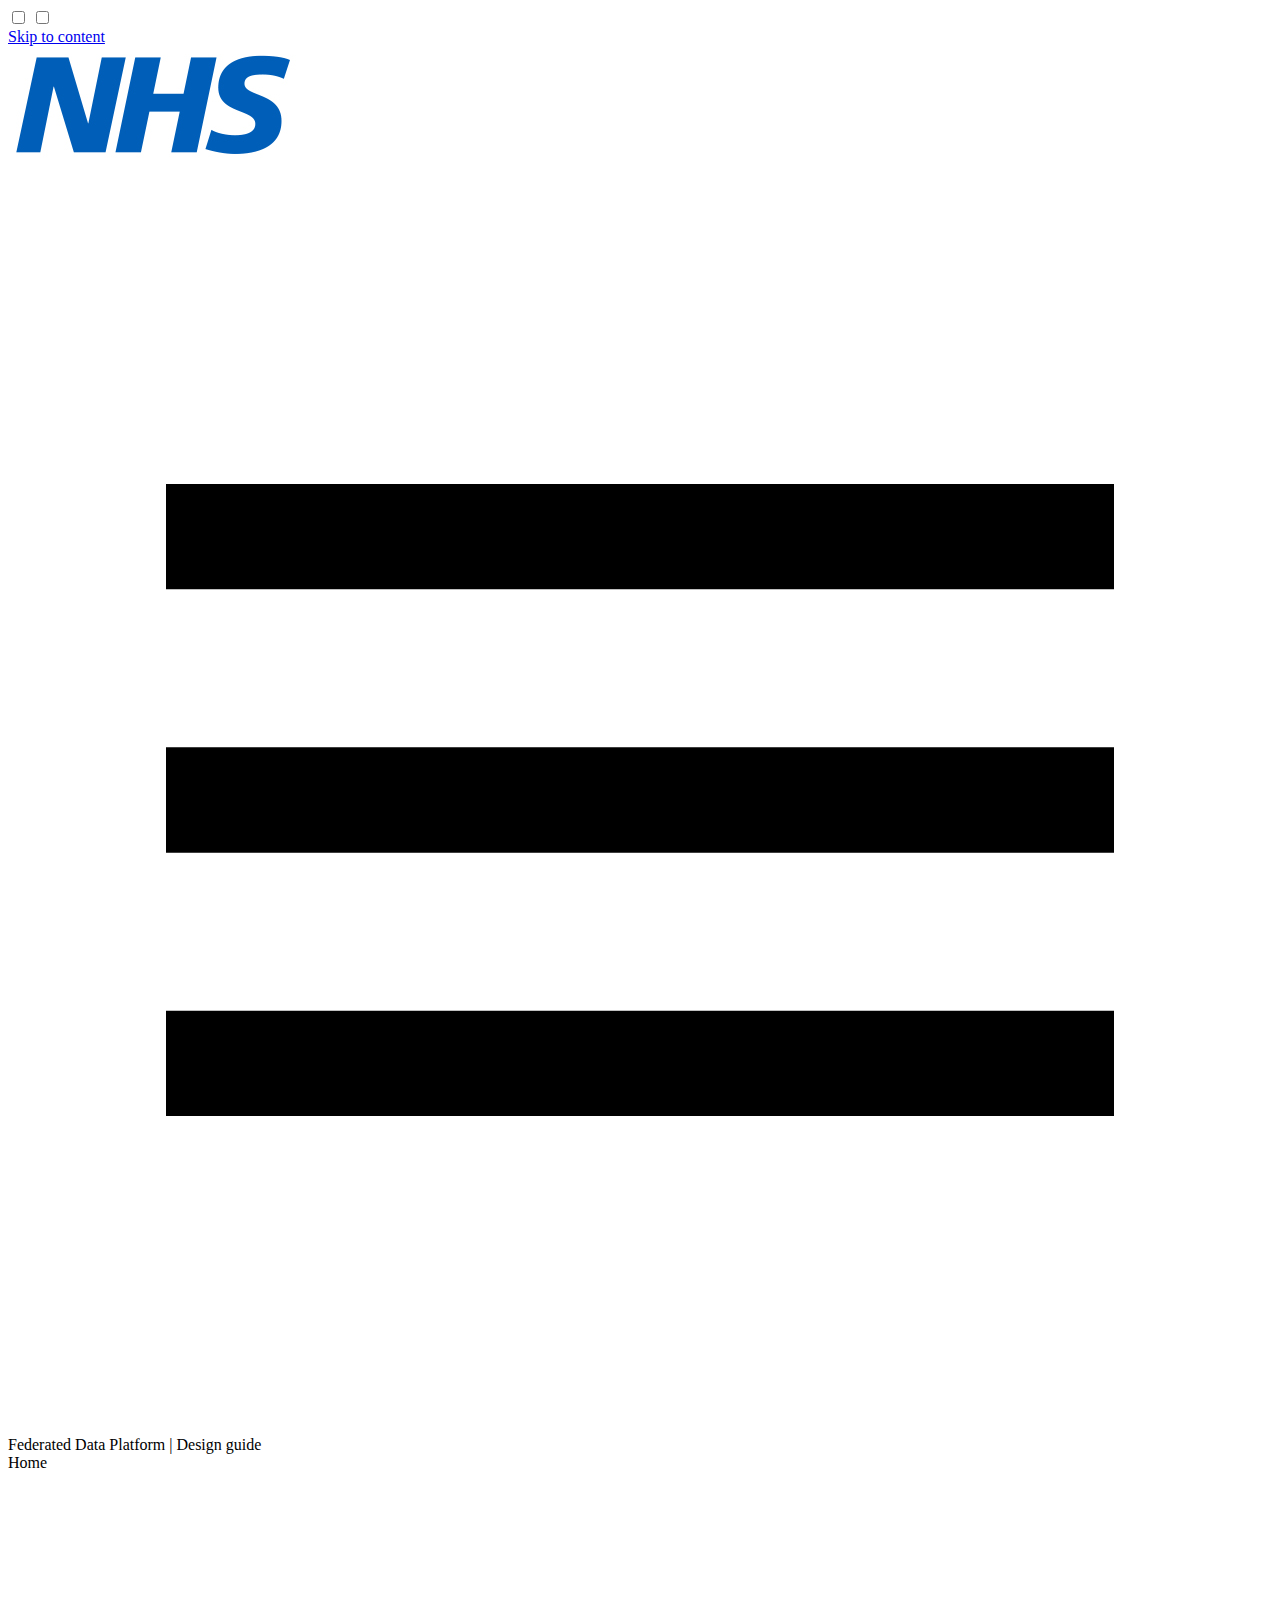
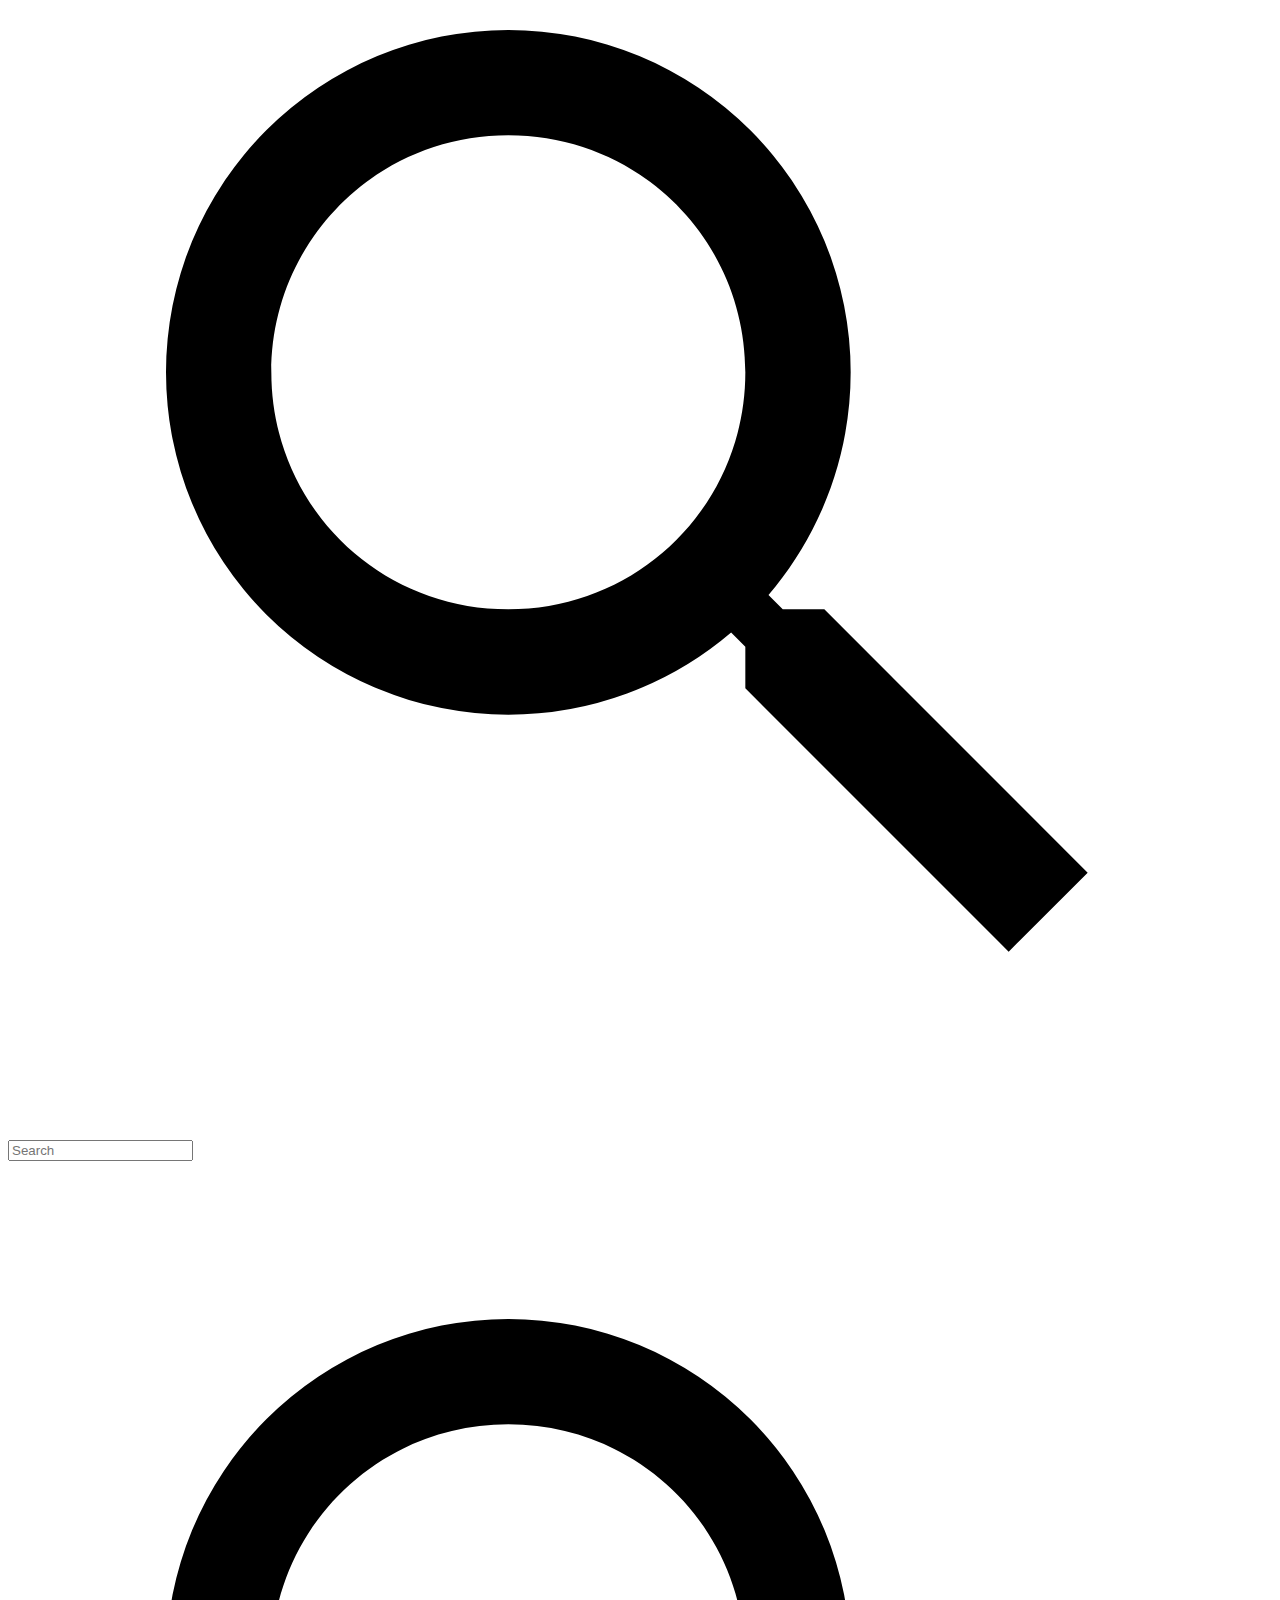
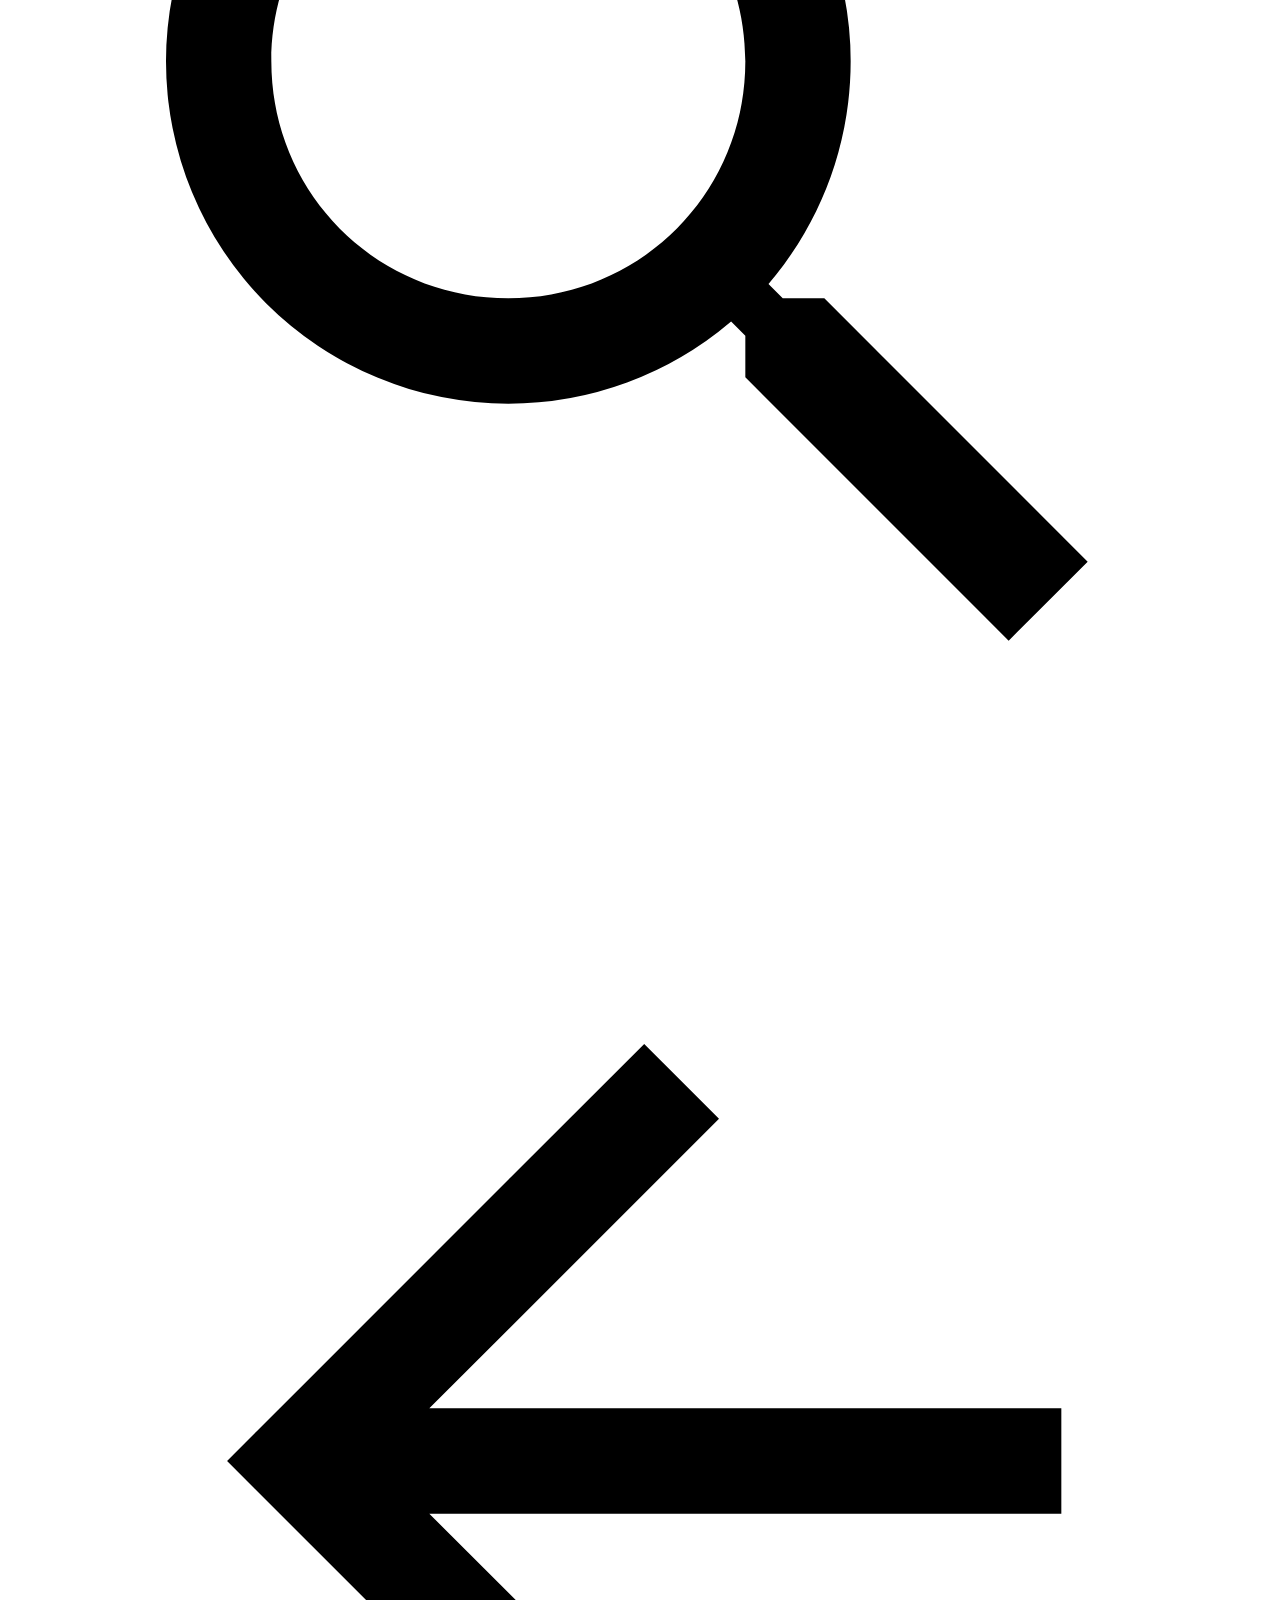
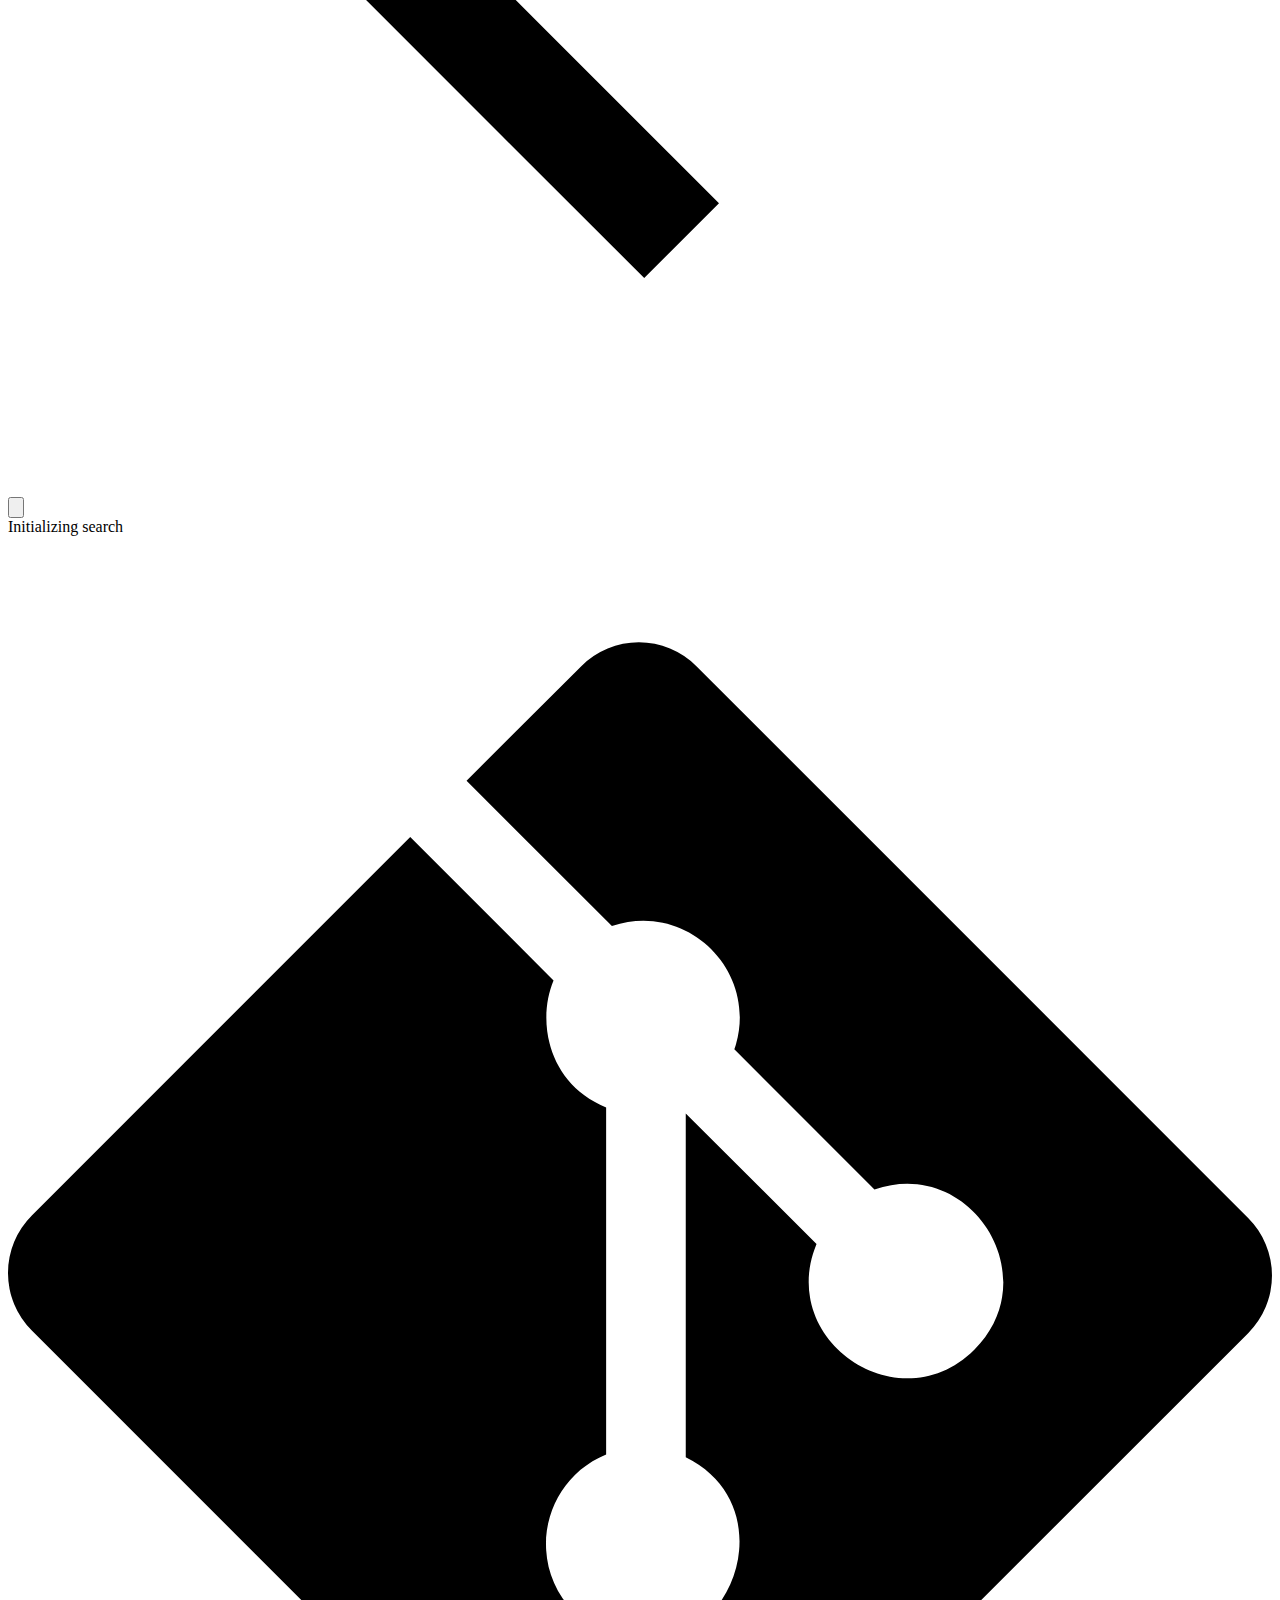
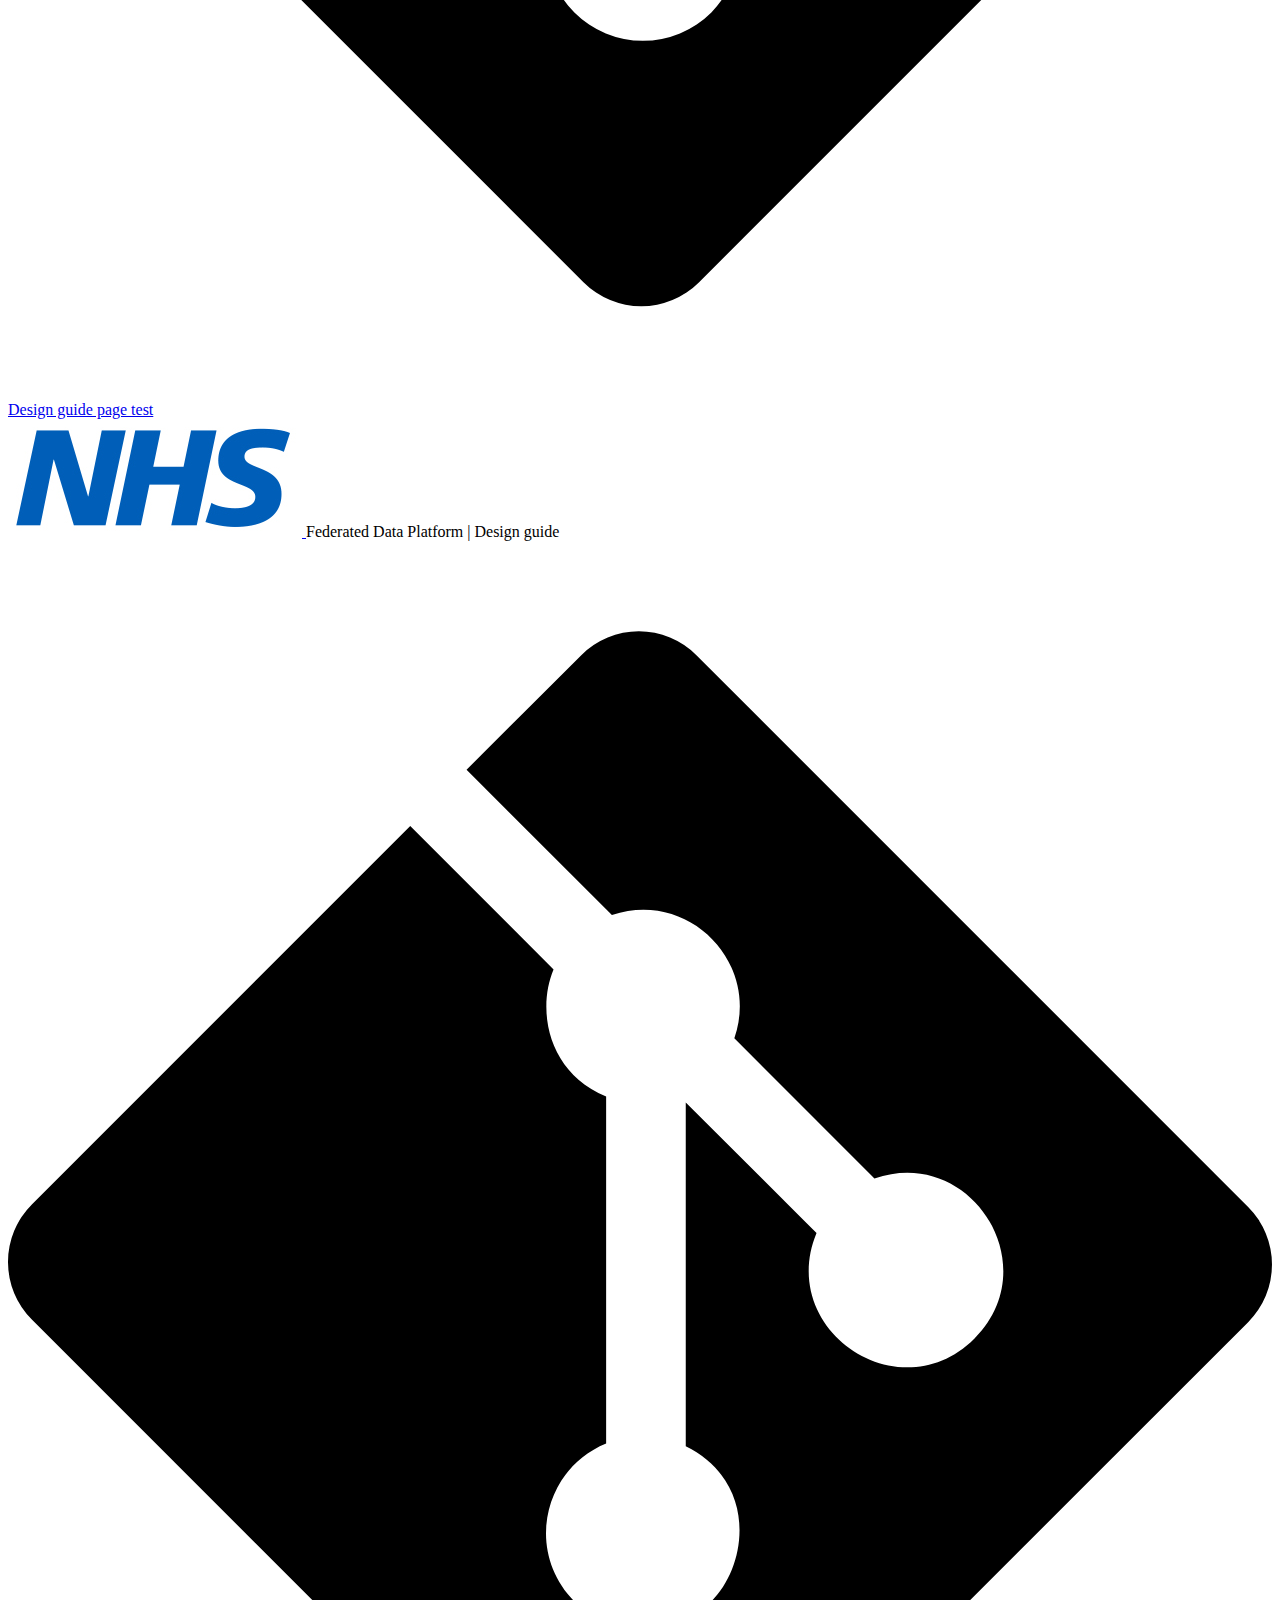
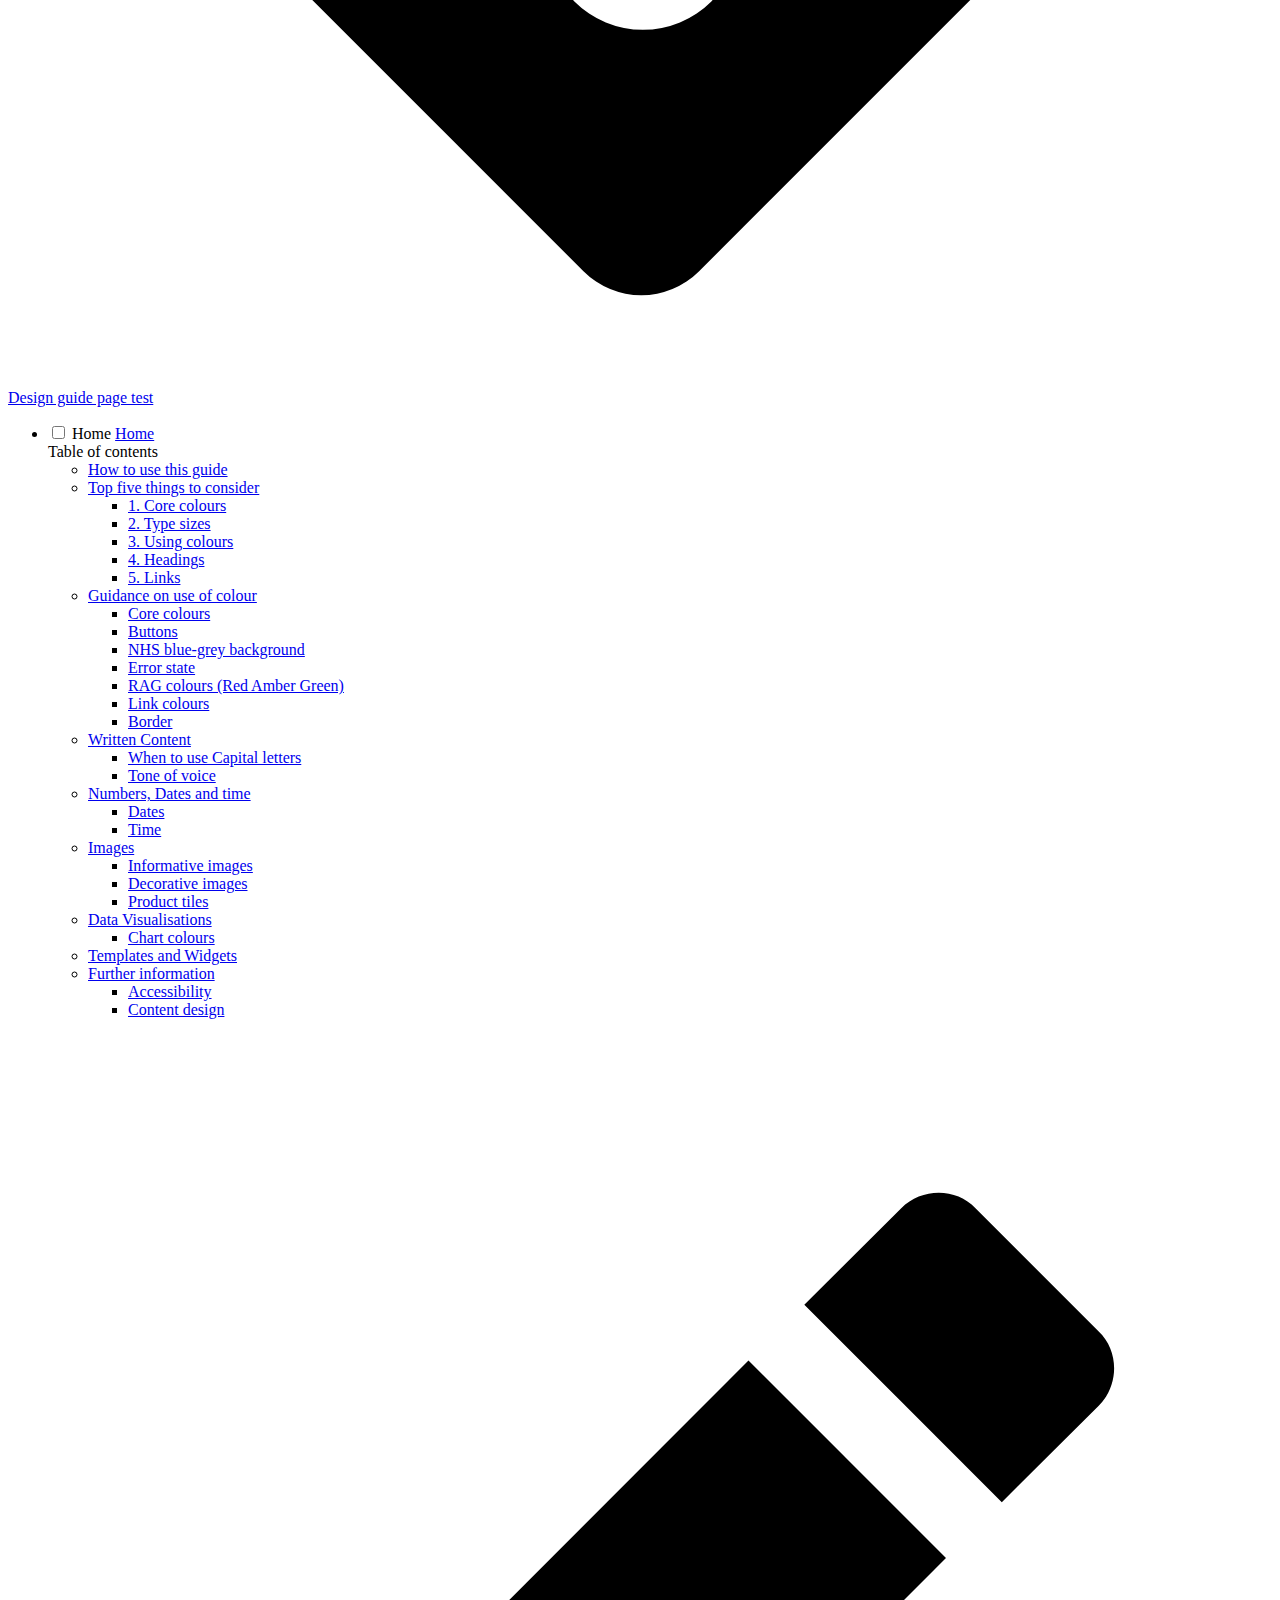
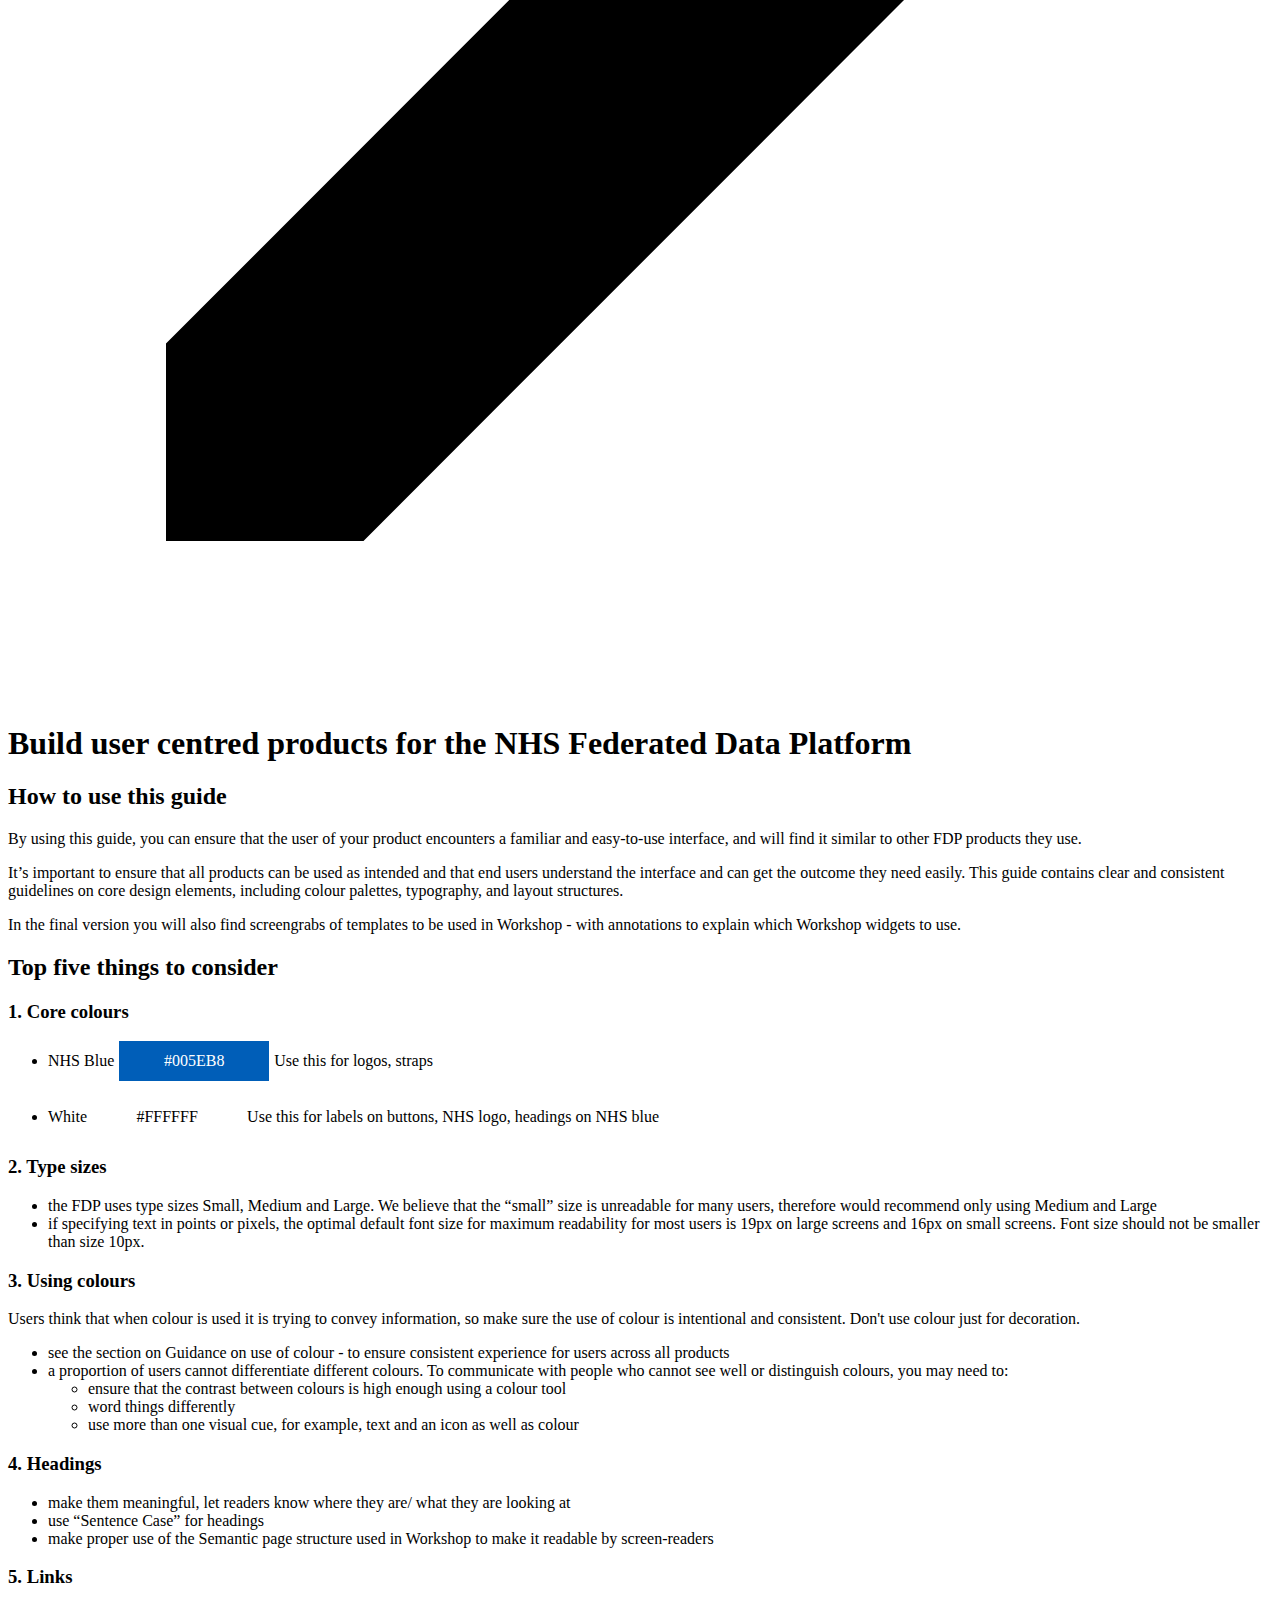
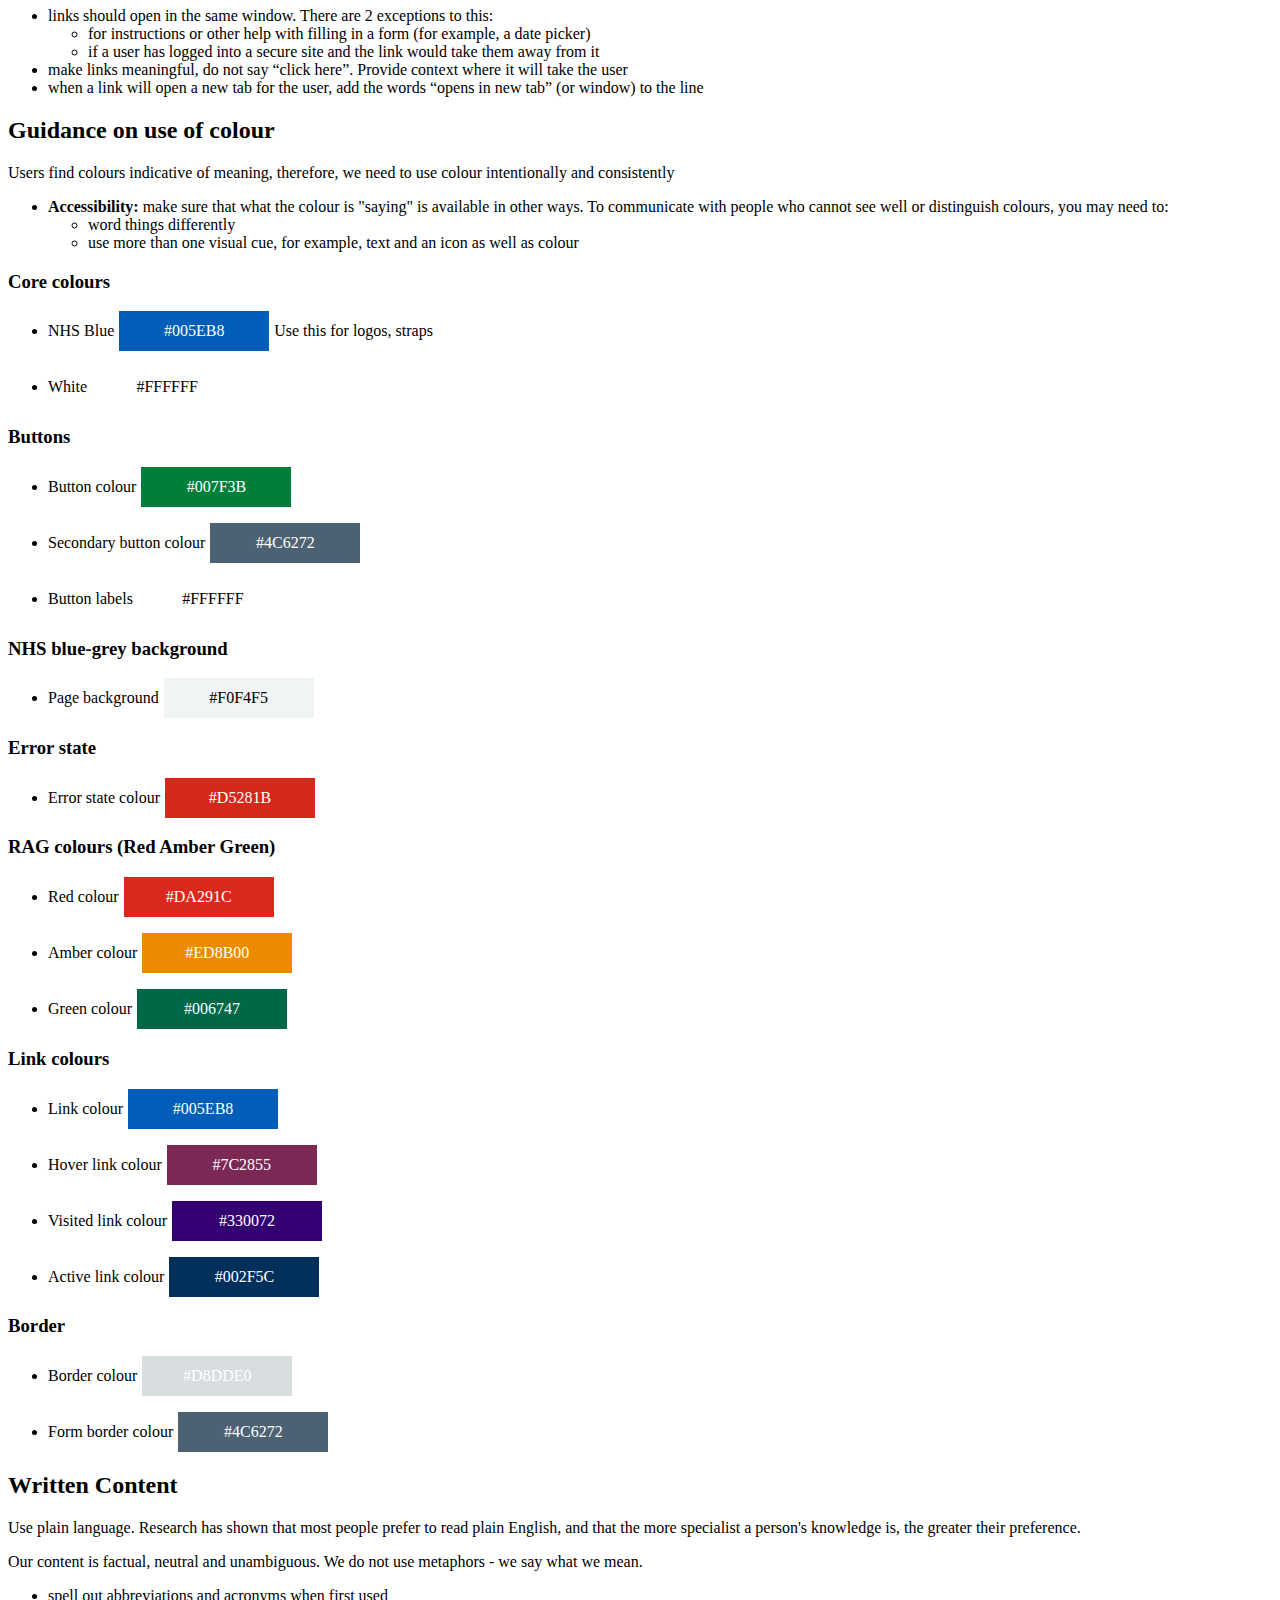
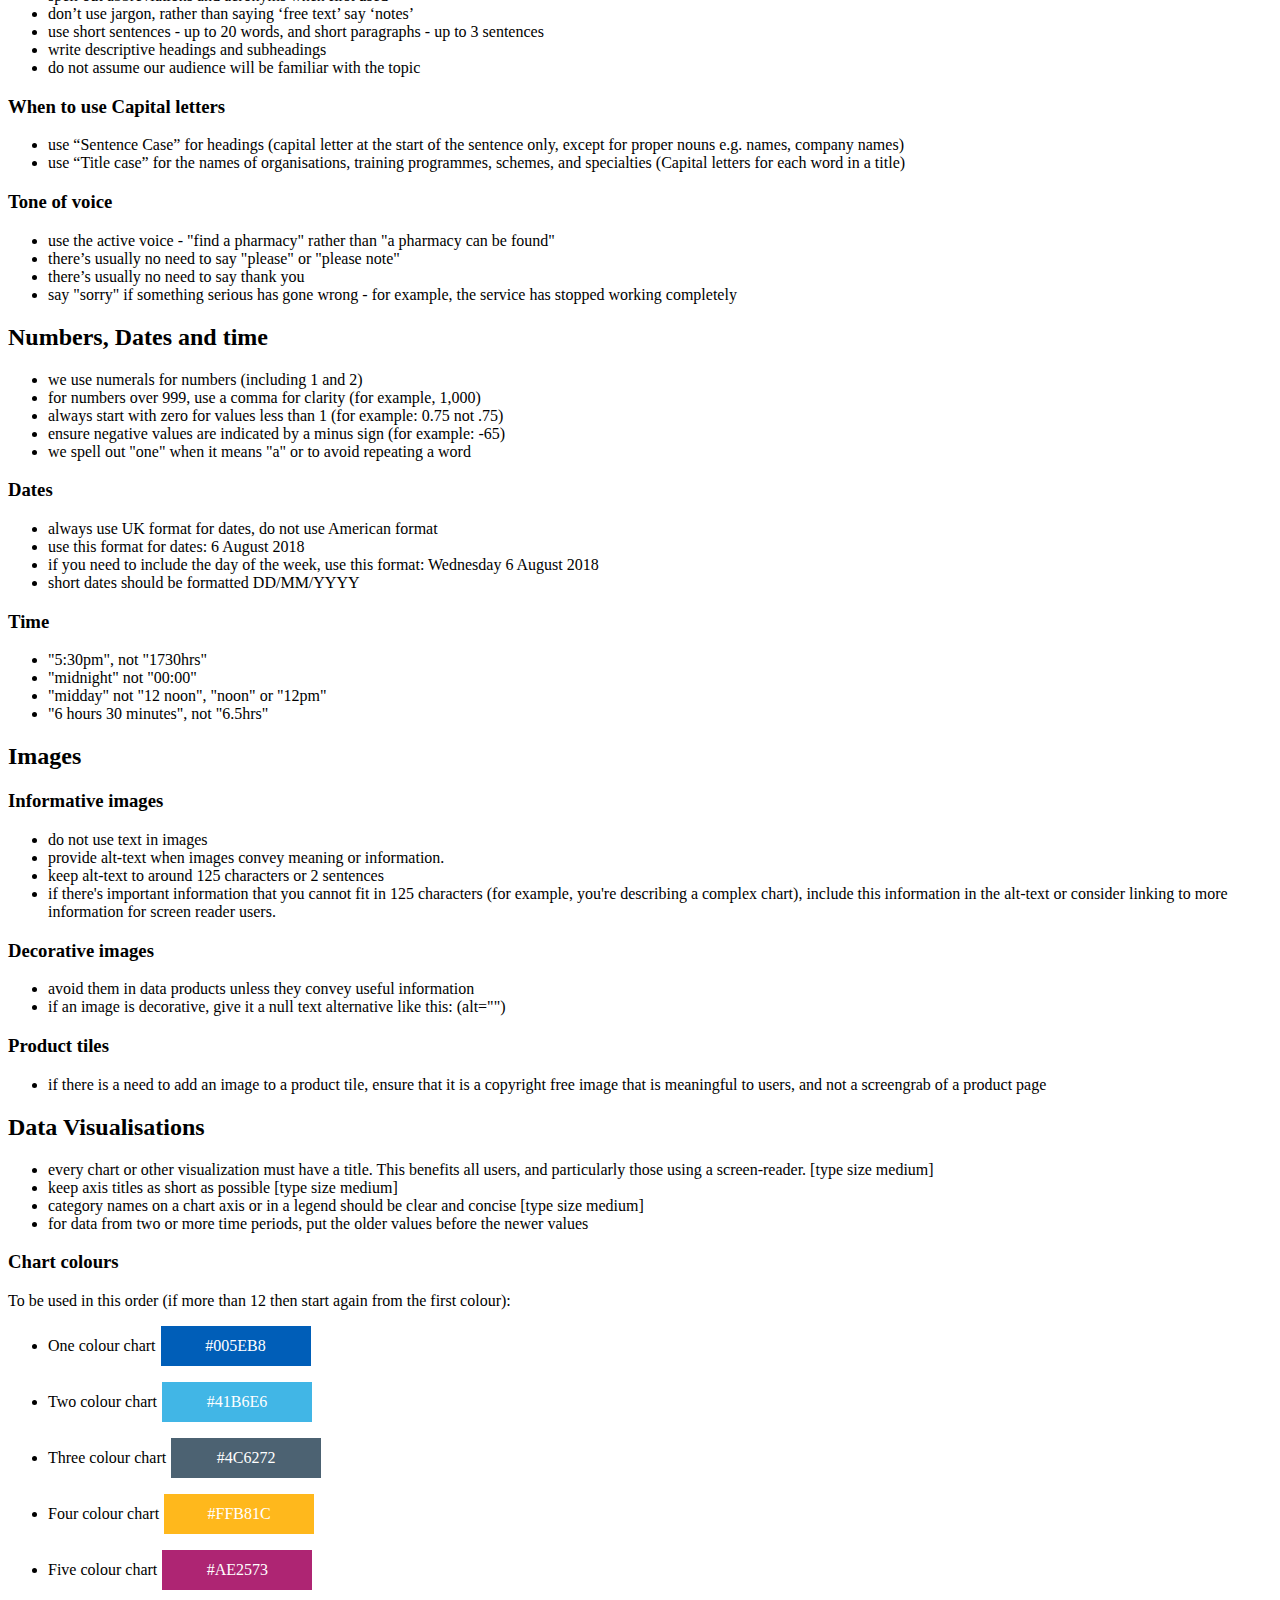
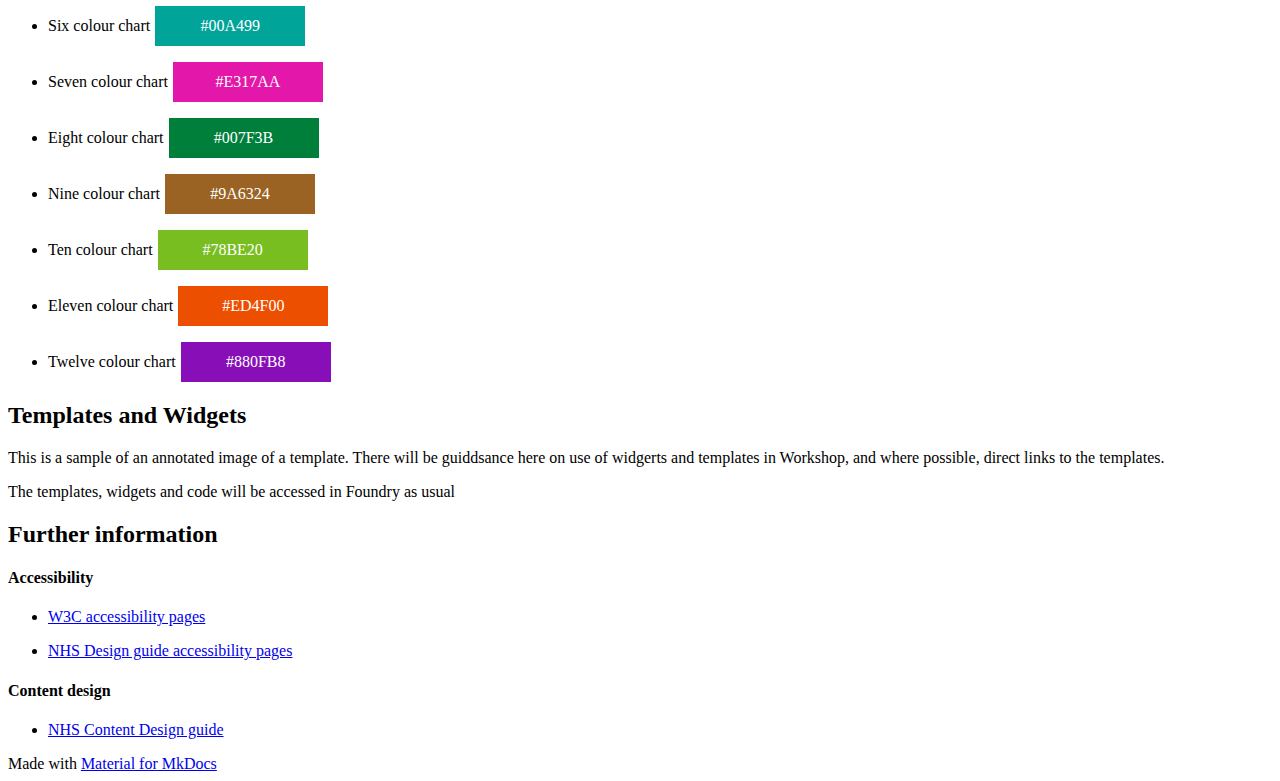
==== index.html @ 1df60845 "Deployed 93fd38f with MkDocs version: 1.4.2" ====
<!doctype html>
<html lang="en" class="no-js">
  <head>
    
      <meta charset="utf-8">
      <meta name="viewport" content="width=device-width,initial-scale=1">
      
      
      
      <link rel="icon" href="images/favicon/favicon.ico">
      <meta name="generator" content="mkdocs-1.4.2, mkdocs-material-8.5.10">
    
    
      
        <title>Federated Data Platform | Design guide</title>
      
    
    
      <link rel="stylesheet" href="assets/stylesheets/main.975780f9.min.css">
      
        
        <link rel="stylesheet" href="assets/stylesheets/palette.2505c338.min.css">
        
          
          
          <meta name="theme-color" content="#4051b5">
        
      
      

    
    
    
      
        
        
        <link rel="preconnect" href="https://fonts.gstatic.com" crossorigin>
        <link rel="stylesheet" href="https://fonts.googleapis.com/css?family=Arial:300,300i,400,400i,700,700i%7CRoboto+Mono:400,400i,700,700i&display=fallback">
        <style>:root{--md-text-font:"Arial";--md-code-font:"Roboto Mono"}</style>
      
    
    
      <link rel="stylesheet" href="extra.css">
    
    <script>__md_scope=new URL(".",location),__md_hash=e=>[...e].reduce((e,_)=>(e<<5)-e+_.charCodeAt(0),0),__md_get=(e,_=localStorage,t=__md_scope)=>JSON.parse(_.getItem(t.pathname+"."+e)),__md_set=(e,_,t=localStorage,a=__md_scope)=>{try{t.setItem(a.pathname+"."+e,JSON.stringify(_))}catch(e){}}</script>
    
      

    
    
    
  </head>
  
  
    
    
    
    
    
    <body dir="ltr" data-md-color-scheme="default" data-md-color-primary="indigo" data-md-color-accent="">
  
    
    
    <input class="md-toggle" data-md-toggle="drawer" type="checkbox" id="__drawer" autocomplete="off">
    <input class="md-toggle" data-md-toggle="search" type="checkbox" id="__search" autocomplete="off">
    <label class="md-overlay" for="__drawer"></label>
    <div data-md-component="skip">
      
        
        <a href="#build-user-centred-products-for-the-nhs-federated-data-platform" class="md-skip">
          Skip to content
        </a>
      
    </div>
    <div data-md-component="announce">
      
    </div>
    
    
      

<header class="md-header" data-md-component="header">
  <nav class="md-header__inner md-grid" aria-label="Header">
    <a href="." title="Federated Data Platform | Design guide" class="md-header__button md-logo" aria-label="Federated Data Platform | Design guide" data-md-component="logo">
      
  <img src="images/nhs-blue-on-white.jpg" alt="logo">

    </a>
    <label class="md-header__button md-icon" for="__drawer">
      <svg xmlns="http://www.w3.org/2000/svg" viewBox="0 0 24 24"><path d="M3 6h18v2H3V6m0 5h18v2H3v-2m0 5h18v2H3v-2Z"/></svg>
    </label>
    <div class="md-header__title" data-md-component="header-title">
      <div class="md-header__ellipsis">
        <div class="md-header__topic">
          <span class="md-ellipsis">
            Federated Data Platform | Design guide
          </span>
        </div>
        <div class="md-header__topic" data-md-component="header-topic">
          <span class="md-ellipsis">
            
              Home
            
          </span>
        </div>
      </div>
    </div>
    
    
    
      <label class="md-header__button md-icon" for="__search">
        <svg xmlns="http://www.w3.org/2000/svg" viewBox="0 0 24 24"><path d="M9.5 3A6.5 6.5 0 0 1 16 9.5c0 1.61-.59 3.09-1.56 4.23l.27.27h.79l5 5-1.5 1.5-5-5v-.79l-.27-.27A6.516 6.516 0 0 1 9.5 16 6.5 6.5 0 0 1 3 9.5 6.5 6.5 0 0 1 9.5 3m0 2C7 5 5 7 5 9.5S7 14 9.5 14 14 12 14 9.5 12 5 9.5 5Z"/></svg>
      </label>
      <div class="md-search" data-md-component="search" role="dialog">
  <label class="md-search__overlay" for="__search"></label>
  <div class="md-search__inner" role="search">
    <form class="md-search__form" name="search">
      <input type="text" class="md-search__input" name="query" aria-label="Search" placeholder="Search" autocapitalize="off" autocorrect="off" autocomplete="off" spellcheck="false" data-md-component="search-query" required>
      <label class="md-search__icon md-icon" for="__search">
        <svg xmlns="http://www.w3.org/2000/svg" viewBox="0 0 24 24"><path d="M9.5 3A6.5 6.5 0 0 1 16 9.5c0 1.61-.59 3.09-1.56 4.23l.27.27h.79l5 5-1.5 1.5-5-5v-.79l-.27-.27A6.516 6.516 0 0 1 9.5 16 6.5 6.5 0 0 1 3 9.5 6.5 6.5 0 0 1 9.5 3m0 2C7 5 5 7 5 9.5S7 14 9.5 14 14 12 14 9.5 12 5 9.5 5Z"/></svg>
        <svg xmlns="http://www.w3.org/2000/svg" viewBox="0 0 24 24"><path d="M20 11v2H8l5.5 5.5-1.42 1.42L4.16 12l7.92-7.92L13.5 5.5 8 11h12Z"/></svg>
      </label>
      <nav class="md-search__options" aria-label="Search">
        
        <button type="reset" class="md-search__icon md-icon" title="Clear" aria-label="Clear" tabindex="-1">
          <svg xmlns="http://www.w3.org/2000/svg" viewBox="0 0 24 24"><path d="M19 6.41 17.59 5 12 10.59 6.41 5 5 6.41 10.59 12 5 17.59 6.41 19 12 13.41 17.59 19 19 17.59 13.41 12 19 6.41Z"/></svg>
        </button>
      </nav>
      
    </form>
    <div class="md-search__output">
      <div class="md-search__scrollwrap" data-md-scrollfix>
        <div class="md-search-result" data-md-component="search-result">
          <div class="md-search-result__meta">
            Initializing search
          </div>
          <ol class="md-search-result__list"></ol>
        </div>
      </div>
    </div>
  </div>
</div>
    
    
      <div class="md-header__source">
        <a href="https://github.com/baracoffice/pagetest" title="Go to repository" class="md-source" data-md-component="source">
  <div class="md-source__icon md-icon">
    
    <svg xmlns="http://www.w3.org/2000/svg" viewBox="0 0 448 512"><!--! Font Awesome Free 6.2.1 by @fontawesome - https://fontawesome.com License - https://fontawesome.com/license/free (Icons: CC BY 4.0, Fonts: SIL OFL 1.1, Code: MIT License) Copyright 2022 Fonticons, Inc.--><path d="M439.55 236.05 244 40.45a28.87 28.87 0 0 0-40.81 0l-40.66 40.63 51.52 51.52c27.06-9.14 52.68 16.77 43.39 43.68l49.66 49.66c34.23-11.8 61.18 31 35.47 56.69-26.49 26.49-70.21-2.87-56-37.34L240.22 199v121.85c25.3 12.54 22.26 41.85 9.08 55a34.34 34.34 0 0 1-48.55 0c-17.57-17.6-11.07-46.91 11.25-56v-123c-20.8-8.51-24.6-30.74-18.64-45L142.57 101 8.45 235.14a28.86 28.86 0 0 0 0 40.81l195.61 195.6a28.86 28.86 0 0 0 40.8 0l194.69-194.69a28.86 28.86 0 0 0 0-40.81z"/></svg>
  </div>
  <div class="md-source__repository">
    Design guide page test
  </div>
</a>
      </div>
    
  </nav>
  
</header>
    
    <div class="md-container" data-md-component="container">
      
      
        
          
        
      
      <main class="md-main" data-md-component="main">
        <div class="md-main__inner md-grid">
          
            
              
              <div class="md-sidebar md-sidebar--primary" data-md-component="sidebar" data-md-type="navigation" >
                <div class="md-sidebar__scrollwrap">
                  <div class="md-sidebar__inner">
                    


  

<nav class="md-nav md-nav--primary md-nav--integrated" aria-label="Navigation" data-md-level="0">
  <label class="md-nav__title" for="__drawer">
    <a href="." title="Federated Data Platform | Design guide" class="md-nav__button md-logo" aria-label="Federated Data Platform | Design guide" data-md-component="logo">
      
  <img src="images/nhs-blue-on-white.jpg" alt="logo">

    </a>
    Federated Data Platform | Design guide
  </label>
  
    <div class="md-nav__source">
      <a href="https://github.com/baracoffice/pagetest" title="Go to repository" class="md-source" data-md-component="source">
  <div class="md-source__icon md-icon">
    
    <svg xmlns="http://www.w3.org/2000/svg" viewBox="0 0 448 512"><!--! Font Awesome Free 6.2.1 by @fontawesome - https://fontawesome.com License - https://fontawesome.com/license/free (Icons: CC BY 4.0, Fonts: SIL OFL 1.1, Code: MIT License) Copyright 2022 Fonticons, Inc.--><path d="M439.55 236.05 244 40.45a28.87 28.87 0 0 0-40.81 0l-40.66 40.63 51.52 51.52c27.06-9.14 52.68 16.77 43.39 43.68l49.66 49.66c34.23-11.8 61.18 31 35.47 56.69-26.49 26.49-70.21-2.87-56-37.34L240.22 199v121.85c25.3 12.54 22.26 41.85 9.08 55a34.34 34.34 0 0 1-48.55 0c-17.57-17.6-11.07-46.91 11.25-56v-123c-20.8-8.51-24.6-30.74-18.64-45L142.57 101 8.45 235.14a28.86 28.86 0 0 0 0 40.81l195.61 195.6a28.86 28.86 0 0 0 40.8 0l194.69-194.69a28.86 28.86 0 0 0 0-40.81z"/></svg>
  </div>
  <div class="md-source__repository">
    Design guide page test
  </div>
</a>
    </div>
  
  <ul class="md-nav__list" data-md-scrollfix>
    
      
      
      

  
  
    
  
  
    <li class="md-nav__item md-nav__item--active">
      
      <input class="md-nav__toggle md-toggle" data-md-toggle="toc" type="checkbox" id="__toc">
      
      
        
      
      
        <label class="md-nav__link md-nav__link--active" for="__toc">
          Home
          <span class="md-nav__icon md-icon"></span>
        </label>
      
      <a href="." class="md-nav__link md-nav__link--active">
        Home
      </a>
      
        

<nav class="md-nav md-nav--secondary" aria-label="Table of contents">
  
  
  
    
  
  
    <label class="md-nav__title" for="__toc">
      <span class="md-nav__icon md-icon"></span>
      Table of contents
    </label>
    <ul class="md-nav__list" data-md-component="toc" data-md-scrollfix>
      
        <li class="md-nav__item">
  <a href="#how-to-use-this-guide" class="md-nav__link">
    How to use this guide
  </a>
  
</li>
      
        <li class="md-nav__item">
  <a href="#top-five-things-to-consider" class="md-nav__link">
    Top five things to consider
  </a>
  
    <nav class="md-nav" aria-label="Top five things to consider">
      <ul class="md-nav__list">
        
          <li class="md-nav__item">
  <a href="#1-core-colours" class="md-nav__link">
    1. Core colours
  </a>
  
</li>
        
          <li class="md-nav__item">
  <a href="#2-type-sizes" class="md-nav__link">
    2.   Type sizes
  </a>
  
</li>
        
          <li class="md-nav__item">
  <a href="#3-using-colours" class="md-nav__link">
    3.   Using colours
  </a>
  
</li>
        
          <li class="md-nav__item">
  <a href="#4-headings" class="md-nav__link">
    4.   Headings
  </a>
  
</li>
        
          <li class="md-nav__item">
  <a href="#5-links" class="md-nav__link">
    5.   Links
  </a>
  
</li>
        
      </ul>
    </nav>
  
</li>
      
        <li class="md-nav__item">
  <a href="#guidance-on-use-of-colour" class="md-nav__link">
    Guidance on use of colour
  </a>
  
    <nav class="md-nav" aria-label="Guidance on use of colour">
      <ul class="md-nav__list">
        
          <li class="md-nav__item">
  <a href="#core-colours" class="md-nav__link">
    Core colours
  </a>
  
</li>
        
          <li class="md-nav__item">
  <a href="#buttons" class="md-nav__link">
    Buttons
  </a>
  
</li>
        
          <li class="md-nav__item">
  <a href="#nhs-blue-grey-background" class="md-nav__link">
    NHS blue-grey background
  </a>
  
</li>
        
          <li class="md-nav__item">
  <a href="#error-state" class="md-nav__link">
    Error state
  </a>
  
</li>
        
          <li class="md-nav__item">
  <a href="#rag-colours-red-amber-green" class="md-nav__link">
    RAG colours (Red Amber Green)
  </a>
  
</li>
        
          <li class="md-nav__item">
  <a href="#link-colours" class="md-nav__link">
    Link colours
  </a>
  
</li>
        
          <li class="md-nav__item">
  <a href="#border" class="md-nav__link">
    Border
  </a>
  
</li>
        
      </ul>
    </nav>
  
</li>
      
        <li class="md-nav__item">
  <a href="#written-content" class="md-nav__link">
    Written Content
  </a>
  
    <nav class="md-nav" aria-label="Written Content">
      <ul class="md-nav__list">
        
          <li class="md-nav__item">
  <a href="#when-to-use-capital-letters" class="md-nav__link">
    When to use Capital letters
  </a>
  
</li>
        
          <li class="md-nav__item">
  <a href="#tone-of-voice" class="md-nav__link">
    Tone of voice
  </a>
  
</li>
        
      </ul>
    </nav>
  
</li>
      
        <li class="md-nav__item">
  <a href="#numbers-dates-and-time" class="md-nav__link">
    Numbers, Dates and time
  </a>
  
    <nav class="md-nav" aria-label="Numbers, Dates and time">
      <ul class="md-nav__list">
        
          <li class="md-nav__item">
  <a href="#dates" class="md-nav__link">
    Dates
  </a>
  
</li>
        
          <li class="md-nav__item">
  <a href="#time" class="md-nav__link">
    Time
  </a>
  
</li>
        
      </ul>
    </nav>
  
</li>
      
        <li class="md-nav__item">
  <a href="#images" class="md-nav__link">
    Images
  </a>
  
    <nav class="md-nav" aria-label="Images">
      <ul class="md-nav__list">
        
          <li class="md-nav__item">
  <a href="#informative-images" class="md-nav__link">
    Informative images
  </a>
  
</li>
        
          <li class="md-nav__item">
  <a href="#decorative-images" class="md-nav__link">
    Decorative images
  </a>
  
</li>
        
          <li class="md-nav__item">
  <a href="#product-tiles" class="md-nav__link">
    Product tiles
  </a>
  
</li>
        
      </ul>
    </nav>
  
</li>
      
        <li class="md-nav__item">
  <a href="#data-visualisations" class="md-nav__link">
    Data Visualisations
  </a>
  
    <nav class="md-nav" aria-label="Data Visualisations">
      <ul class="md-nav__list">
        
          <li class="md-nav__item">
  <a href="#chart-colours" class="md-nav__link">
    Chart colours
  </a>
  
</li>
        
      </ul>
    </nav>
  
</li>
      
        <li class="md-nav__item">
  <a href="#templates-and-widgets" class="md-nav__link">
    Templates and Widgets
  </a>
  
</li>
      
        <li class="md-nav__item">
  <a href="#further-information" class="md-nav__link">
    Further information
  </a>
  
    <nav class="md-nav" aria-label="Further information">
      <ul class="md-nav__list">
        
          <li class="md-nav__item">
  <a href="#accessibility" class="md-nav__link">
    Accessibility
  </a>
  
</li>
        
          <li class="md-nav__item">
  <a href="#content-design" class="md-nav__link">
    Content design
  </a>
  
</li>
        
      </ul>
    </nav>
  
</li>
      
    </ul>
  
</nav>
      
    </li>
  

    
  </ul>
</nav>
                  </div>
                </div>
              </div>
            
            
          
          
            <div class="md-content" data-md-component="content">
              <article class="md-content__inner md-typeset">
                
                  

  <a href="https://github.com/baracoffice/pagetest/edit/main/docs/index.md" title="Edit this page" class="md-content__button md-icon">
    
    <svg xmlns="http://www.w3.org/2000/svg" viewBox="0 0 24 24"><path d="M20.71 7.04c.39-.39.39-1.04 0-1.41l-2.34-2.34c-.37-.39-1.02-.39-1.41 0l-1.84 1.83 3.75 3.75M3 17.25V21h3.75L17.81 9.93l-3.75-3.75L3 17.25Z"/></svg>
  </a>


<h1 id="build-user-centred-products-for-the-nhs-federated-data-platform">Build user centred products for the NHS Federated Data Platform</h1>
<h2 id="how-to-use-this-guide">How to use this guide</h2>
<p>By using this guide, you can ensure that the user of your product encounters a familiar and easy-to-use interface, and will find it similar to other FDP products they use.</p>
<p>It’s important to ensure that all products can be used as intended and that end users understand the interface and can get the outcome they need easily. This guide contains clear and consistent guidelines on core design elements, including colour palettes, typography, and layout structures.</p>
<p>In the final version you will also find screengrabs of templates to be used in Workshop - with annotations to explain which Workshop widgets to use.</p>
<h2 id="top-five-things-to-consider">Top five things to consider</h2>
<h3 id="1-core-colours">1. Core colours</h3>
<ul>
<li>
<p><p class="inline-container">NHS Blue<span class="colour-rect" style="--colour: #005EB8; --txt_clr: white">#005EB8</span> Use this for logos, straps</p></p>
</li>
<li>
<p><p class="inline-container">White<span class="colour-rect" style="--colour: #FFFFFF; --txt_clr: black">#FFFFFF</span> Use this for labels on buttons, NHS logo, headings on NHS blue</p></p>
</li>
</ul>
<h3 id="2-type-sizes">2.   Type sizes</h3>
<ul>
<li>the FDP uses type sizes Small, Medium and Large. We believe that the “small” size is unreadable for many users, therefore would recommend only using Medium and Large</li>
<li>if specifying text in points or pixels, the optimal default font size for maximum readability for most users is 19px on large screens and 16px on small screens. Font size should not be smaller than size 10px.</li>
</ul>
<h3 id="3-using-colours">3.   Using colours</h3>
<p>Users think that when colour is used it is trying to convey information, so make sure the use of colour is intentional and consistent. Don't use colour just for decoration.</p>
<ul>
<li>see the section on Guidance on use of colour - to ensure consistent experience for users across all products </li>
<li>a proportion of users cannot differentiate different colours. To communicate with people who cannot see well or distinguish colours, you may need to: <ul>
<li>ensure that the contrast between colours is high enough using a colour tool</li>
<li>word things differently</li>
<li>use more than one visual cue, for example, text and an icon as well as colour </li>
</ul>
</li>
</ul>
<h3 id="4-headings">4.   Headings</h3>
<ul>
<li>make them meaningful, let readers know where they are/ what they are looking at </li>
<li>use “Sentence Case” for headings  </li>
<li>make proper use of the Semantic page structure used in Workshop to make it readable by screen-readers</li>
</ul>
<h3 id="5-links">5.   Links</h3>
<ul>
<li>links should open in the same window. There are 2 exceptions to this:<ul>
<li>for instructions or other help with filling in a form (for example, a date picker)</li>
<li>if a user has logged into a secure site and the link would take them away from it</li>
</ul>
</li>
<li>make links meaningful, do not say “click here”. Provide context where it will take the user</li>
<li>when a link will open a new tab for the user, add the words “opens in new tab” (or window) to the line</li>
</ul>
<h2 id="guidance-on-use-of-colour">Guidance on use of colour</h2>
<p>Users find colours indicative of meaning, therefore, we need to use colour intentionally and consistently</p>
<ul>
<li><strong>Accessibility:</strong> make sure that what the colour is "saying" is available in other ways. To communicate with people who cannot see well or distinguish colours, you may need to:<ul>
<li>word things differently </li>
<li>use more than one visual cue, for example, text and an icon as well as colour </li>
</ul>
</li>
</ul>
<h3 id="core-colours">Core colours</h3>
<ul>
<li><p class="inline-container">NHS Blue<span class="colour-rect" style="--colour: #005EB8; --txt_clr: white">#005EB8</span> Use this for logos, straps</p>   </li>
<li><p class="inline-container">White<span class="colour-rect" style="--colour: #FFFFFF; --txt_clr: black">#FFFFFF</span></p></li>
</ul>
<h3 id="buttons">Buttons</h3>
<ul>
<li><p class="inline-container">Button colour<span class="colour-rect" style="--colour: #007F3B; --txt_clr: white">#007F3B</span></p></li>
<li><p class="inline-container">Secondary button colour<span class="colour-rect" style="--colour: #4C6272; --txt_clr: white">#4C6272</span></p>  </li>
<li><p class="inline-container">Button labels <span class="colour-rect" style="--colour: #FFFFFF; --txt_clr: black">#FFFFFF</span></p></li>
</ul>
<h3 id="nhs-blue-grey-background">NHS blue-grey background</h3>
<ul>
<li><p class="inline-container">Page background<span class="colour-rect" style="--colour: #F0F4F5; --txt_clr: black">#F0F4F5</span></p></li>
</ul>
<h3 id="error-state">Error state</h3>
<ul>
<li><p class="inline-container">Error state colour<span class="colour-rect" style="--colour: #D5281B; --txt_clr: white">#D5281B</span></p></li>
</ul>
<h3 id="rag-colours-red-amber-green">RAG colours (Red Amber Green)</h3>
<ul>
<li><p class="inline-container">Red colour<span class="colour-rect" style="--colour: #DA291C; --txt_clr: white">#DA291C</span></p>    </li>
<li><p class="inline-container">Amber colour<span class="colour-rect" style="--colour: #ED8B00; --txt_clr: white">#ED8B00</span></p> </li>
<li><p class="inline-container">Green colour<span class="colour-rect" style="--colour: #006747; --txt_clr: white">#006747</span></p></li>
</ul>
<h3 id="link-colours">Link colours</h3>
<ul>
<li><p class="inline-container">Link colour<span class="colour-rect" style="--colour: #005EB8; --txt_clr: white">#005EB8</span></p>   </li>
<li><p class="inline-container">Hover link colour<span class="colour-rect" style="--colour: #7C2855; --txt_clr: white">#7C2855</span></p> </li>
<li><p class="inline-container">Visited link colour<span class="colour-rect" style="--colour: #330072; --txt_clr: white">#330072</span></p> </li>
<li><p class="inline-container">Active link colour<span class="colour-rect" style="--colour: #002F5C; --txt_clr: white">#002F5C</span></p>     </li>
</ul>
<h3 id="border">Border</h3>
<ul>
<li><p class="inline-container">Border colour<span class="colour-rect" style="--colour: #D8DDE0; --txt_clr: white">#D8DDE0</span></p>    </li>
<li><p class="inline-container">Form border colour<span class="colour-rect" style="--colour: #4C6272; --txt_clr: white">#4C6272</span></p>  </li>
</ul>
<h2 id="written-content">Written Content</h2>
<p>Use plain language. Research has shown that most people prefer to read plain English, and that the more specialist a person's knowledge is, the greater their preference. </p>
<p>Our content is factual, neutral and unambiguous. We do not use metaphors - we say what we mean.</p>
<ul>
<li>spell out abbreviations and acronyms when first used</li>
<li>don’t use jargon, rather than saying ‘free text’ say ‘notes’</li>
<li>use short sentences - up to 20 words, and short paragraphs - up to 3 sentences</li>
<li>write descriptive headings and subheadings </li>
<li>do not assume our audience will be familiar with the topic </li>
</ul>
<h3 id="when-to-use-capital-letters">When to use Capital letters</h3>
<ul>
<li>use “Sentence Case” for headings (capital letter at the start of the sentence only, except for proper nouns e.g. names, company names)</li>
<li>use “Title case” for the names of organisations, training programmes, schemes, and specialties (Capital letters for each word in a title)</li>
</ul>
<h3 id="tone-of-voice">Tone of voice</h3>
<ul>
<li>use the active voice - "find a pharmacy" rather than "a pharmacy can be found" </li>
<li>there’s usually no need to say "please" or "please note"</li>
<li>there’s usually no need to say thank you</li>
<li>say "sorry" if something serious has gone wrong - for example, the service has stopped working completely</li>
</ul>
<h2 id="numbers-dates-and-time">Numbers, Dates and time</h2>
<ul>
<li>we use numerals for numbers (including 1 and 2)</li>
<li>for numbers over 999, use a comma for clarity (for example, 1,000)</li>
<li>always start with zero for values less than 1 (for example: 0.75 not .75)</li>
<li>ensure negative values are indicated by a minus sign (for example: -65)</li>
<li>we spell out "one" when it means "a" or to avoid repeating a word</li>
</ul>
<h3 id="dates">Dates</h3>
<ul>
<li>always use UK format for dates, do not use American format</li>
<li>use this format for dates: 6 August 2018</li>
<li>if you need to include the day of the week, use this format: Wednesday 6 August 2018</li>
<li>short dates should be formatted DD/MM/YYYY </li>
</ul>
<h3 id="time">Time</h3>
<ul>
<li>"5:30pm", not "1730hrs"</li>
<li>"midnight" not "00:00"</li>
<li>"midday" not "12 noon", "noon" or "12pm"</li>
<li>"6 hours 30 minutes", not "6.5hrs" </li>
</ul>
<h2 id="images">Images</h2>
<h3 id="informative-images">Informative images</h3>
<ul>
<li>do not use text in images </li>
<li>provide alt-text when images convey meaning or information.</li>
<li>keep alt-text to around 125 characters or 2 sentences </li>
<li>if there's important information that you cannot fit in 125 characters (for example, you're describing a complex chart), include this information in the alt-text or consider linking to more information for screen reader users. </li>
</ul>
<h3 id="decorative-images">Decorative images</h3>
<ul>
<li>avoid them in data products unless they convey useful information</li>
<li>if an image is decorative, give it a null text alternative like this: (alt="") </li>
</ul>
<h3 id="product-tiles">Product tiles</h3>
<ul>
<li>if there is a need to add an image to a product tile, ensure that it is a copyright free image that is meaningful to users, and not a screengrab of a product page</li>
</ul>
<h2 id="data-visualisations">Data Visualisations</h2>
<ul>
<li>every chart or other visualization must have a title. This benefits all users, and particularly those using a screen-reader. [type size medium]</li>
<li>keep axis titles as short as possible [type size medium]</li>
<li>category names on a chart axis or in a legend should be clear and concise [type size medium]</li>
<li>for data from two or more time periods, put the older values before the newer values </li>
</ul>
<h3 id="chart-colours">Chart colours</h3>
<p>To be used in this order (if more than 12 then start again from the first colour):</p>
<ul>
<li><p class="inline-container">One colour chart<span class="colour-rect" style="--colour: #005EB8; --txt_clr: white">#005EB8</span></p>  </li>
<li><p class="inline-container">Two colour chart<span class="colour-rect" style="--colour: #41B6E6; --txt_clr: white">#41B6E6</span></p> </li>
<li><p class="inline-container">Three colour chart<span class="colour-rect" style="--colour: #4C6272; --txt_clr: white">#4C6272</span></p></li>
<li><p class="inline-container">Four colour chart<span class="colour-rect" style="--colour: #FFB81C; --txt_clr: white">#FFB81C</span></p>     </li>
<li><p class="inline-container">Five colour chart<span class="colour-rect" style="--colour: #AE2573; --txt_clr: white">#AE2573</span></p> </li>
<li><p class="inline-container">Six colour chart<span class="colour-rect" style="--colour: #00A499; --txt_clr: white">#00A499</span></p></li>
<li><p class="inline-container">Seven colour chart<span class="colour-rect" style="--colour: #E317AA; --txt_clr: white">#E317AA</span></p>    </li>
<li><p class="inline-container">Eight colour chart<span class="colour-rect" style="--colour: #007F3B; --txt_clr: white">#007F3B</span></p> </li>
<li><p class="inline-container">Nine colour chart<span class="colour-rect" style="--colour: #9A6324; --txt_clr: white">#9A6324</span></p></li>
<li><p class="inline-container">Ten colour chart<span class="colour-rect" style="--colour: #78BE20; --txt_clr: white">#78BE20</span></p>  </li>
<li><p class="inline-container">Eleven colour chart<span class="colour-rect" style="--colour: #ED4F00; --txt_clr: white">#ED4F00</span></p> </li>
<li><p class="inline-container">Twelve colour chart<span class="colour-rect" style="--colour: #880FB8; --txt_clr: white">#880FB8</span></p> </li>
</ul>
<h2 id="templates-and-widgets">Templates and Widgets</h2>
<p>This is a sample of an annotated image of a template. There will be guiddsance here on use of widgerts and templates in Workshop, and where possible, direct links to the templates. </p>
<p>The templates, widgets and code will be accessed in Foundry as usual</p>
<h2 id="further-information">Further information</h2>
<h4 id="accessibility">Accessibility</h4>
<ul>
<li>
<p><a href="https://www.w3.org/mission/accessibility/">W3C accessibility pages</a></p>
</li>
<li>
<p><a href="https://service-manual.nhs.uk/accessibility">NHS Design guide accessibility pages</a></p>
</li>
</ul>
<h4 id="content-design">Content design</h4>
<ul>
<li><a href="https://service-manual.nhs.uk/content">NHS Content Design guide</a></li>
</ul>





                
              </article>
            </div>
          
          
        </div>
        
      </main>
      
        <footer class="md-footer">
  
  <div class="md-footer-meta md-typeset">
    <div class="md-footer-meta__inner md-grid">
      <div class="md-copyright">
  
  
    Made with
    <a href="https://squidfunk.github.io/mkdocs-material/" target="_blank" rel="noopener">
      Material for MkDocs
    </a>
  
</div>
      
    </div>
  </div>
</footer>
      
    </div>
    <div class="md-dialog" data-md-component="dialog">
      <div class="md-dialog__inner md-typeset"></div>
    </div>
    
    <script id="__config" type="application/json">{"base": ".", "features": ["toc.integrate"], "search": "assets/javascripts/workers/search.16e2a7d4.min.js", "translations": {"clipboard.copied": "Copied to clipboard", "clipboard.copy": "Copy to clipboard", "search.config.lang": "en", "search.config.pipeline": "trimmer, stopWordFilter", "search.config.separator": "[\\s\\-]+", "search.placeholder": "Search", "search.result.more.one": "1 more on this page", "search.result.more.other": "# more on this page", "search.result.none": "No matching documents", "search.result.one": "1 matching document", "search.result.other": "# matching documents", "search.result.placeholder": "Type to start searching", "search.result.term.missing": "Missing", "select.version.title": "Select version"}}</script>
    
    
      <script src="assets/javascripts/bundle.5a2dcb6a.min.js"></script>
      
    
    
  </body>
</html>
---- extra.css ----
/* next 3 are for colour pills */
.inline-container {
    display: flex;
    gap: 0.3125rem;
    align-items: center;
  }
 
  .inline-container-pill {
    display: flex;
    gap: 0.3125rem;
    align-items: center;
    border: solid;
    border-color: var(--colour);
    border-radius: 30px;
    padding-left: 9px;
    padding-right: 9px;
  }
 
  .inline-colour-square {
    display: flex;
    color: white;
    background: var(--colour);
    width: 18px;
    height: 18px;
    align-items: center;
    justify-content: center;
  }
 
  /* square text vesion*/
  .colour-rect {
    display: flex;
    color: var(--txt_clr);
    background-color: var(--colour);
    width: 150px;
    height: 40px;
    align-items: center;
    justify-content: center;
  }
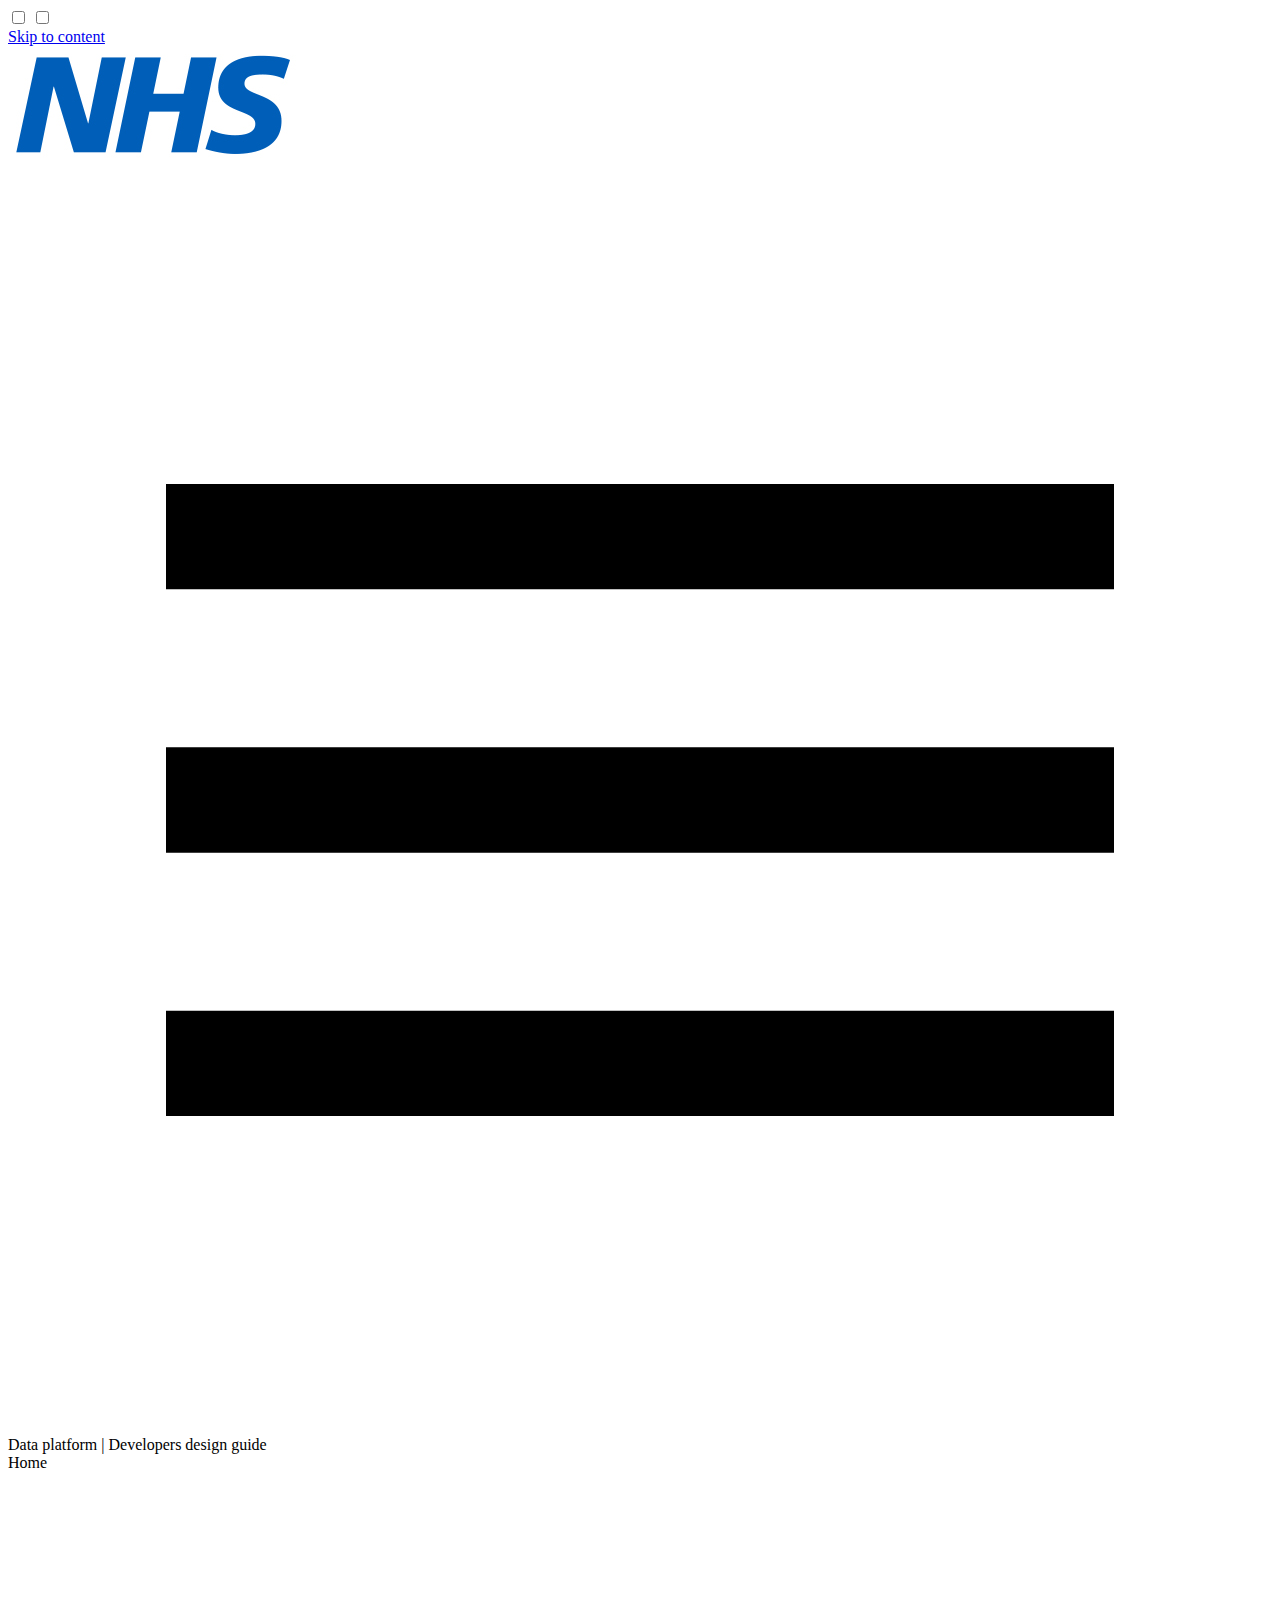
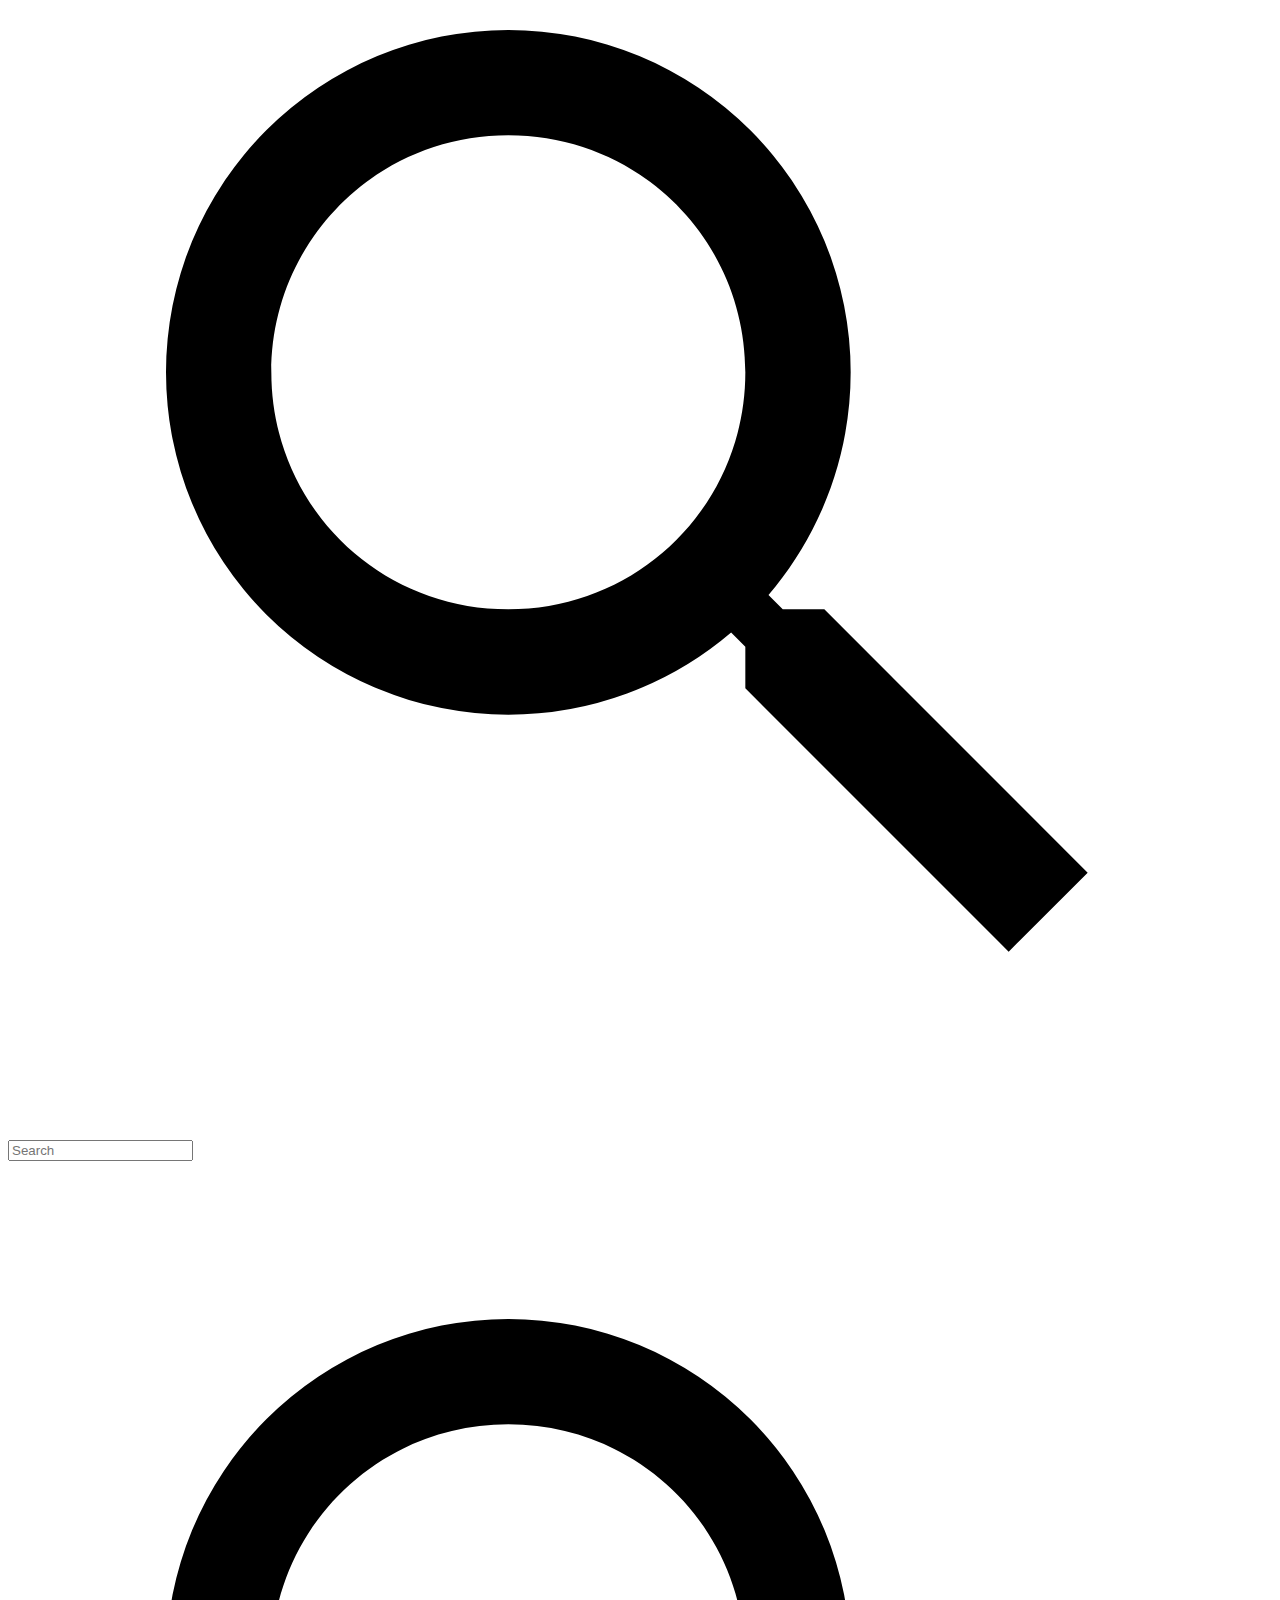
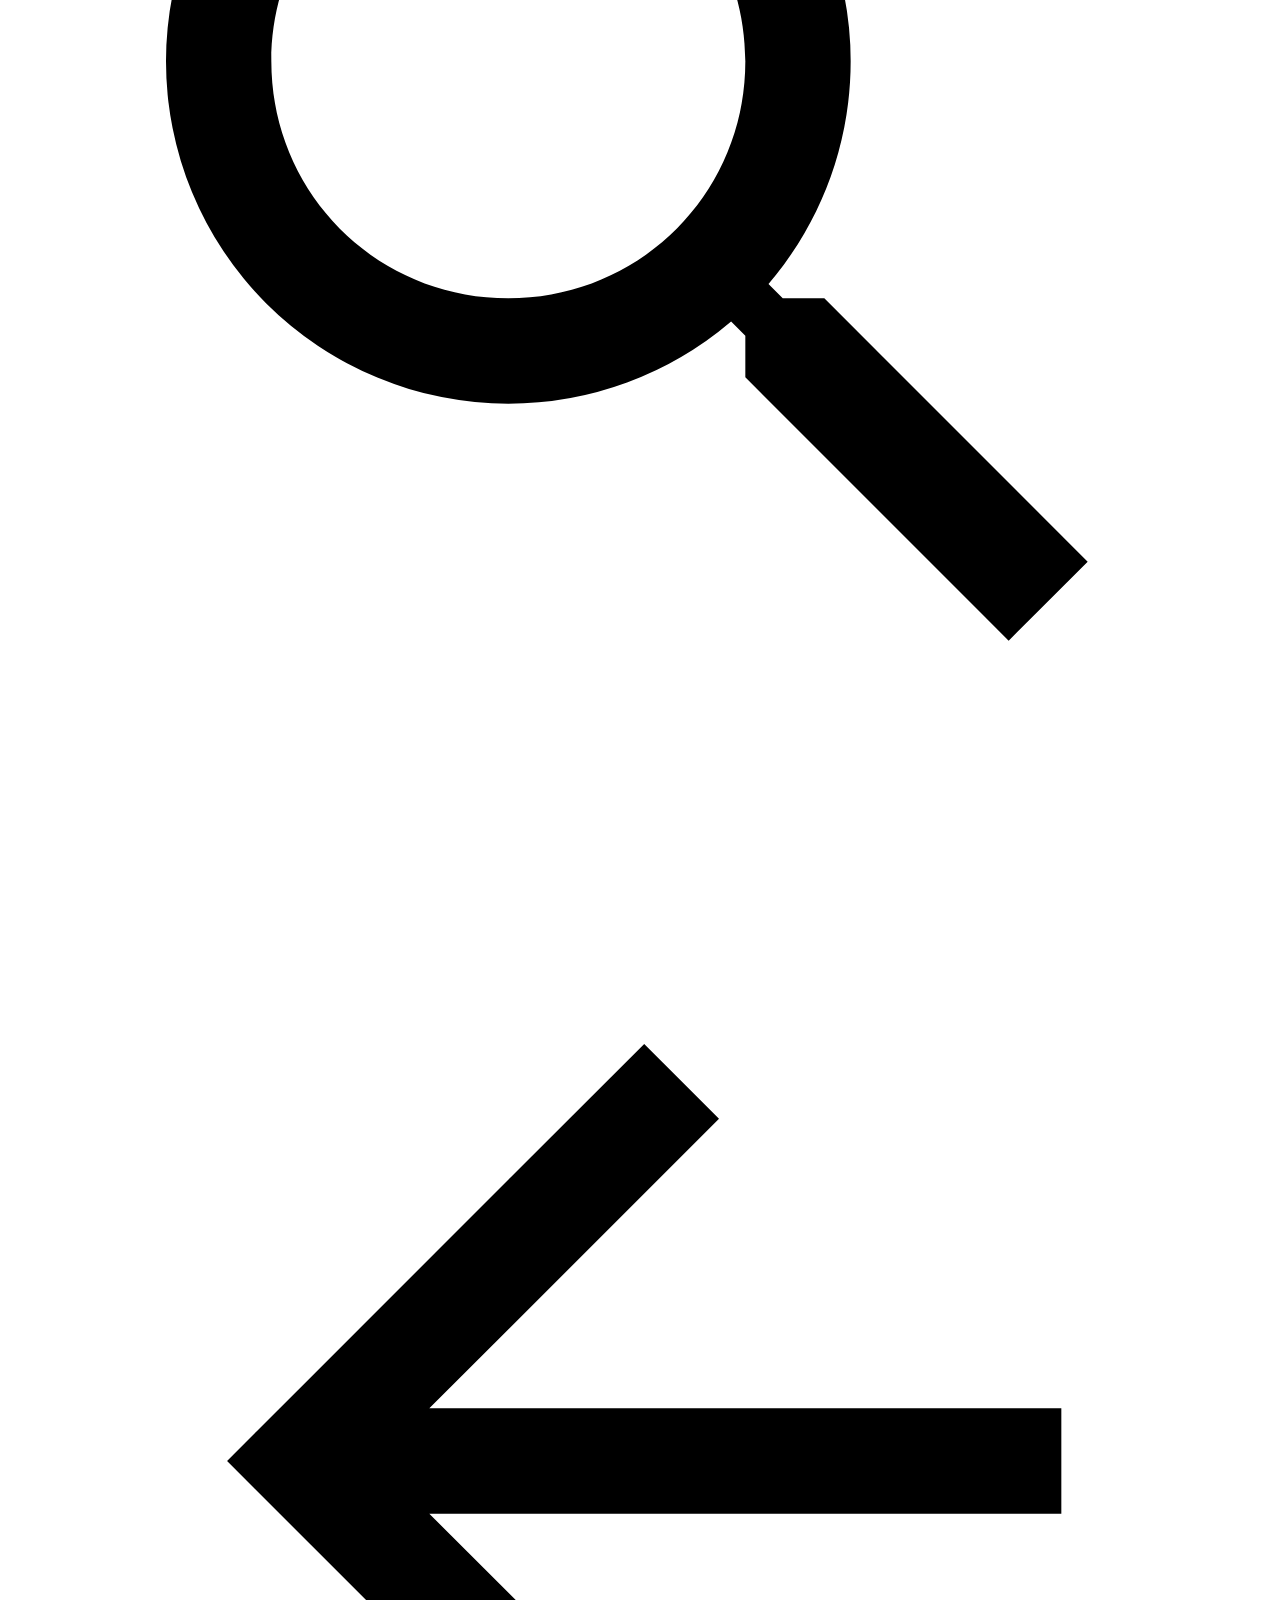
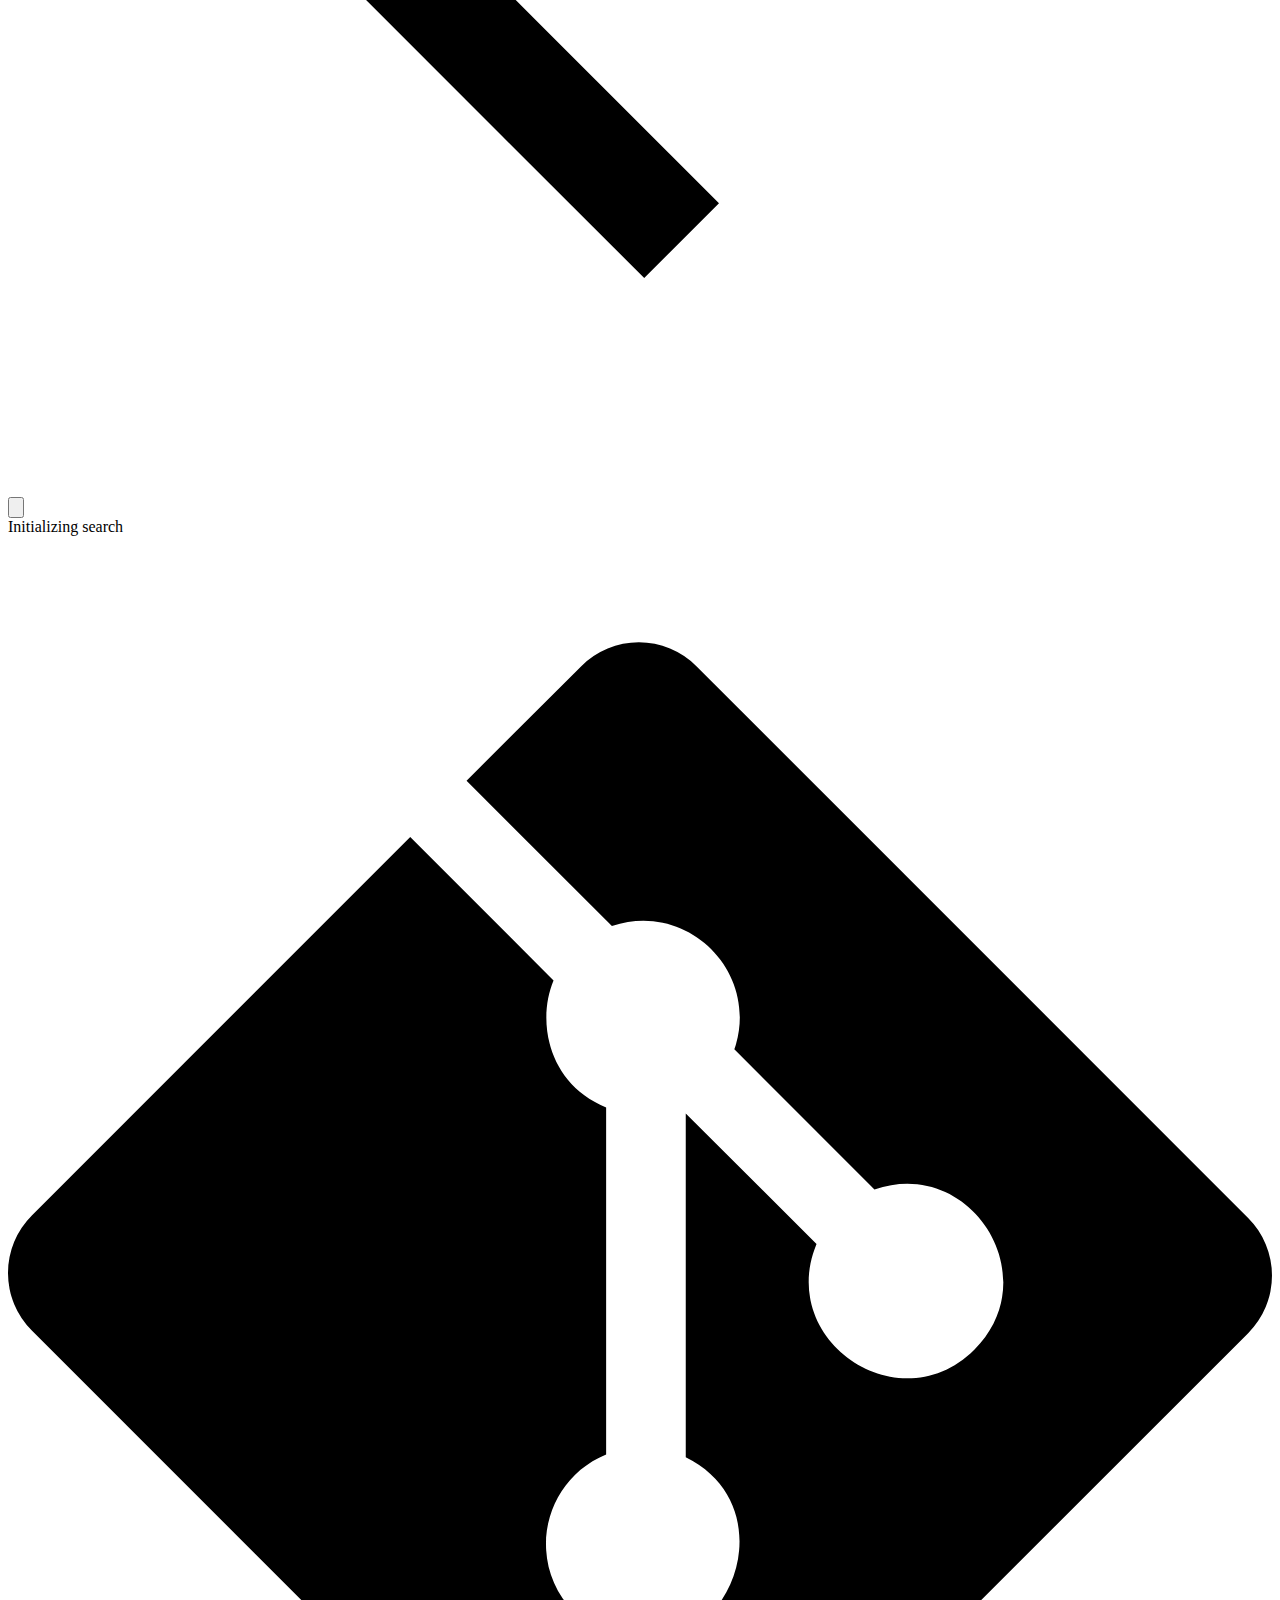
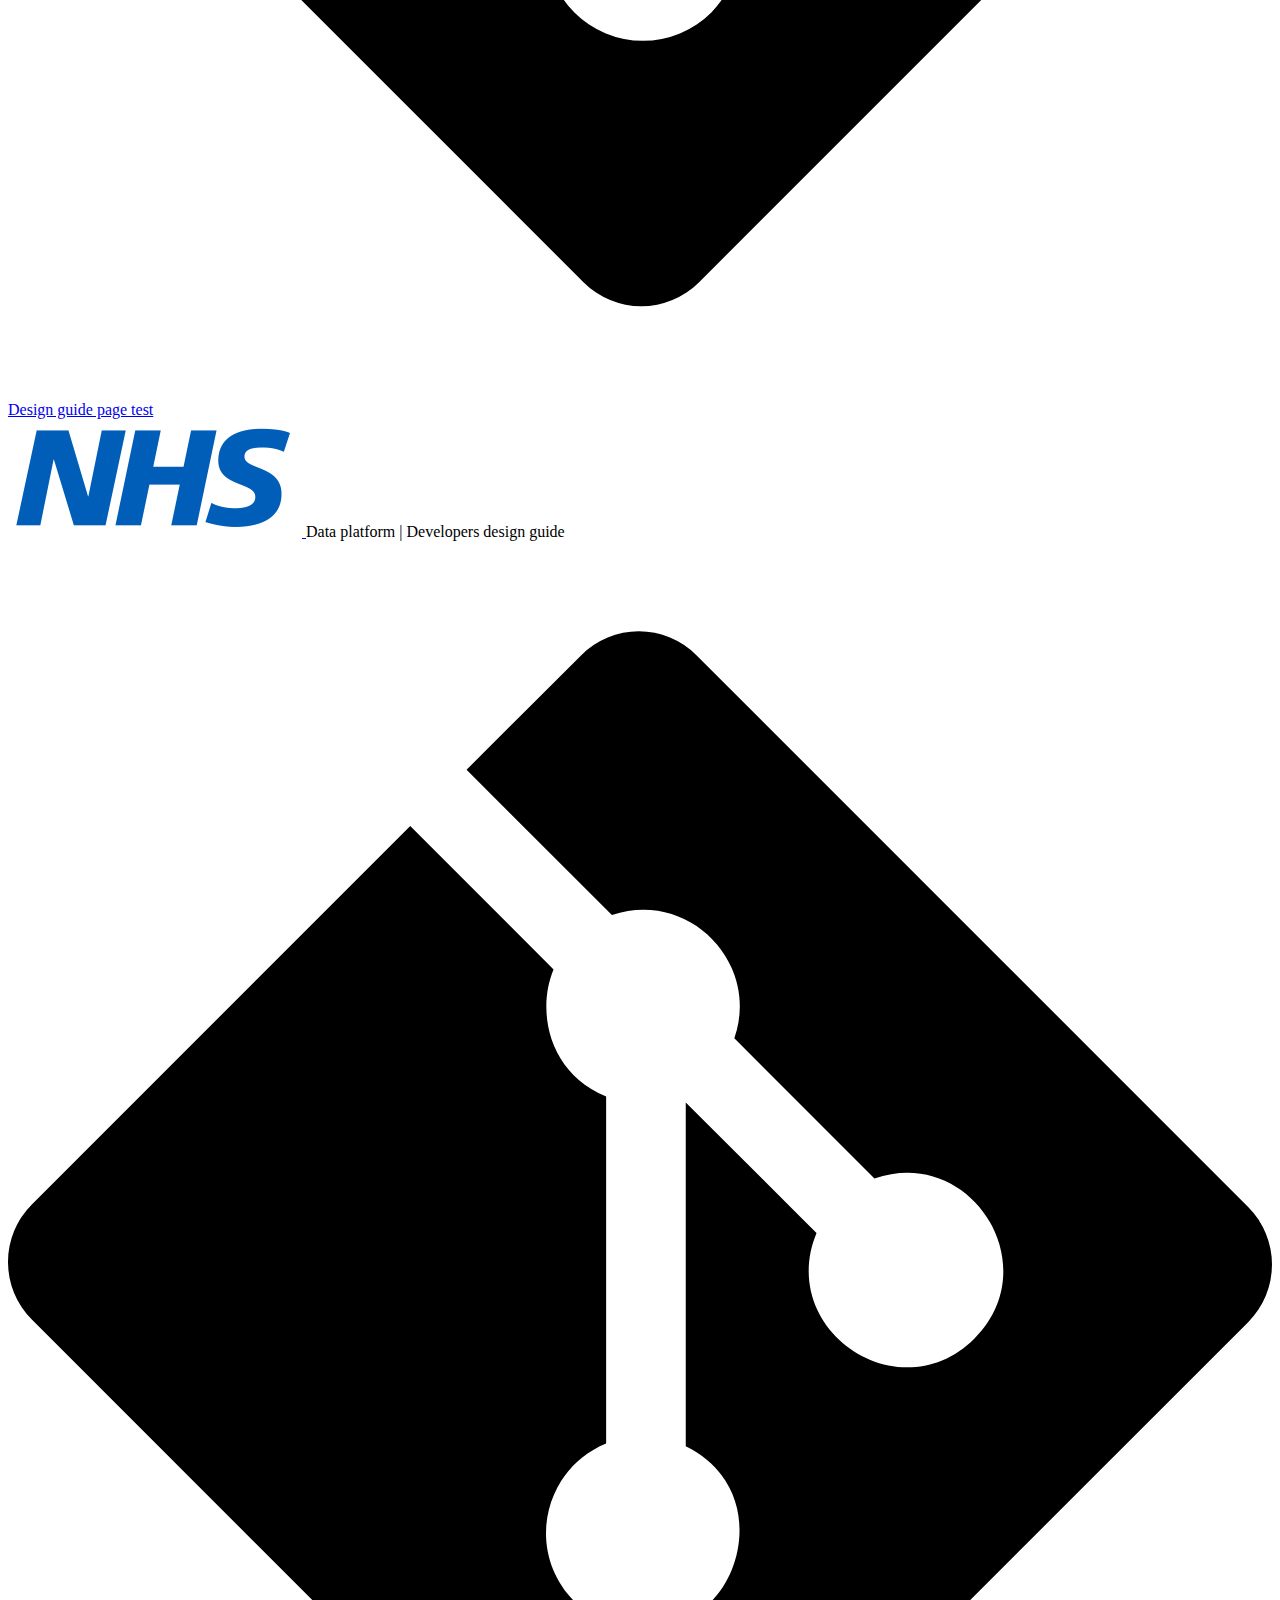
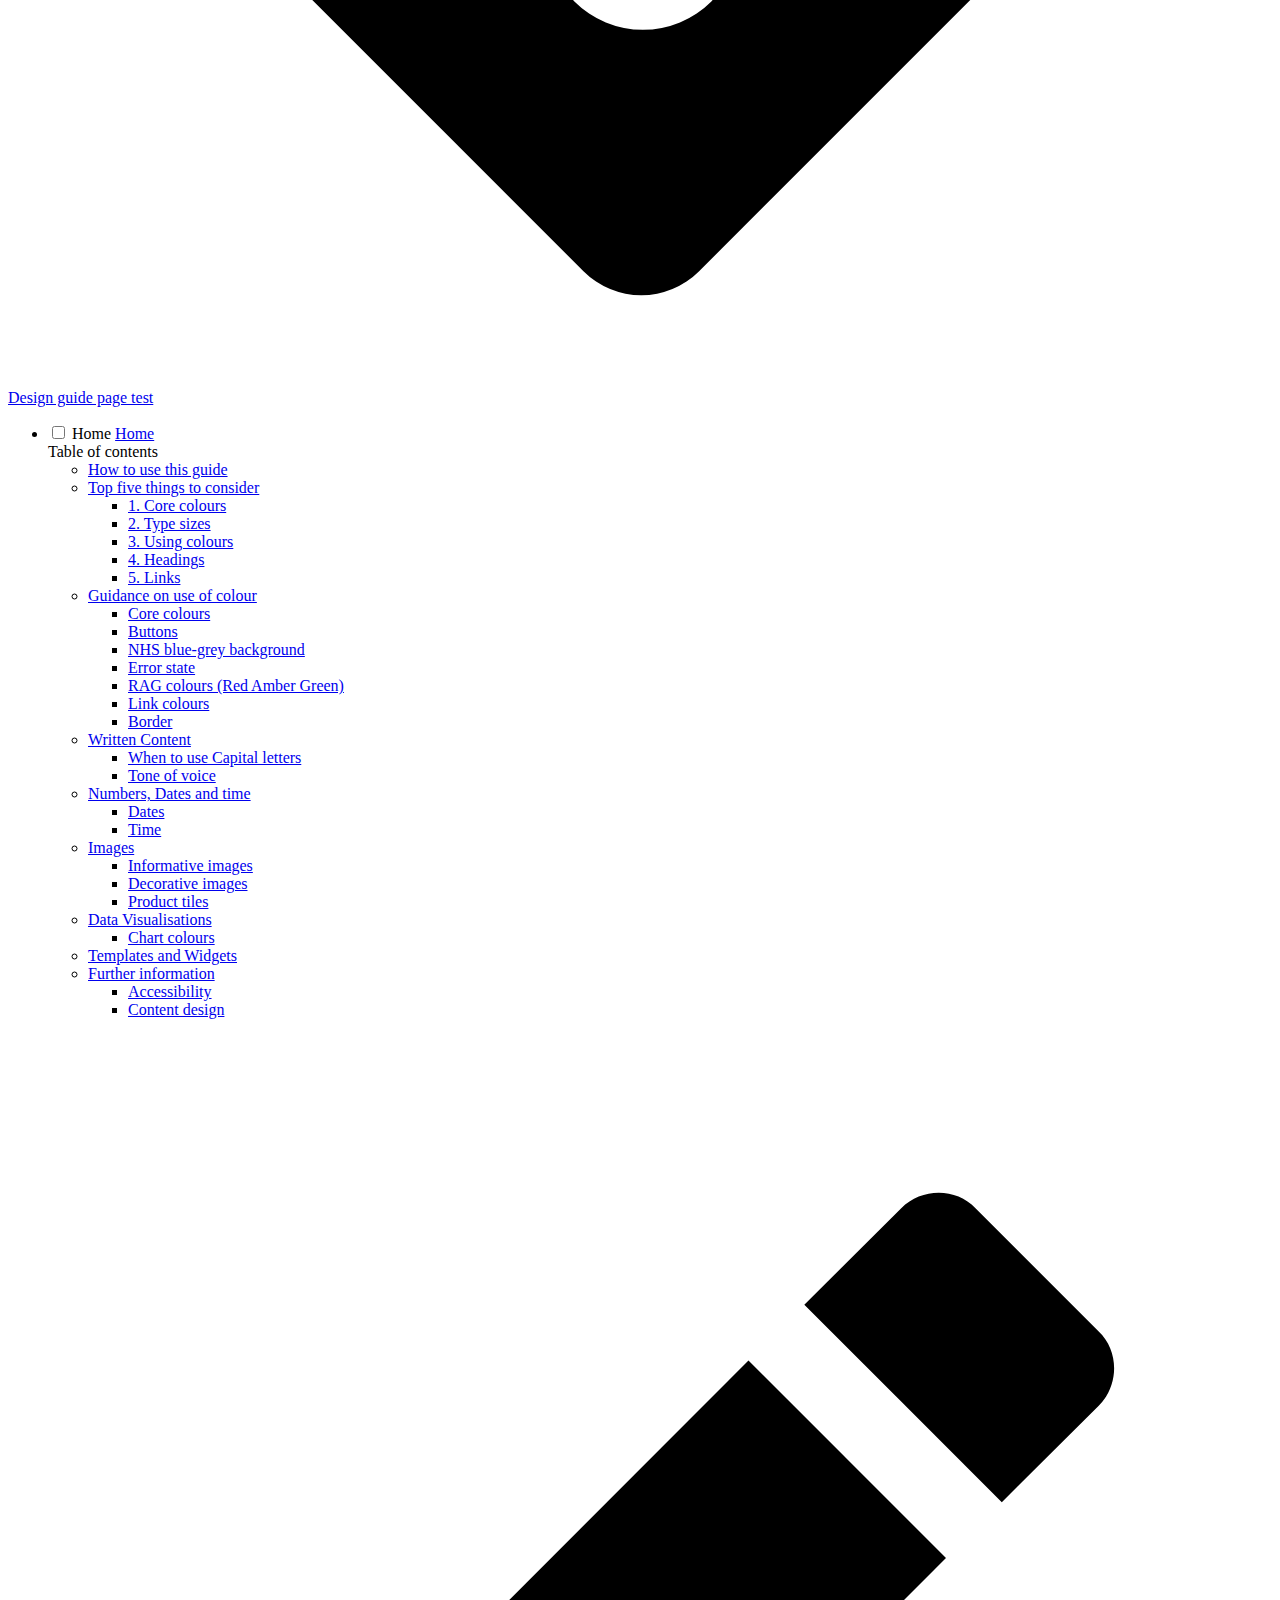
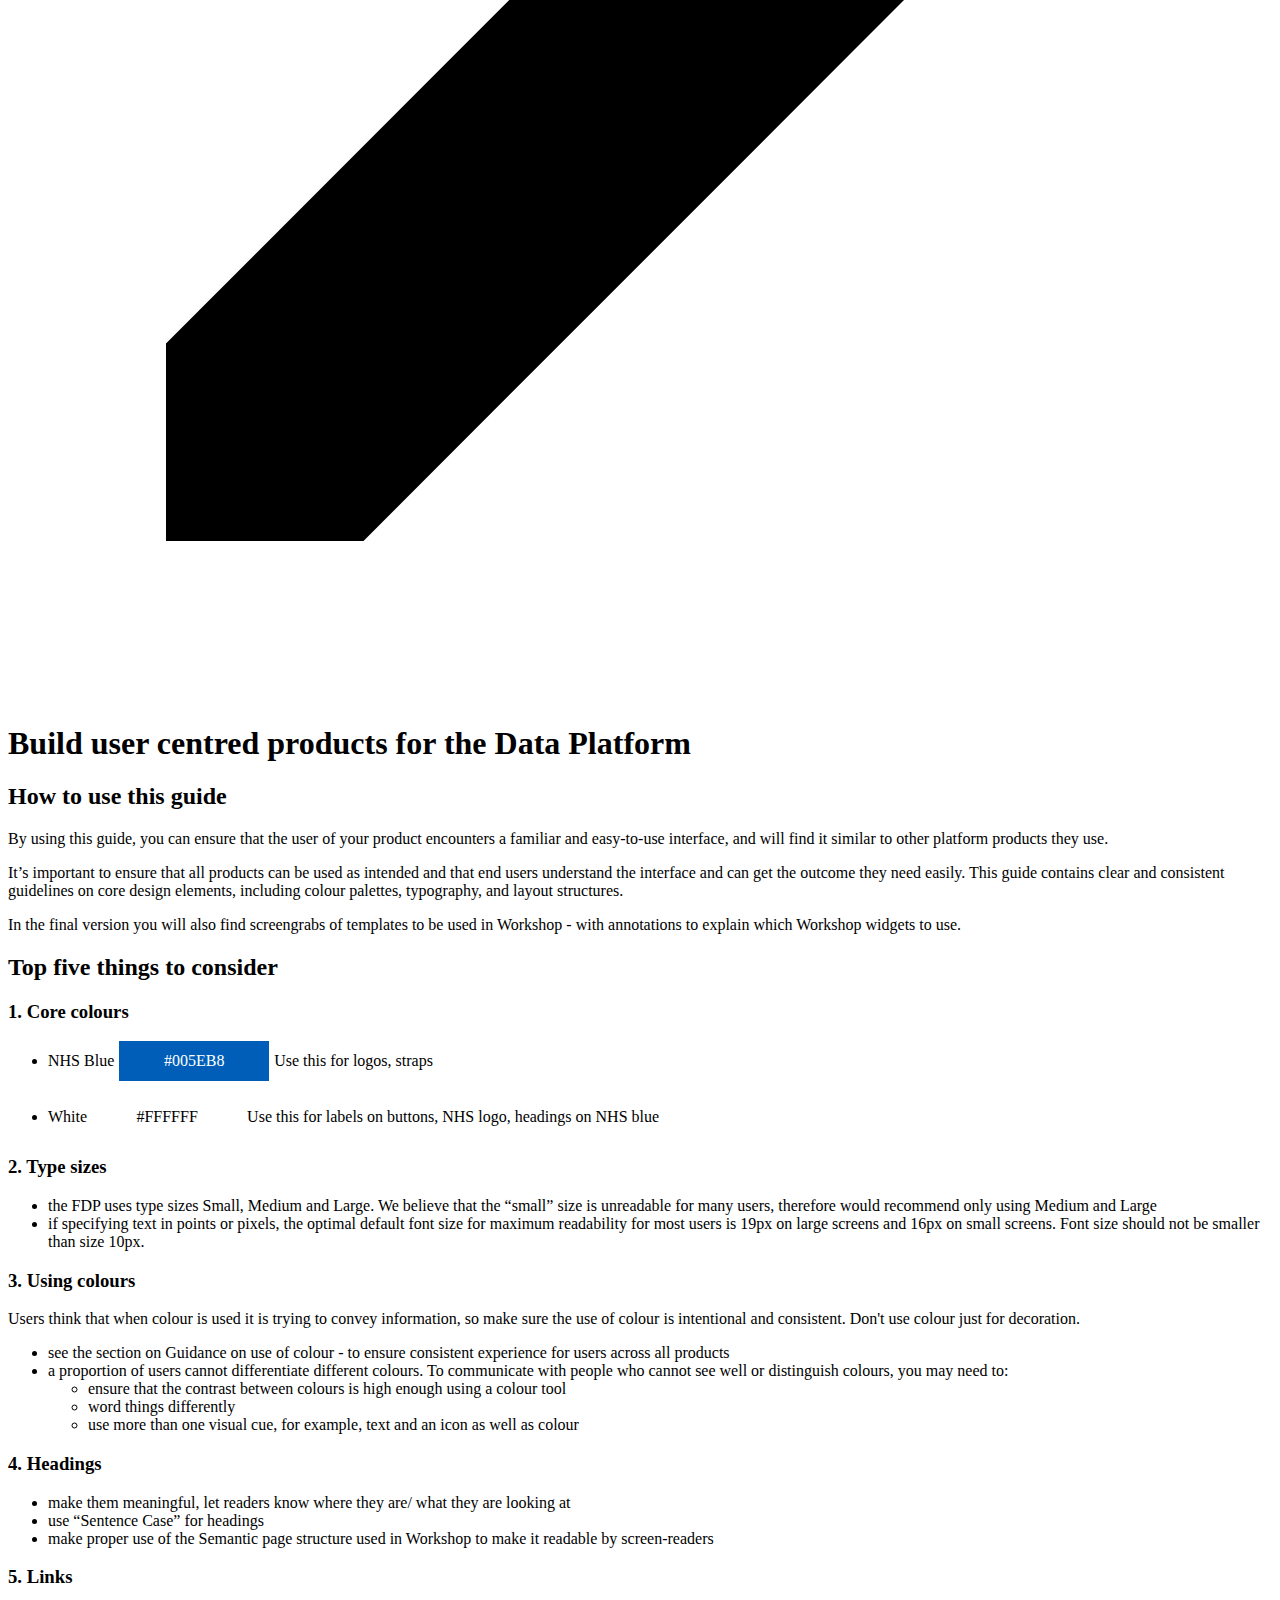
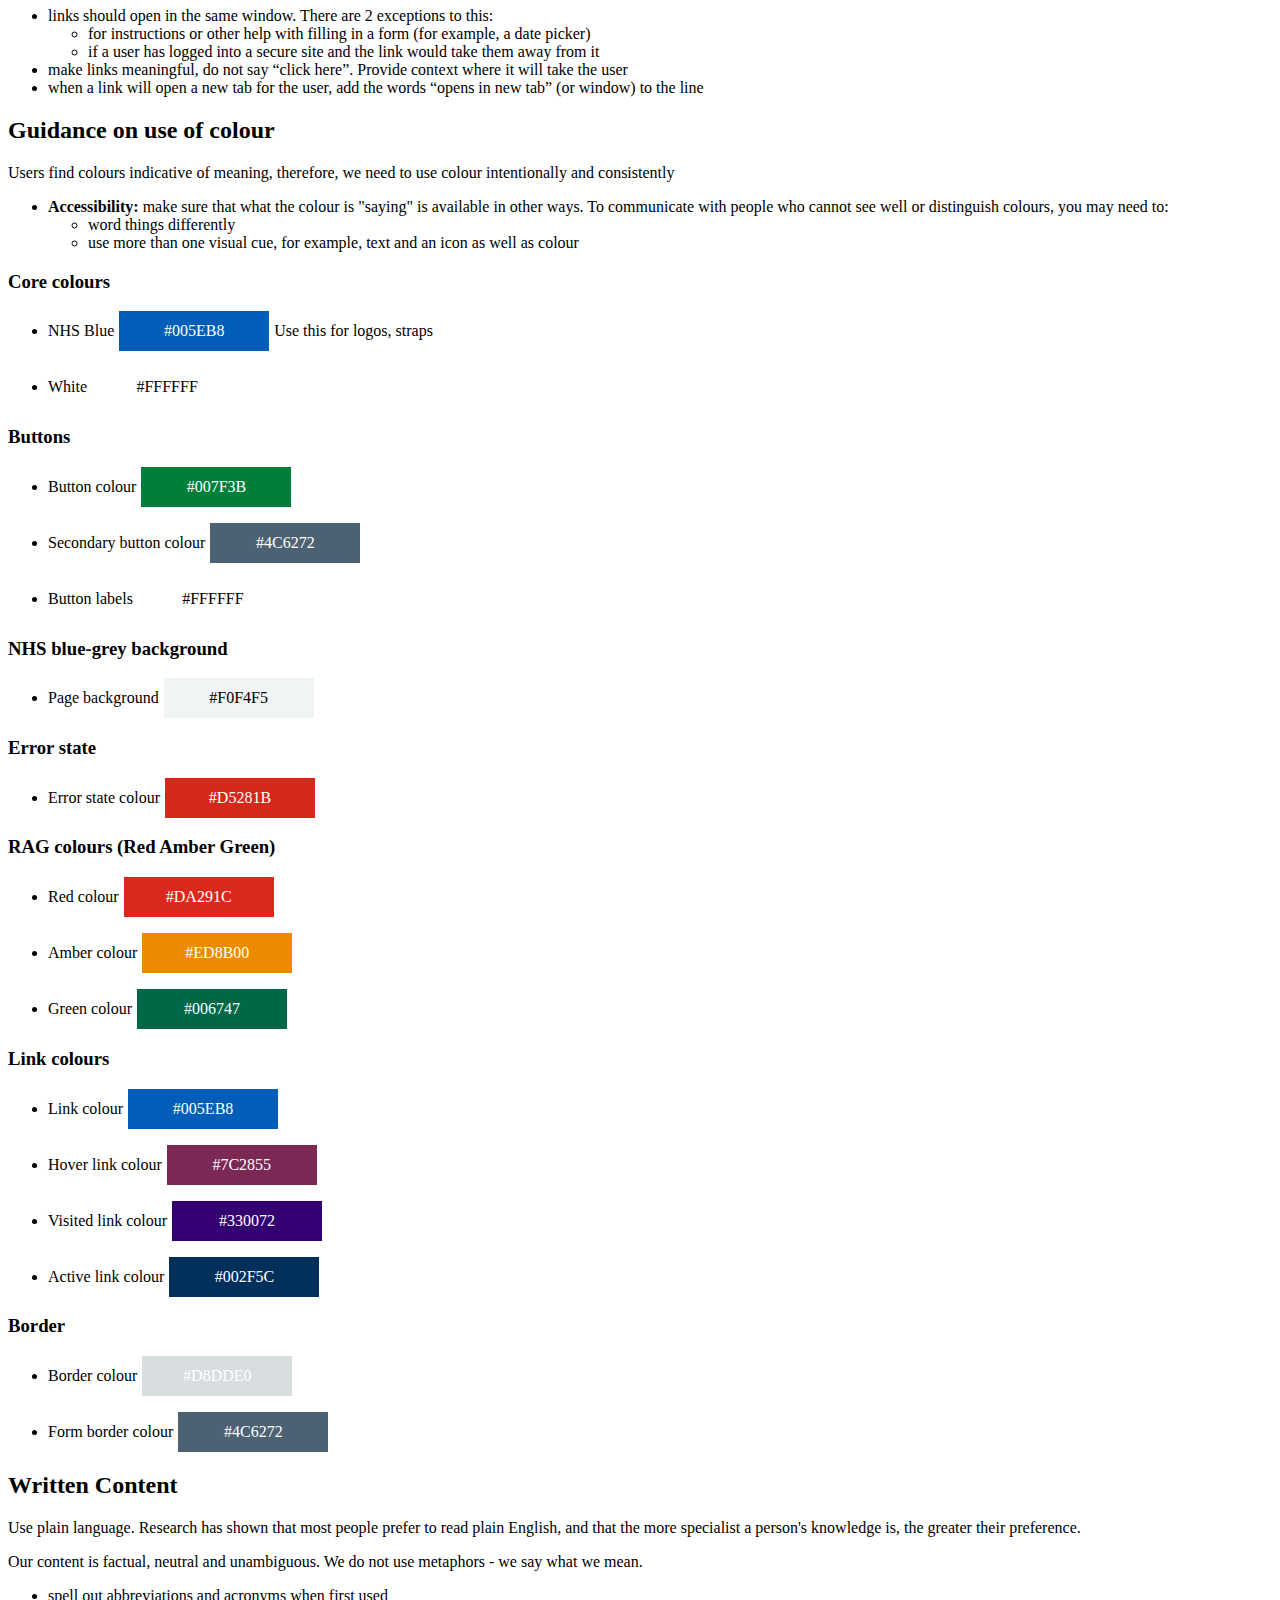
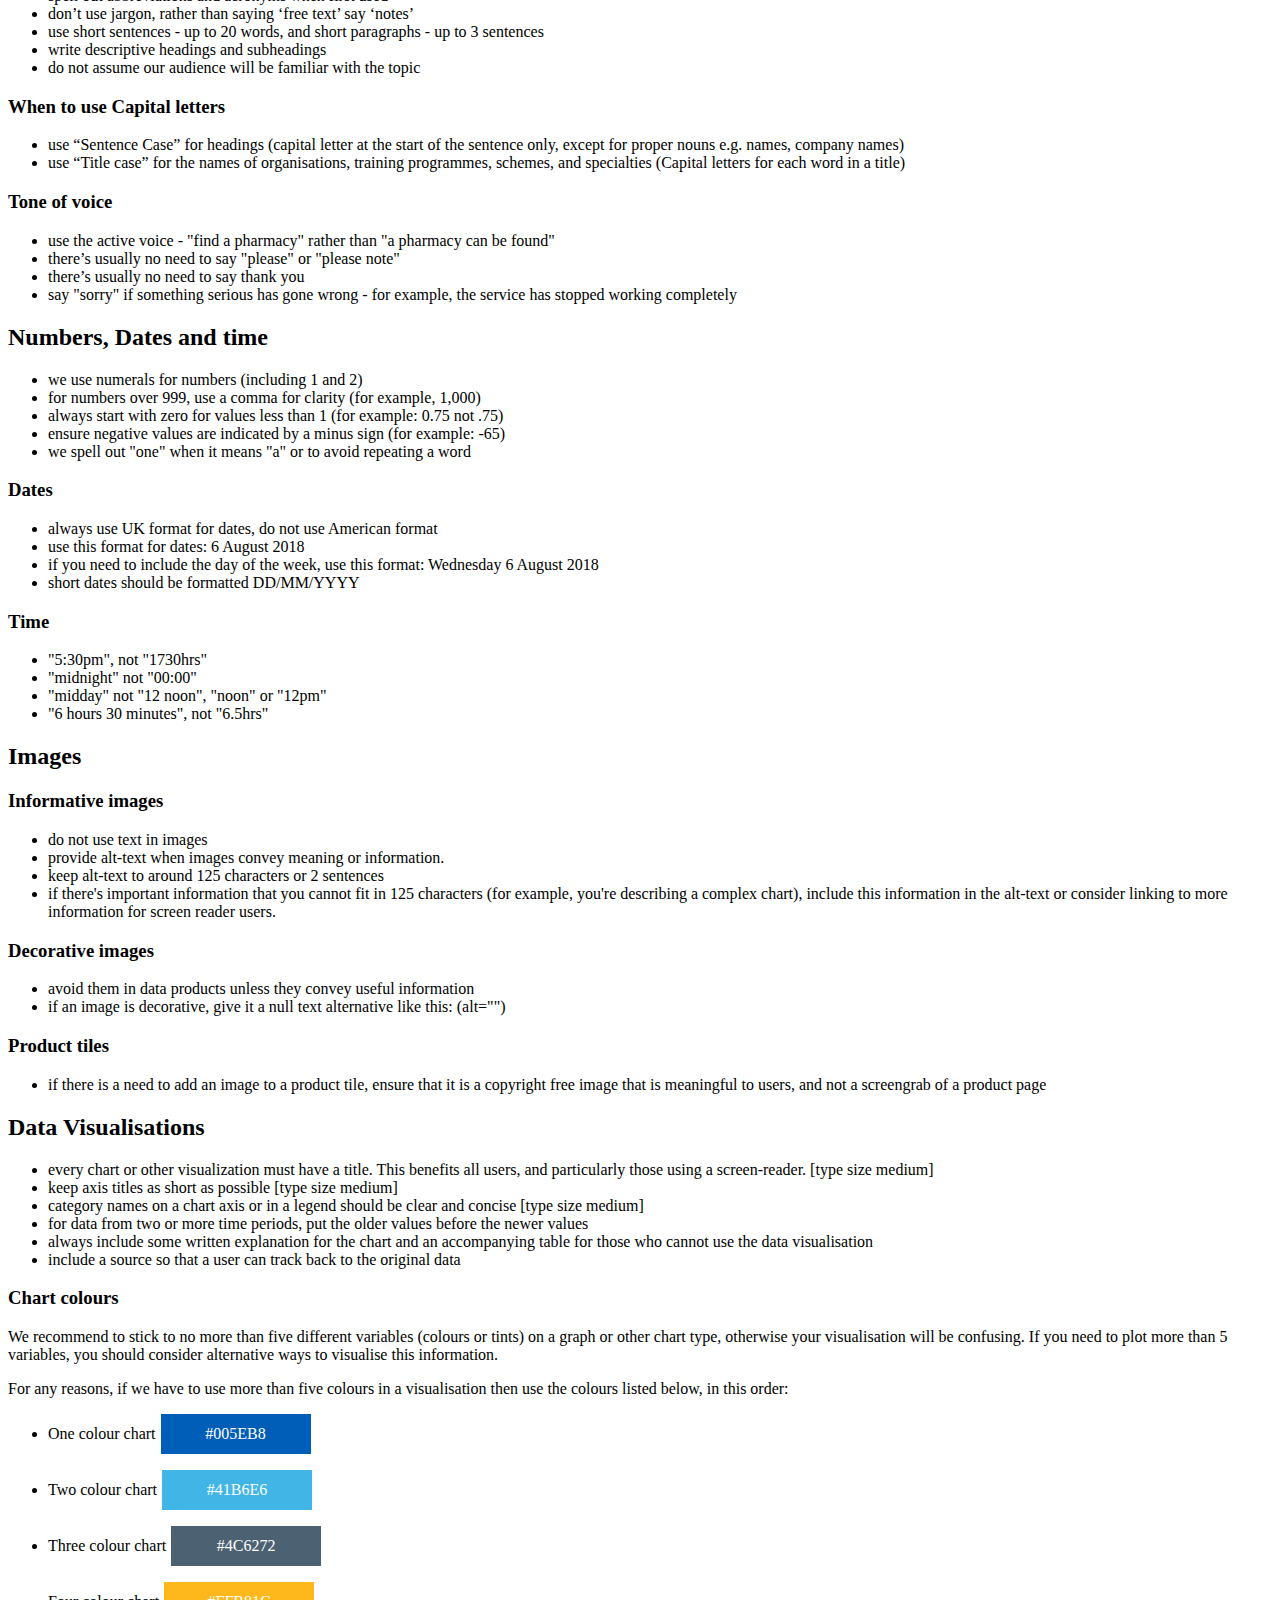
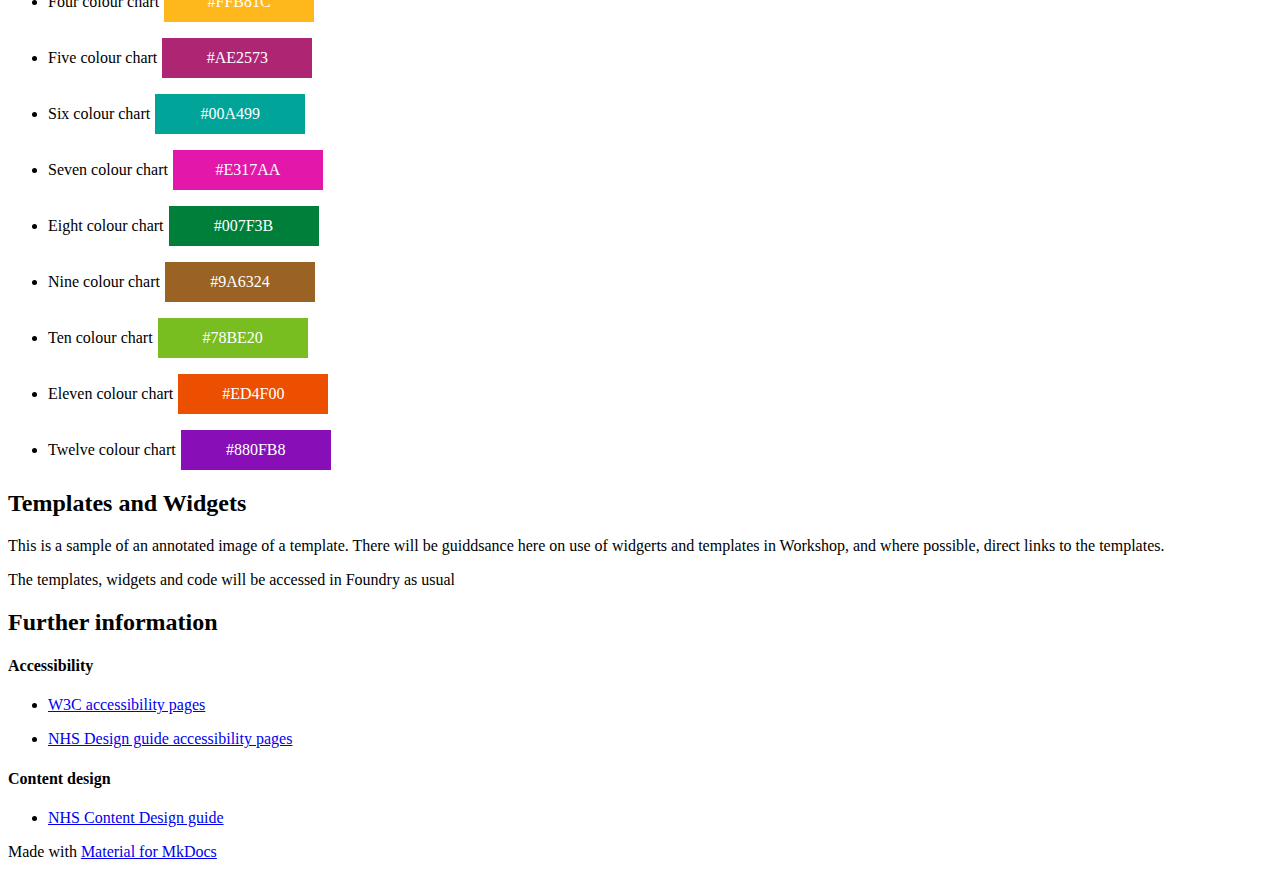
==== commit 590dc981: "Deployed 1456ec9 with MkDocs version: 1.4.2" ====
--- a/index.html
+++ b/index.html
@@ -13,7 +13,7 @@
     
     
       
-        <title>Federated Data Platform | Design guide</title>
+        <title>Data platform | Developers design guide</title>
       
     
     
@@ -68,7 +68,7 @@
     <div data-md-component="skip">
       
         
-        <a href="#build-user-centred-products-for-the-nhs-federated-data-platform" class="md-skip">
+        <a href="#build-user-centred-products-for-the-data-platform" class="md-skip">
           Skip to content
         </a>
       
@@ -82,7 +82,7 @@
 
 <header class="md-header" data-md-component="header">
   <nav class="md-header__inner md-grid" aria-label="Header">
-    <a href="." title="Federated Data Platform | Design guide" class="md-header__button md-logo" aria-label="Federated Data Platform | Design guide" data-md-component="logo">
+    <a href="." title="Data platform | Developers design guide" class="md-header__button md-logo" aria-label="Data platform | Developers design guide" data-md-component="logo">
       
   <img src="images/nhs-blue-on-white.jpg" alt="logo">
 
@@ -94,7 +94,7 @@
       <div class="md-header__ellipsis">
         <div class="md-header__topic">
           <span class="md-ellipsis">
-            Federated Data Platform | Design guide
+            Data platform | Developers design guide
           </span>
         </div>
         <div class="md-header__topic" data-md-component="header-topic">
@@ -181,12 +181,12 @@
 
 <nav class="md-nav md-nav--primary md-nav--integrated" aria-label="Navigation" data-md-level="0">
   <label class="md-nav__title" for="__drawer">
-    <a href="." title="Federated Data Platform | Design guide" class="md-nav__button md-logo" aria-label="Federated Data Platform | Design guide" data-md-component="logo">
+    <a href="." title="Data platform | Developers design guide" class="md-nav__button md-logo" aria-label="Data platform | Developers design guide" data-md-component="logo">
       
   <img src="images/nhs-blue-on-white.jpg" alt="logo">
 
     </a>
-    Federated Data Platform | Design guide
+    Data platform | Developers design guide
   </label>
   
     <div class="md-nav__source">
@@ -531,9 +531,9 @@
   </a>
 
 
-<h1 id="build-user-centred-products-for-the-nhs-federated-data-platform">Build user centred products for the NHS Federated Data Platform</h1>
+<h1 id="build-user-centred-products-for-the-data-platform">Build user centred products for the Data Platform</h1>
 <h2 id="how-to-use-this-guide">How to use this guide</h2>
-<p>By using this guide, you can ensure that the user of your product encounters a familiar and easy-to-use interface, and will find it similar to other FDP products they use.</p>
+<p>By using this guide, you can ensure that the user of your product encounters a familiar and easy-to-use interface, and will find it similar to other platform products they use.</p>
 <p>It’s important to ensure that all products can be used as intended and that end users understand the interface and can get the outcome they need easily. This guide contains clear and consistent guidelines on core design elements, including colour palettes, typography, and layout structures.</p>
 <p>In the final version you will also find screengrabs of templates to be used in Workshop - with annotations to explain which Workshop widgets to use.</p>
 <h2 id="top-five-things-to-consider">Top five things to consider</h2>
@@ -690,10 +690,13 @@
 <li>every chart or other visualization must have a title. This benefits all users, and particularly those using a screen-reader. [type size medium]</li>
 <li>keep axis titles as short as possible [type size medium]</li>
 <li>category names on a chart axis or in a legend should be clear and concise [type size medium]</li>
-<li>for data from two or more time periods, put the older values before the newer values </li>
+<li>for data from two or more time periods, put the older values before the newer values</li>
+<li>always include some written explanation for the chart and an accompanying table for those who cannot use the data visualisation</li>
+<li>include a source so that a user can track back to the original data</li>
 </ul>
 <h3 id="chart-colours">Chart colours</h3>
-<p>To be used in this order (if more than 12 then start again from the first colour):</p>
+<p>We recommend to stick to no more than five different variables (colours or tints) on a graph or other chart type, otherwise your visualisation will be confusing. If you need to plot more than 5 variables, you should consider alternative ways to visualise this information.</p>
+<p>For any reasons, if we have to use more than five colours in a visualisation then use the colours listed below, in this order:</p>
 <ul>
 <li><p class="inline-container">One colour chart<span class="colour-rect" style="--colour: #005EB8; --txt_clr: white">#005EB8</span></p>  </li>
 <li><p class="inline-container">Two colour chart<span class="colour-rect" style="--colour: #41B6E6; --txt_clr: white">#41B6E6</span></p> </li>
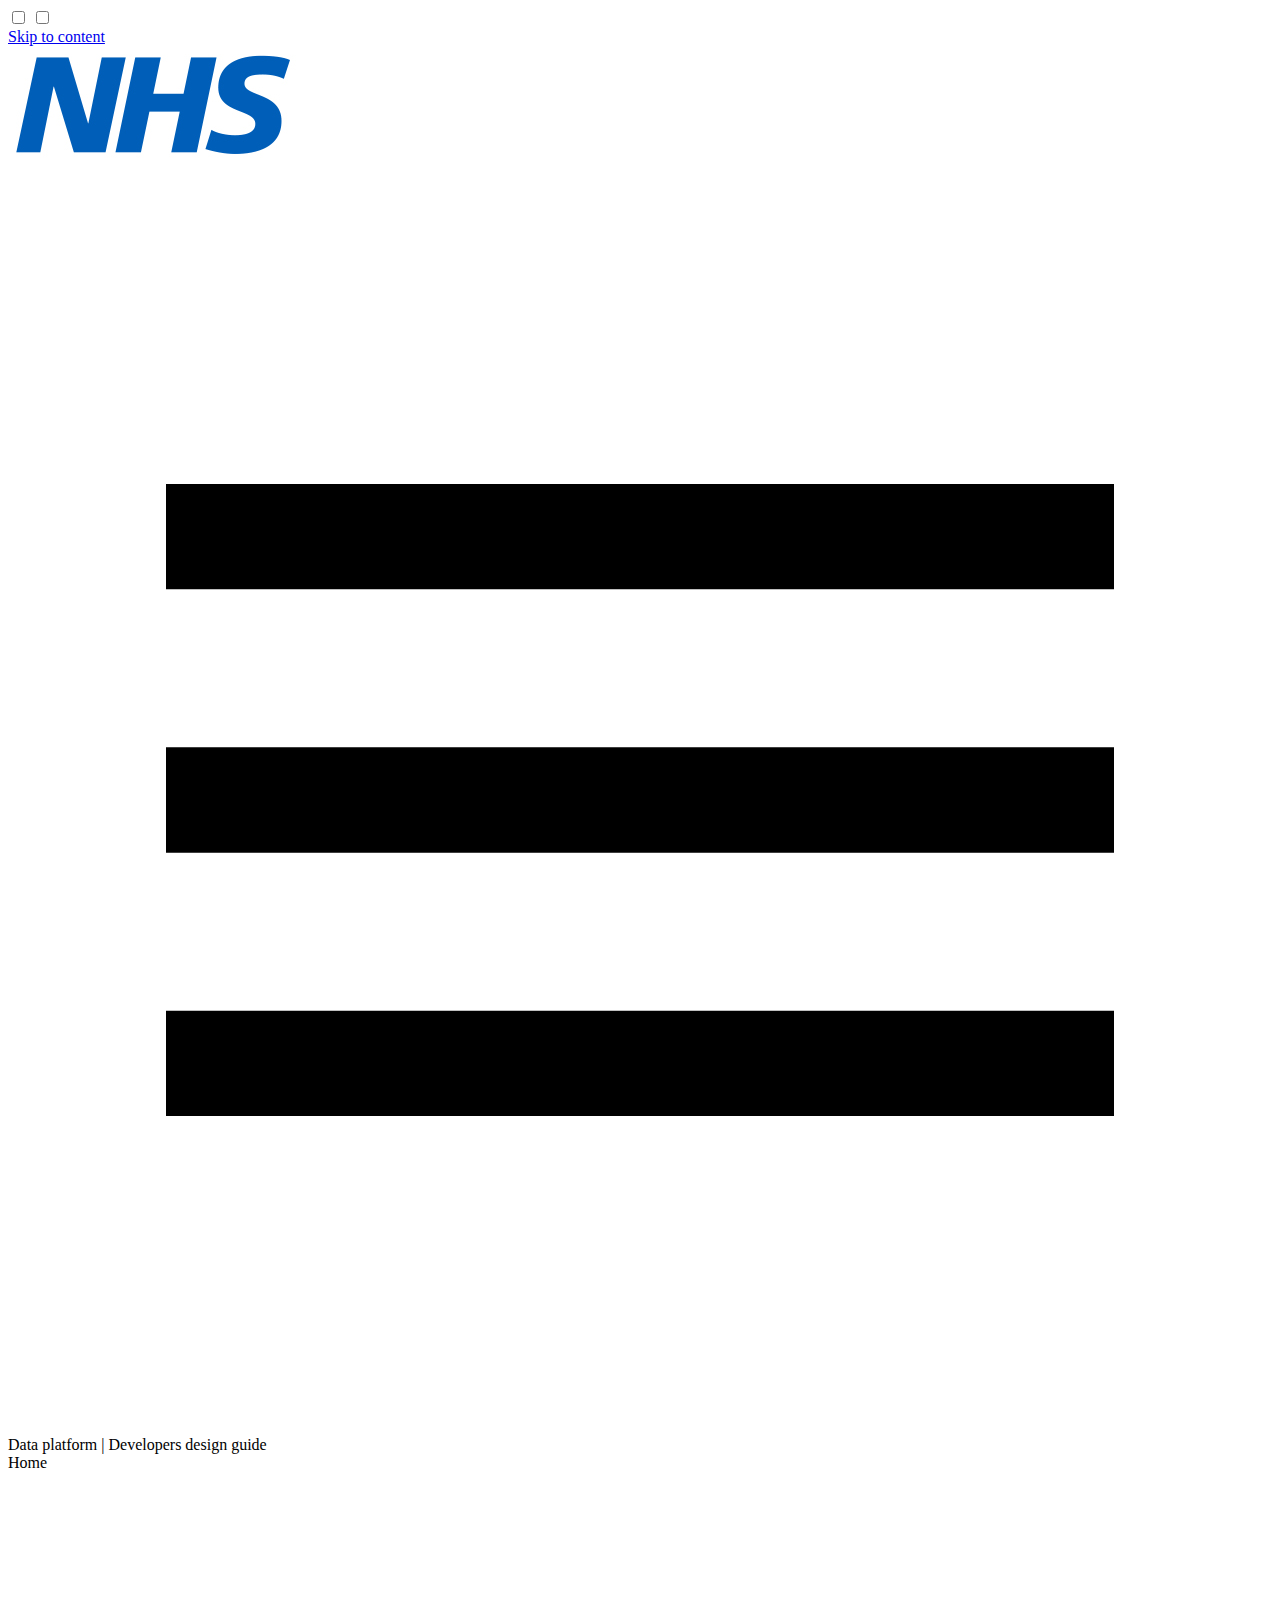
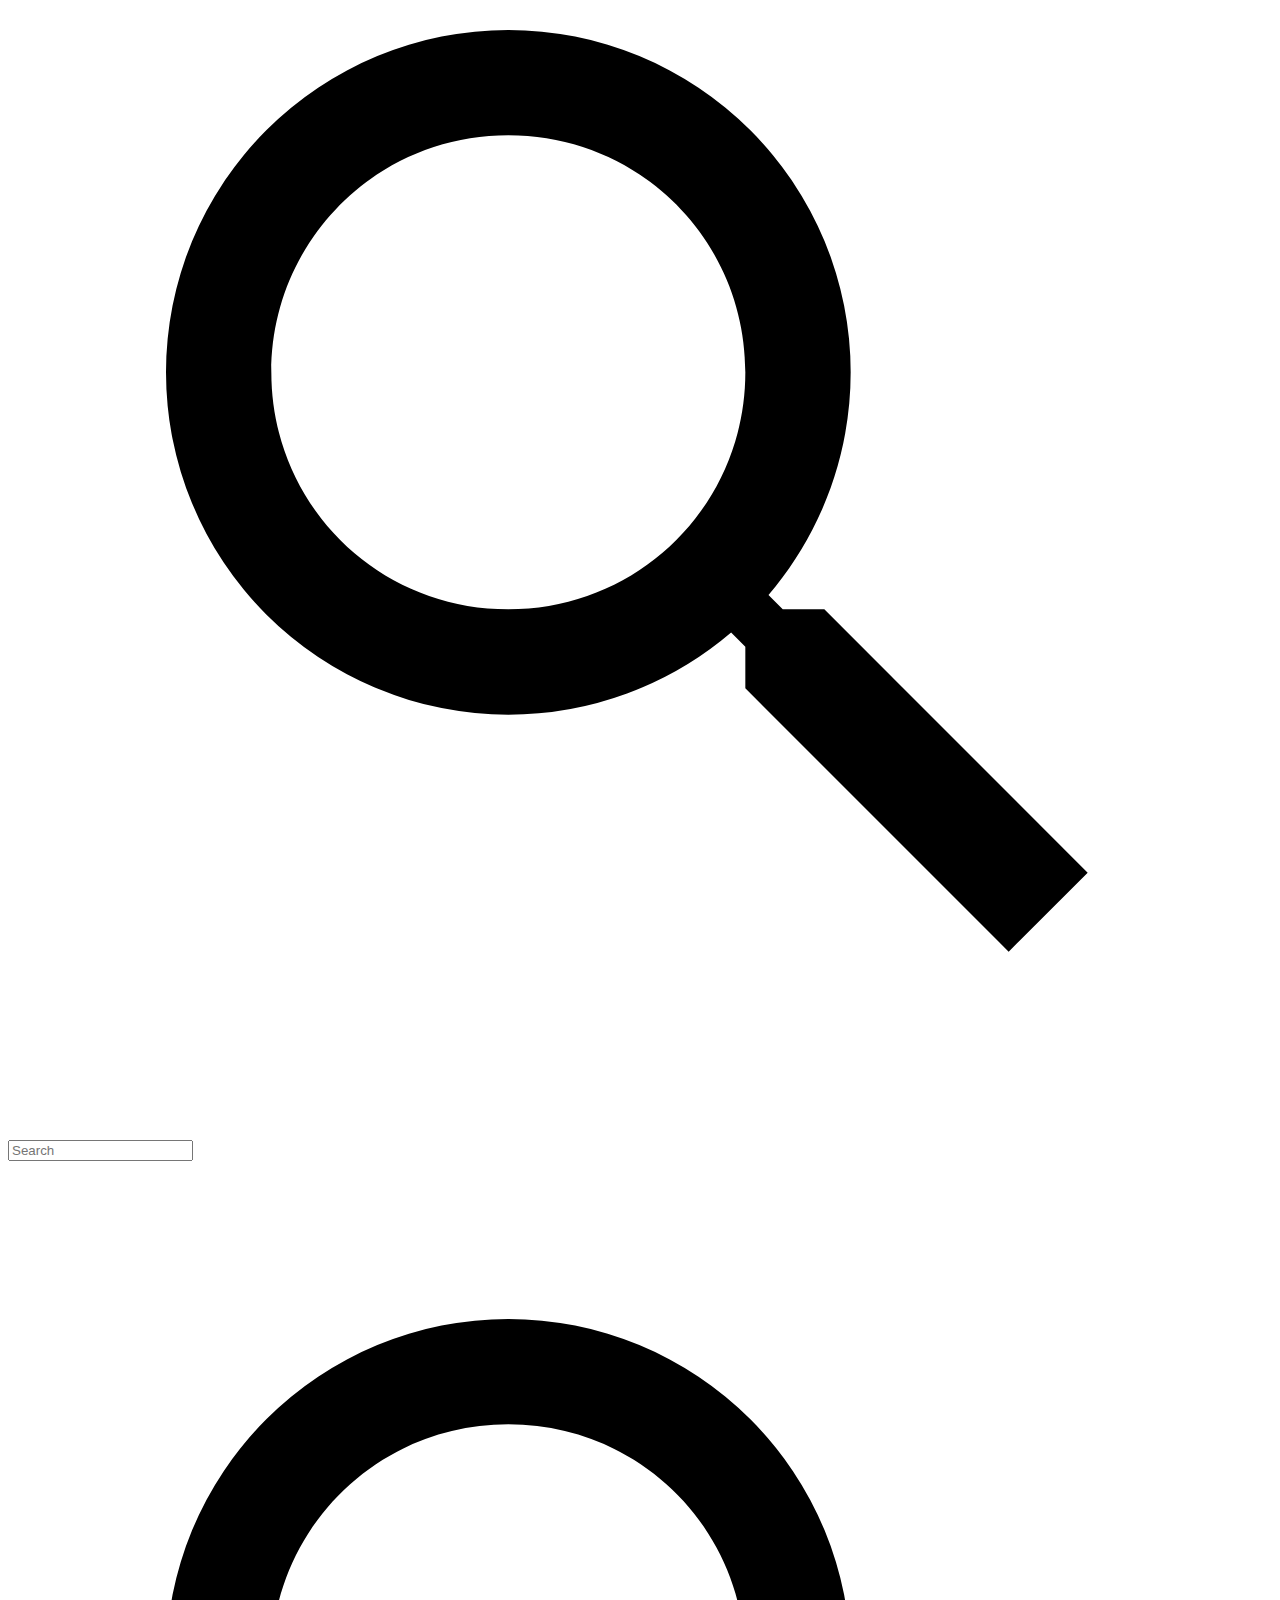
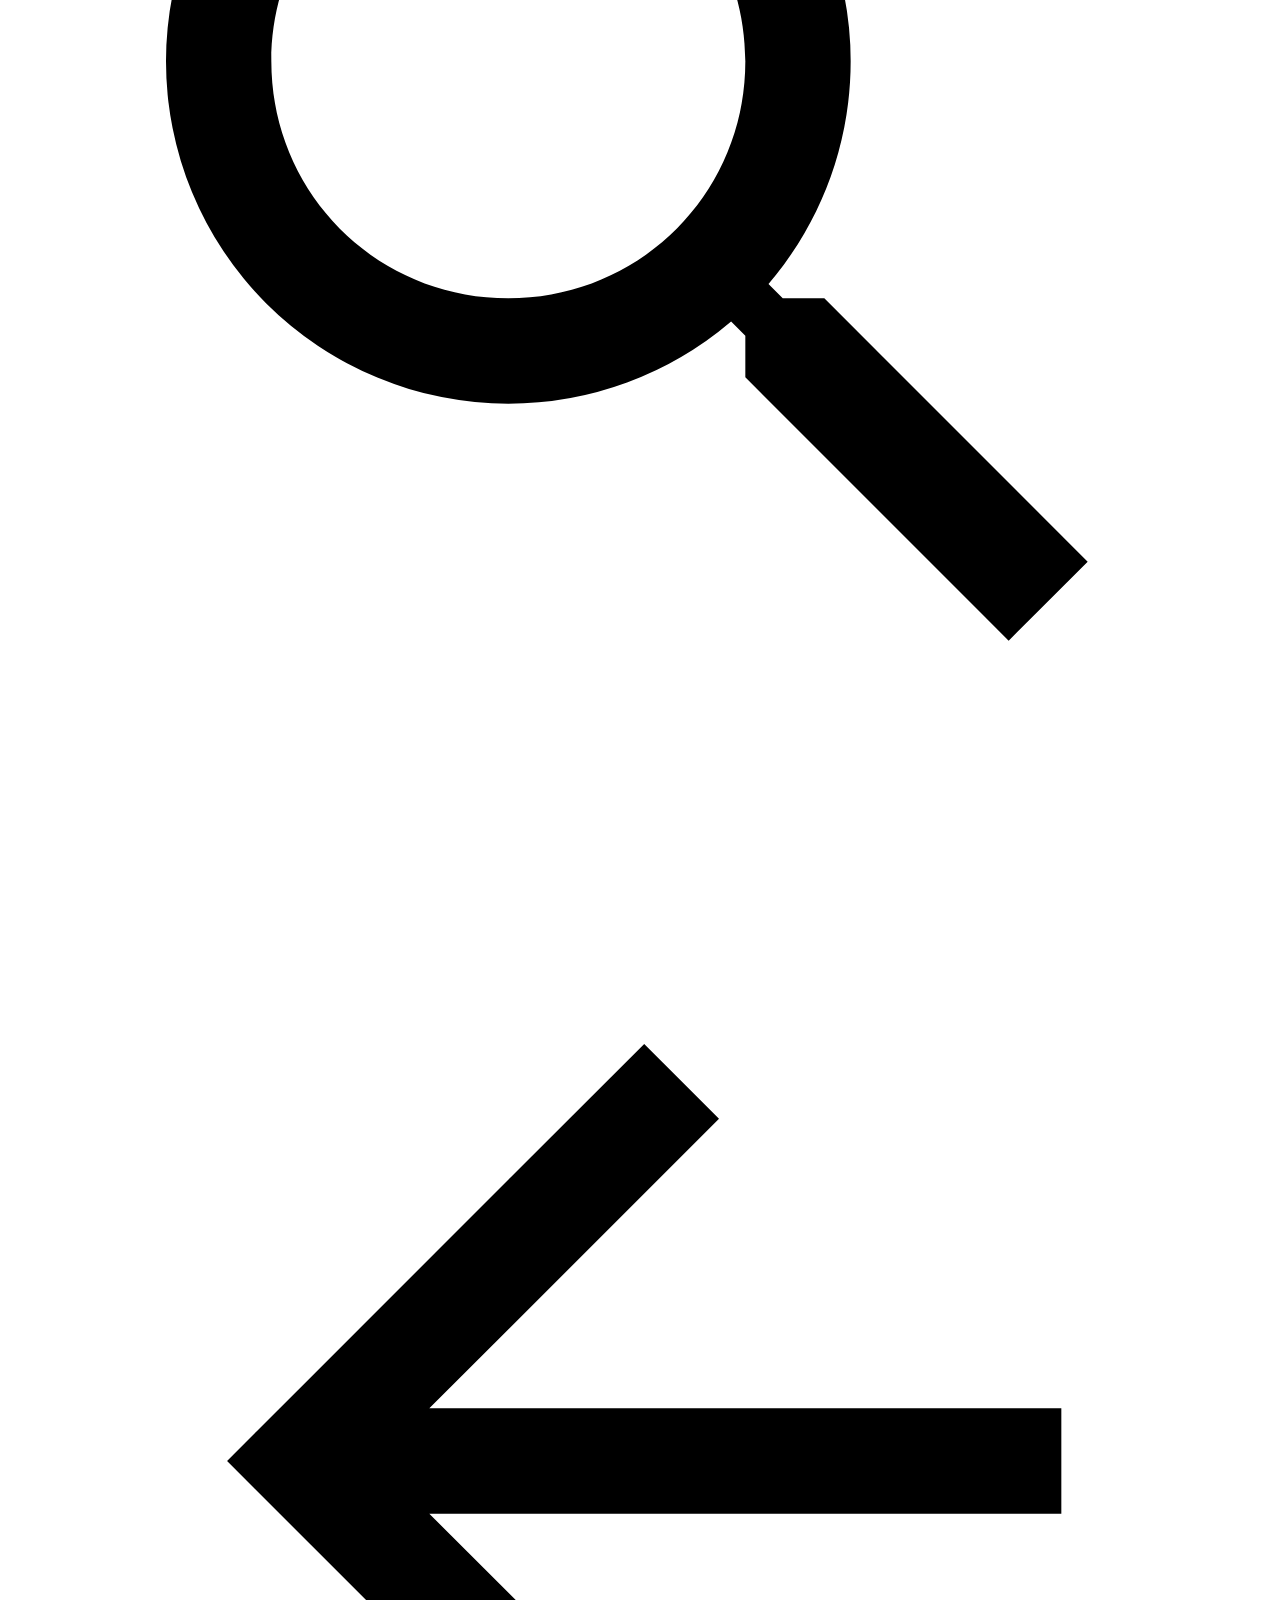
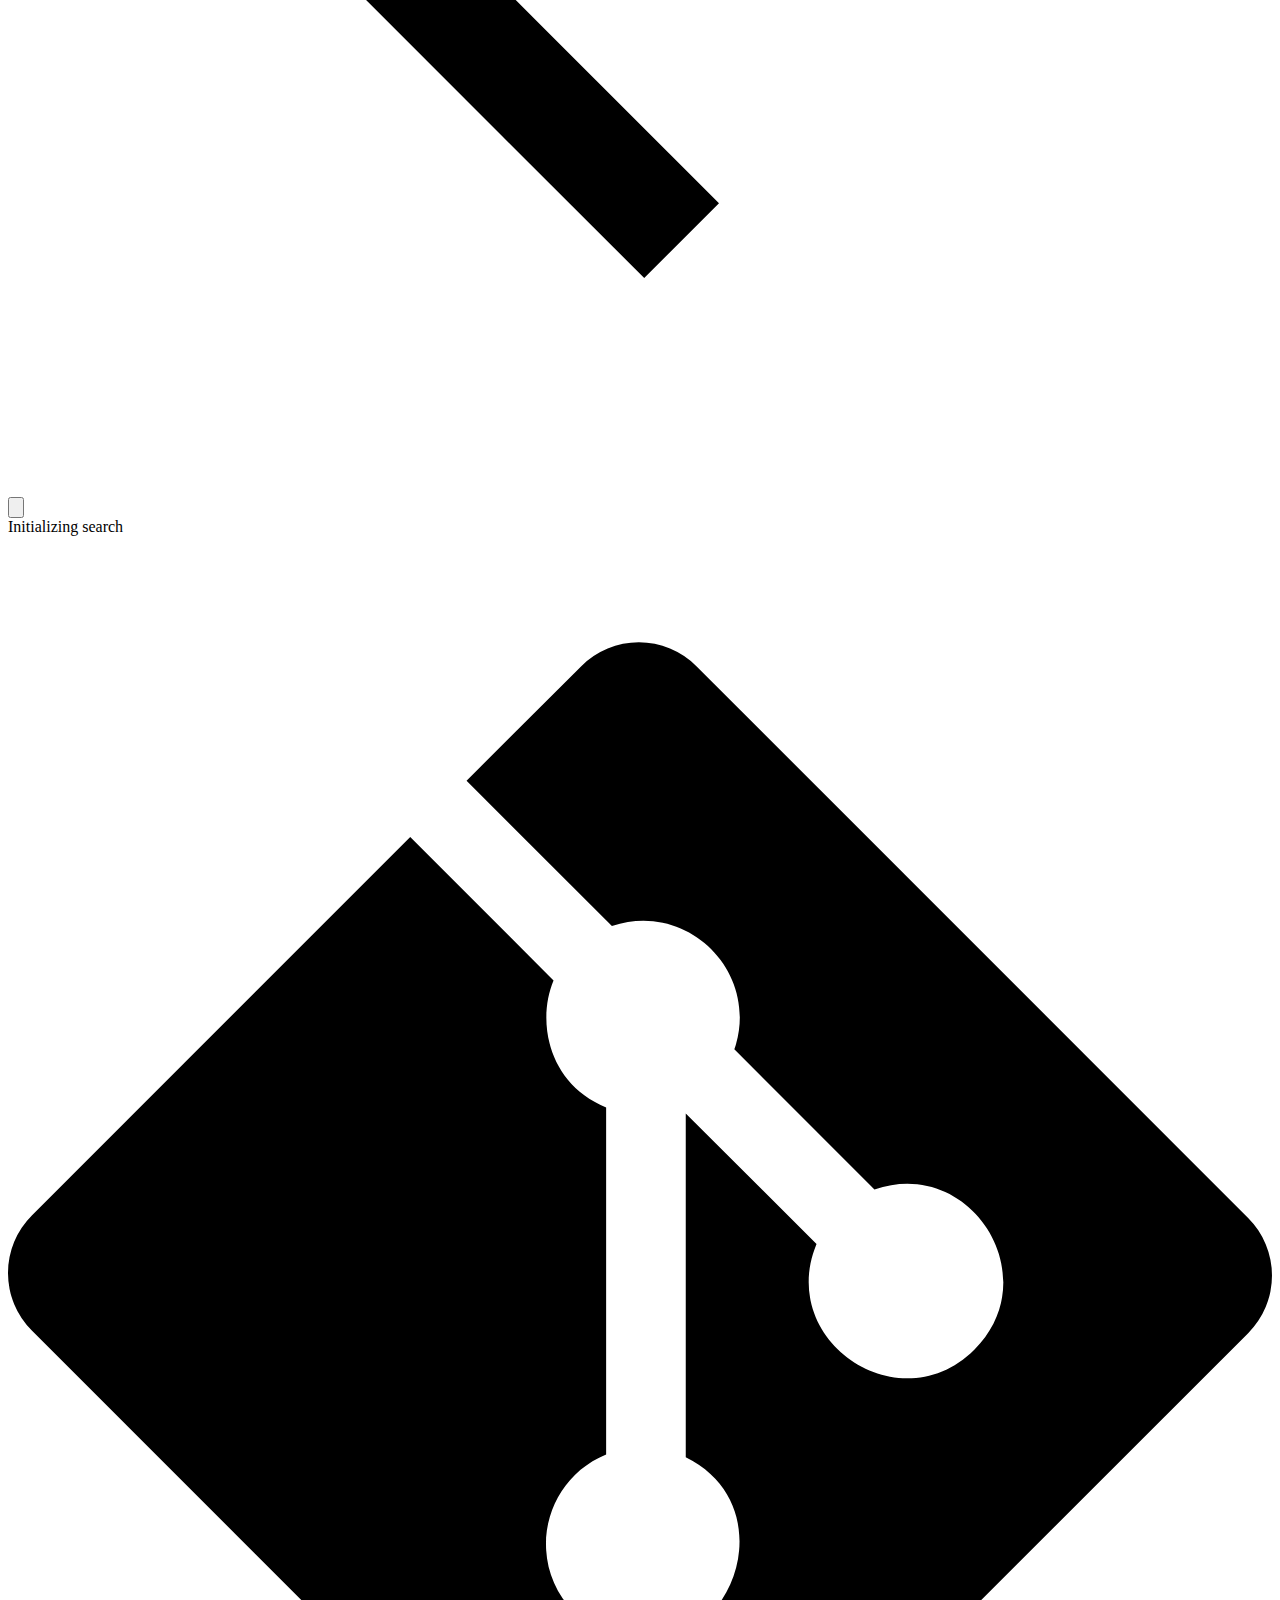
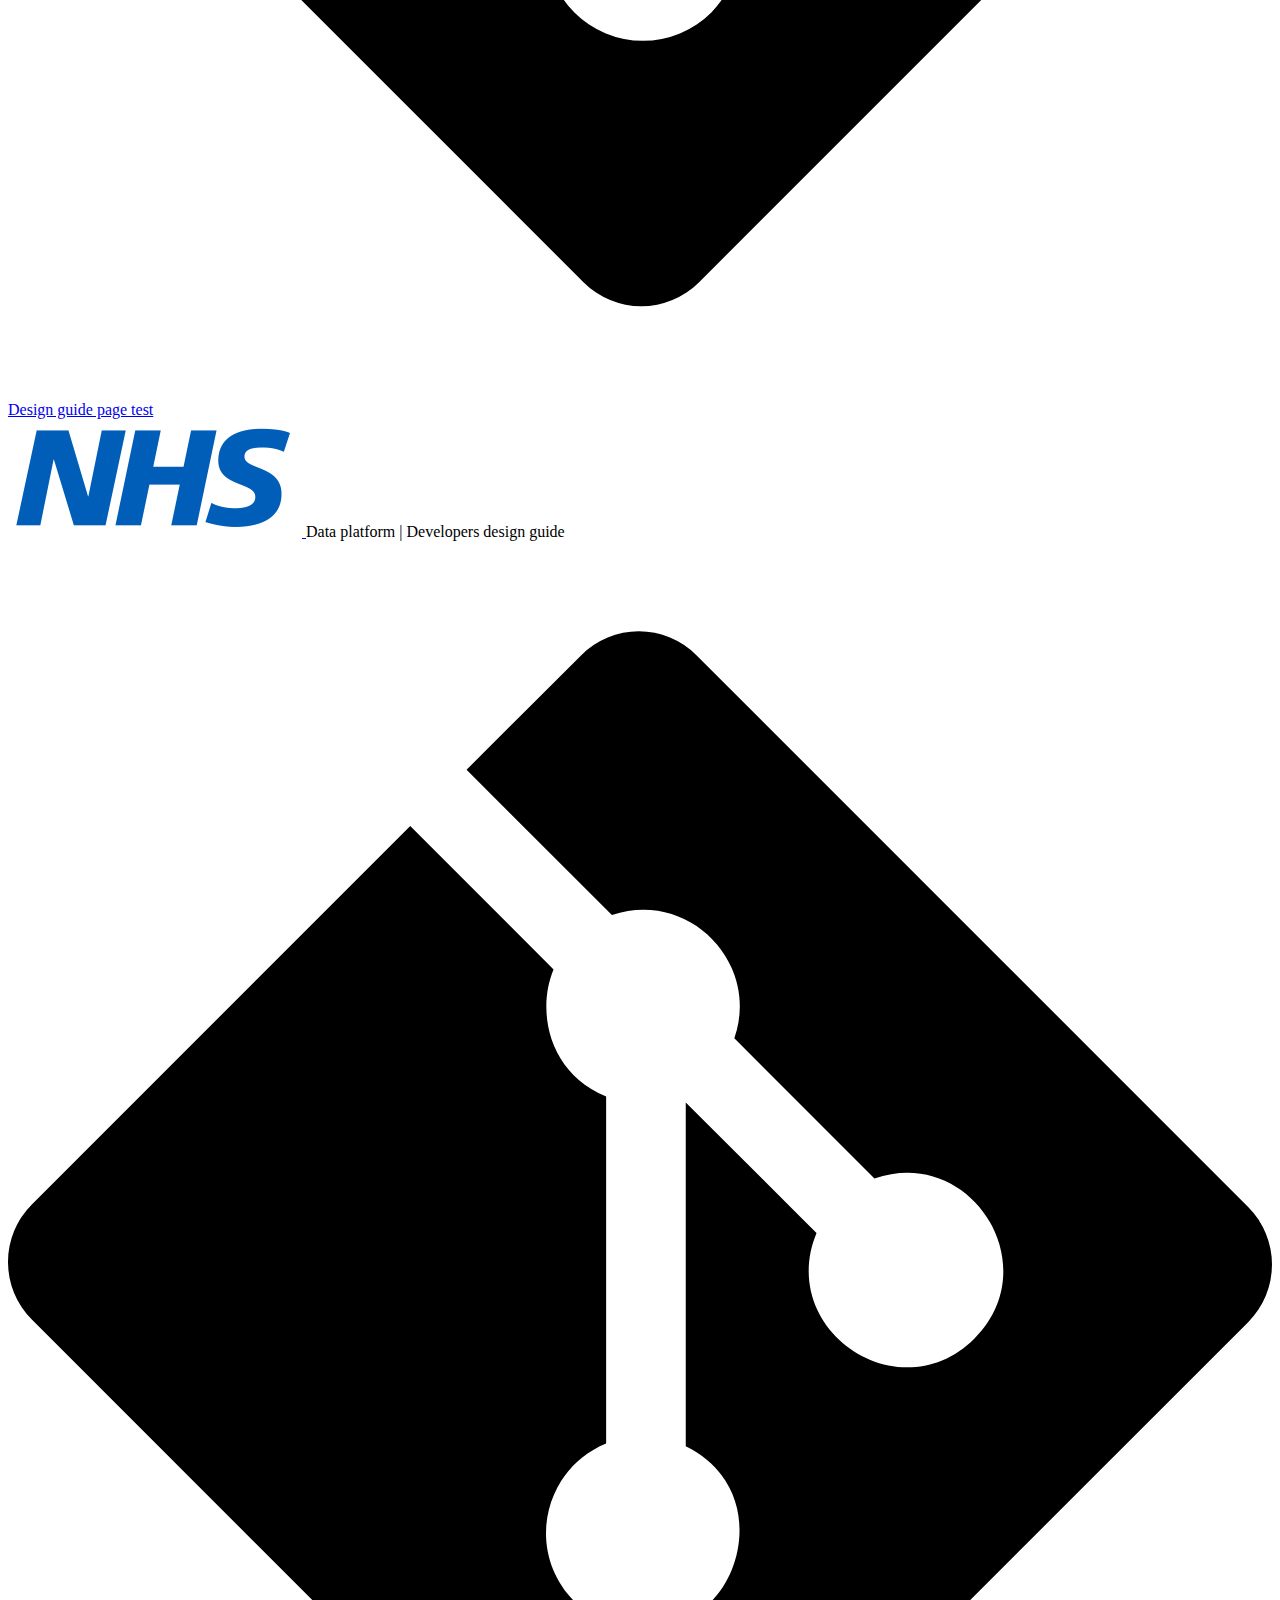
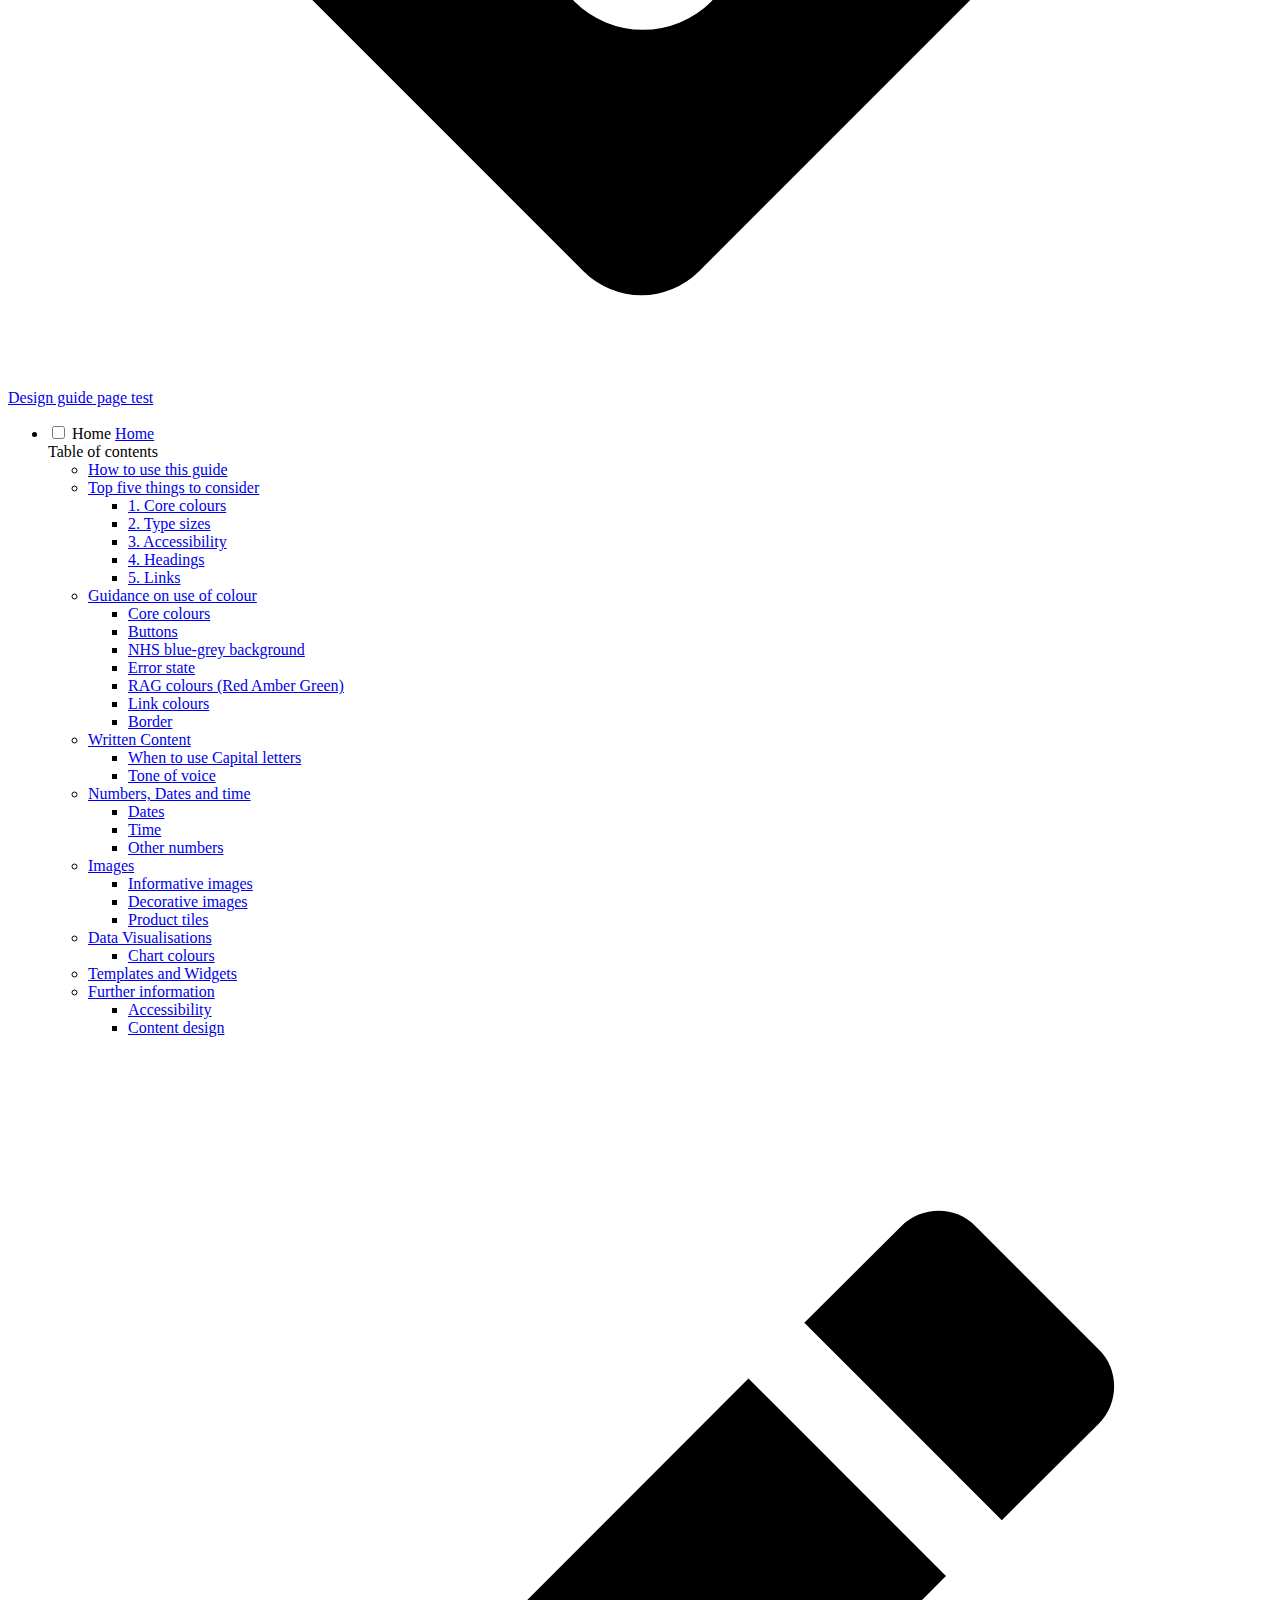
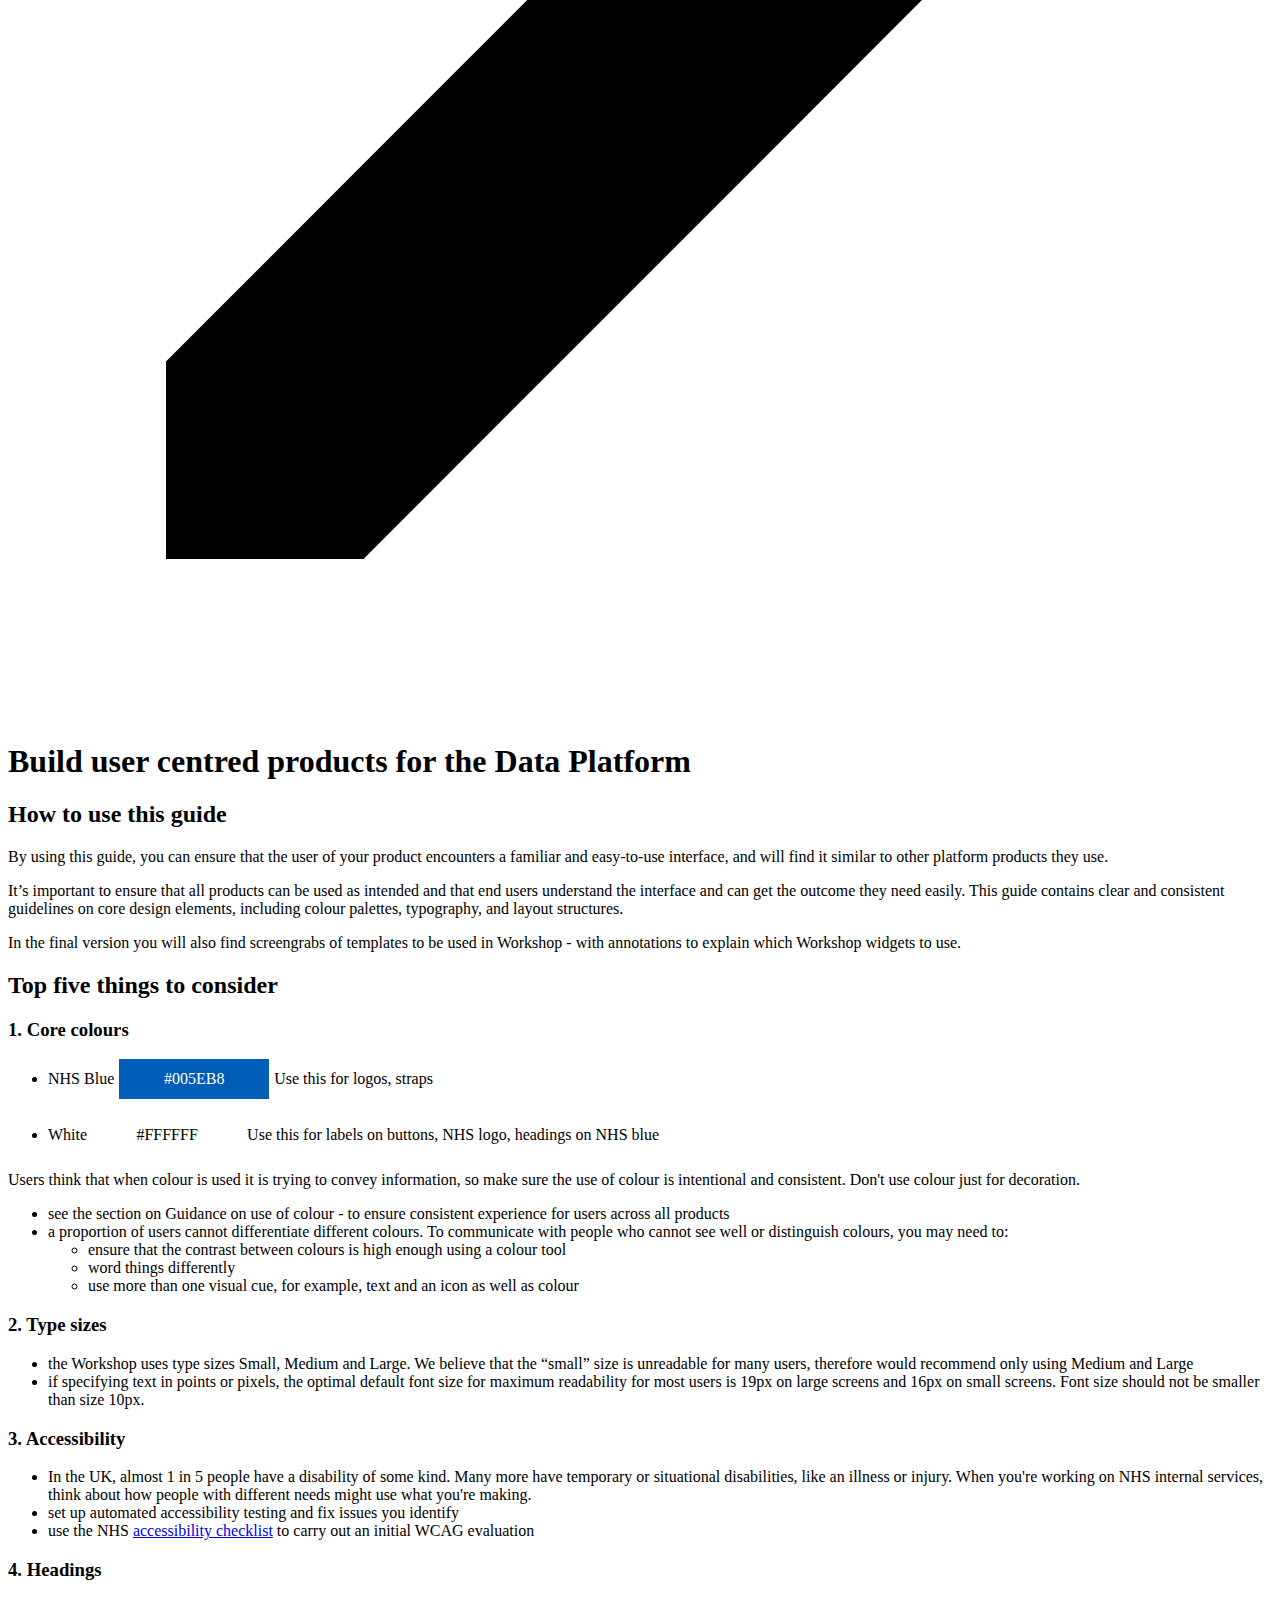
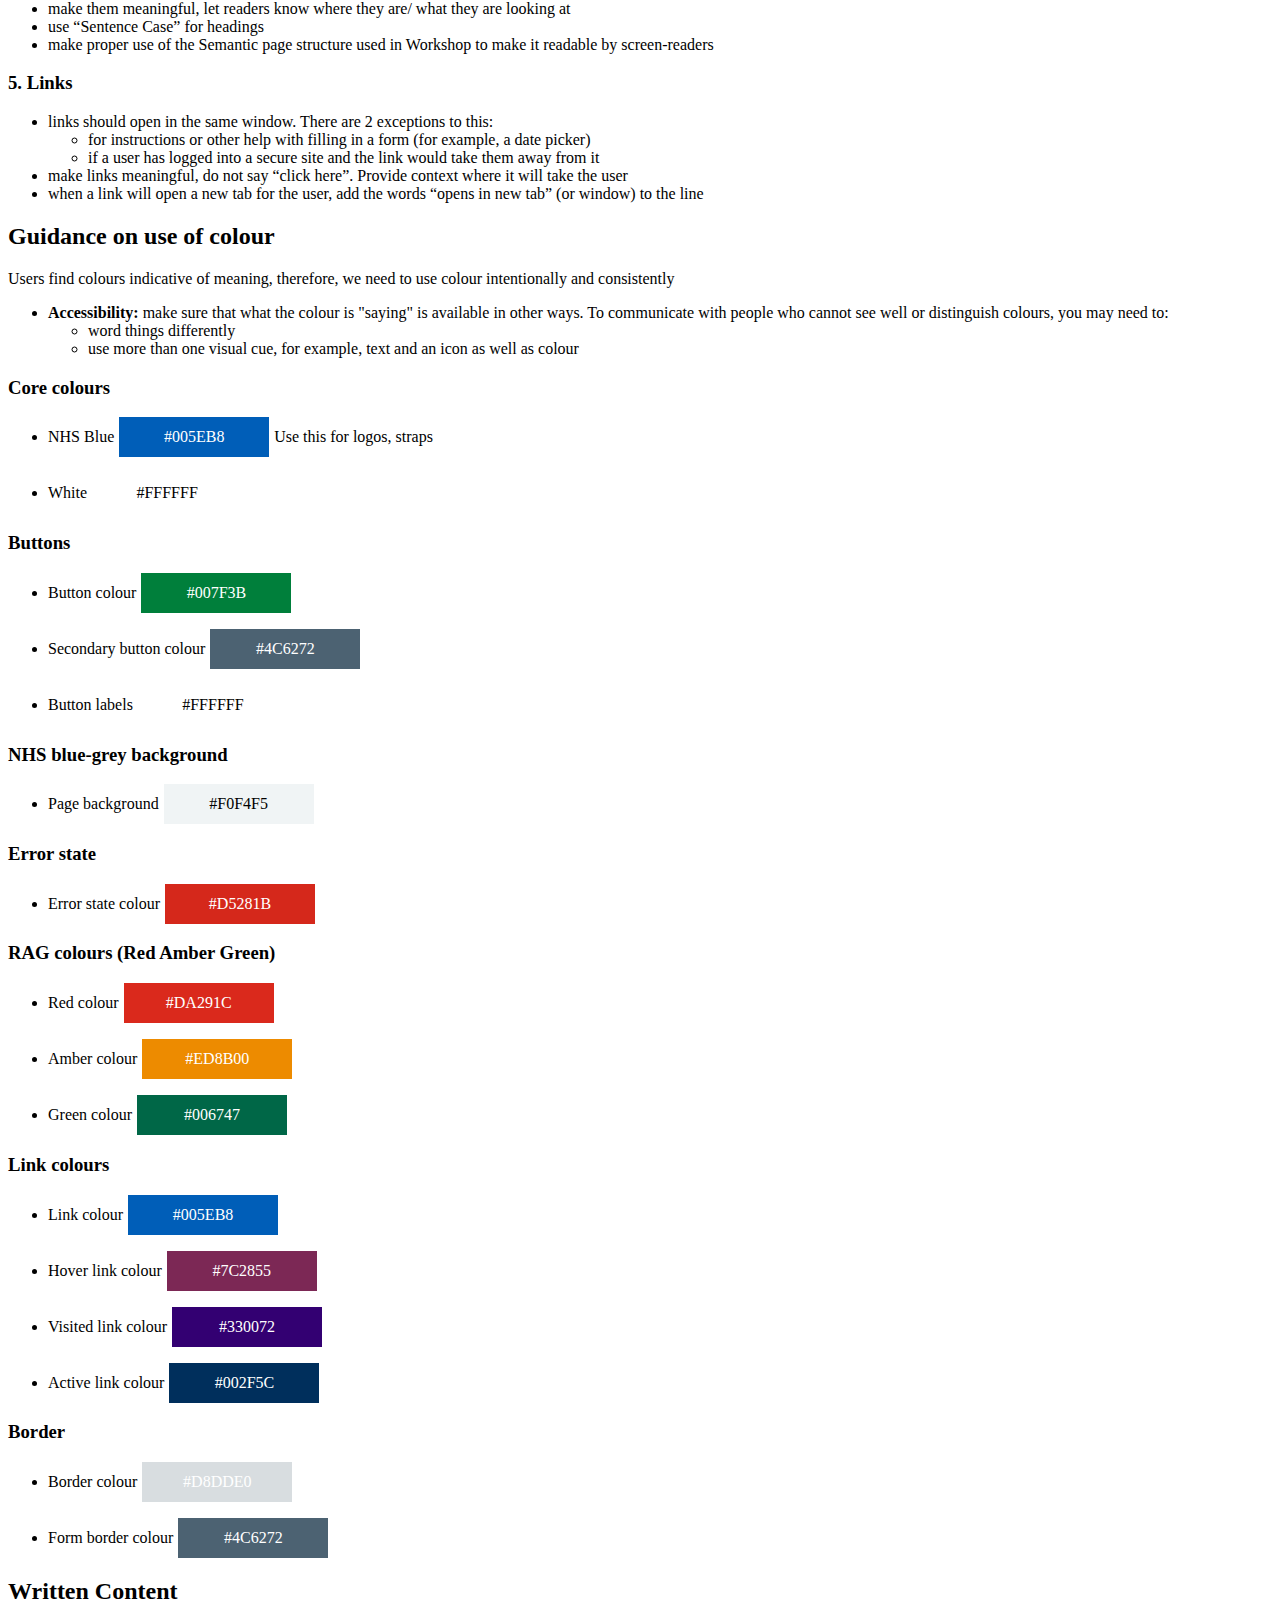
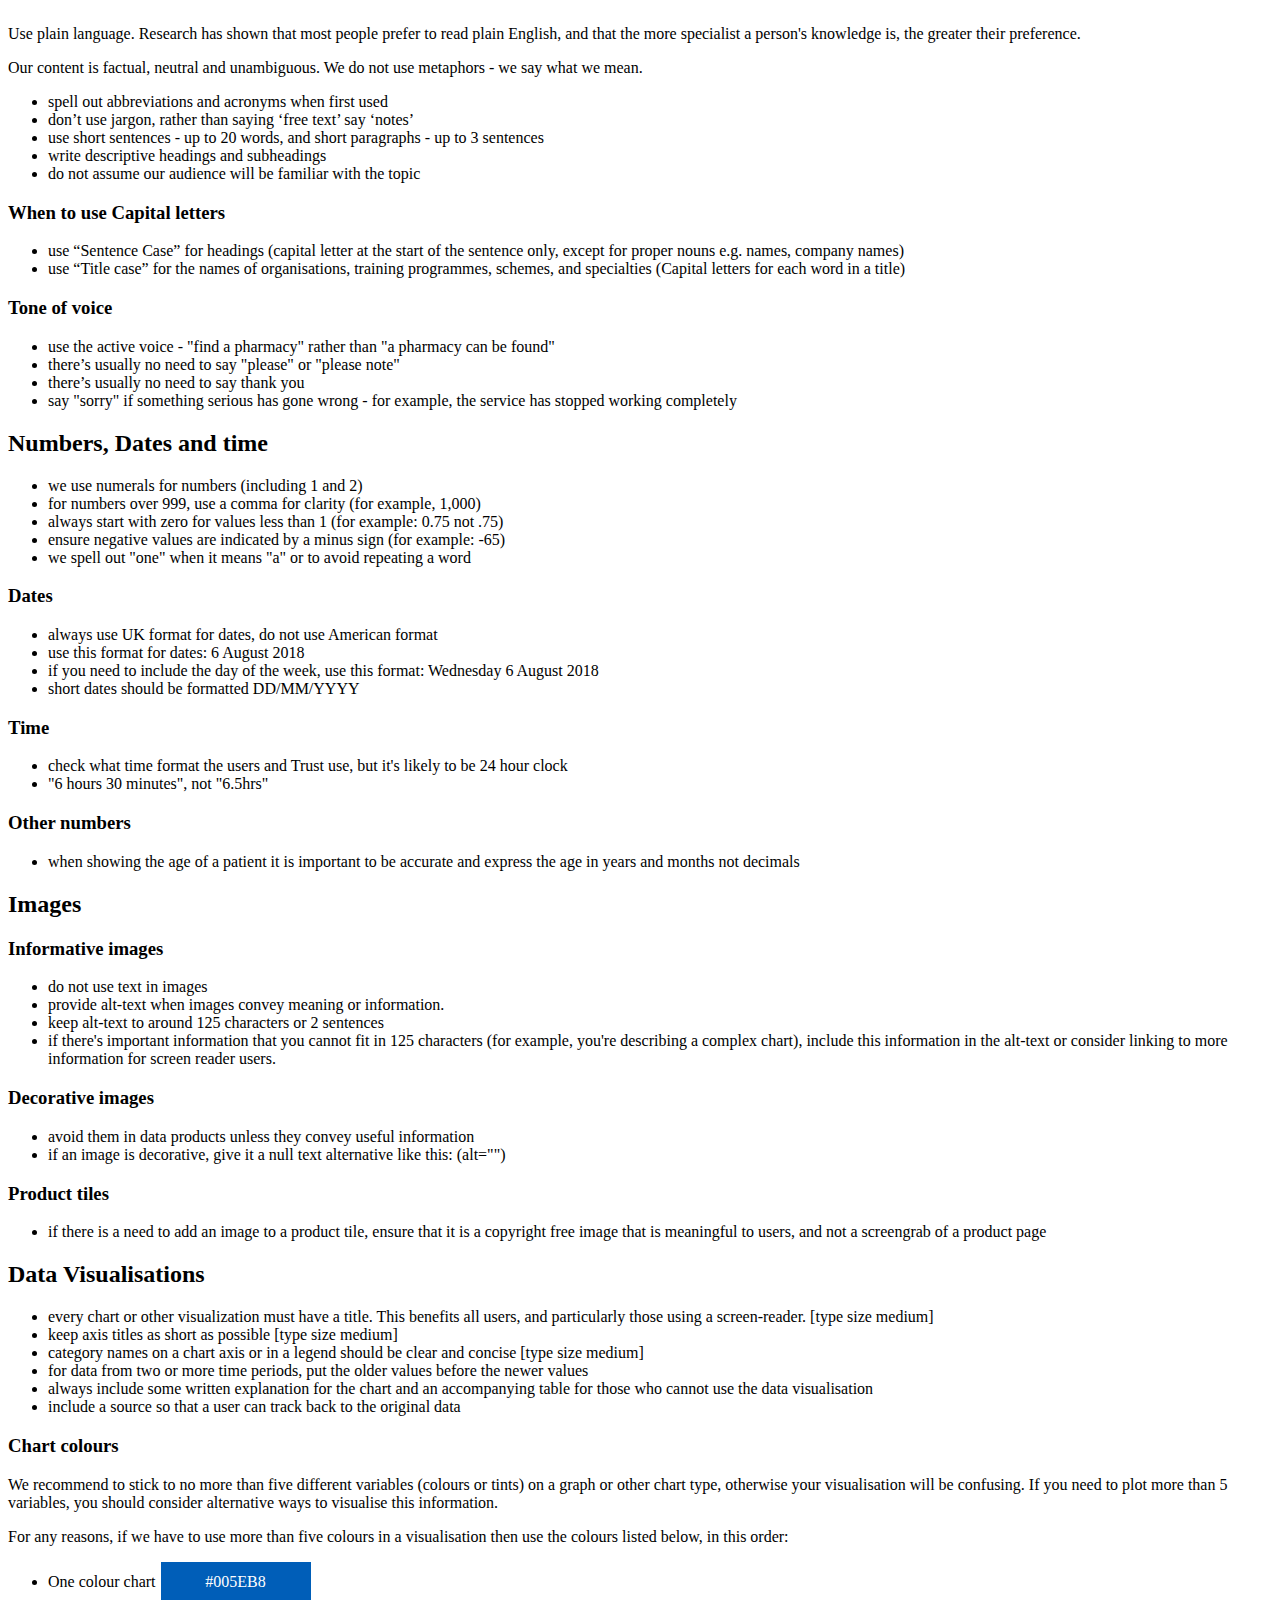
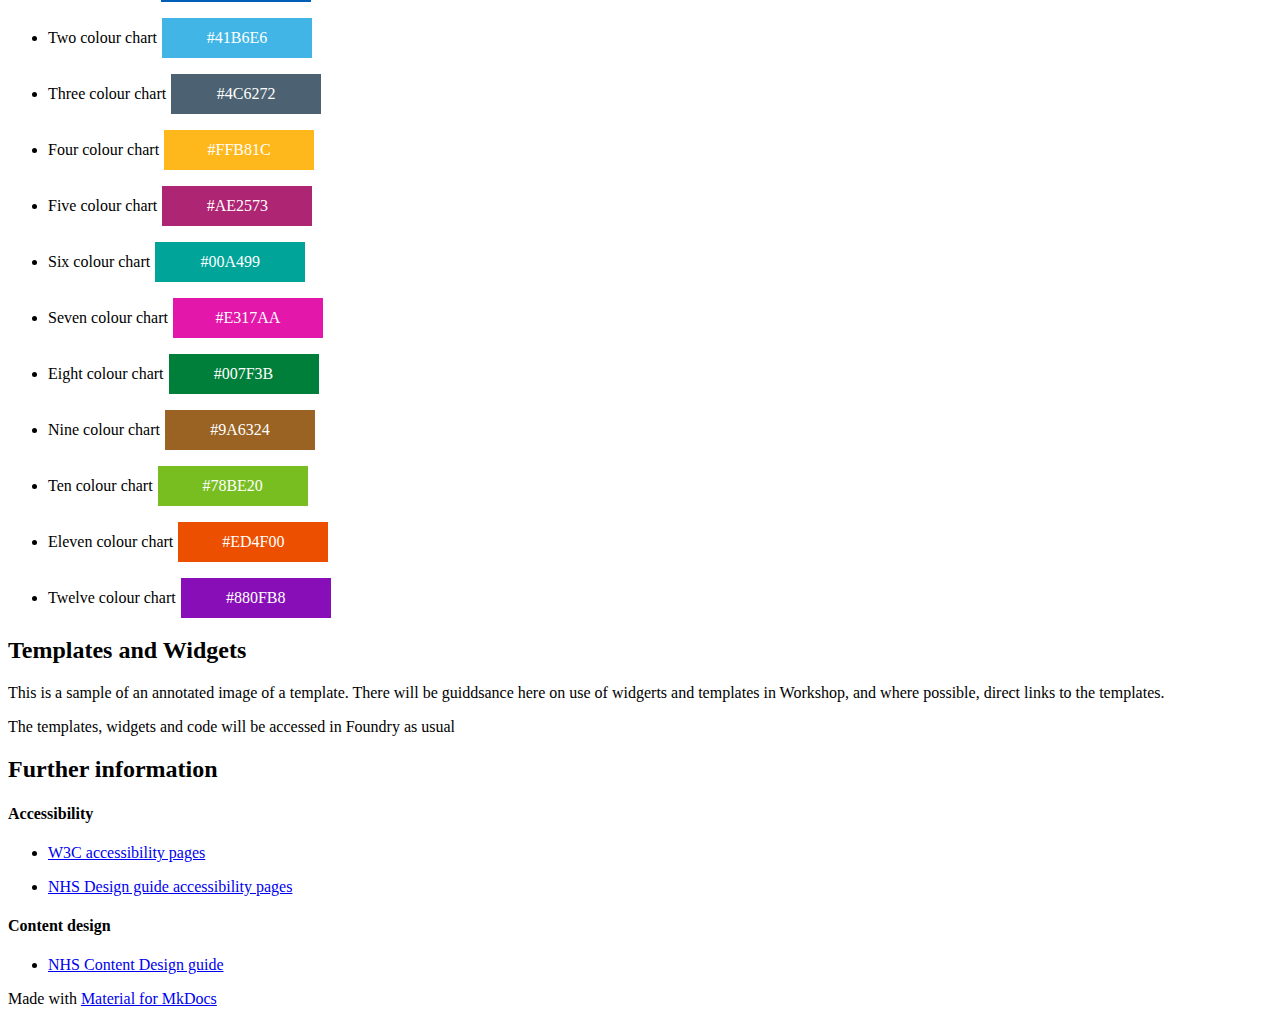
==== commit 64f87bde: "Deployed 0e9fa43 with MkDocs version: 1.4.2" ====
--- a/index.html
+++ b/index.html
@@ -274,8 +274,8 @@
 </li>
         
           <li class="md-nav__item">
-  <a href="#3-using-colours" class="md-nav__link">
-    3.   Using colours
+  <a href="#3-accessibility" class="md-nav__link">
+    3.   Accessibility
   </a>
   
 </li>
@@ -406,6 +406,13 @@
           <li class="md-nav__item">
   <a href="#time" class="md-nav__link">
     Time
+  </a>
+  
+</li>
+        
+          <li class="md-nav__item">
+  <a href="#other-numbers" class="md-nav__link">
+    Other numbers
   </a>
   
 </li>
@@ -546,21 +553,26 @@
 <p><p class="inline-container">White<span class="colour-rect" style="--colour: #FFFFFF; --txt_clr: black">#FFFFFF</span> Use this for labels on buttons, NHS logo, headings on NHS blue</p></p>
 </li>
 </ul>
-<h3 id="2-type-sizes">2.   Type sizes</h3>
-<ul>
-<li>the FDP uses type sizes Small, Medium and Large. We believe that the “small” size is unreadable for many users, therefore would recommend only using Medium and Large</li>
-<li>if specifying text in points or pixels, the optimal default font size for maximum readability for most users is 19px on large screens and 16px on small screens. Font size should not be smaller than size 10px.</li>
-</ul>
-<h3 id="3-using-colours">3.   Using colours</h3>
 <p>Users think that when colour is used it is trying to convey information, so make sure the use of colour is intentional and consistent. Don't use colour just for decoration.</p>
 <ul>
 <li>see the section on Guidance on use of colour - to ensure consistent experience for users across all products </li>
 <li>a proportion of users cannot differentiate different colours. To communicate with people who cannot see well or distinguish colours, you may need to: <ul>
 <li>ensure that the contrast between colours is high enough using a colour tool</li>
 <li>word things differently</li>
-<li>use more than one visual cue, for example, text and an icon as well as colour </li>
-</ul>
-</li>
+<li>use more than one visual cue, for example, text and an icon as well as colour</li>
+</ul>
+</li>
+</ul>
+<h3 id="2-type-sizes">2.   Type sizes</h3>
+<ul>
+<li>the Workshop uses type sizes Small, Medium and Large. We believe that the “small” size is unreadable for many users, therefore would recommend only using Medium and Large</li>
+<li>if specifying text in points or pixels, the optimal default font size for maximum readability for most users is 19px on large screens and 16px on small screens. Font size should not be smaller than size 10px.</li>
+</ul>
+<h3 id="3-accessibility">3.   Accessibility</h3>
+<ul>
+<li>In the UK, almost 1 in 5 people have a disability of some kind. Many more have temporary or situational disabilities, like an illness or injury. When you're working on NHS internal services, think about how people with different needs might use what you're making.  </li>
+<li>set up automated accessibility testing and fix issues you identify</li>
+<li>use the NHS <a href="https://nhsdigital.github.io/accessibility-checklist/">accessibility checklist</a> to carry out an initial WCAG evaluation</li>
 </ul>
 <h3 id="4-headings">4.   Headings</h3>
 <ul>
@@ -663,10 +675,12 @@
 </ul>
 <h3 id="time">Time</h3>
 <ul>
-<li>"5:30pm", not "1730hrs"</li>
-<li>"midnight" not "00:00"</li>
-<li>"midday" not "12 noon", "noon" or "12pm"</li>
+<li>check what time format the users and Trust use, but it's likely to be 24 hour clock</li>
 <li>"6 hours 30 minutes", not "6.5hrs" </li>
+</ul>
+<h3 id="other-numbers">Other numbers</h3>
+<ul>
+<li>when showing the age of a patient it is important to be accurate and express the age in years and months not decimals</li>
 </ul>
 <h2 id="images">Images</h2>
 <h3 id="informative-images">Informative images</h3>
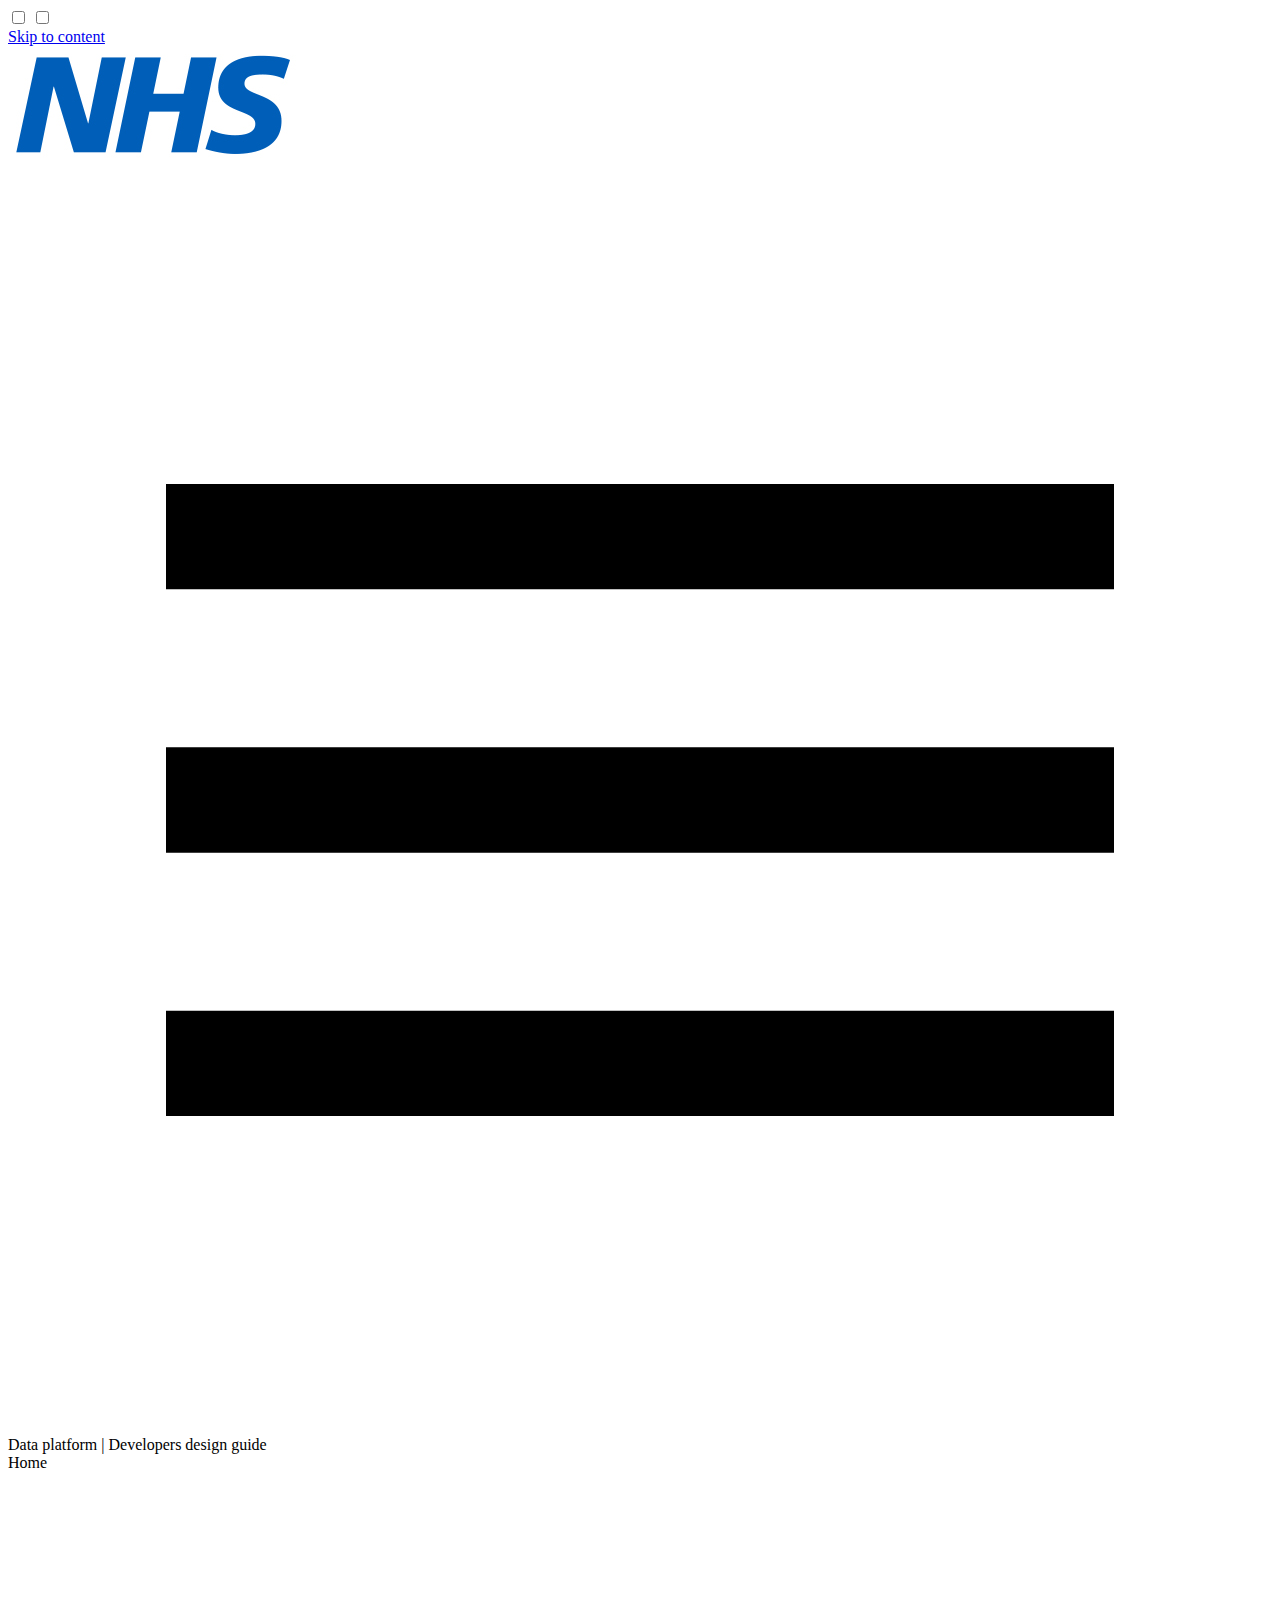
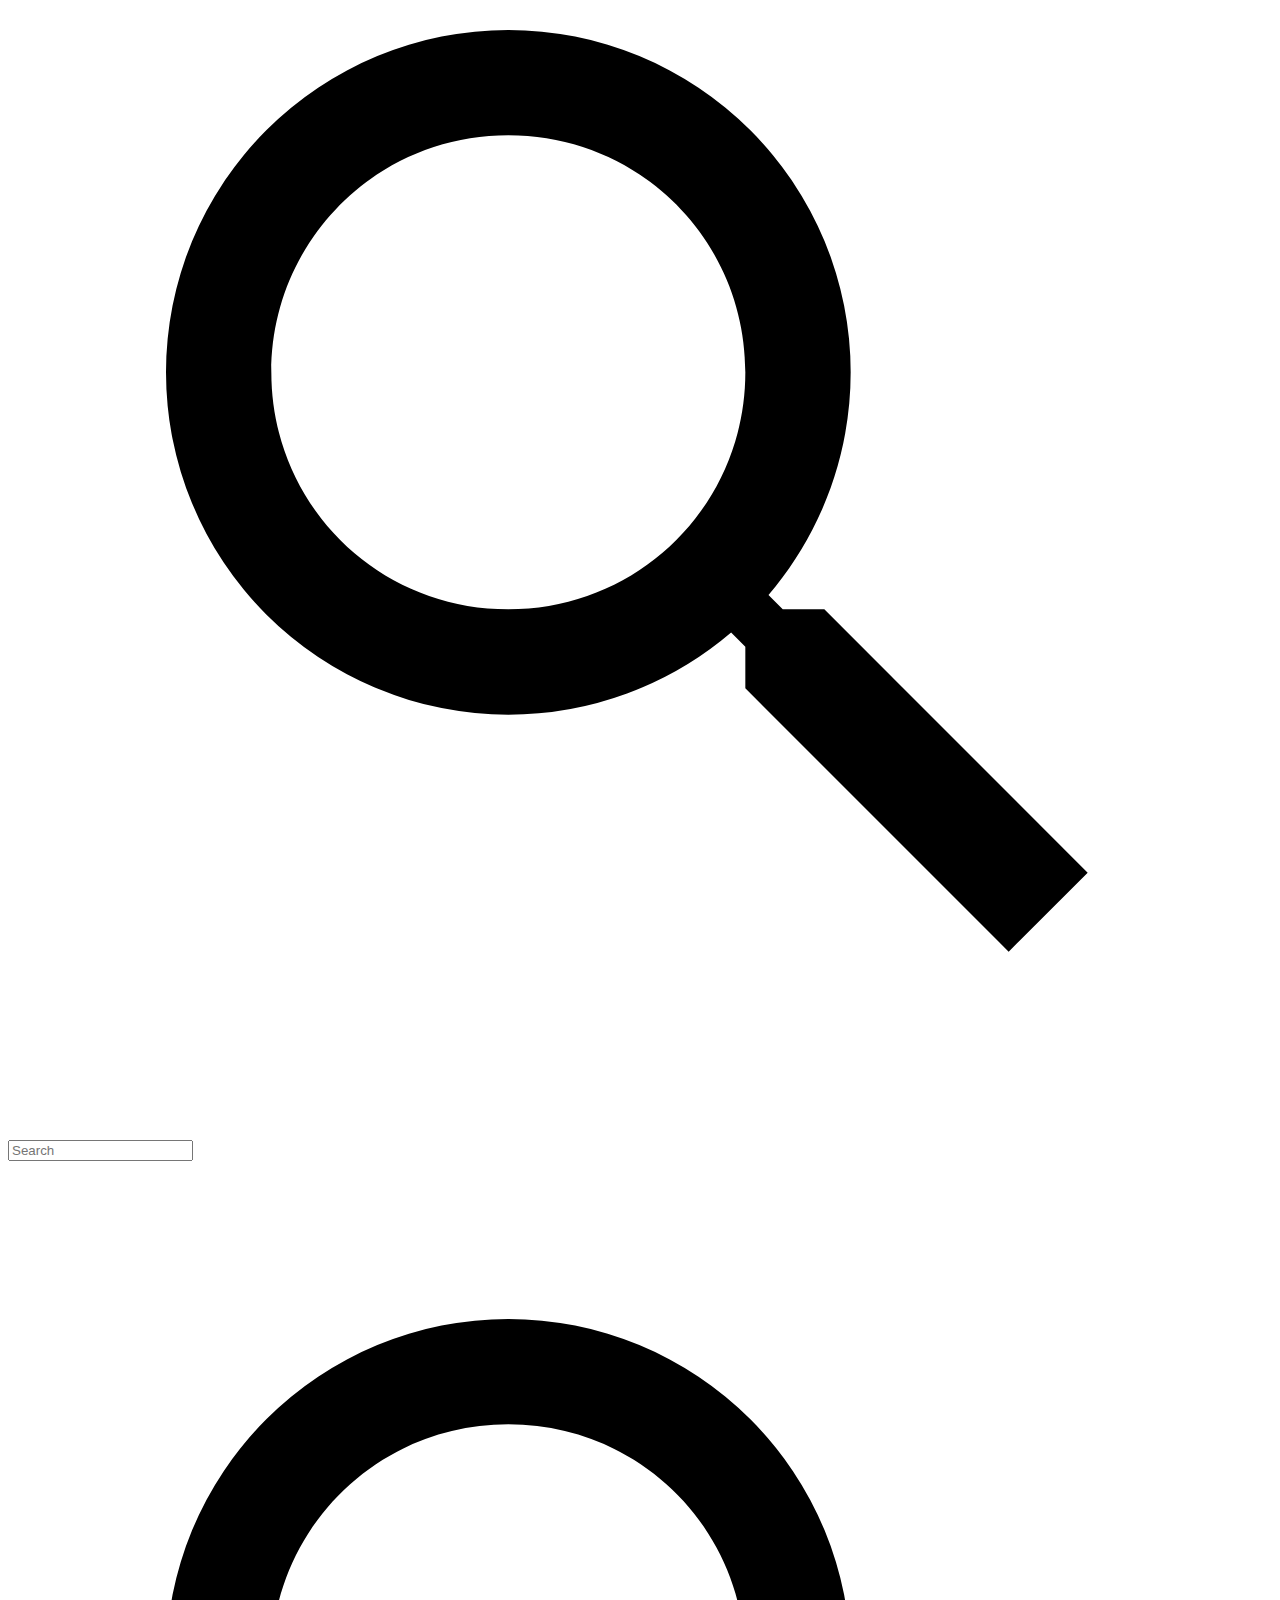
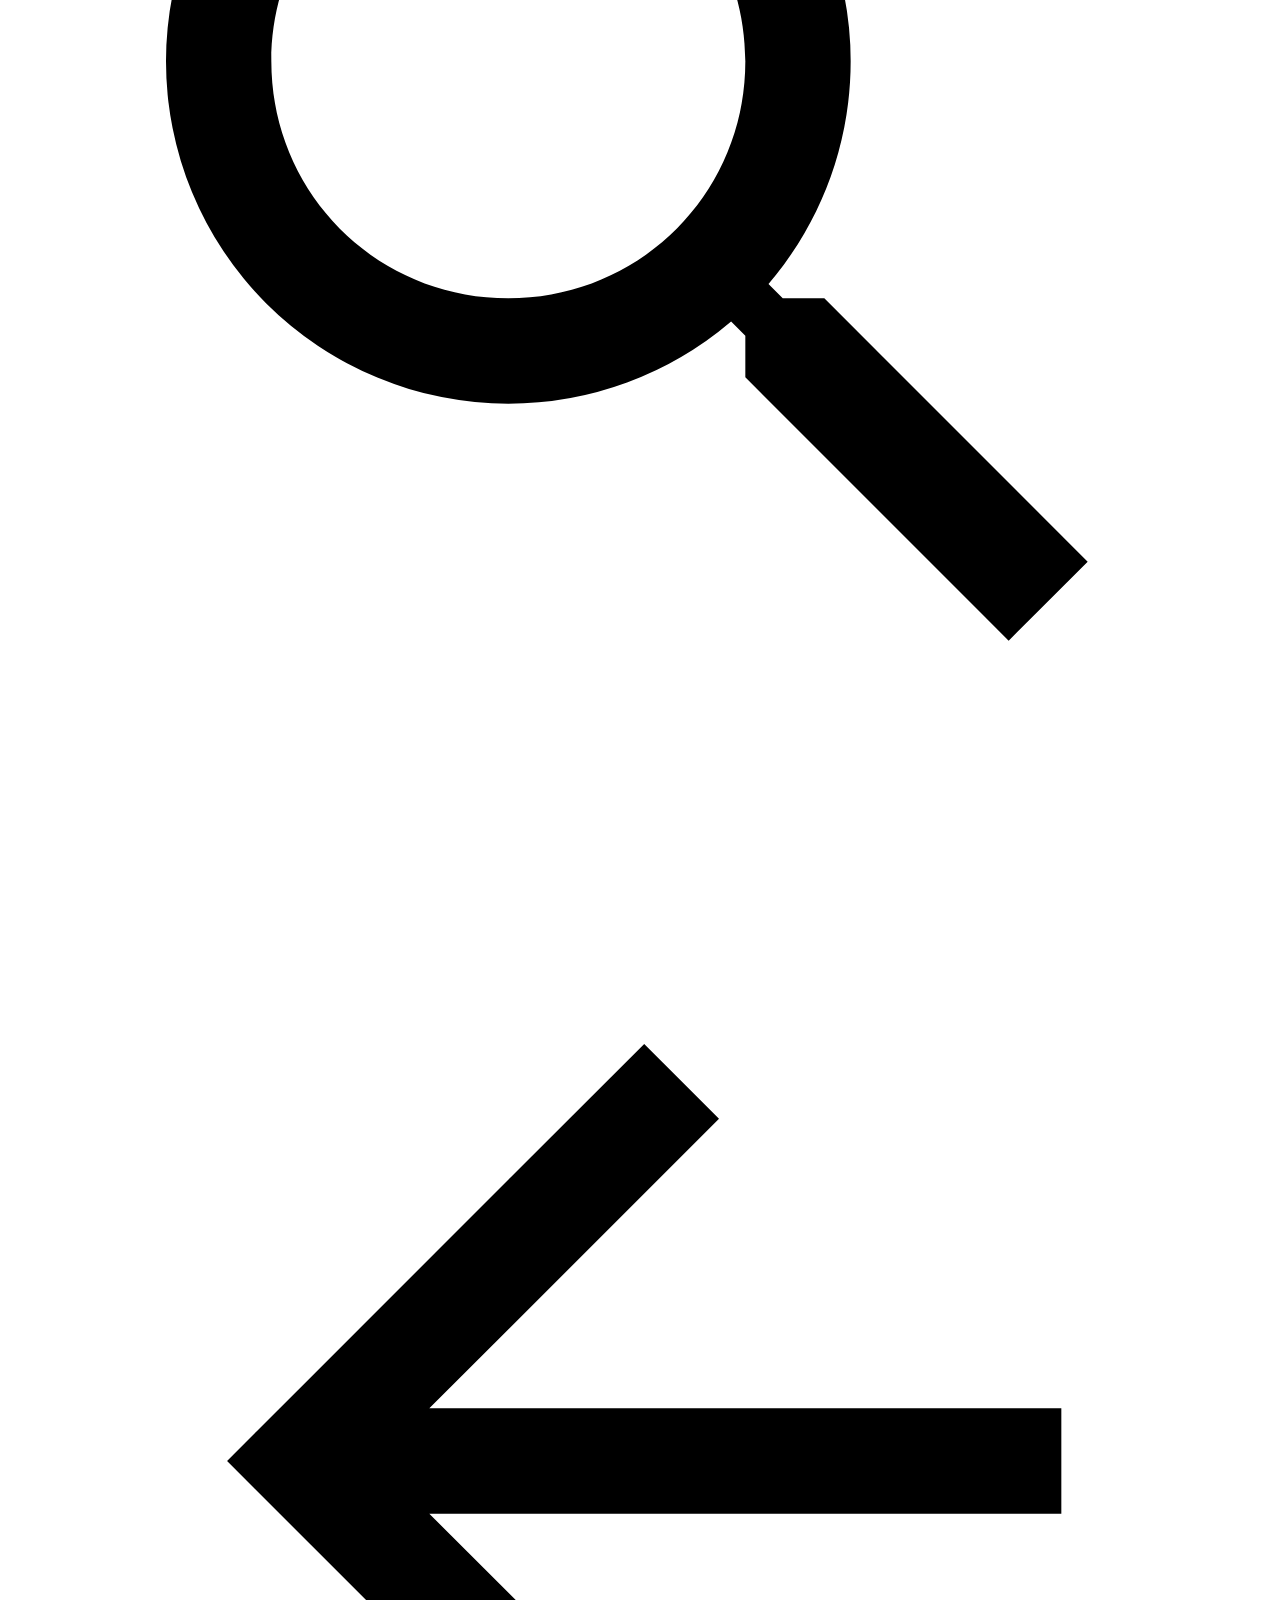
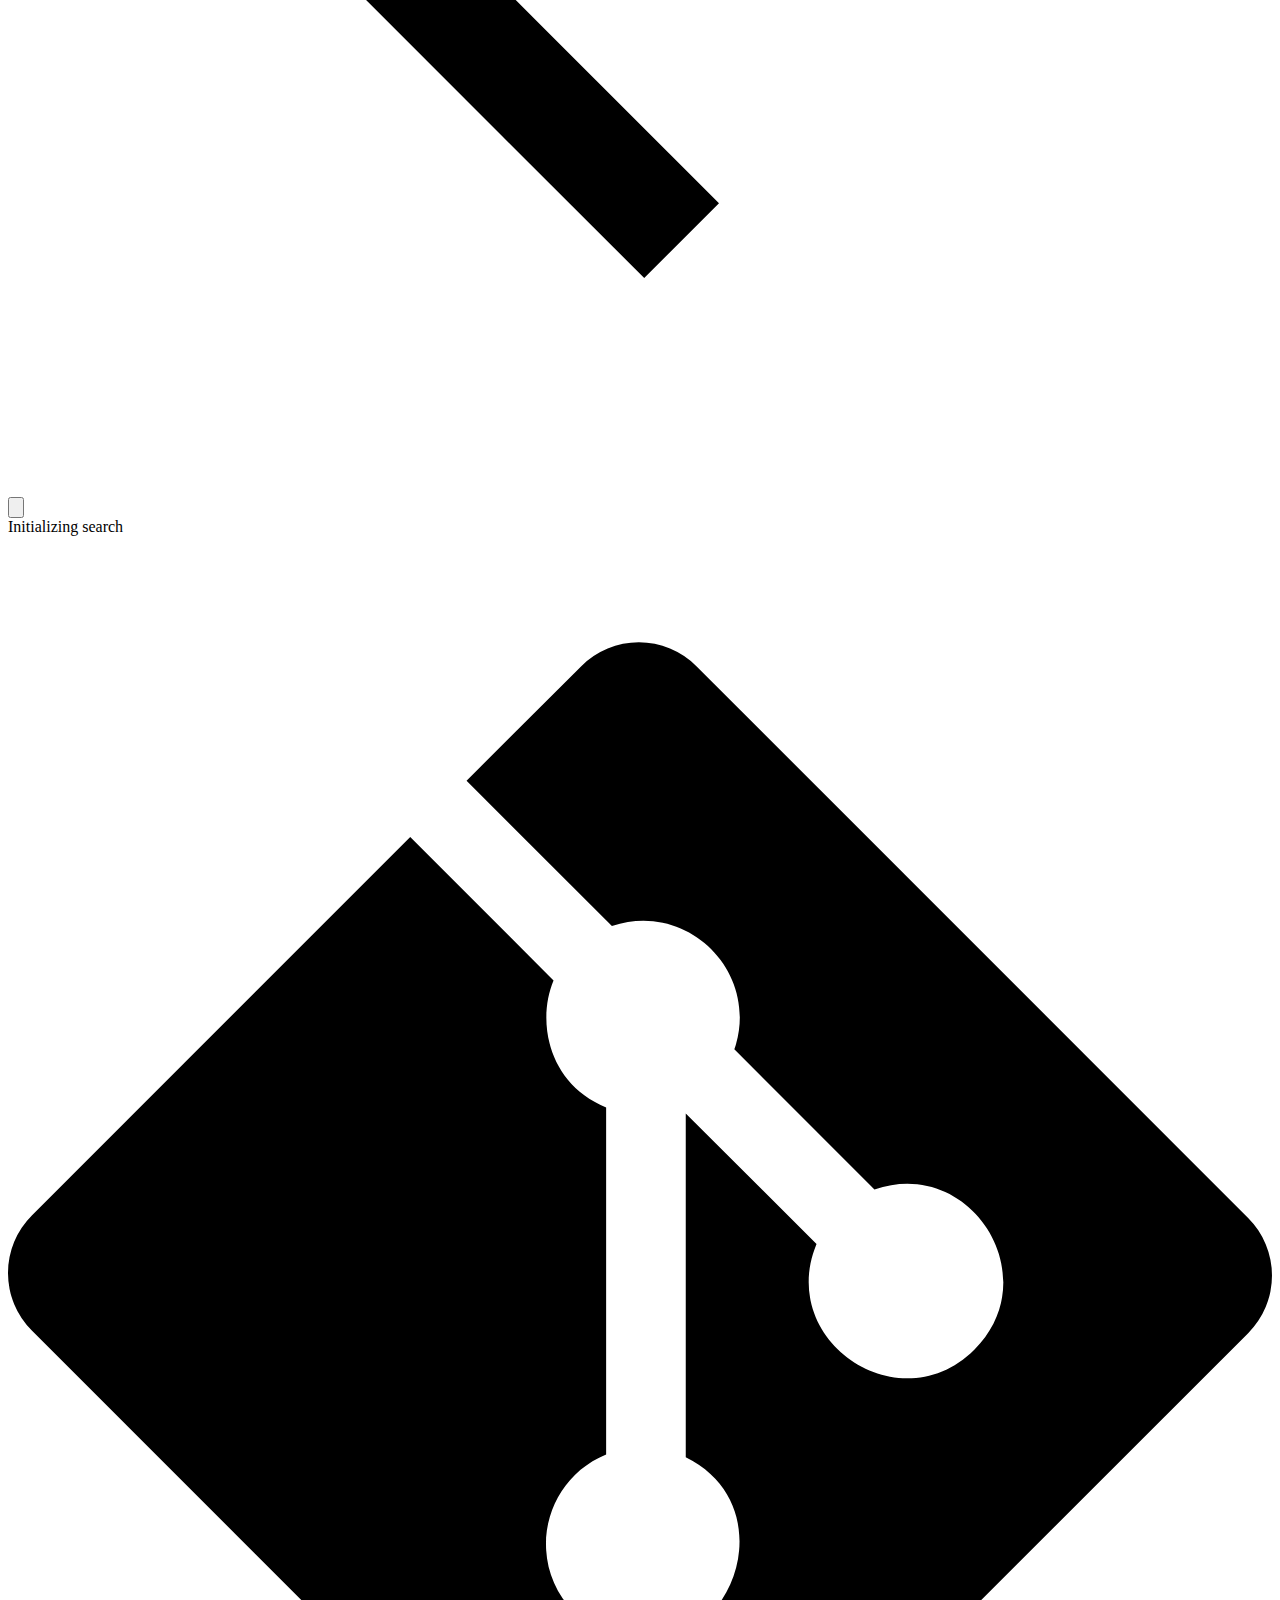
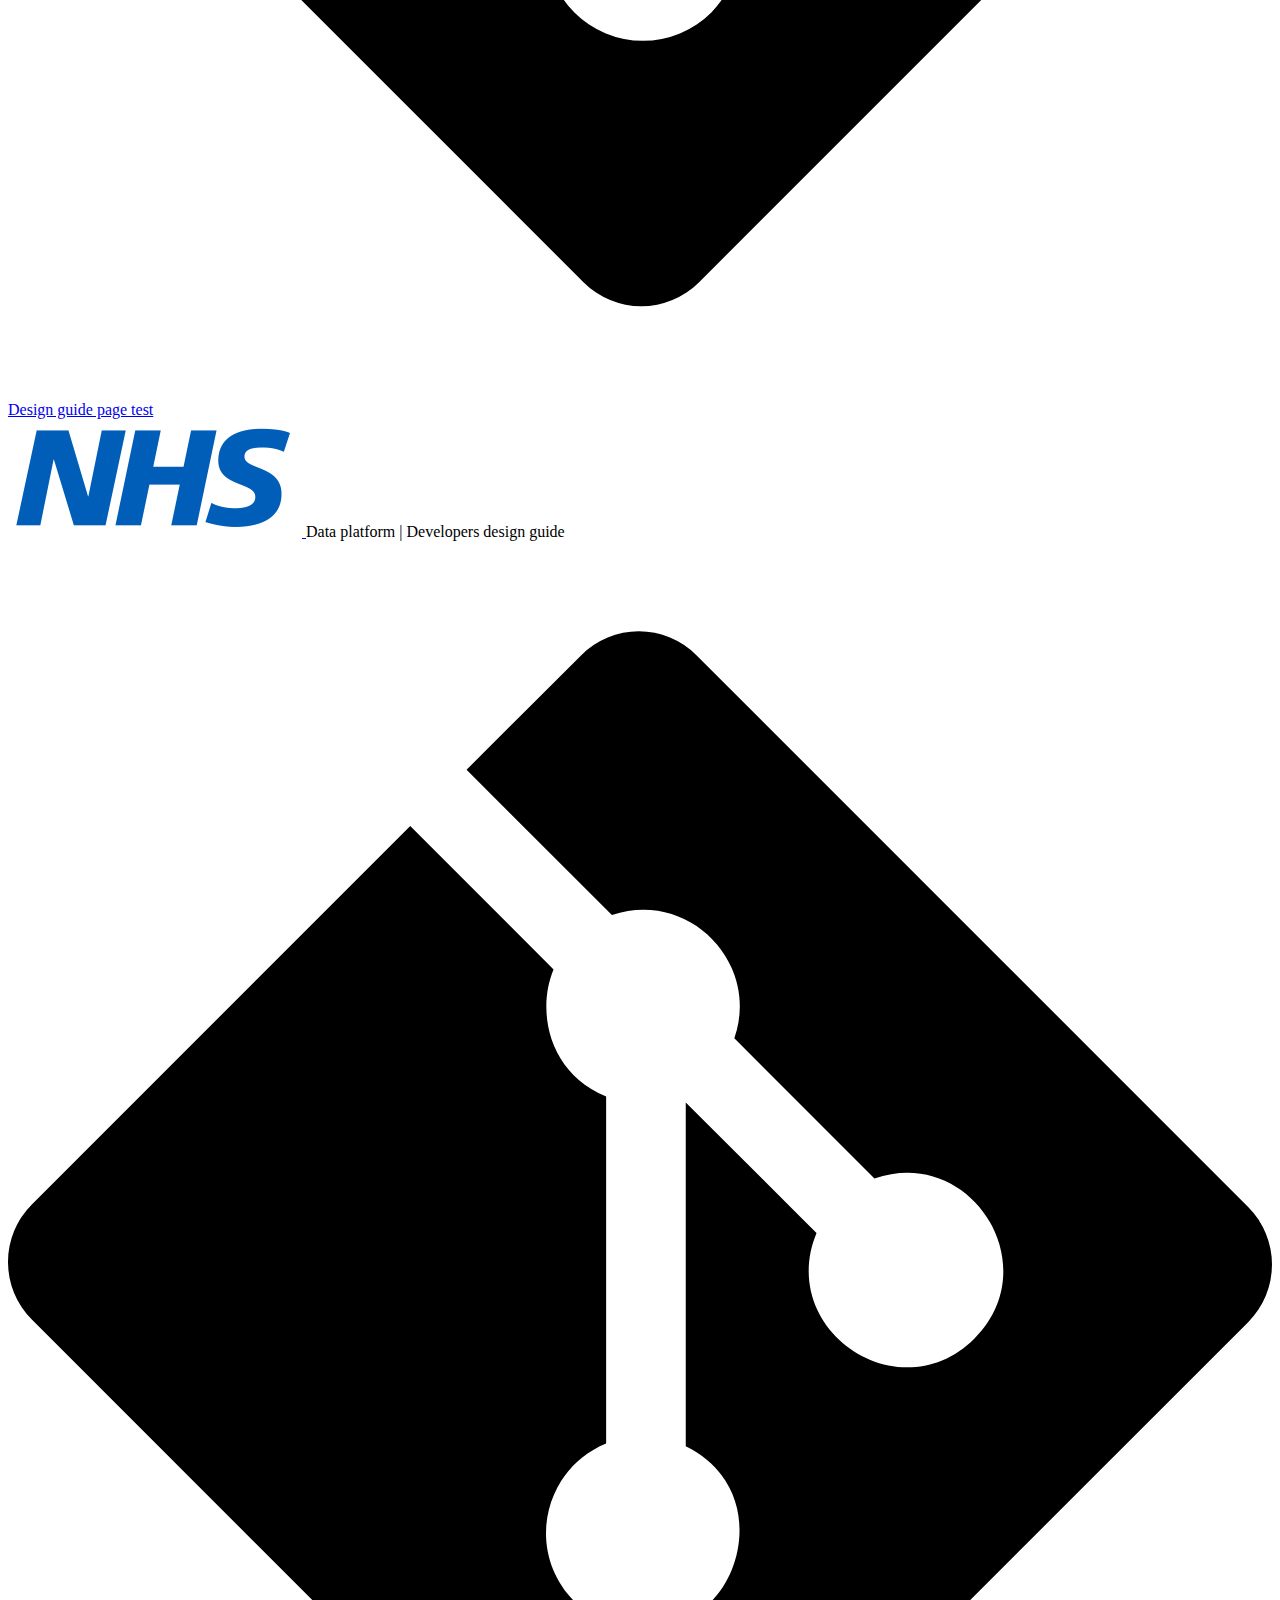
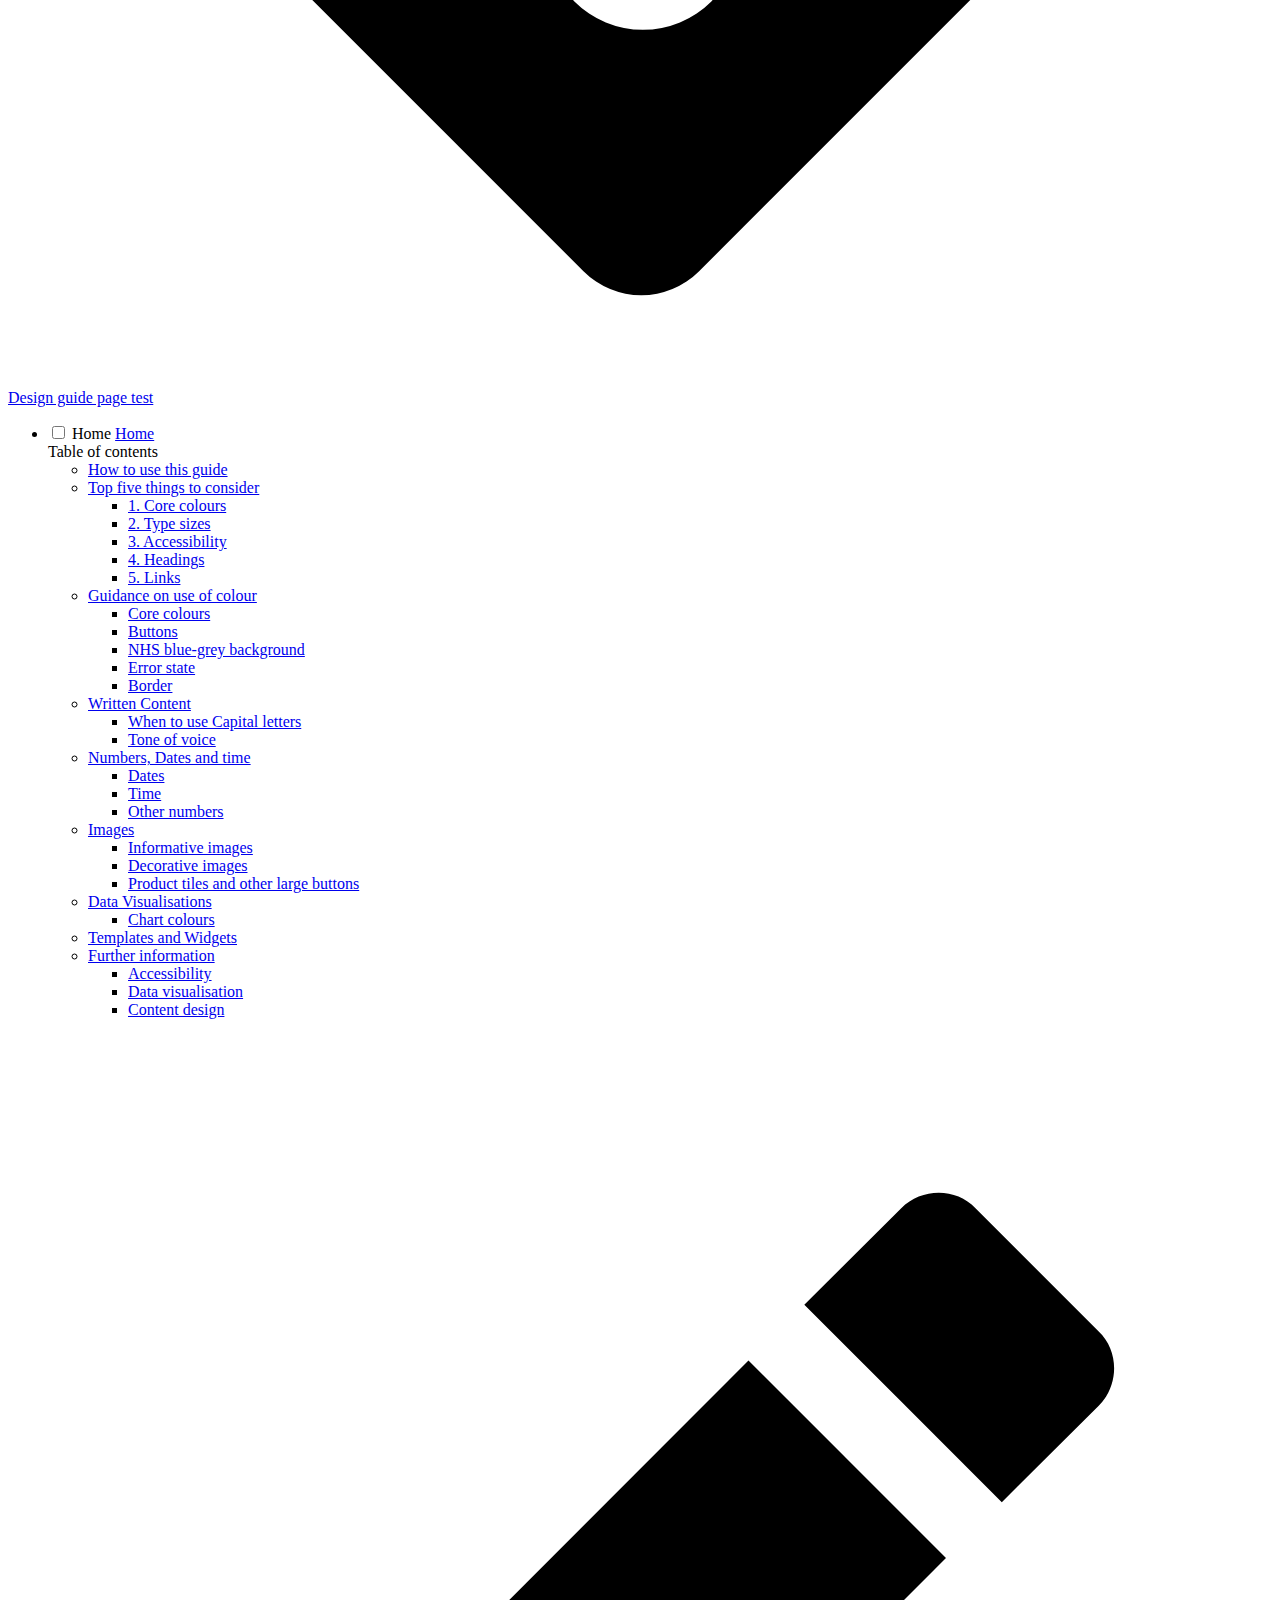
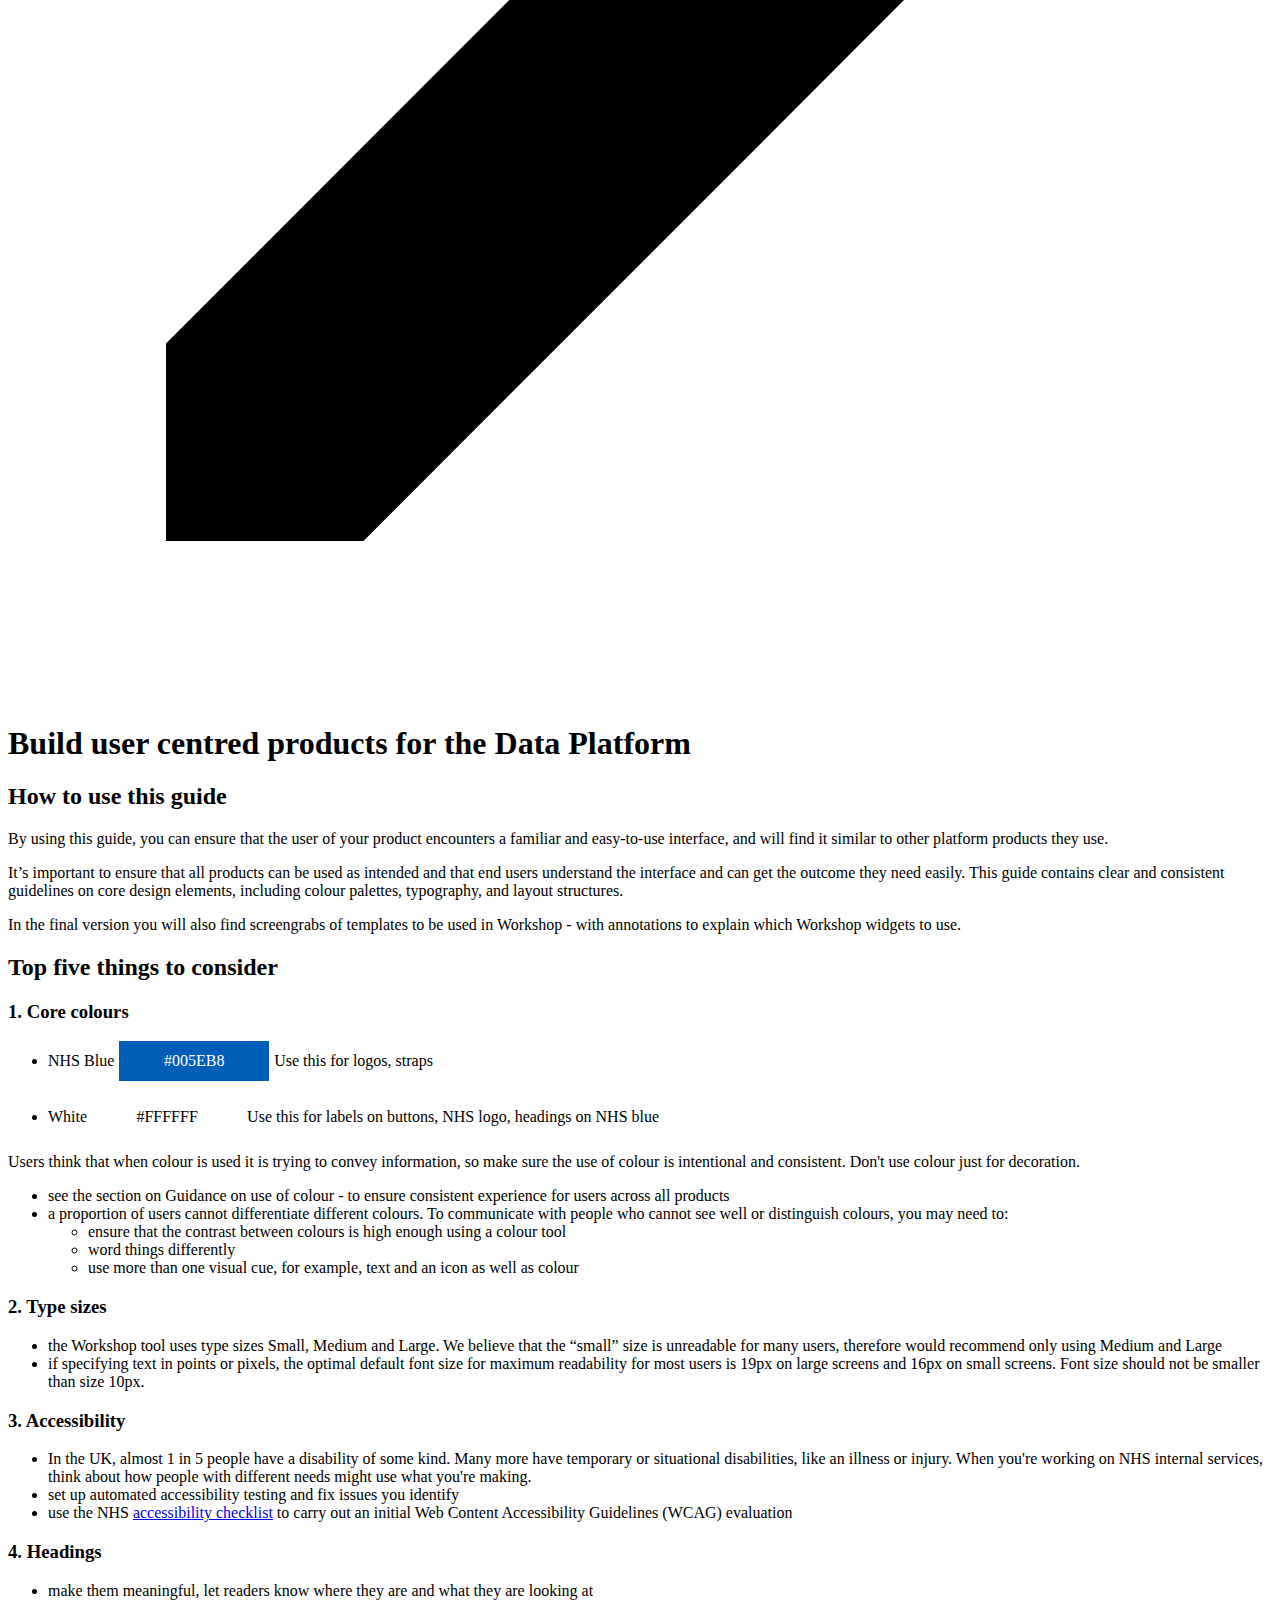
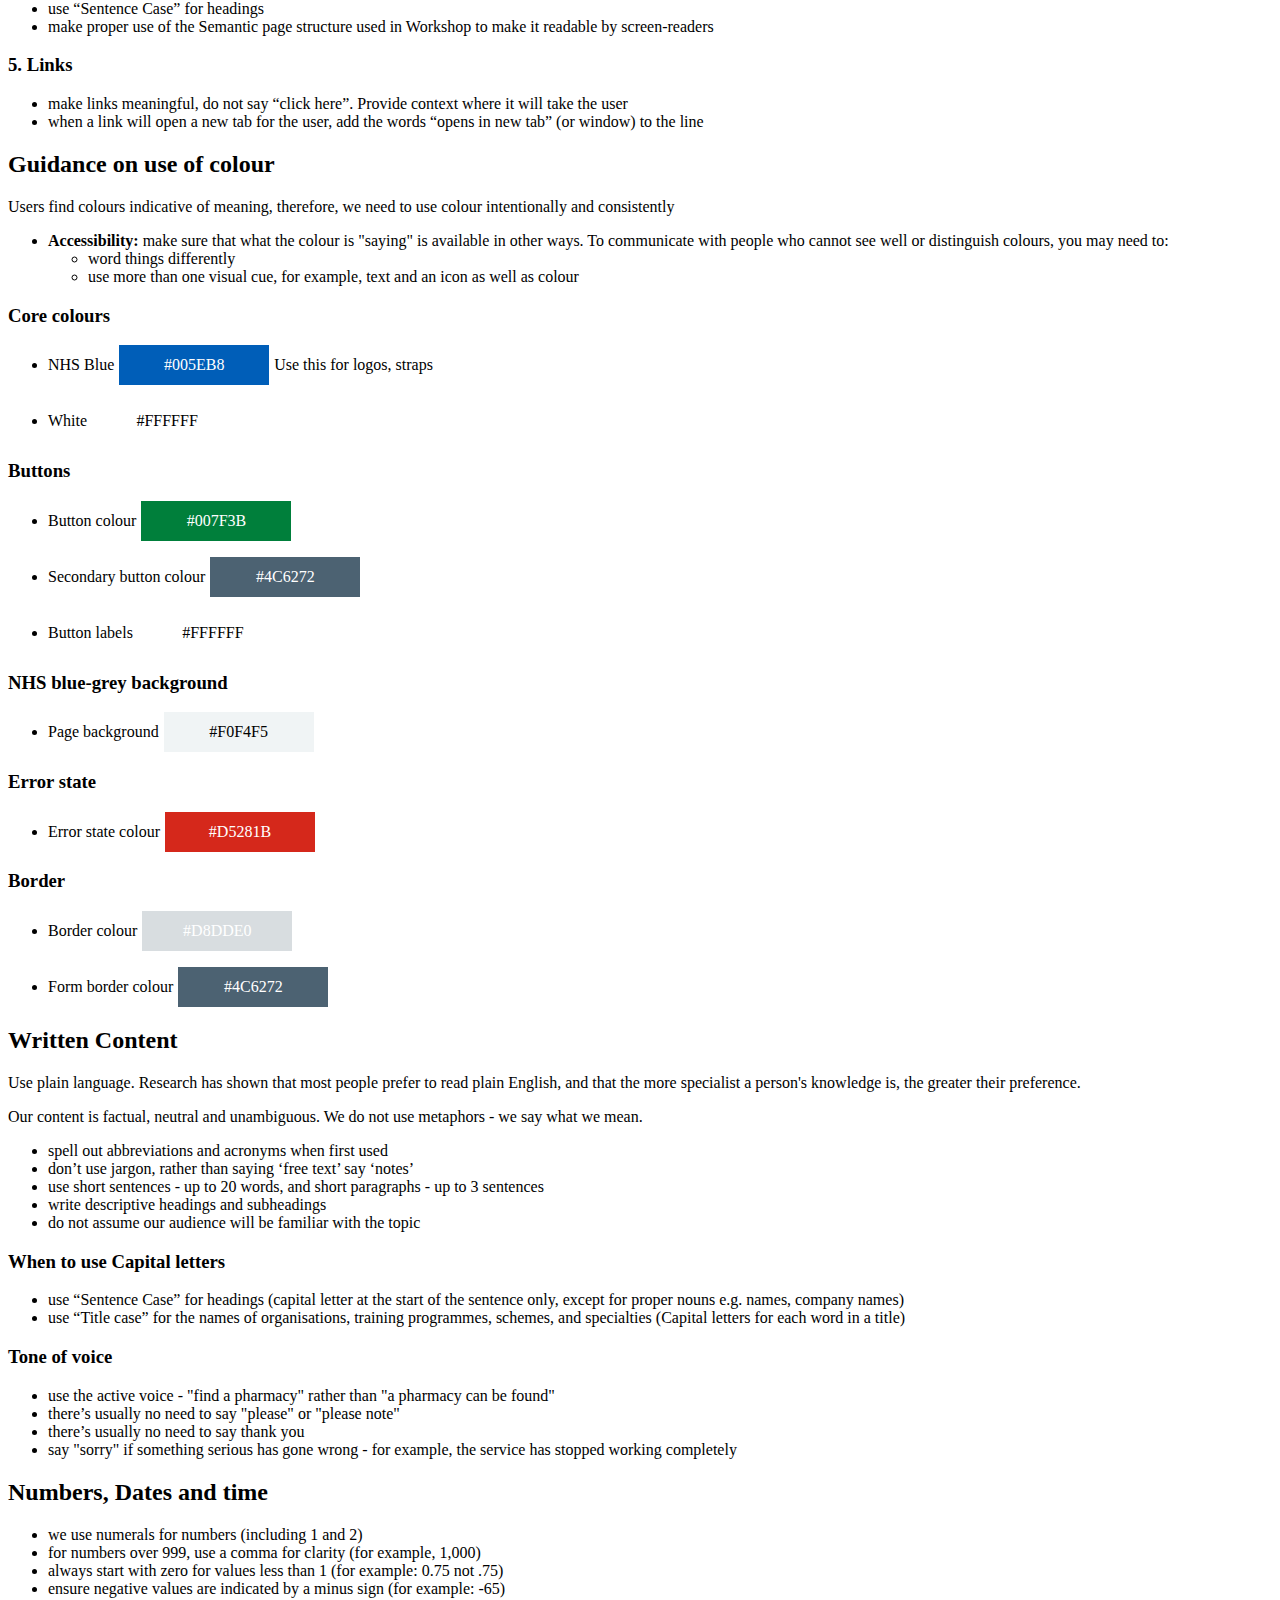
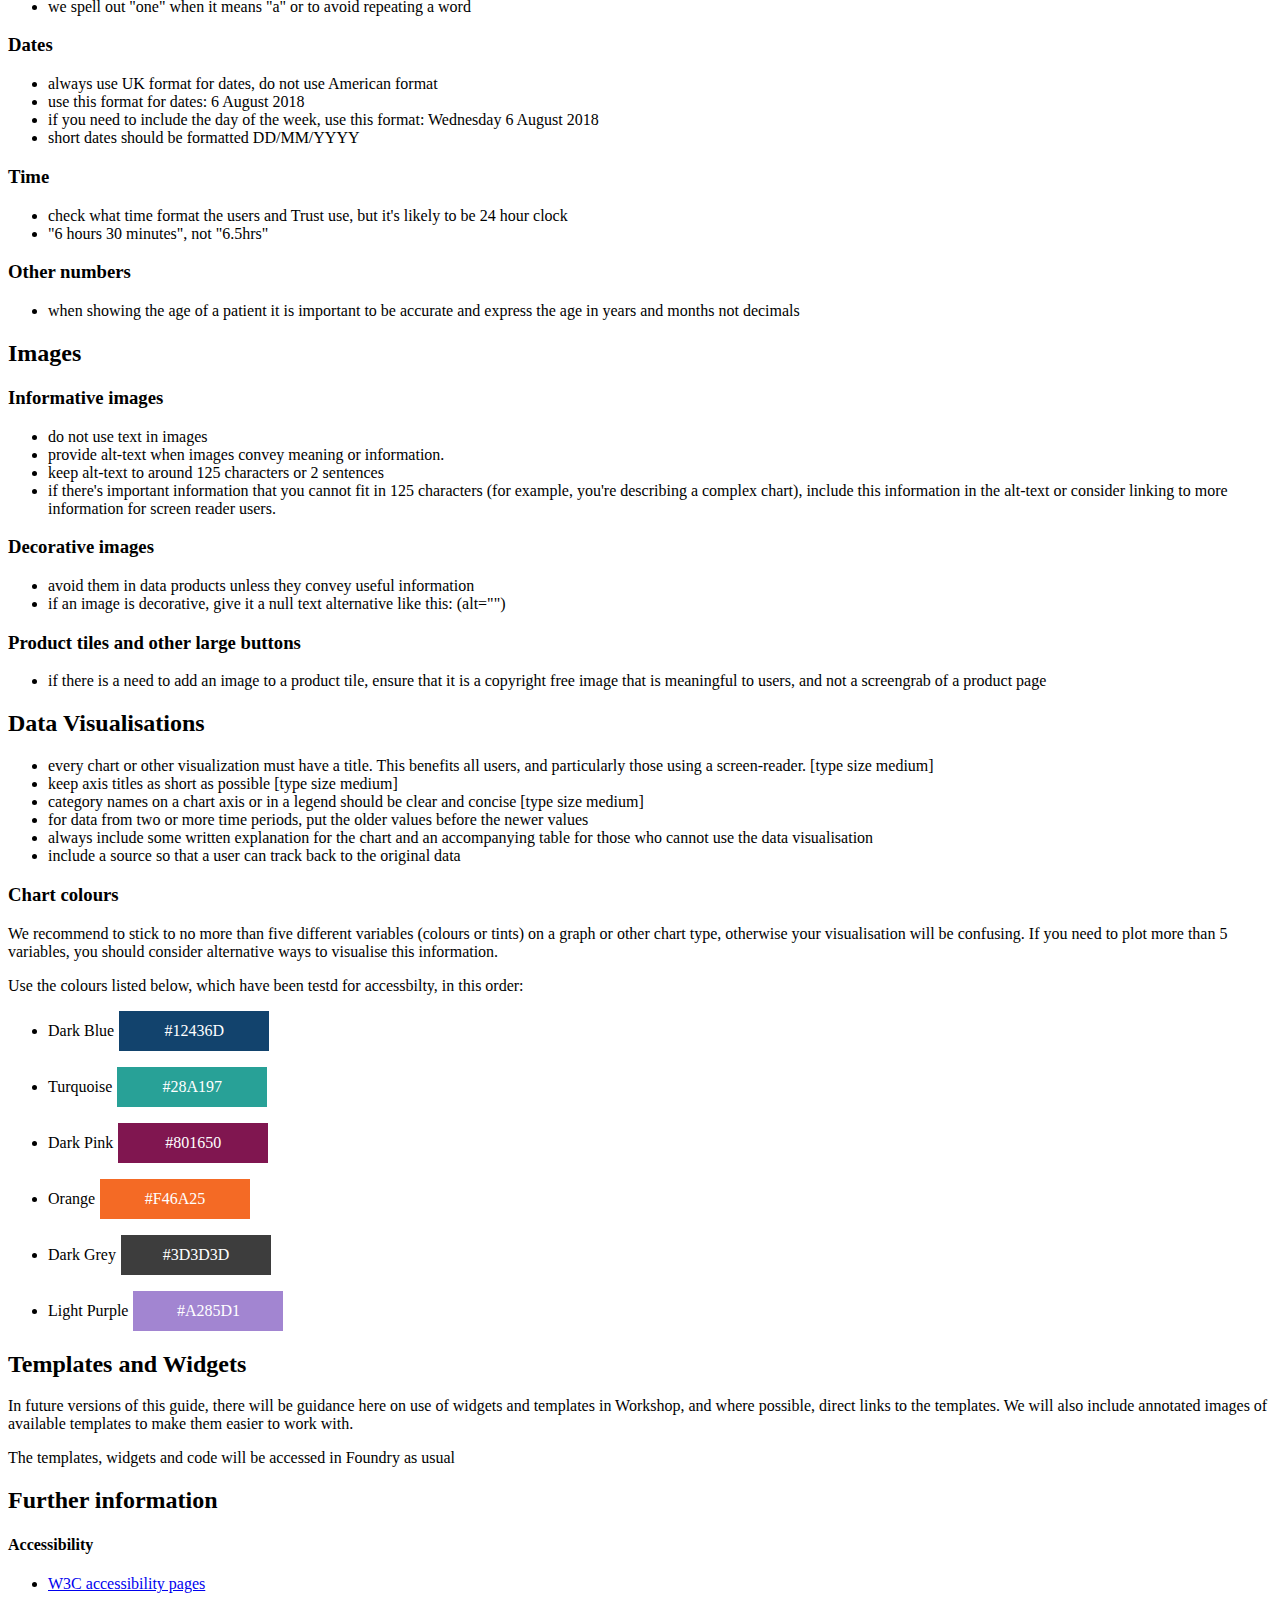
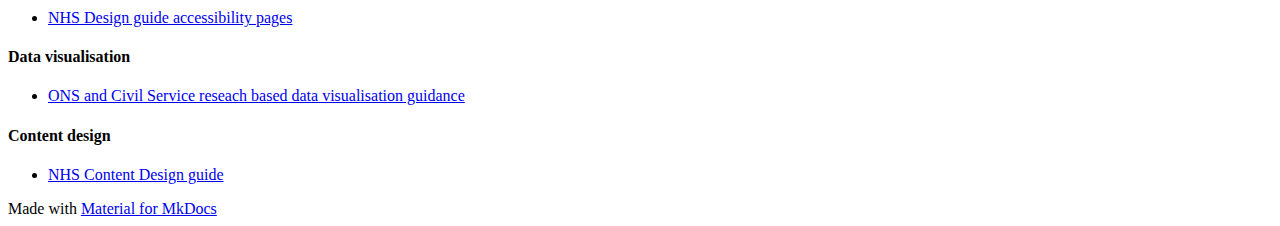
==== commit b2e9ec44: "Deployed bb62a83 with MkDocs version: 1.4.2" ====
--- a/index.html
+++ b/index.html
@@ -336,20 +336,6 @@
 </li>
         
           <li class="md-nav__item">
-  <a href="#rag-colours-red-amber-green" class="md-nav__link">
-    RAG colours (Red Amber Green)
-  </a>
-  
-</li>
-        
-          <li class="md-nav__item">
-  <a href="#link-colours" class="md-nav__link">
-    Link colours
-  </a>
-  
-</li>
-        
-          <li class="md-nav__item">
   <a href="#border" class="md-nav__link">
     Border
   </a>
@@ -445,8 +431,8 @@
 </li>
         
           <li class="md-nav__item">
-  <a href="#product-tiles" class="md-nav__link">
-    Product tiles
+  <a href="#product-tiles-and-other-large-buttons" class="md-nav__link">
+    Product tiles and other large buttons
   </a>
   
 </li>
@@ -494,6 +480,13 @@
           <li class="md-nav__item">
   <a href="#accessibility" class="md-nav__link">
     Accessibility
+  </a>
+  
+</li>
+        
+          <li class="md-nav__item">
+  <a href="#data-visualisation" class="md-nav__link">
+    Data visualisation
   </a>
   
 </li>
@@ -565,28 +558,23 @@
 </ul>
 <h3 id="2-type-sizes">2.   Type sizes</h3>
 <ul>
-<li>the Workshop uses type sizes Small, Medium and Large. We believe that the “small” size is unreadable for many users, therefore would recommend only using Medium and Large</li>
+<li>the Workshop tool uses type sizes Small, Medium and Large. We believe that the “small” size is unreadable for many users, therefore would recommend only using Medium and Large</li>
 <li>if specifying text in points or pixels, the optimal default font size for maximum readability for most users is 19px on large screens and 16px on small screens. Font size should not be smaller than size 10px.</li>
 </ul>
 <h3 id="3-accessibility">3.   Accessibility</h3>
 <ul>
 <li>In the UK, almost 1 in 5 people have a disability of some kind. Many more have temporary or situational disabilities, like an illness or injury. When you're working on NHS internal services, think about how people with different needs might use what you're making.  </li>
 <li>set up automated accessibility testing and fix issues you identify</li>
-<li>use the NHS <a href="https://nhsdigital.github.io/accessibility-checklist/">accessibility checklist</a> to carry out an initial WCAG evaluation</li>
+<li>use the NHS <a href="https://nhsdigital.github.io/accessibility-checklist/">accessibility checklist</a> to carry out an initial Web Content Accessibility Guidelines (WCAG) evaluation</li>
 </ul>
 <h3 id="4-headings">4.   Headings</h3>
 <ul>
-<li>make them meaningful, let readers know where they are/ what they are looking at </li>
+<li>make them meaningful, let readers know where they are and what they are looking at </li>
 <li>use “Sentence Case” for headings  </li>
 <li>make proper use of the Semantic page structure used in Workshop to make it readable by screen-readers</li>
 </ul>
 <h3 id="5-links">5.   Links</h3>
 <ul>
-<li>links should open in the same window. There are 2 exceptions to this:<ul>
-<li>for instructions or other help with filling in a form (for example, a date picker)</li>
-<li>if a user has logged into a secure site and the link would take them away from it</li>
-</ul>
-</li>
 <li>make links meaningful, do not say “click here”. Provide context where it will take the user</li>
 <li>when a link will open a new tab for the user, add the words “opens in new tab” (or window) to the line</li>
 </ul>
@@ -618,19 +606,20 @@
 <ul>
 <li><p class="inline-container">Error state colour<span class="colour-rect" style="--colour: #D5281B; --txt_clr: white">#D5281B</span></p></li>
 </ul>
-<h3 id="rag-colours-red-amber-green">RAG colours (Red Amber Green)</h3>
-<ul>
-<li><p class="inline-container">Red colour<span class="colour-rect" style="--colour: #DA291C; --txt_clr: white">#DA291C</span></p>    </li>
-<li><p class="inline-container">Amber colour<span class="colour-rect" style="--colour: #ED8B00; --txt_clr: white">#ED8B00</span></p> </li>
-<li><p class="inline-container">Green colour<span class="colour-rect" style="--colour: #006747; --txt_clr: white">#006747</span></p></li>
-</ul>
-<h3 id="link-colours">Link colours</h3>
-<ul>
-<li><p class="inline-container">Link colour<span class="colour-rect" style="--colour: #005EB8; --txt_clr: white">#005EB8</span></p>   </li>
-<li><p class="inline-container">Hover link colour<span class="colour-rect" style="--colour: #7C2855; --txt_clr: white">#7C2855</span></p> </li>
-<li><p class="inline-container">Visited link colour<span class="colour-rect" style="--colour: #330072; --txt_clr: white">#330072</span></p> </li>
-<li><p class="inline-container">Active link colour<span class="colour-rect" style="--colour: #002F5C; --txt_clr: white">#002F5C</span></p>     </li>
-</ul>
+<!-- 
+### RAG colours (Red Amber Green)
+
+- <p class="inline-container">Red colour<span class="colour-rect" style="--colour: #DA291C; --txt_clr: white">#DA291C</span></p>    
+- <p class="inline-container">Amber colour<span class="colour-rect" style="--colour: #ED8B00; --txt_clr: white">#ED8B00</span></p> 
+- <p class="inline-container">Green colour<span class="colour-rect" style="--colour: #006747; --txt_clr: white">#006747</span></p>
+!-->
+<!--
+### Link colours 
+- <p class="inline-container">Link colour<span class="colour-rect" style="--colour: #005EB8; --txt_clr: white">#005EB8</span></p>   
+- <p class="inline-container">Hover link colour<span class="colour-rect" style="--colour: #7C2855; --txt_clr: white">#7C2855</span></p> 
+- <p class="inline-container">Visited link colour<span class="colour-rect" style="--colour: #330072; --txt_clr: white">#330072</span></p> 
+- <p class="inline-container">Active link colour<span class="colour-rect" style="--colour: #002F5C; --txt_clr: white">#002F5C</span></p>     
+!-->
 <h3 id="border">Border</h3>
 <ul>
 <li><p class="inline-container">Border colour<span class="colour-rect" style="--colour: #D8DDE0; --txt_clr: white">#D8DDE0</span></p>    </li>
@@ -695,7 +684,7 @@
 <li>avoid them in data products unless they convey useful information</li>
 <li>if an image is decorative, give it a null text alternative like this: (alt="") </li>
 </ul>
-<h3 id="product-tiles">Product tiles</h3>
+<h3 id="product-tiles-and-other-large-buttons">Product tiles and other large buttons</h3>
 <ul>
 <li>if there is a need to add an image to a product tile, ensure that it is a copyright free image that is meaningful to users, and not a screengrab of a product page</li>
 </ul>
@@ -710,23 +699,17 @@
 </ul>
 <h3 id="chart-colours">Chart colours</h3>
 <p>We recommend to stick to no more than five different variables (colours or tints) on a graph or other chart type, otherwise your visualisation will be confusing. If you need to plot more than 5 variables, you should consider alternative ways to visualise this information.</p>
-<p>For any reasons, if we have to use more than five colours in a visualisation then use the colours listed below, in this order:</p>
-<ul>
-<li><p class="inline-container">One colour chart<span class="colour-rect" style="--colour: #005EB8; --txt_clr: white">#005EB8</span></p>  </li>
-<li><p class="inline-container">Two colour chart<span class="colour-rect" style="--colour: #41B6E6; --txt_clr: white">#41B6E6</span></p> </li>
-<li><p class="inline-container">Three colour chart<span class="colour-rect" style="--colour: #4C6272; --txt_clr: white">#4C6272</span></p></li>
-<li><p class="inline-container">Four colour chart<span class="colour-rect" style="--colour: #FFB81C; --txt_clr: white">#FFB81C</span></p>     </li>
-<li><p class="inline-container">Five colour chart<span class="colour-rect" style="--colour: #AE2573; --txt_clr: white">#AE2573</span></p> </li>
-<li><p class="inline-container">Six colour chart<span class="colour-rect" style="--colour: #00A499; --txt_clr: white">#00A499</span></p></li>
-<li><p class="inline-container">Seven colour chart<span class="colour-rect" style="--colour: #E317AA; --txt_clr: white">#E317AA</span></p>    </li>
-<li><p class="inline-container">Eight colour chart<span class="colour-rect" style="--colour: #007F3B; --txt_clr: white">#007F3B</span></p> </li>
-<li><p class="inline-container">Nine colour chart<span class="colour-rect" style="--colour: #9A6324; --txt_clr: white">#9A6324</span></p></li>
-<li><p class="inline-container">Ten colour chart<span class="colour-rect" style="--colour: #78BE20; --txt_clr: white">#78BE20</span></p>  </li>
-<li><p class="inline-container">Eleven colour chart<span class="colour-rect" style="--colour: #ED4F00; --txt_clr: white">#ED4F00</span></p> </li>
-<li><p class="inline-container">Twelve colour chart<span class="colour-rect" style="--colour: #880FB8; --txt_clr: white">#880FB8</span></p> </li>
+<p>Use the colours listed below, which have been testd for accessbilty, in this order:</p>
+<ul>
+<li><p class="inline-container">Dark Blue<span class="colour-rect" style="--colour: #12436D; --txt_clr: white">#12436D</span></p>     </li>
+<li><p class="inline-container">Turquoise<span class="colour-rect" style="--colour: #28A197; --txt_clr: white">#28A197</span></p> </li>
+<li><p class="inline-container">Dark Pink<span class="colour-rect" style="--colour: #801650; --txt_clr: white">#801650</span></p></li>
+<li><p class="inline-container">Orange<span class="colour-rect" style="--colour: #F46A25; --txt_clr: white">#F46A25</span></p>    </li>
+<li><p class="inline-container">Dark Grey<span class="colour-rect" style="--colour: #3D3D3D; --txt_clr: white">#3D3D3D</span></p> </li>
+<li><p class="inline-container">Light Purple<span class="colour-rect" style="--colour: #A285D1; --txt_clr: white">#A285D1</span></p> </li>
 </ul>
 <h2 id="templates-and-widgets">Templates and Widgets</h2>
-<p>This is a sample of an annotated image of a template. There will be guiddsance here on use of widgerts and templates in Workshop, and where possible, direct links to the templates. </p>
+<p>In future versions of this guide, there will be guidance here on use of widgets and templates in Workshop, and where possible, direct links to the templates. We will also include annotated images of available templates to make them easier to work with. </p>
 <p>The templates, widgets and code will be accessed in Foundry as usual</p>
 <h2 id="further-information">Further information</h2>
 <h4 id="accessibility">Accessibility</h4>
@@ -737,6 +720,10 @@
 <li>
 <p><a href="https://service-manual.nhs.uk/accessibility">NHS Design guide accessibility pages</a></p>
 </li>
+</ul>
+<h4 id="data-visualisation">Data visualisation</h4>
+<ul>
+<li><a href="https://analysisfunction.civilservice.gov.uk/policy-store/data-visualisation-colours-in-charts/">ONS and Civil Service reseach based data visualisation guidance</a></li>
 </ul>
 <h4 id="content-design">Content design</h4>
 <ul>
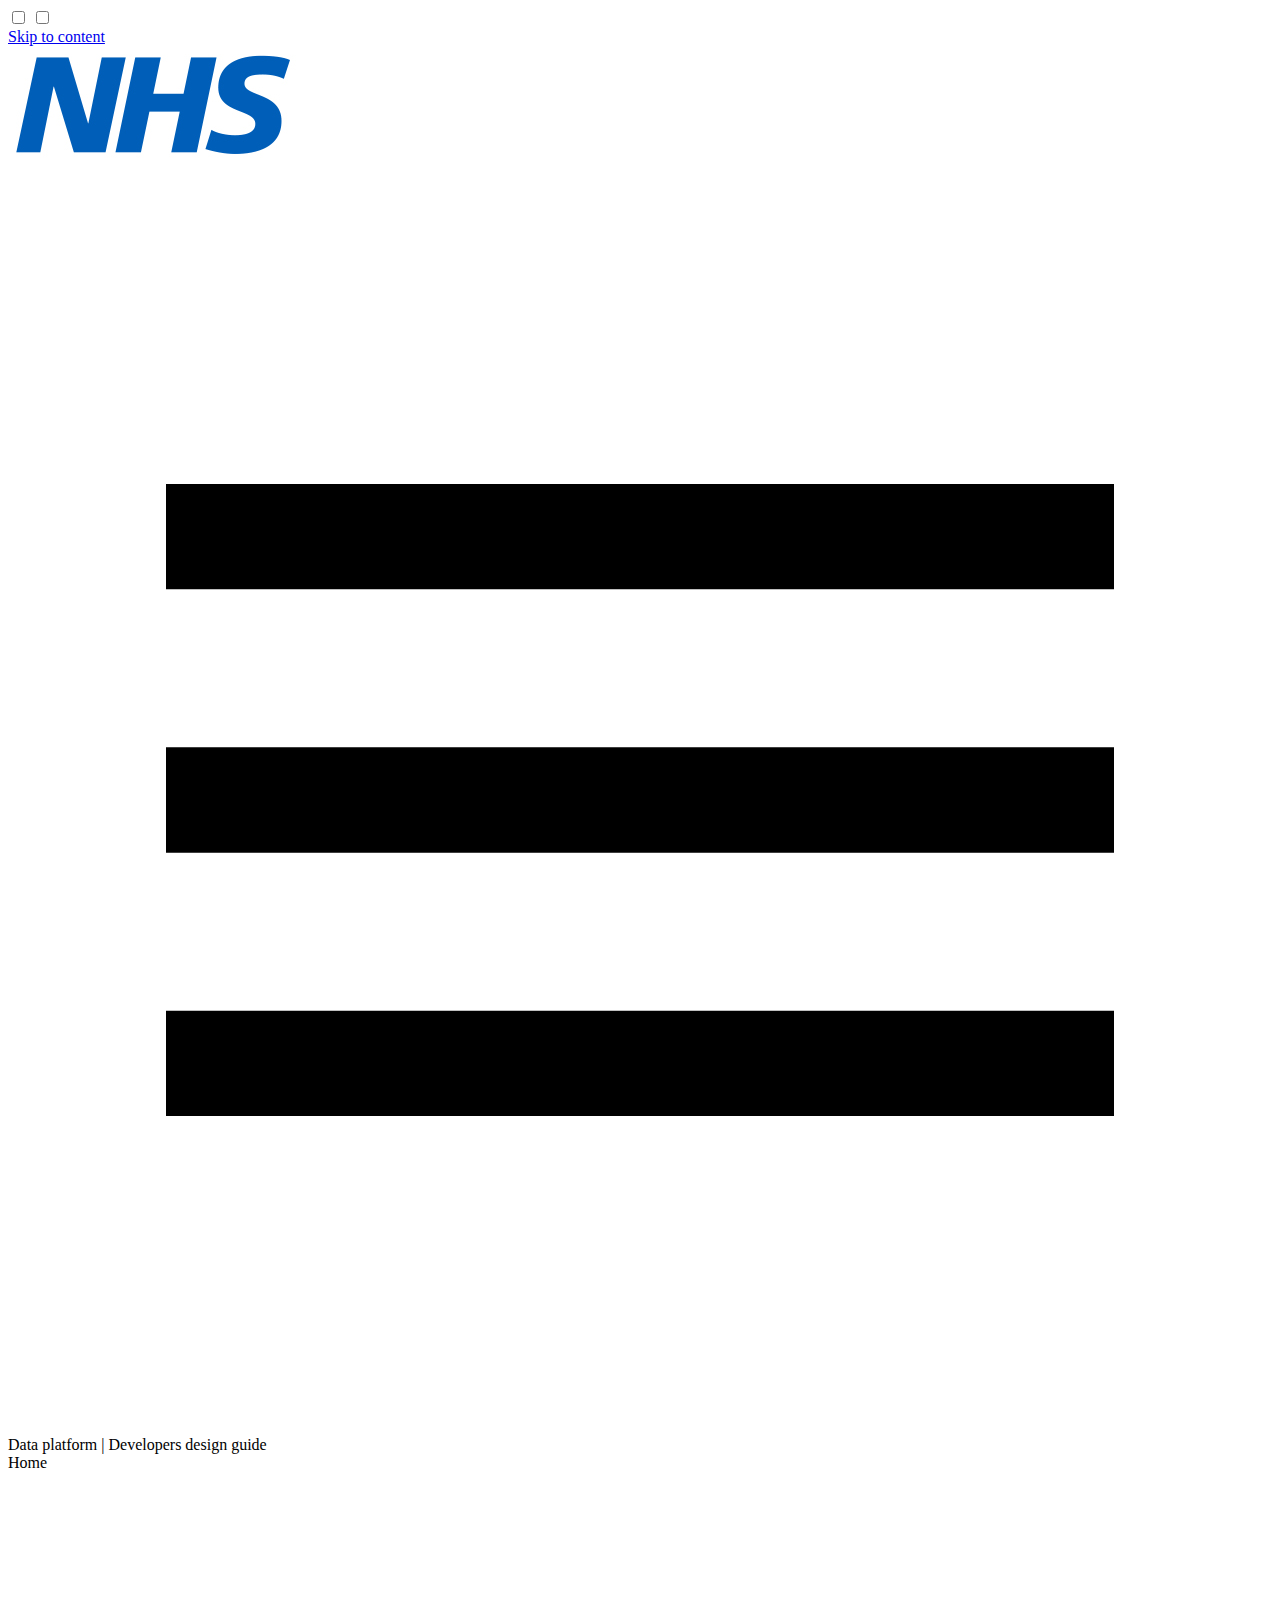
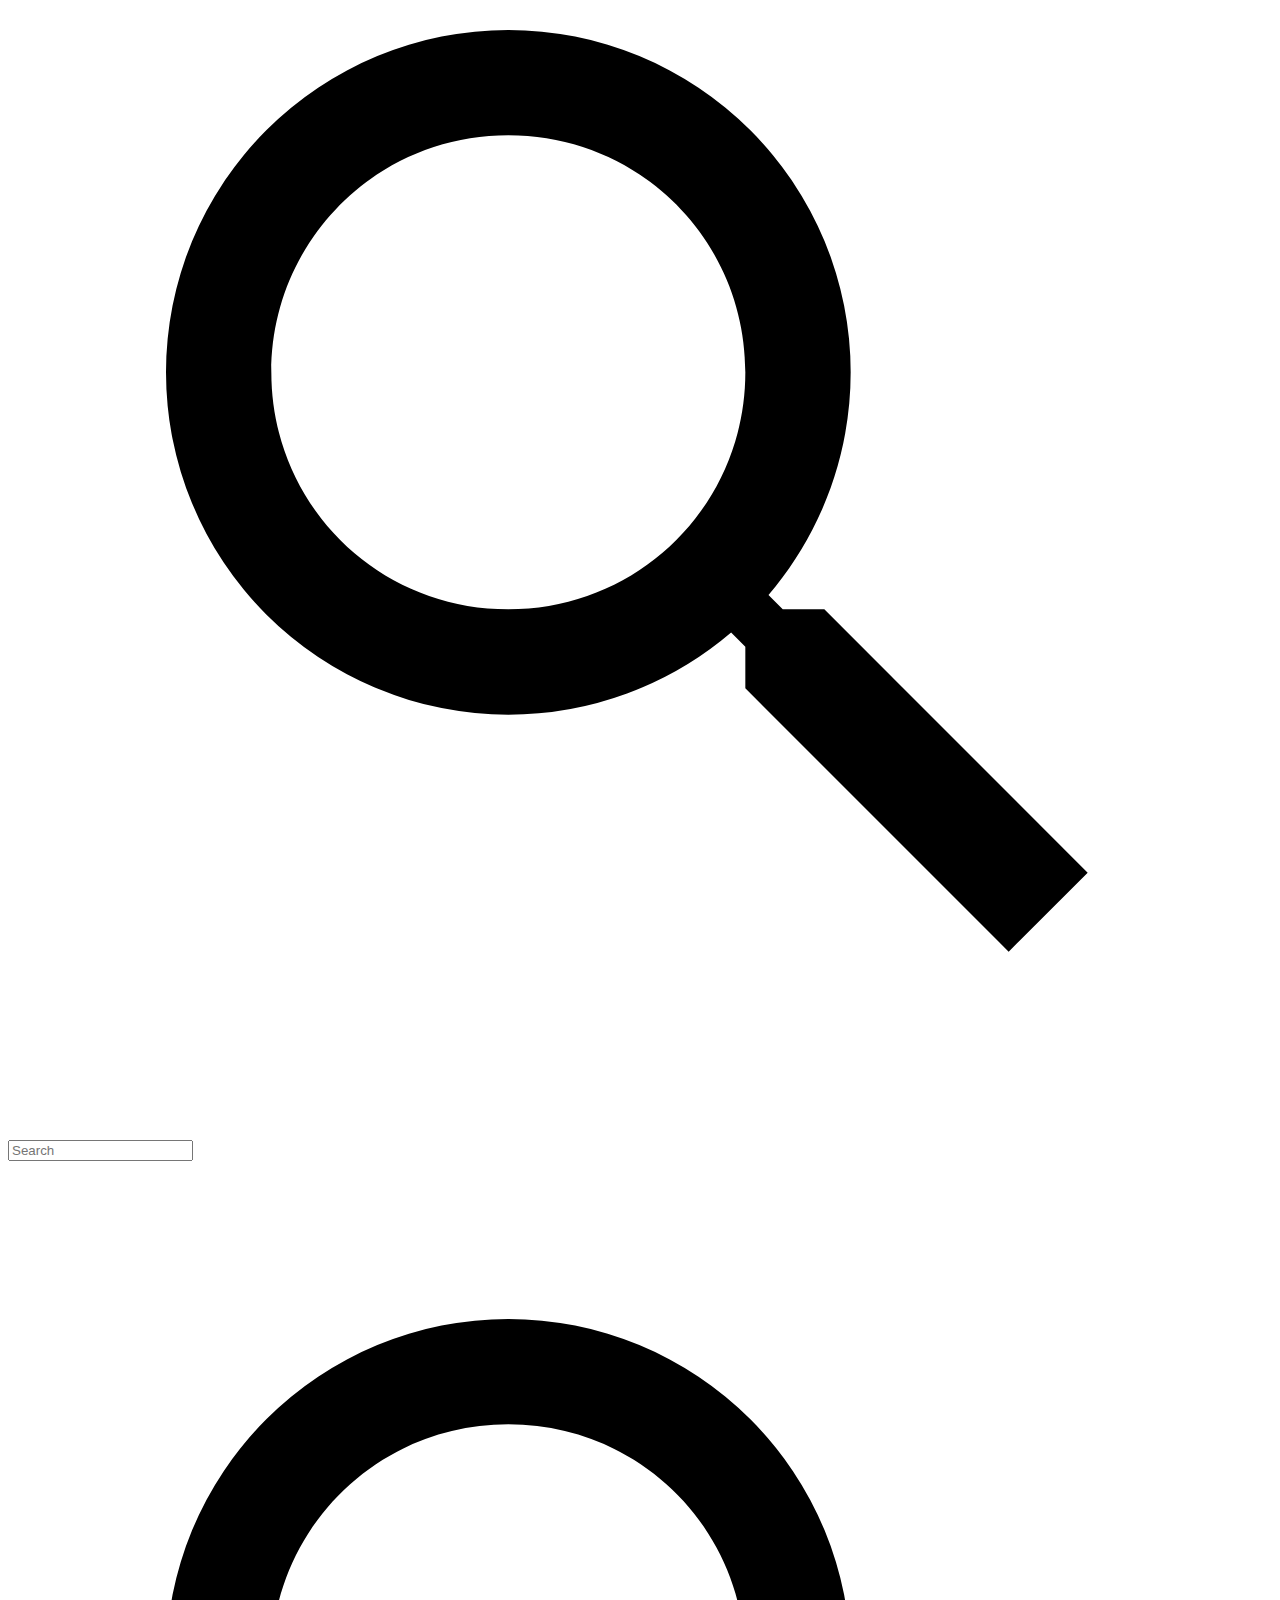
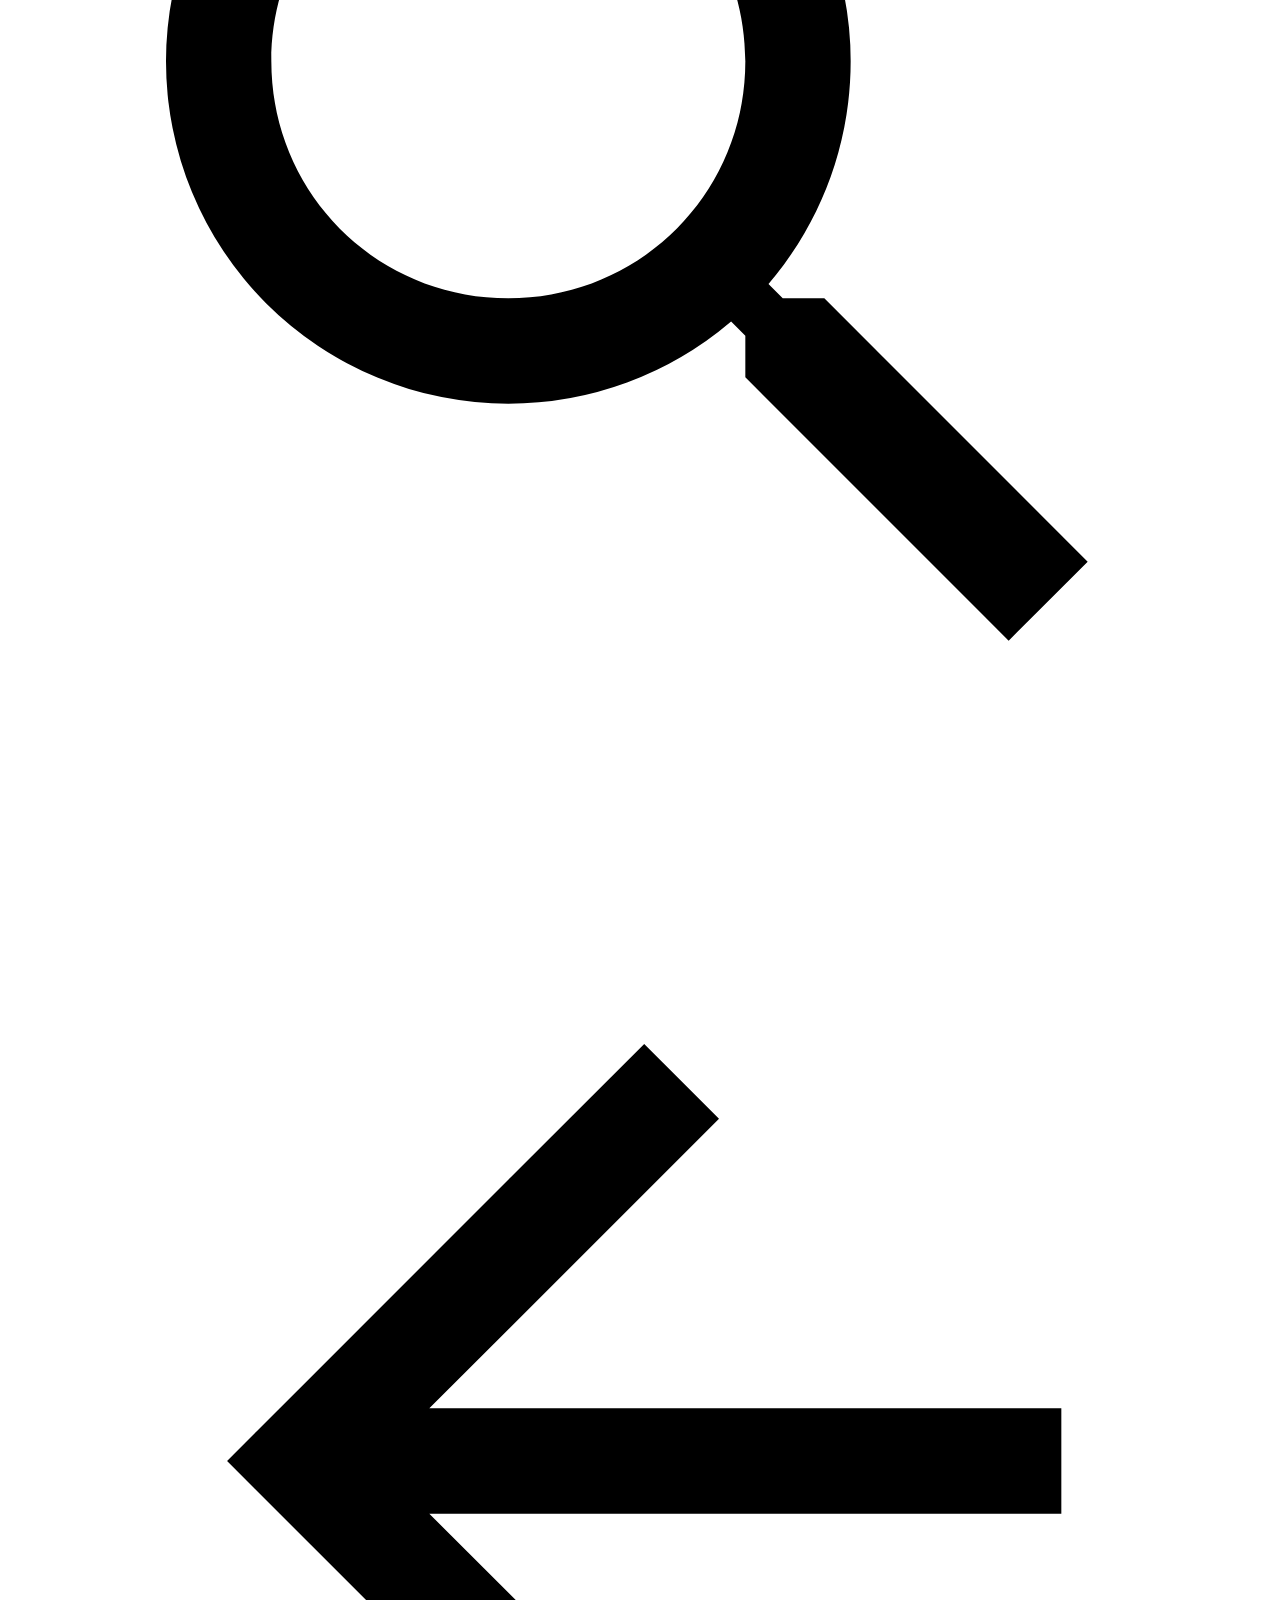
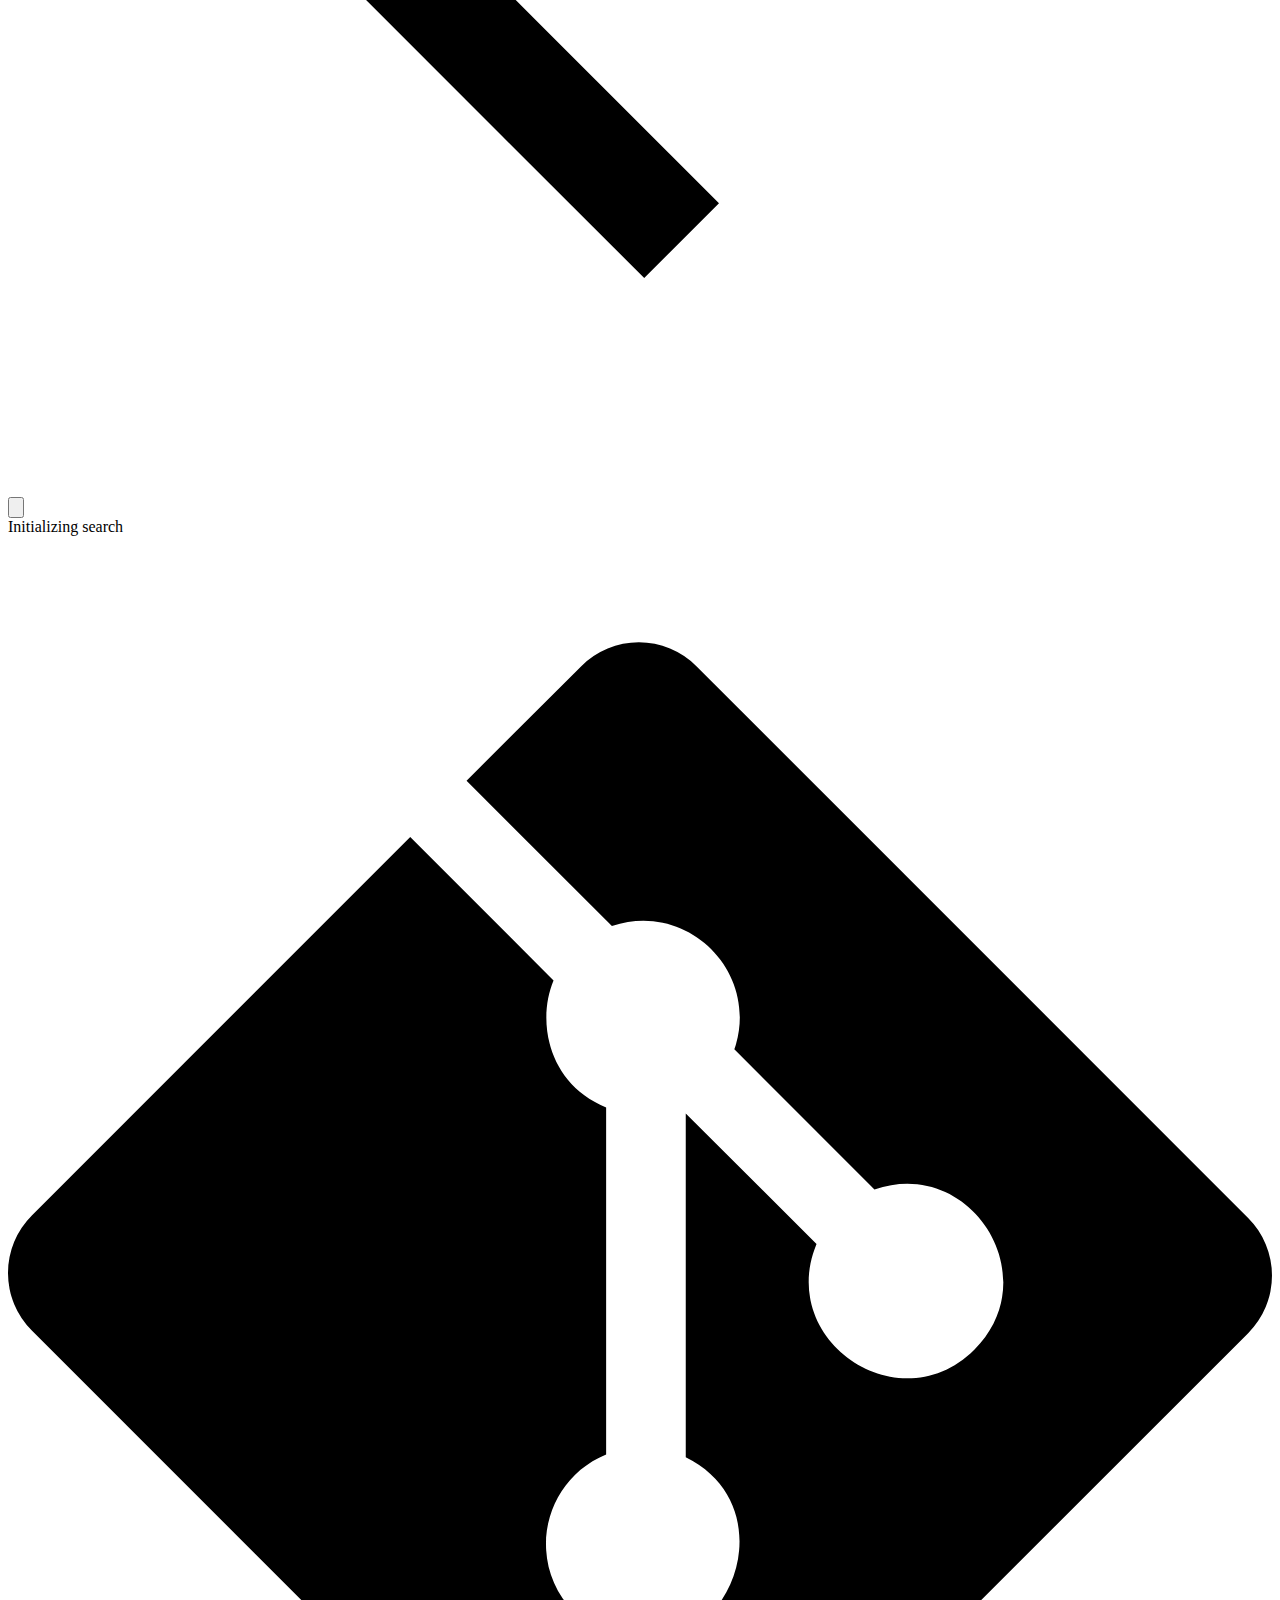
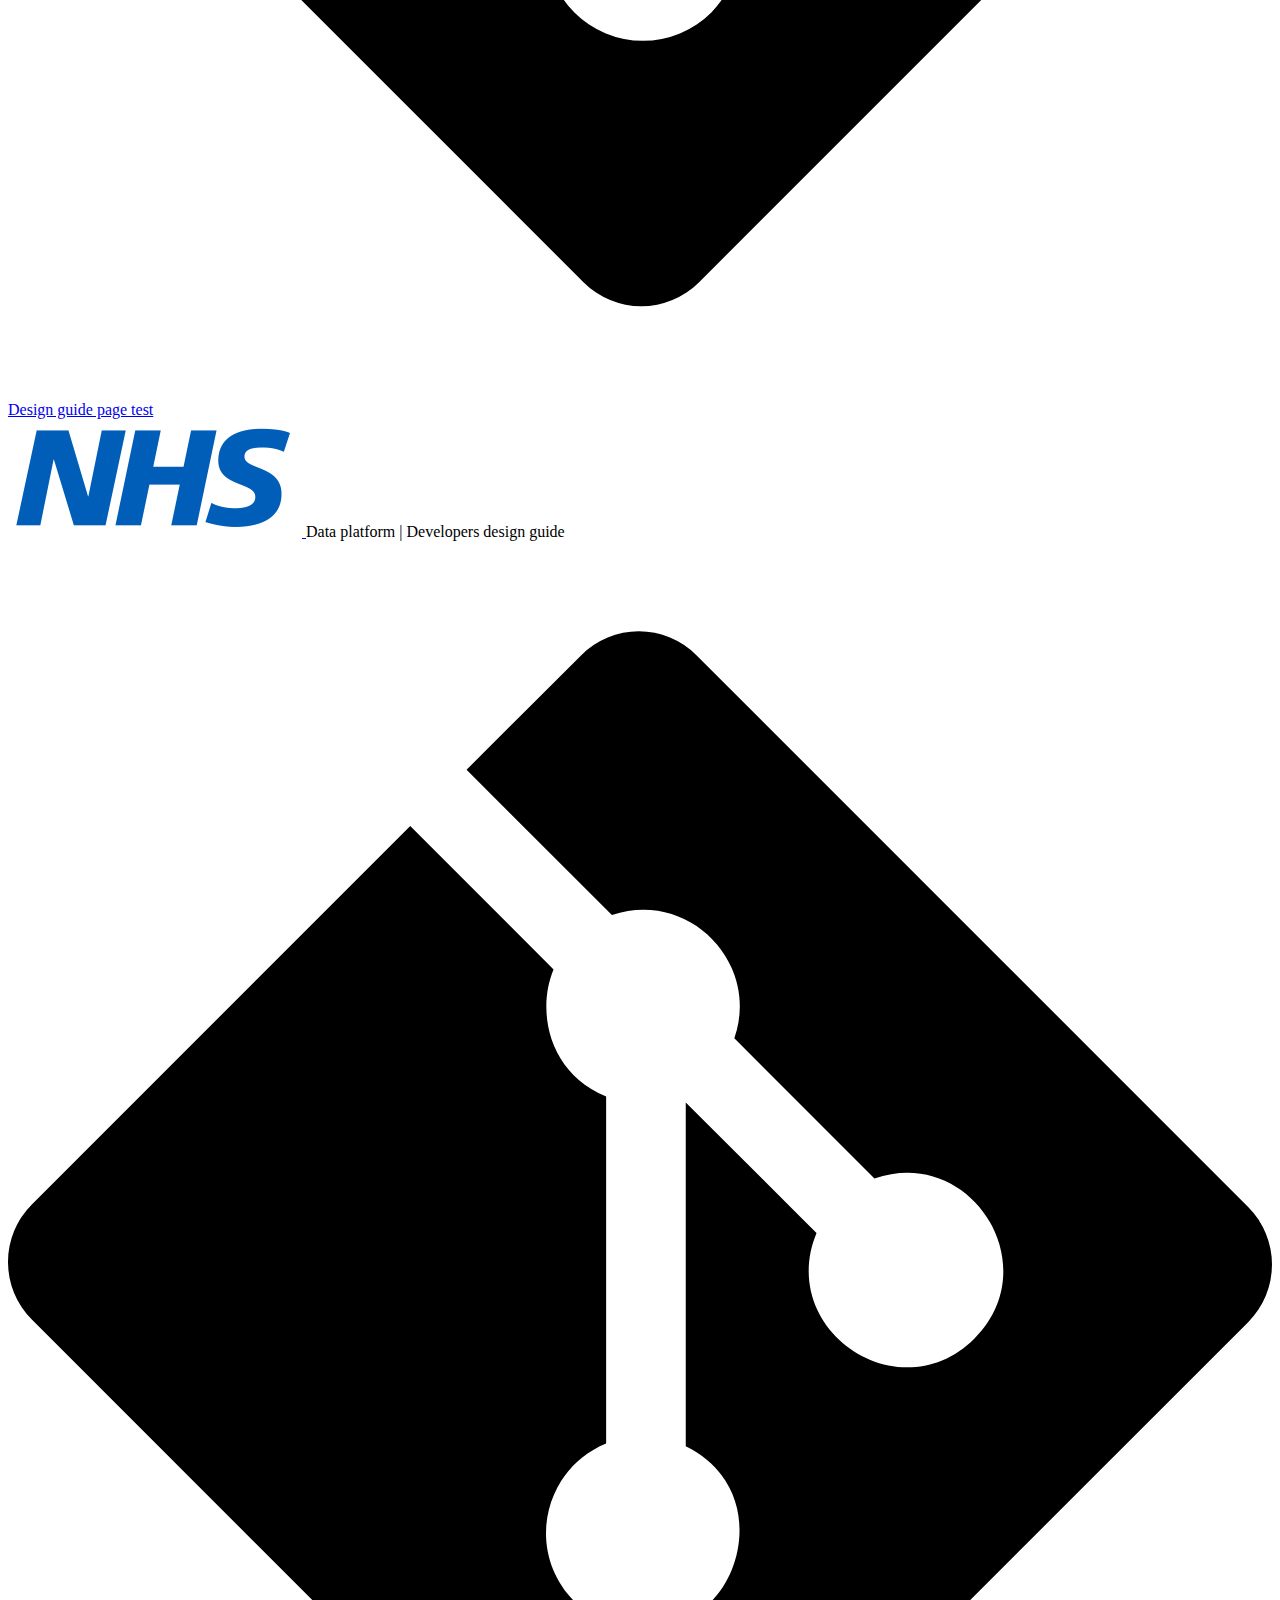
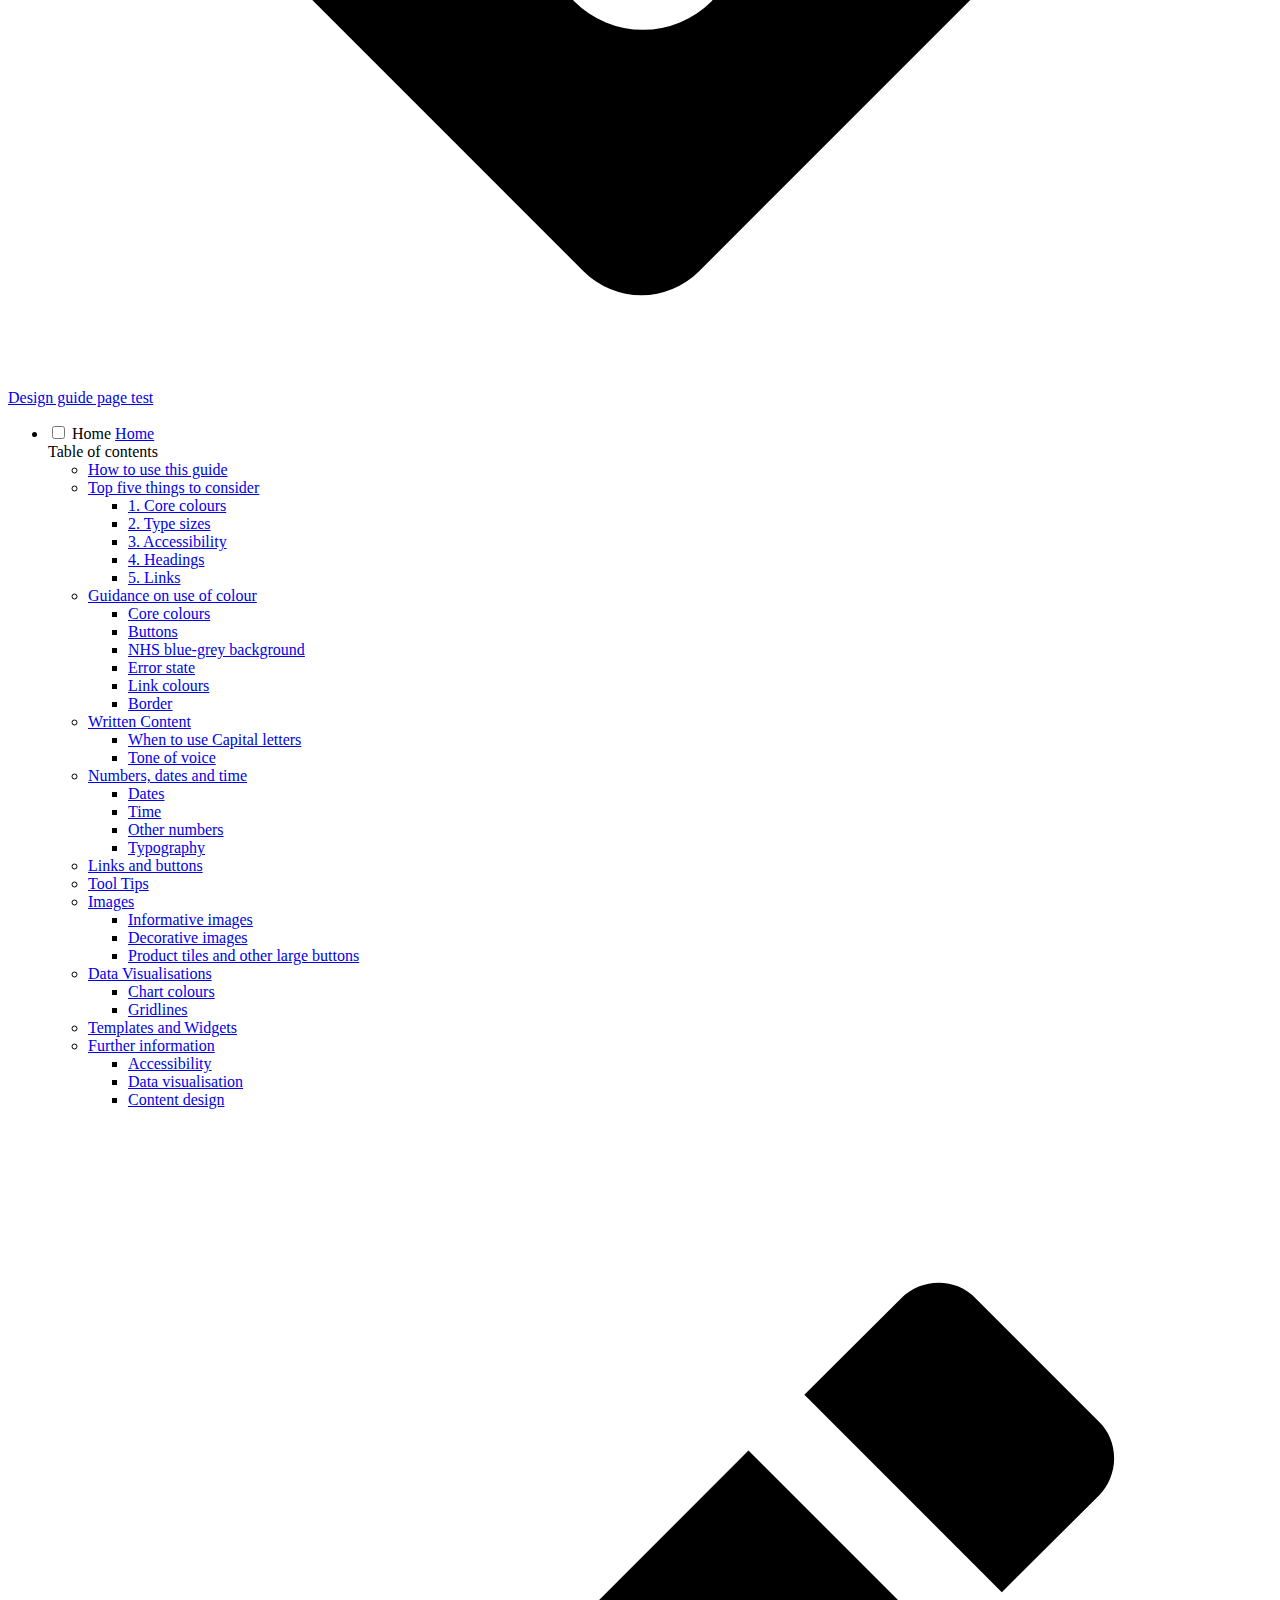
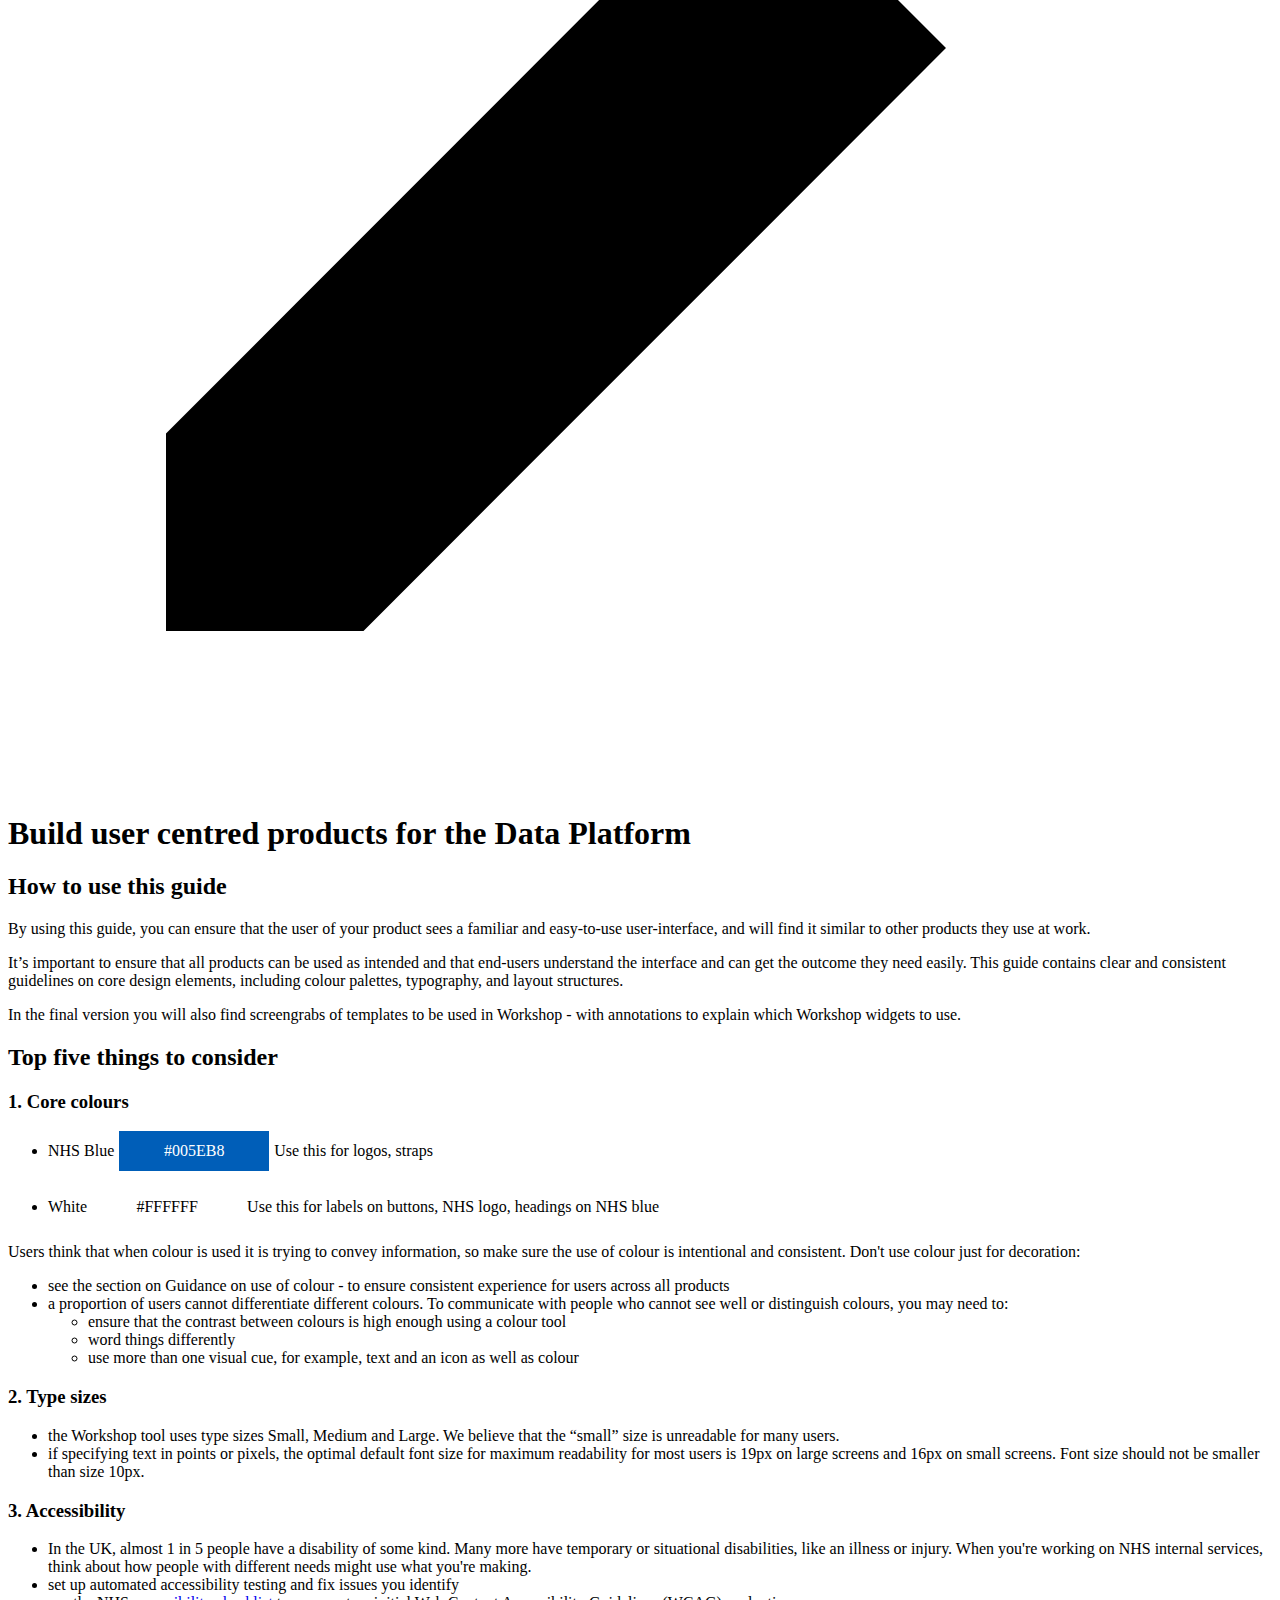
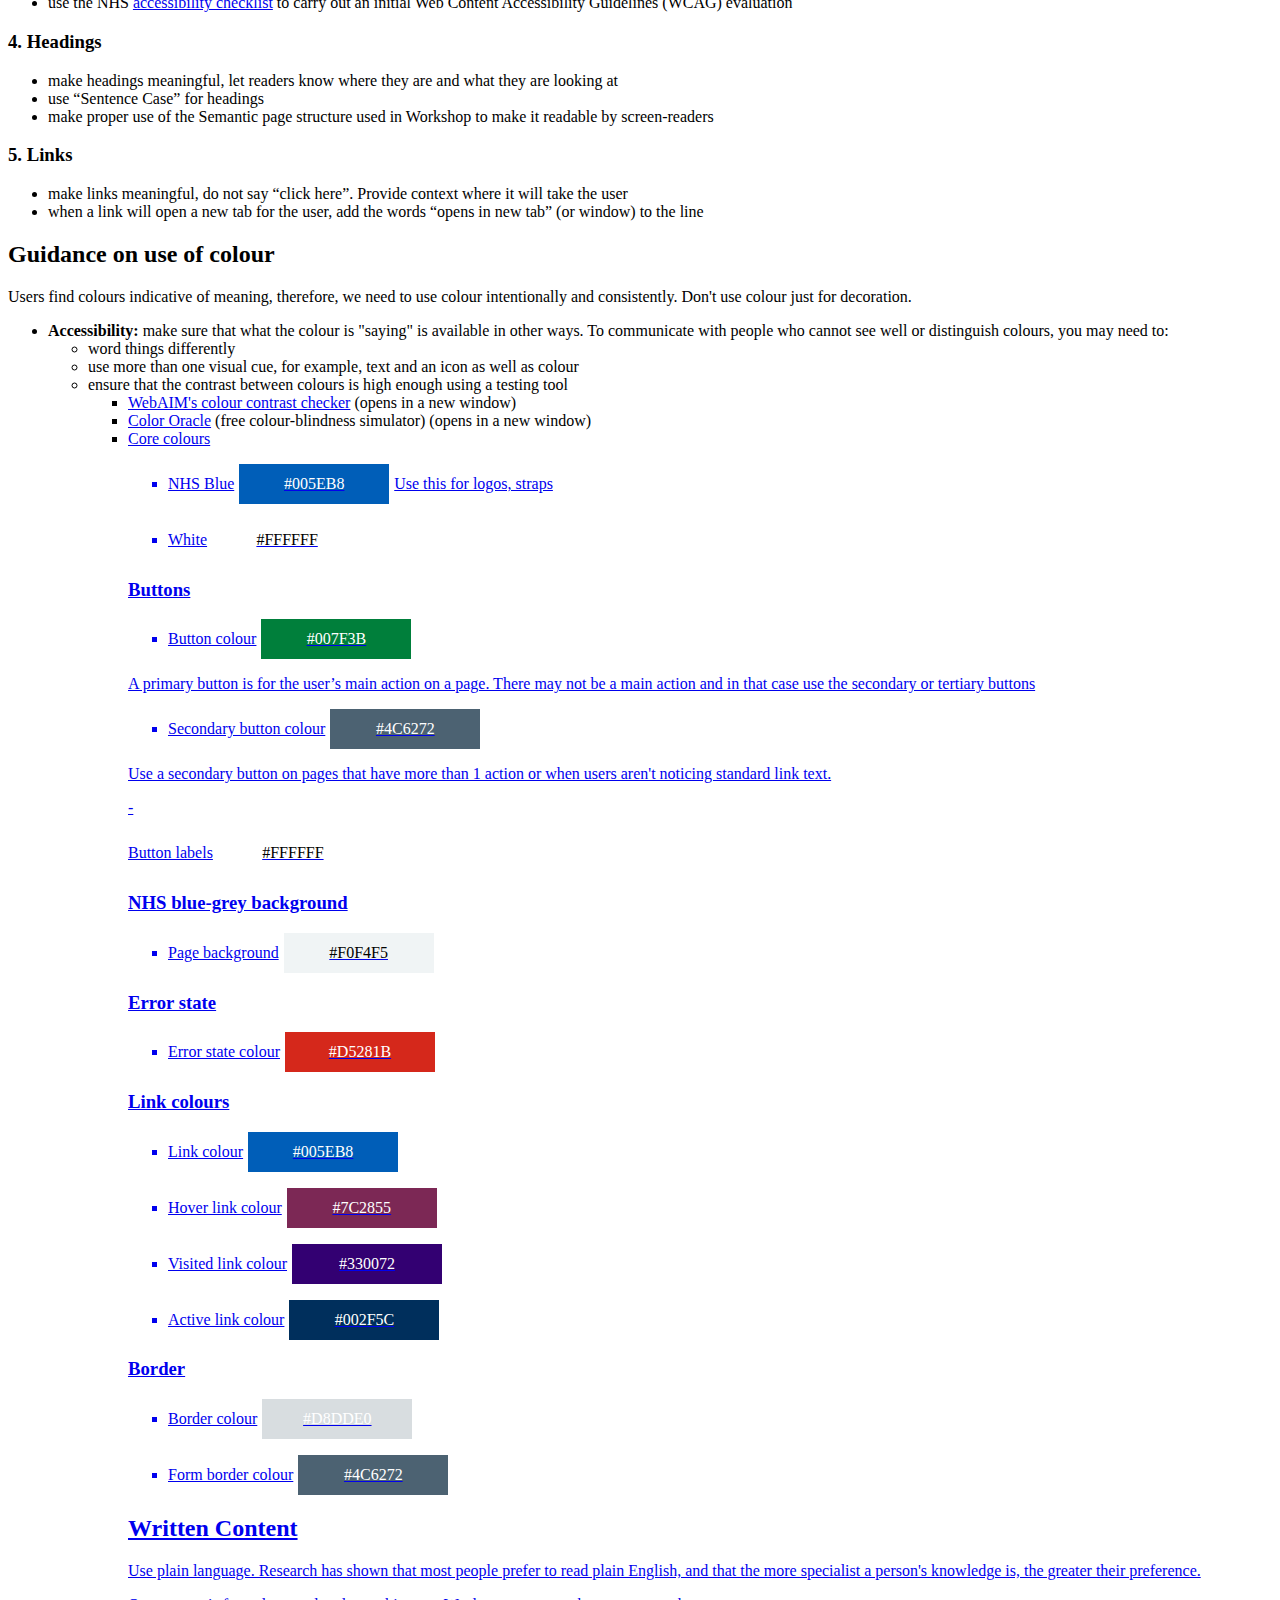
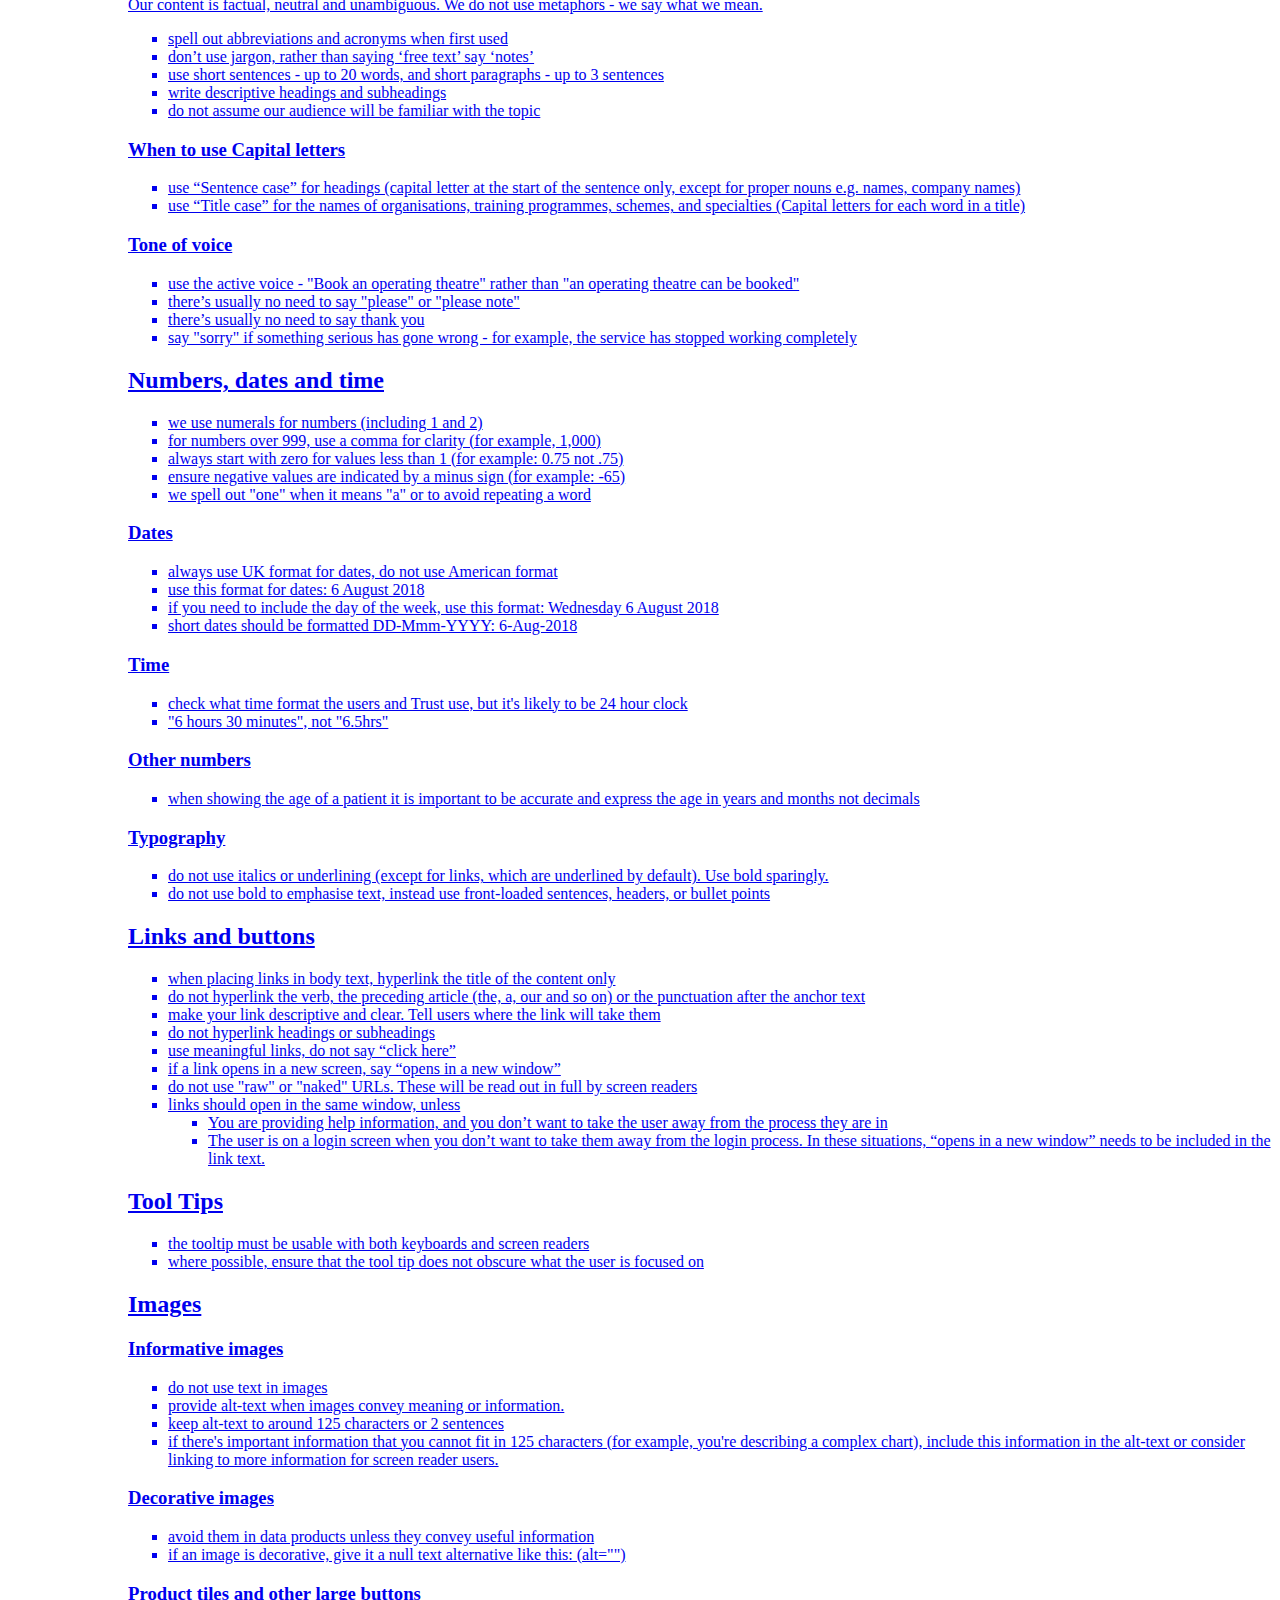
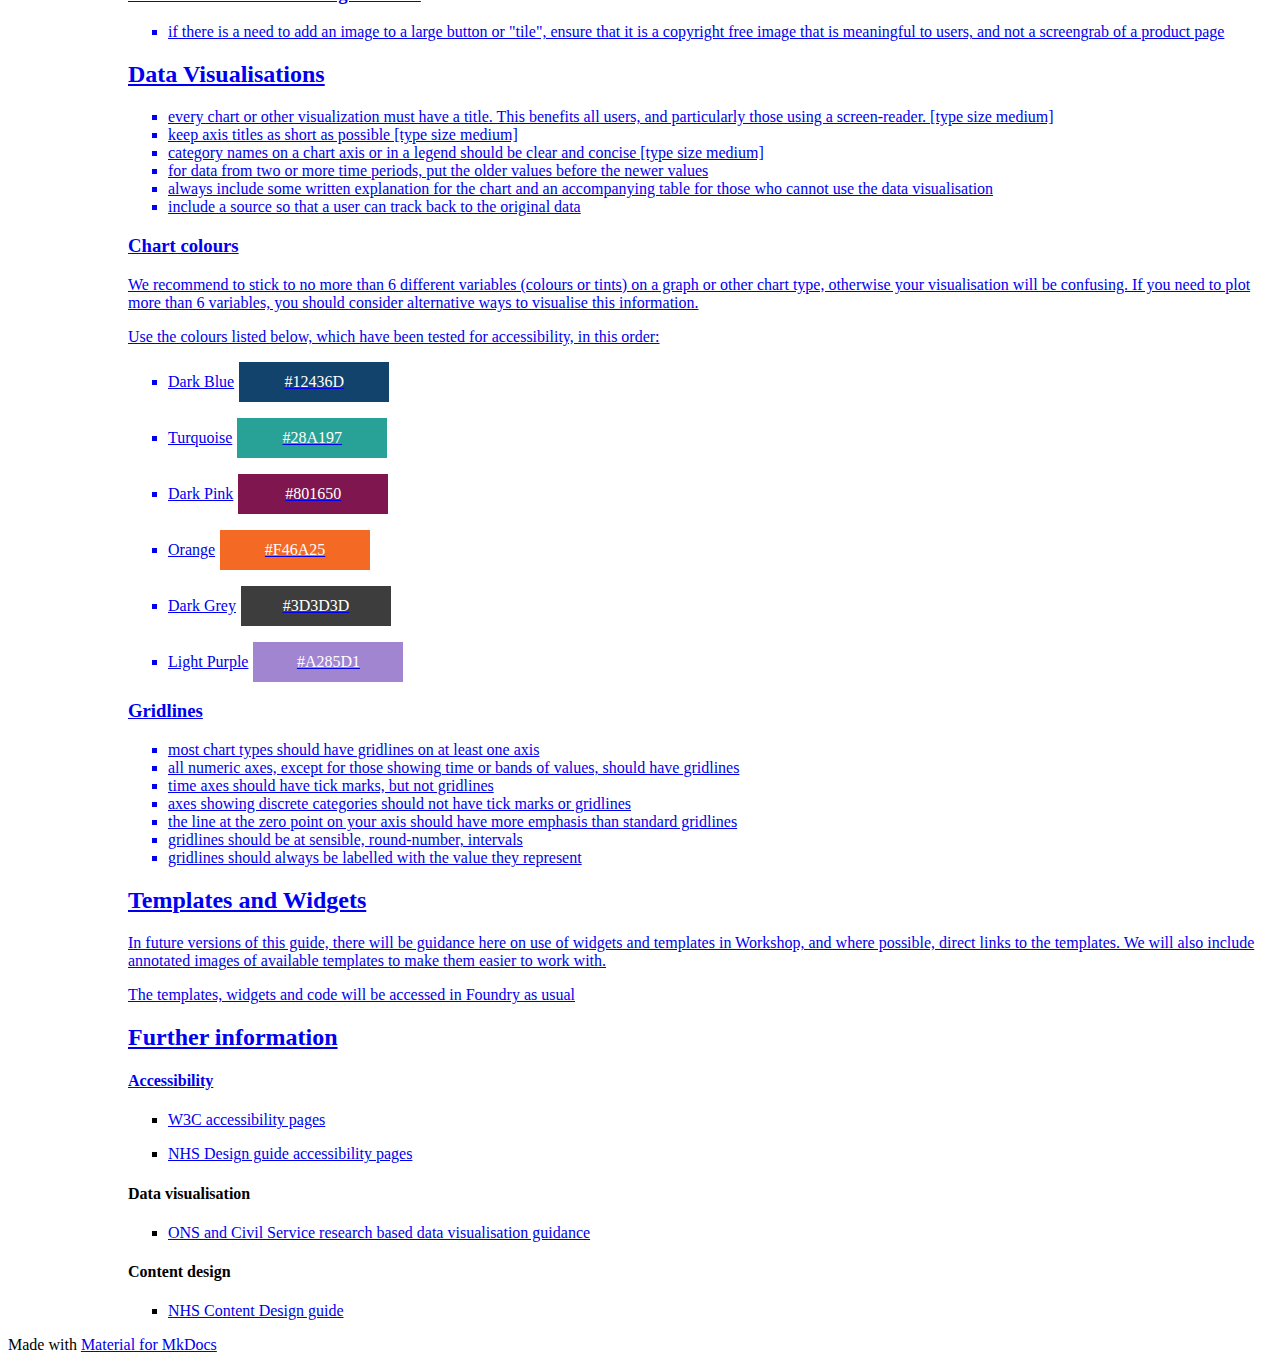
==== commit 10c3830a: "Deployed bfb8420 with MkDocs version: 1.4.2" ====
--- a/index.html
+++ b/index.html
@@ -336,6 +336,13 @@
 </li>
         
           <li class="md-nav__item">
+  <a href="#link-colours" class="md-nav__link">
+    Link colours
+  </a>
+  
+</li>
+        
+          <li class="md-nav__item">
   <a href="#border" class="md-nav__link">
     Border
   </a>
@@ -376,10 +383,10 @@
       
         <li class="md-nav__item">
   <a href="#numbers-dates-and-time" class="md-nav__link">
-    Numbers, Dates and time
-  </a>
-  
-    <nav class="md-nav" aria-label="Numbers, Dates and time">
+    Numbers, dates and time
+  </a>
+  
+    <nav class="md-nav" aria-label="Numbers, dates and time">
       <ul class="md-nav__list">
         
           <li class="md-nav__item">
@@ -403,12 +410,33 @@
   
 </li>
         
+          <li class="md-nav__item">
+  <a href="#typography" class="md-nav__link">
+    Typography
+  </a>
+  
+</li>
+        
       </ul>
     </nav>
   
 </li>
       
         <li class="md-nav__item">
+  <a href="#links-and-buttons" class="md-nav__link">
+    Links and buttons
+  </a>
+  
+</li>
+      
+        <li class="md-nav__item">
+  <a href="#tool-tips" class="md-nav__link">
+    Tool Tips
+  </a>
+  
+</li>
+      
+        <li class="md-nav__item">
   <a href="#images" class="md-nav__link">
     Images
   </a>
@@ -453,6 +481,13 @@
           <li class="md-nav__item">
   <a href="#chart-colours" class="md-nav__link">
     Chart colours
+  </a>
+  
+</li>
+        
+          <li class="md-nav__item">
+  <a href="#gridlines" class="md-nav__link">
+    Gridlines
   </a>
   
 </li>
@@ -533,8 +568,8 @@
 
 <h1 id="build-user-centred-products-for-the-data-platform">Build user centred products for the Data Platform</h1>
 <h2 id="how-to-use-this-guide">How to use this guide</h2>
-<p>By using this guide, you can ensure that the user of your product encounters a familiar and easy-to-use interface, and will find it similar to other platform products they use.</p>
-<p>It’s important to ensure that all products can be used as intended and that end users understand the interface and can get the outcome they need easily. This guide contains clear and consistent guidelines on core design elements, including colour palettes, typography, and layout structures.</p>
+<p>By using this guide, you can ensure that the user of your product sees a familiar and easy-to-use user-interface, and will find it similar to other products they use at work.</p>
+<p>It’s important to ensure that all products can be used as intended and that end-users understand the interface and can get the outcome they need easily. This guide contains clear and consistent guidelines on core design elements, including colour palettes, typography, and layout structures.</p>
 <p>In the final version you will also find screengrabs of templates to be used in Workshop - with annotations to explain which Workshop widgets to use.</p>
 <h2 id="top-five-things-to-consider">Top five things to consider</h2>
 <h3 id="1-core-colours">1. Core colours</h3>
@@ -546,7 +581,7 @@
 <p><p class="inline-container">White<span class="colour-rect" style="--colour: #FFFFFF; --txt_clr: black">#FFFFFF</span> Use this for labels on buttons, NHS logo, headings on NHS blue</p></p>
 </li>
 </ul>
-<p>Users think that when colour is used it is trying to convey information, so make sure the use of colour is intentional and consistent. Don't use colour just for decoration.</p>
+<p>Users think that when colour is used it is trying to convey information, so make sure the use of colour is intentional and consistent. Don't use colour just for decoration: </p>
 <ul>
 <li>see the section on Guidance on use of colour - to ensure consistent experience for users across all products </li>
 <li>a proportion of users cannot differentiate different colours. To communicate with people who cannot see well or distinguish colours, you may need to: <ul>
@@ -558,7 +593,7 @@
 </ul>
 <h3 id="2-type-sizes">2.   Type sizes</h3>
 <ul>
-<li>the Workshop tool uses type sizes Small, Medium and Large. We believe that the “small” size is unreadable for many users, therefore would recommend only using Medium and Large</li>
+<li>the Workshop tool uses type sizes Small, Medium and Large. We believe that the “small” size is unreadable for many users.</li>
 <li>if specifying text in points or pixels, the optimal default font size for maximum readability for most users is 19px on large screens and 16px on small screens. Font size should not be smaller than size 10px.</li>
 </ul>
 <h3 id="3-accessibility">3.   Accessibility</h3>
@@ -569,7 +604,7 @@
 </ul>
 <h3 id="4-headings">4.   Headings</h3>
 <ul>
-<li>make them meaningful, let readers know where they are and what they are looking at </li>
+<li>make headings meaningful, let readers know where they are and what they are looking at </li>
 <li>use “Sentence Case” for headings  </li>
 <li>make proper use of the Semantic page structure used in Workshop to make it readable by screen-readers</li>
 </ul>
@@ -579,11 +614,17 @@
 <li>when a link will open a new tab for the user, add the words “opens in new tab” (or window) to the line</li>
 </ul>
 <h2 id="guidance-on-use-of-colour">Guidance on use of colour</h2>
-<p>Users find colours indicative of meaning, therefore, we need to use colour intentionally and consistently</p>
+<p>Users find colours indicative of meaning, therefore, we need to use colour intentionally and consistently. Don't use colour just for decoration.</p>
 <ul>
 <li><strong>Accessibility:</strong> make sure that what the colour is "saying" is available in other ways. To communicate with people who cannot see well or distinguish colours, you may need to:<ul>
 <li>word things differently </li>
-<li>use more than one visual cue, for example, text and an icon as well as colour </li>
+<li>use more than one visual cue, for example, text and an icon as well as colour</li>
+<li>ensure that the contrast between colours is high enough using a testing tool <ul>
+<li><a href="https://webaim.org/resources/contrastchecker/">WebAIM's colour contrast checker</a> (opens in a new window)</li>
+<li><a href="https://colororacle.org/">Color Oracle</a> (free colour-blindness simulator) (opens in a new window)</li>
+<li><a href="https://silktide.com/>Silktide</a> (opens in a new window)</li>
+</ul>
+</li>
 </ul>
 </li>
 </ul>
@@ -595,9 +636,13 @@
 <h3 id="buttons">Buttons</h3>
 <ul>
 <li><p class="inline-container">Button colour<span class="colour-rect" style="--colour: #007F3B; --txt_clr: white">#007F3B</span></p></li>
-<li><p class="inline-container">Secondary button colour<span class="colour-rect" style="--colour: #4C6272; --txt_clr: white">#4C6272</span></p>  </li>
-<li><p class="inline-container">Button labels <span class="colour-rect" style="--colour: #FFFFFF; --txt_clr: black">#FFFFFF</span></p></li>
-</ul>
+</ul>
+<p>A primary button is for the user’s main action on a page. There may not be a main action and in that case use the secondary or tertiary buttons</p>
+<ul>
+<li><p class="inline-container">Secondary button colour<span class="colour-rect" style="--colour: #4C6272; --txt_clr: white">#4C6272</span></p> </li>
+</ul>
+<p>Use a secondary button on pages that have more than 1 action or when users aren't noticing standard link text.</p>
+<p>- <p class="inline-container">Button labels <span class="colour-rect" style="--colour: #FFFFFF; --txt_clr: black">#FFFFFF</span></p></p>
 <h3 id="nhs-blue-grey-background">NHS blue-grey background</h3>
 <ul>
 <li><p class="inline-container">Page background<span class="colour-rect" style="--colour: #F0F4F5; --txt_clr: black">#F0F4F5</span></p></li>
@@ -613,13 +658,14 @@
 - <p class="inline-container">Amber colour<span class="colour-rect" style="--colour: #ED8B00; --txt_clr: white">#ED8B00</span></p> 
 - <p class="inline-container">Green colour<span class="colour-rect" style="--colour: #006747; --txt_clr: white">#006747</span></p>
 !-->
-<!--
-### Link colours 
-- <p class="inline-container">Link colour<span class="colour-rect" style="--colour: #005EB8; --txt_clr: white">#005EB8</span></p>   
-- <p class="inline-container">Hover link colour<span class="colour-rect" style="--colour: #7C2855; --txt_clr: white">#7C2855</span></p> 
-- <p class="inline-container">Visited link colour<span class="colour-rect" style="--colour: #330072; --txt_clr: white">#330072</span></p> 
-- <p class="inline-container">Active link colour<span class="colour-rect" style="--colour: #002F5C; --txt_clr: white">#002F5C</span></p>     
-!-->
+
+<h3 id="link-colours">Link colours</h3>
+<ul>
+<li><p class="inline-container">Link colour<span class="colour-rect" style="--colour: #005EB8; --txt_clr: white">#005EB8</span></p>   </li>
+<li><p class="inline-container">Hover link colour<span class="colour-rect" style="--colour: #7C2855; --txt_clr: white">#7C2855</span></p> </li>
+<li><p class="inline-container">Visited link colour<span class="colour-rect" style="--colour: #330072; --txt_clr: white">#330072</span></p> </li>
+<li><p class="inline-container">Active link colour<span class="colour-rect" style="--colour: #002F5C; --txt_clr: white">#002F5C</span></p>     </li>
+</ul>
 <h3 id="border">Border</h3>
 <ul>
 <li><p class="inline-container">Border colour<span class="colour-rect" style="--colour: #D8DDE0; --txt_clr: white">#D8DDE0</span></p>    </li>
@@ -637,17 +683,17 @@
 </ul>
 <h3 id="when-to-use-capital-letters">When to use Capital letters</h3>
 <ul>
-<li>use “Sentence Case” for headings (capital letter at the start of the sentence only, except for proper nouns e.g. names, company names)</li>
+<li>use “Sentence case” for headings (capital letter at the start of the sentence only, except for proper nouns e.g. names, company names)</li>
 <li>use “Title case” for the names of organisations, training programmes, schemes, and specialties (Capital letters for each word in a title)</li>
 </ul>
 <h3 id="tone-of-voice">Tone of voice</h3>
 <ul>
-<li>use the active voice - "find a pharmacy" rather than "a pharmacy can be found" </li>
+<li>use the active voice - "Book an operating theatre" rather than "an operating theatre can be booked" </li>
 <li>there’s usually no need to say "please" or "please note"</li>
 <li>there’s usually no need to say thank you</li>
 <li>say "sorry" if something serious has gone wrong - for example, the service has stopped working completely</li>
 </ul>
-<h2 id="numbers-dates-and-time">Numbers, Dates and time</h2>
+<h2 id="numbers-dates-and-time">Numbers, dates and time</h2>
 <ul>
 <li>we use numerals for numbers (including 1 and 2)</li>
 <li>for numbers over 999, use a comma for clarity (for example, 1,000)</li>
@@ -660,7 +706,7 @@
 <li>always use UK format for dates, do not use American format</li>
 <li>use this format for dates: 6 August 2018</li>
 <li>if you need to include the day of the week, use this format: Wednesday 6 August 2018</li>
-<li>short dates should be formatted DD/MM/YYYY </li>
+<li>short dates should be formatted DD-Mmm-YYYY: 6-Aug-2018 </li>
 </ul>
 <h3 id="time">Time</h3>
 <ul>
@@ -670,6 +716,31 @@
 <h3 id="other-numbers">Other numbers</h3>
 <ul>
 <li>when showing the age of a patient it is important to be accurate and express the age in years and months not decimals</li>
+</ul>
+<h3 id="typography">Typography</h3>
+<ul>
+<li>do not use italics or underlining (except for links, which are underlined by default). Use bold sparingly.  </li>
+<li>do not use bold to emphasise text, instead use front-loaded sentences, headers, or bullet points </li>
+</ul>
+<h2 id="links-and-buttons">Links and buttons</h2>
+<ul>
+<li>when placing links in body text, hyperlink the title of the content only </li>
+<li>do not hyperlink the verb, the preceding article (the, a, our and so on) or the punctuation after the anchor text </li>
+<li>make your link descriptive and clear. Tell users where the link will take them </li>
+<li>do not hyperlink headings or subheadings </li>
+<li>use meaningful links, do not say “click here” </li>
+<li>if a link opens in a new screen, say “opens in a new window”</li>
+<li>do not use "raw" or "naked" URLs. These will be read out in full by screen readers</li>
+<li>links should open in the same window, unless <ul>
+<li>You are providing help information, and you don’t want to take the user away from the process they are in </li>
+<li>The user is on a login screen when you don’t want to take them away from the login process. In these situations, “opens in a new window” needs to be included in the link text. </li>
+</ul>
+</li>
+</ul>
+<h2 id="tool-tips">Tool Tips</h2>
+<ul>
+<li>the tooltip must be usable with both keyboards and screen readers</li>
+<li>where possible, ensure that the tool tip does not obscure what the user is focused on</li>
 </ul>
 <h2 id="images">Images</h2>
 <h3 id="informative-images">Informative images</h3>
@@ -686,7 +757,7 @@
 </ul>
 <h3 id="product-tiles-and-other-large-buttons">Product tiles and other large buttons</h3>
 <ul>
-<li>if there is a need to add an image to a product tile, ensure that it is a copyright free image that is meaningful to users, and not a screengrab of a product page</li>
+<li>if there is a need to add an image to a large button or "tile", ensure that it is a copyright free image that is meaningful to users, and not a screengrab of a product page</li>
 </ul>
 <h2 id="data-visualisations">Data Visualisations</h2>
 <ul>
@@ -698,8 +769,8 @@
 <li>include a source so that a user can track back to the original data</li>
 </ul>
 <h3 id="chart-colours">Chart colours</h3>
-<p>We recommend to stick to no more than five different variables (colours or tints) on a graph or other chart type, otherwise your visualisation will be confusing. If you need to plot more than 5 variables, you should consider alternative ways to visualise this information.</p>
-<p>Use the colours listed below, which have been testd for accessbilty, in this order:</p>
+<p>We recommend to stick to no more than 6 different variables (colours or tints) on a graph or other chart type, otherwise your visualisation will be confusing. If you need to plot more than 6 variables, you should consider alternative ways to visualise this information.</p>
+<p>Use the colours listed below, which have been tested for accessibility, in this order:</p>
 <ul>
 <li><p class="inline-container">Dark Blue<span class="colour-rect" style="--colour: #12436D; --txt_clr: white">#12436D</span></p>     </li>
 <li><p class="inline-container">Turquoise<span class="colour-rect" style="--colour: #28A197; --txt_clr: white">#28A197</span></p> </li>
@@ -708,6 +779,16 @@
 <li><p class="inline-container">Dark Grey<span class="colour-rect" style="--colour: #3D3D3D; --txt_clr: white">#3D3D3D</span></p> </li>
 <li><p class="inline-container">Light Purple<span class="colour-rect" style="--colour: #A285D1; --txt_clr: white">#A285D1</span></p> </li>
 </ul>
+<h3 id="gridlines">Gridlines</h3>
+<ul>
+<li>most chart types should have gridlines on at least one axis </li>
+<li>all numeric axes, except for those showing time or bands of values, should have gridlines </li>
+<li>time axes should have tick marks, but not gridlines </li>
+<li>axes showing discrete categories should not have tick marks or gridlines </li>
+<li>the line at the zero point on your axis should have more emphasis than standard gridlines </li>
+<li>gridlines should be at sensible, round-number, intervals </li>
+<li>gridlines should always be labelled with the value they represent </li>
+</ul>
 <h2 id="templates-and-widgets">Templates and Widgets</h2>
 <p>In future versions of this guide, there will be guidance here on use of widgets and templates in Workshop, and where possible, direct links to the templates. We will also include annotated images of available templates to make them easier to work with. </p>
 <p>The templates, widgets and code will be accessed in Foundry as usual</p>
@@ -723,7 +804,7 @@
 </ul>
 <h4 id="data-visualisation">Data visualisation</h4>
 <ul>
-<li><a href="https://analysisfunction.civilservice.gov.uk/policy-store/data-visualisation-colours-in-charts/">ONS and Civil Service reseach based data visualisation guidance</a></li>
+<li><a href="https://analysisfunction.civilservice.gov.uk/policy-store/data-visualisation-colours-in-charts/">ONS and Civil Service research based data visualisation guidance</a></li>
 </ul>
 <h4 id="content-design">Content design</h4>
 <ul>
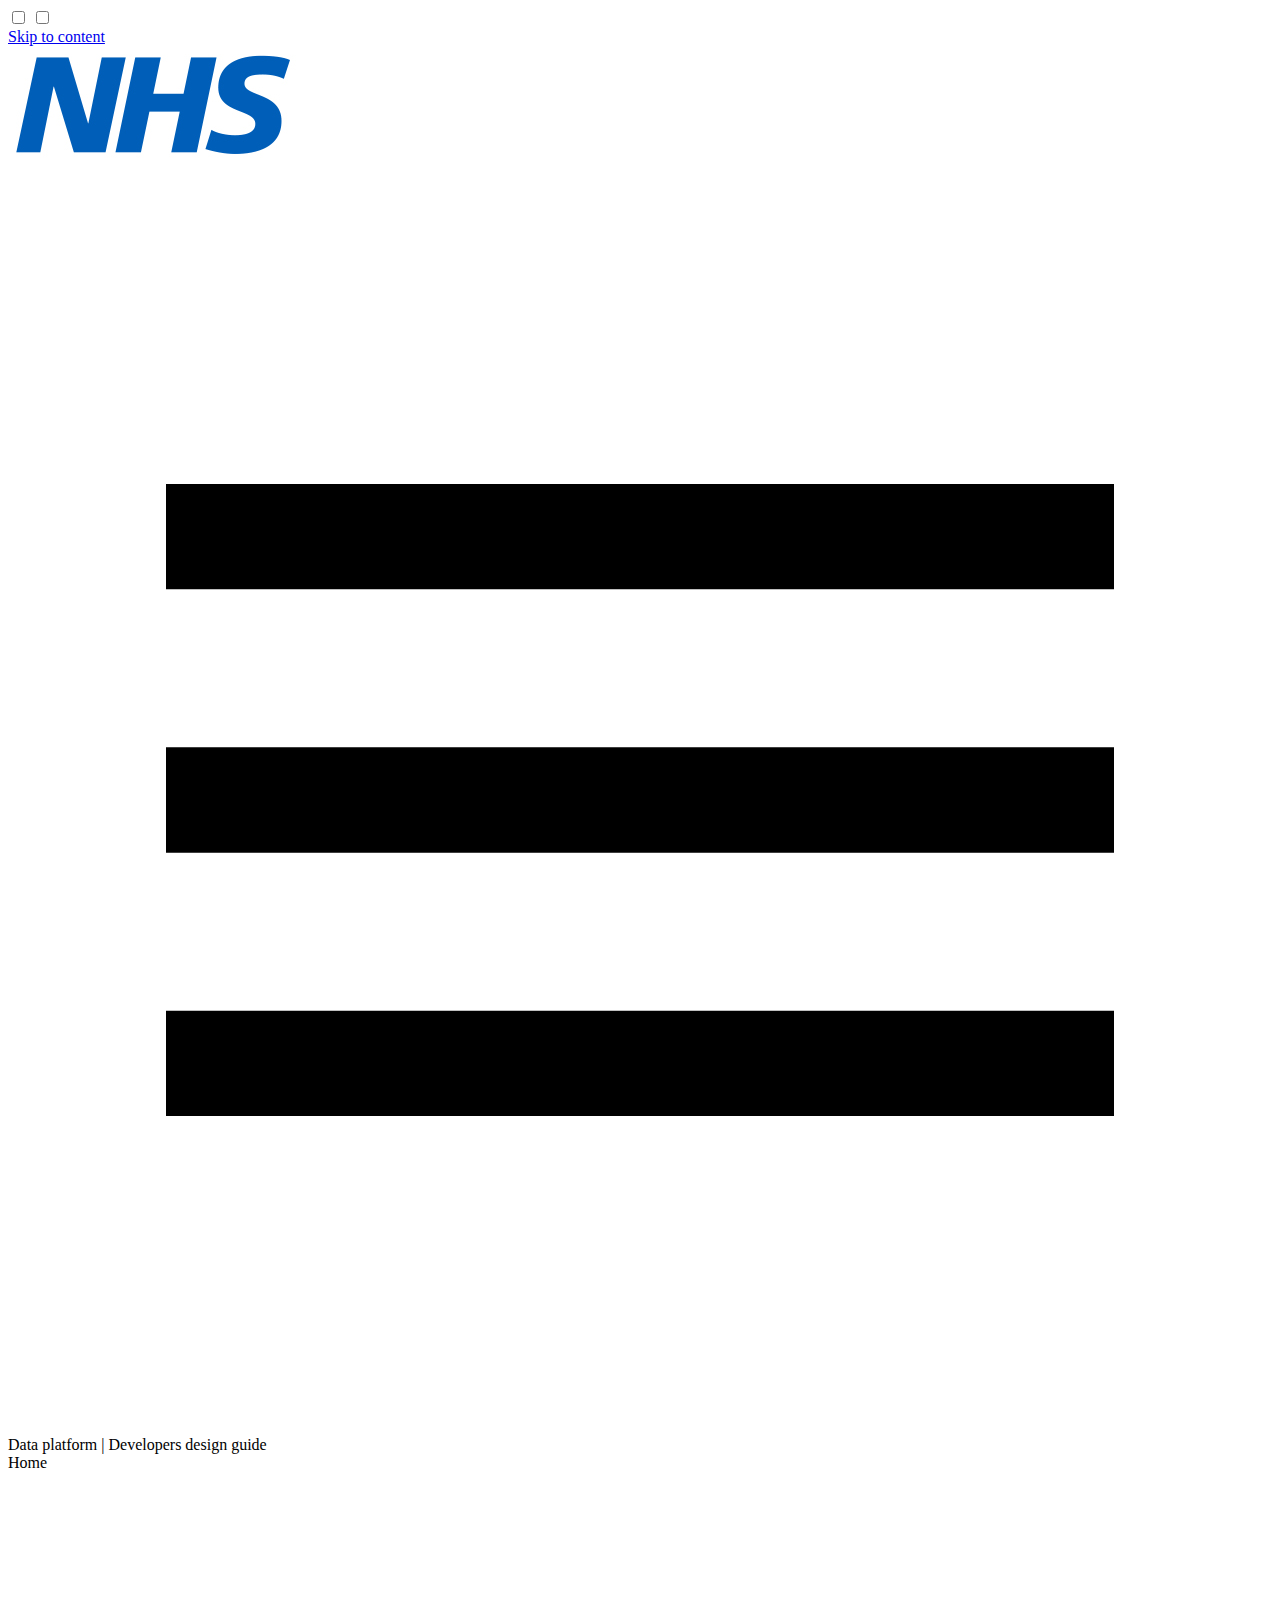
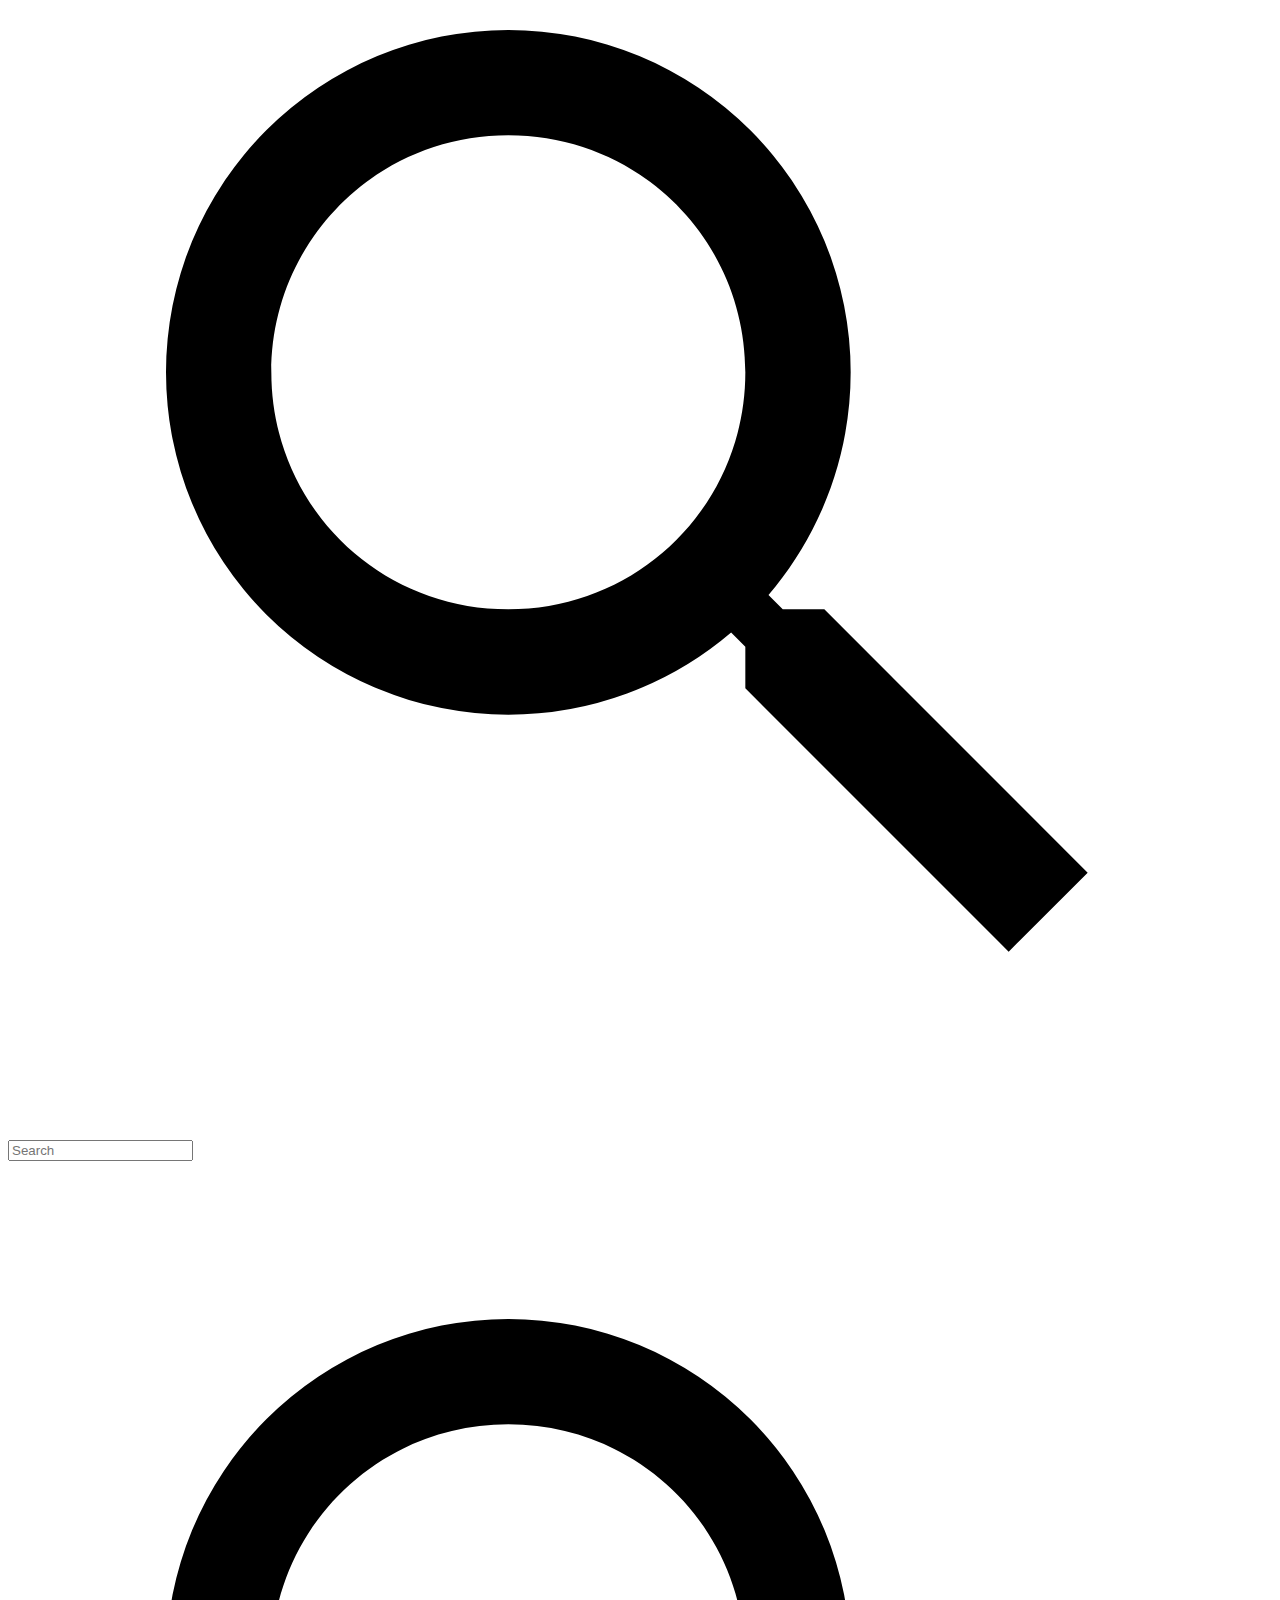
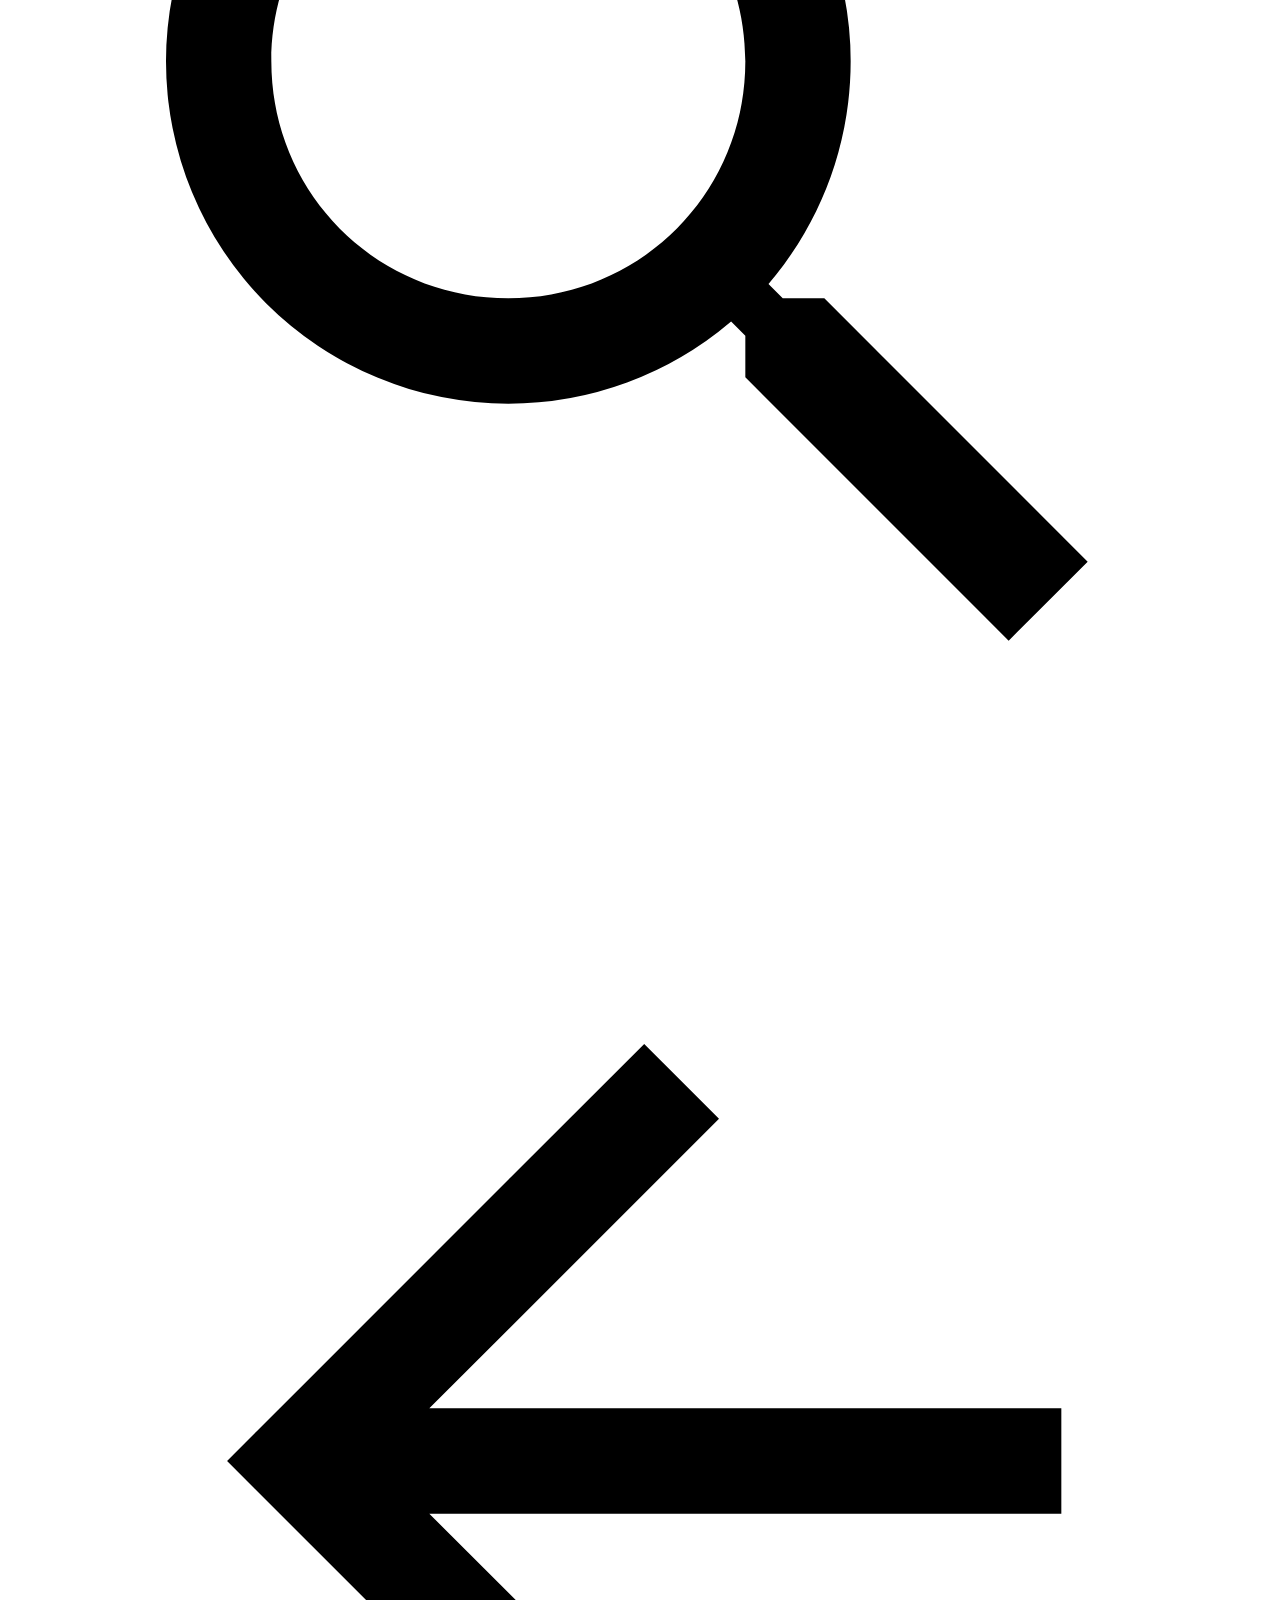
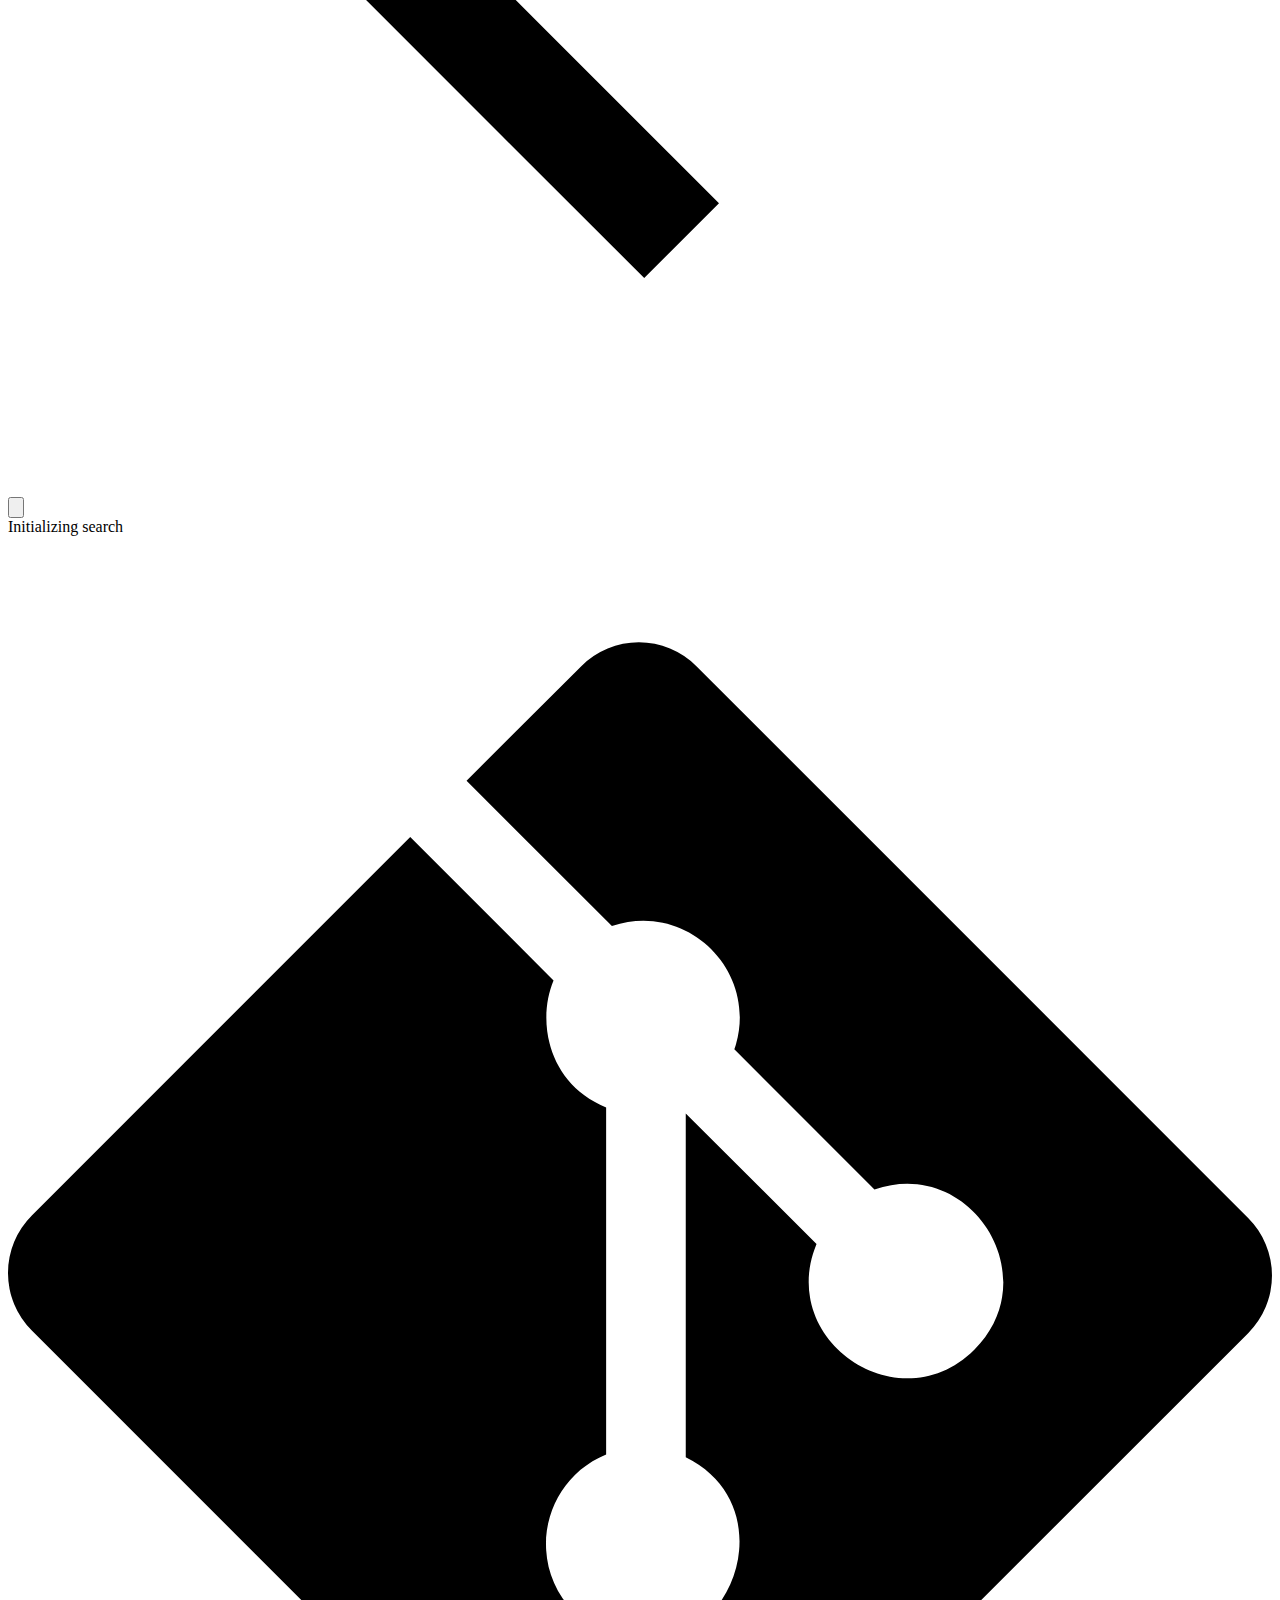
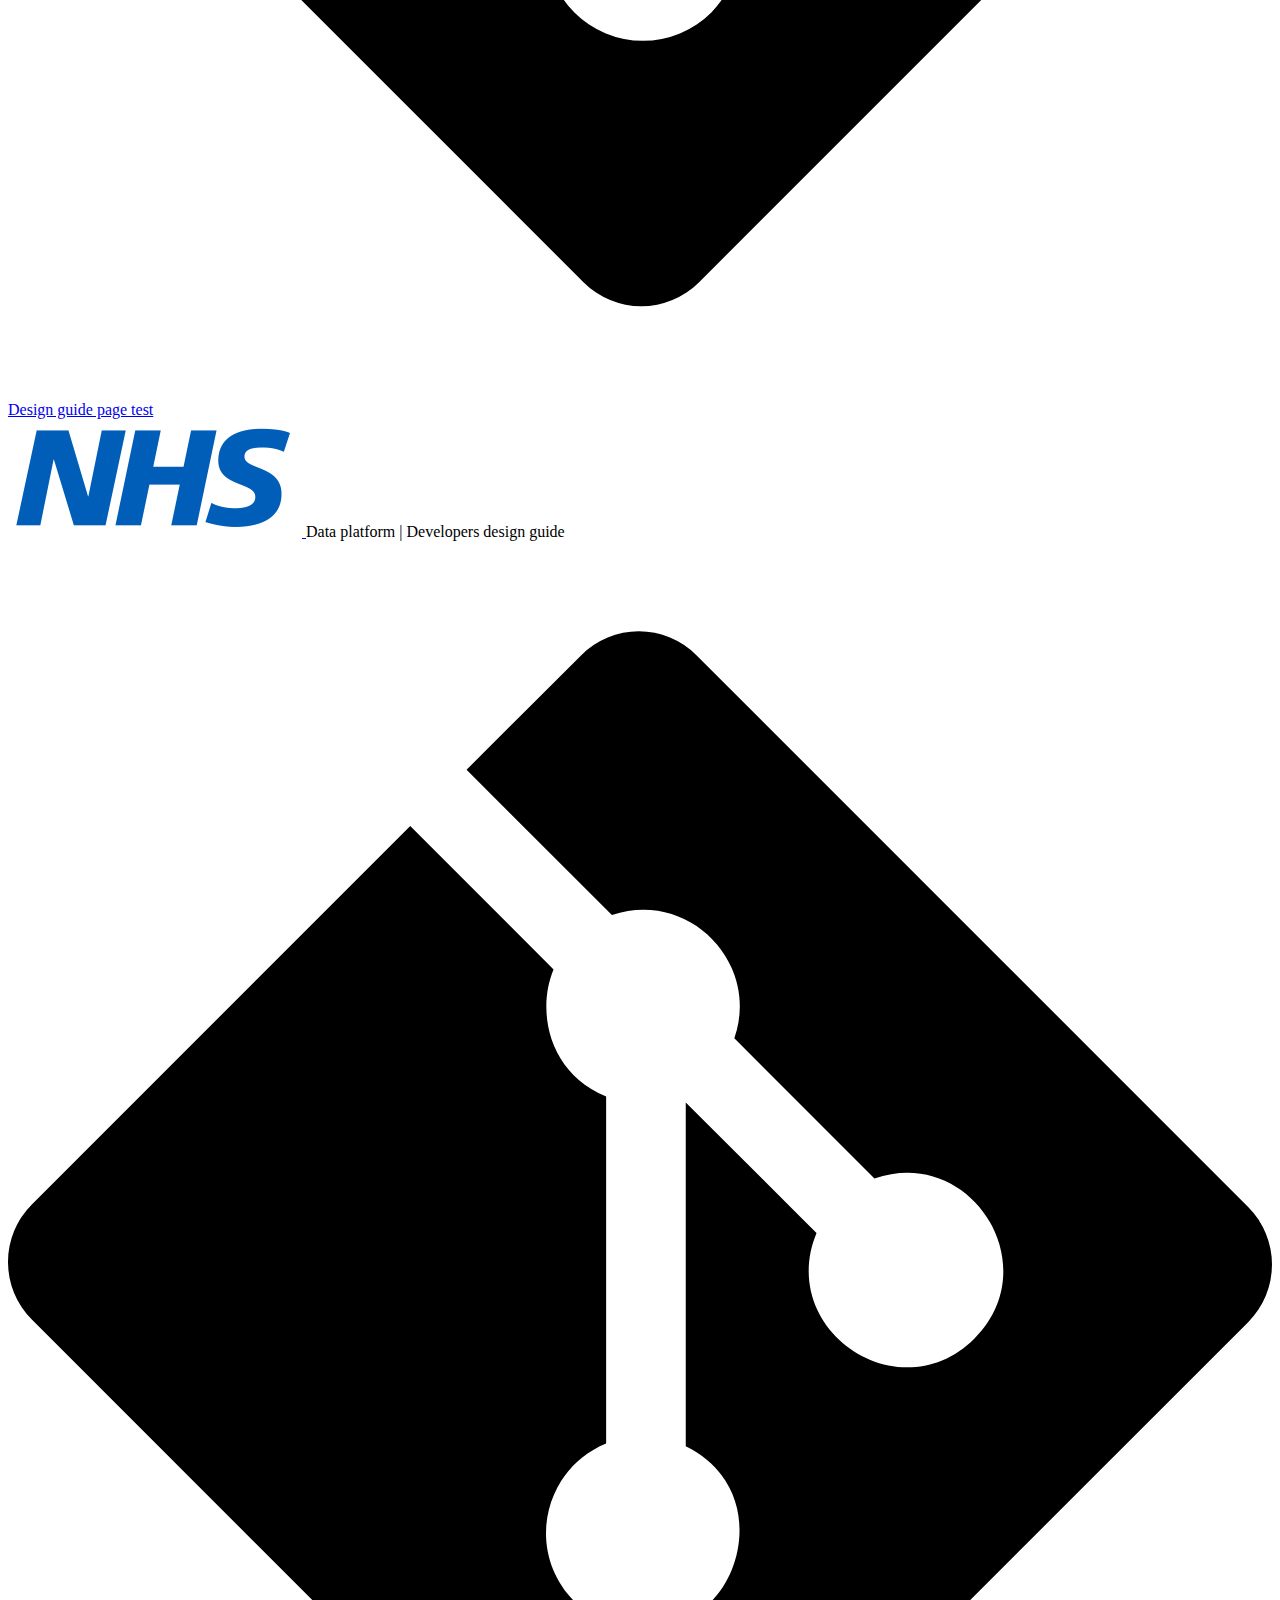
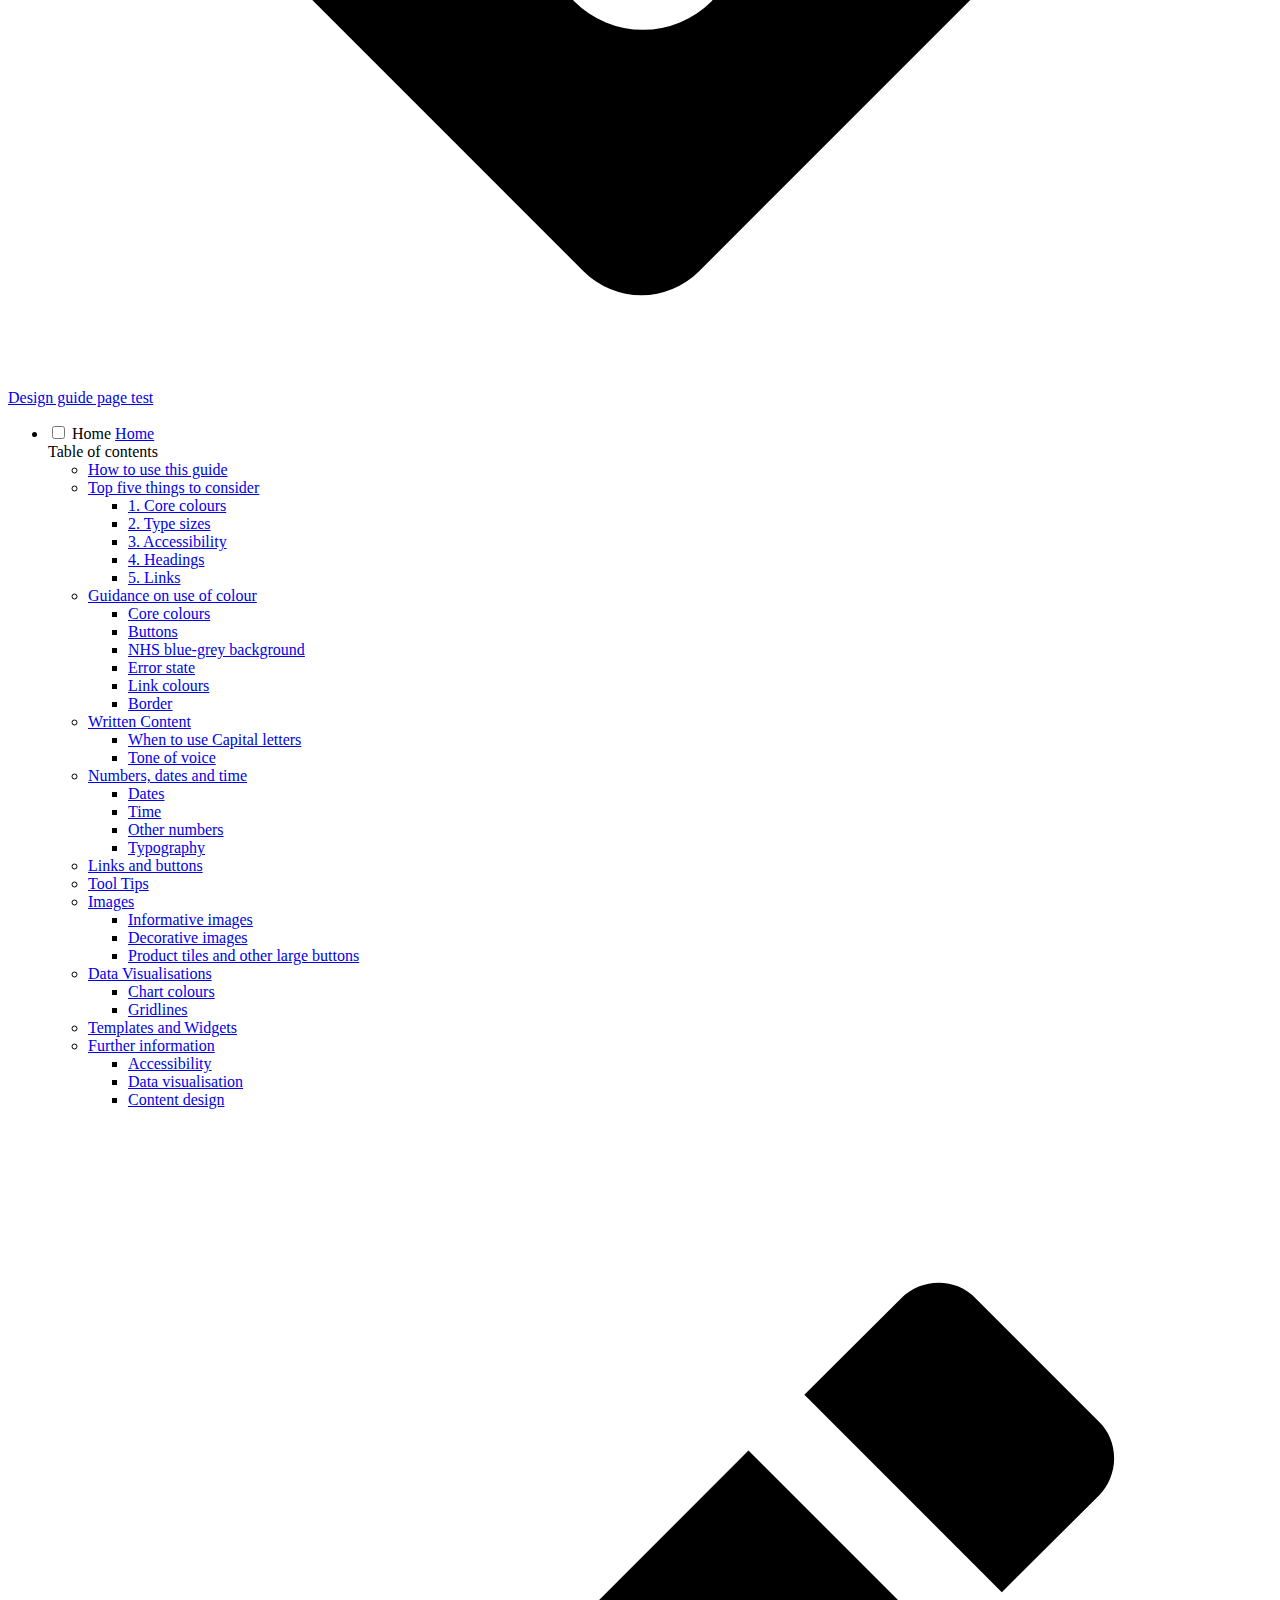
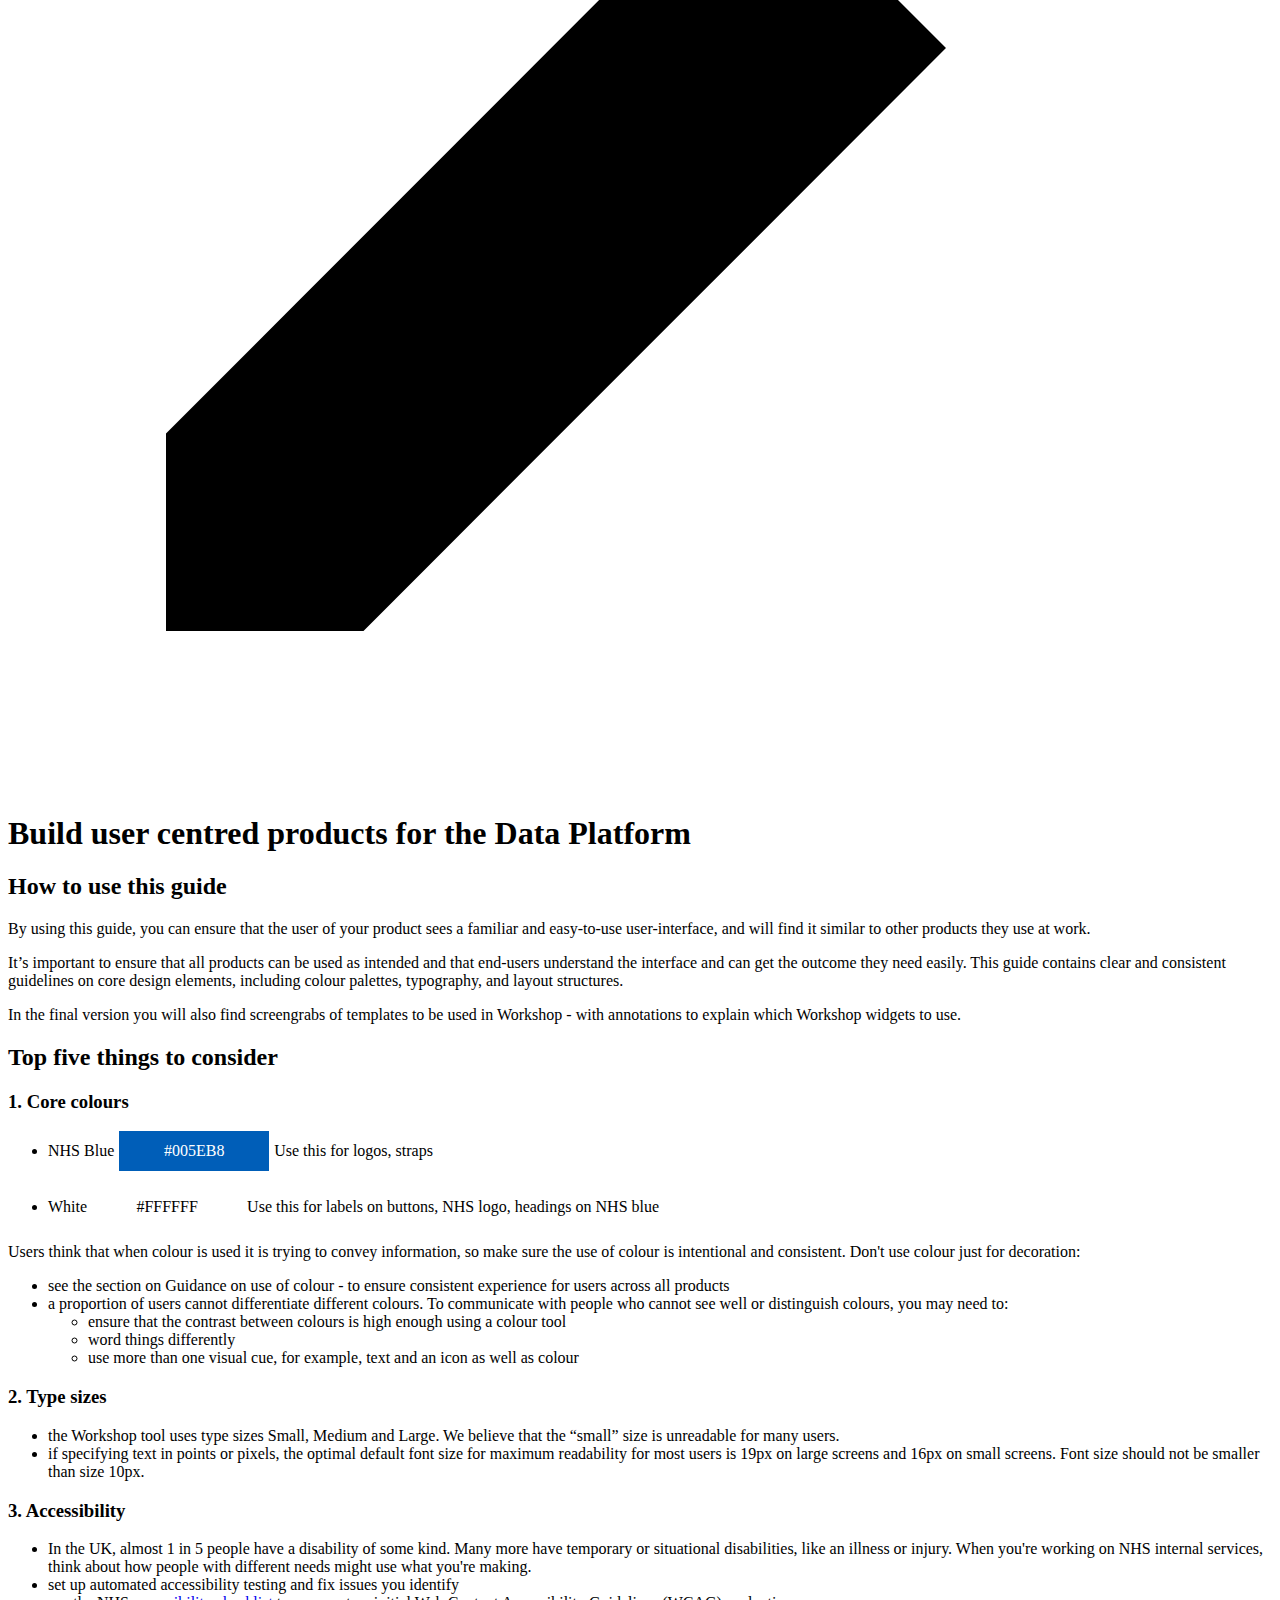
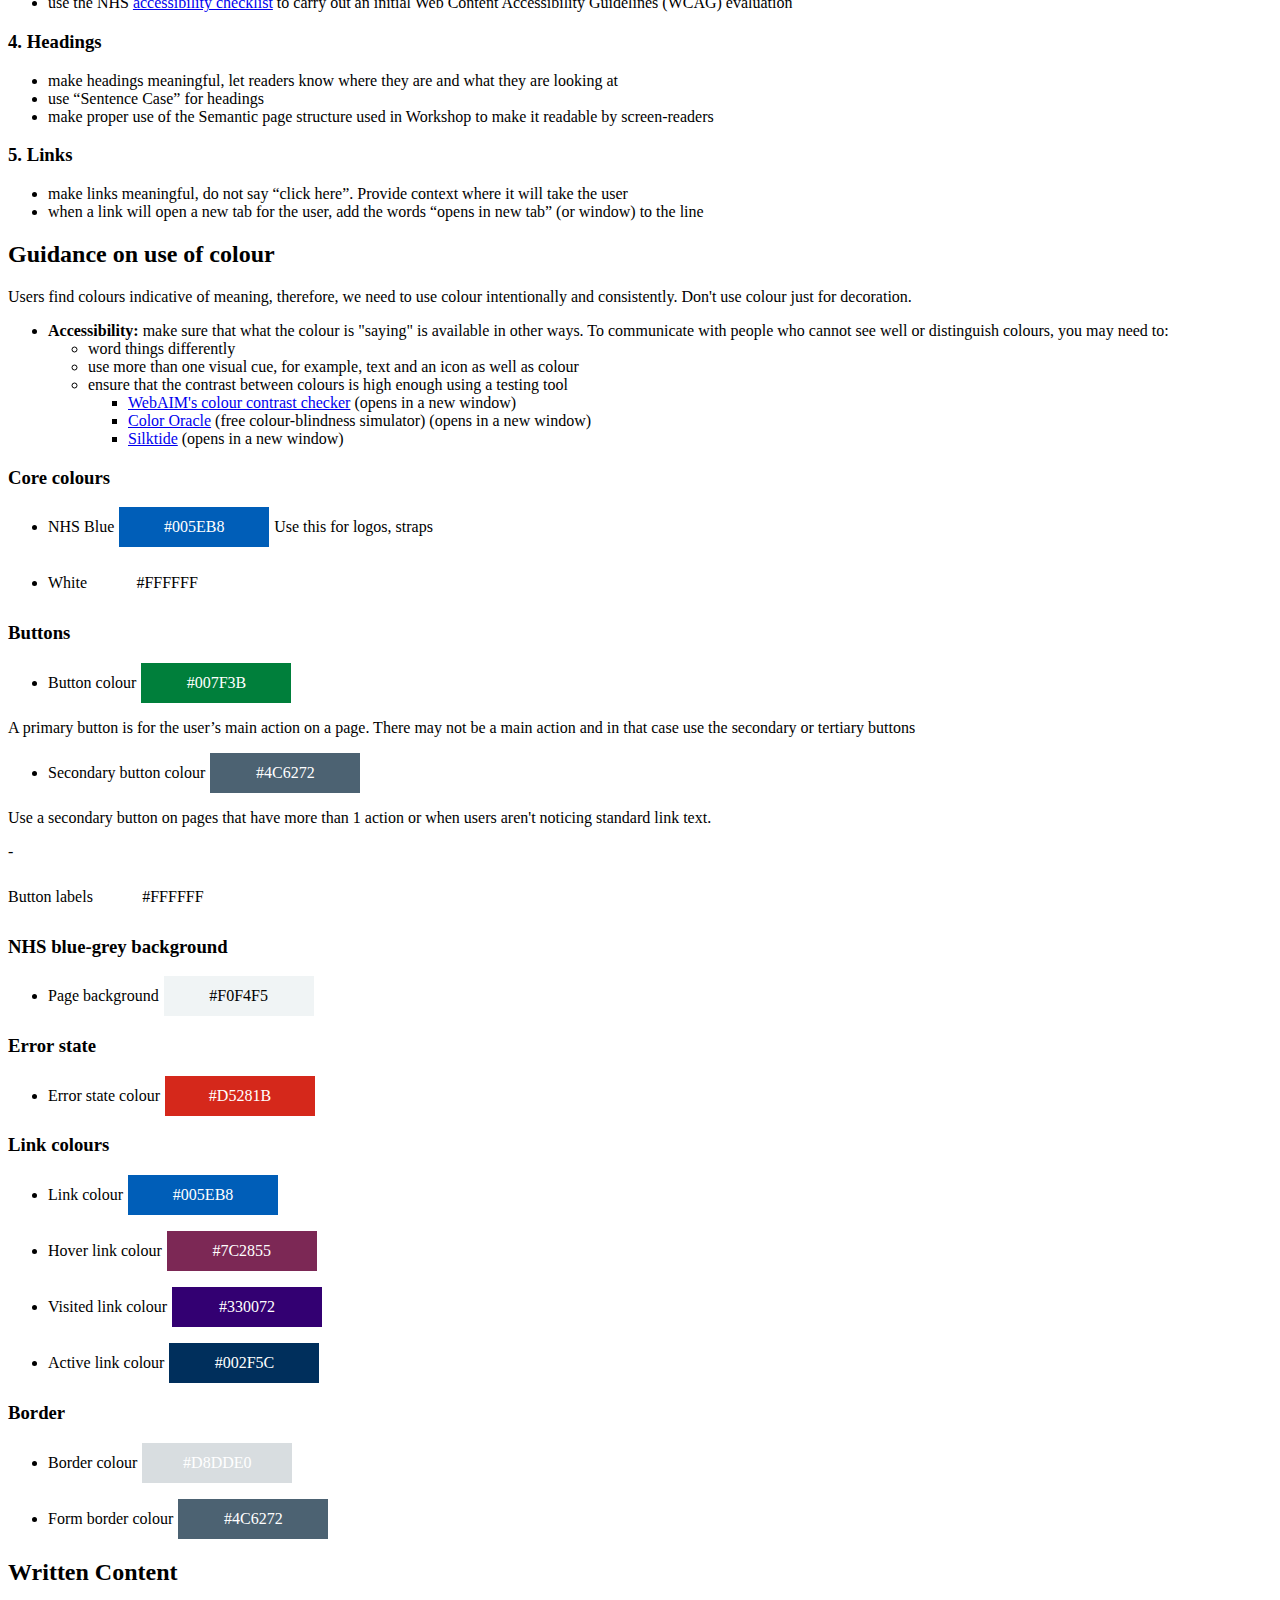
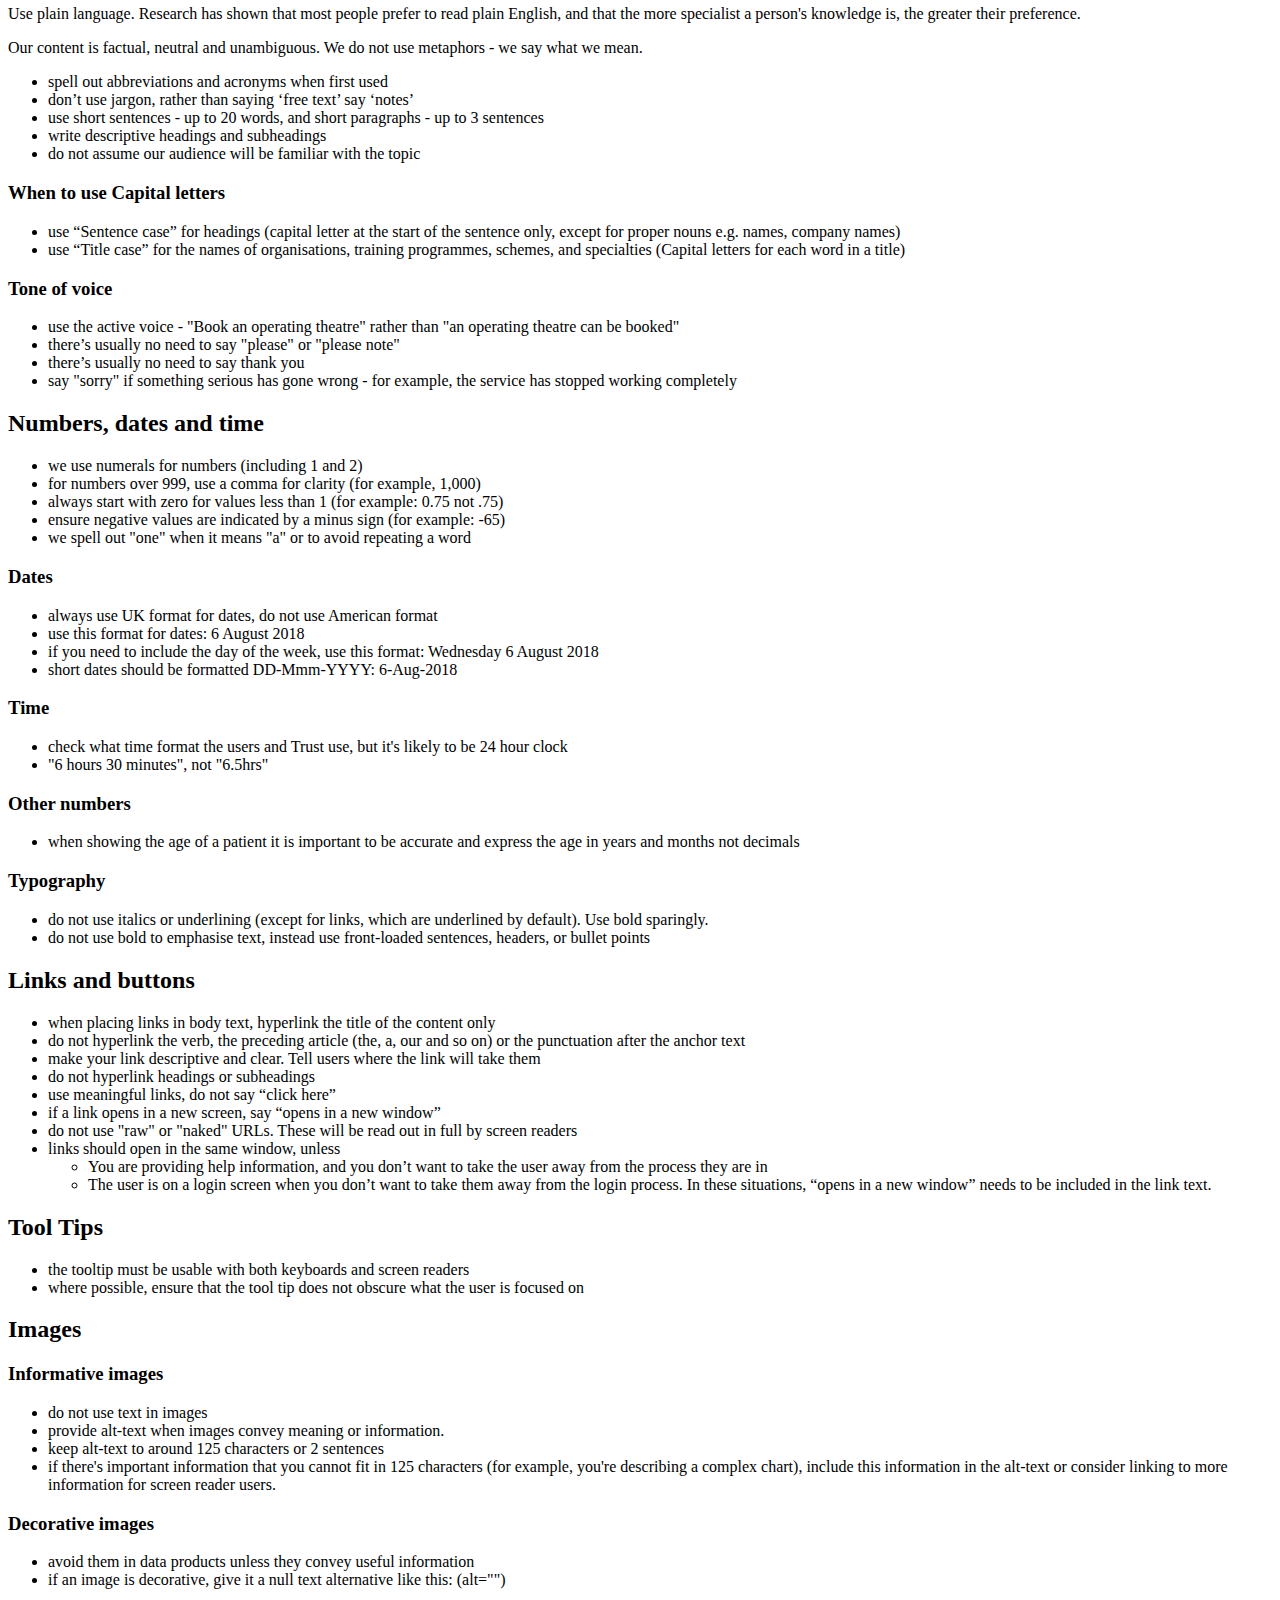
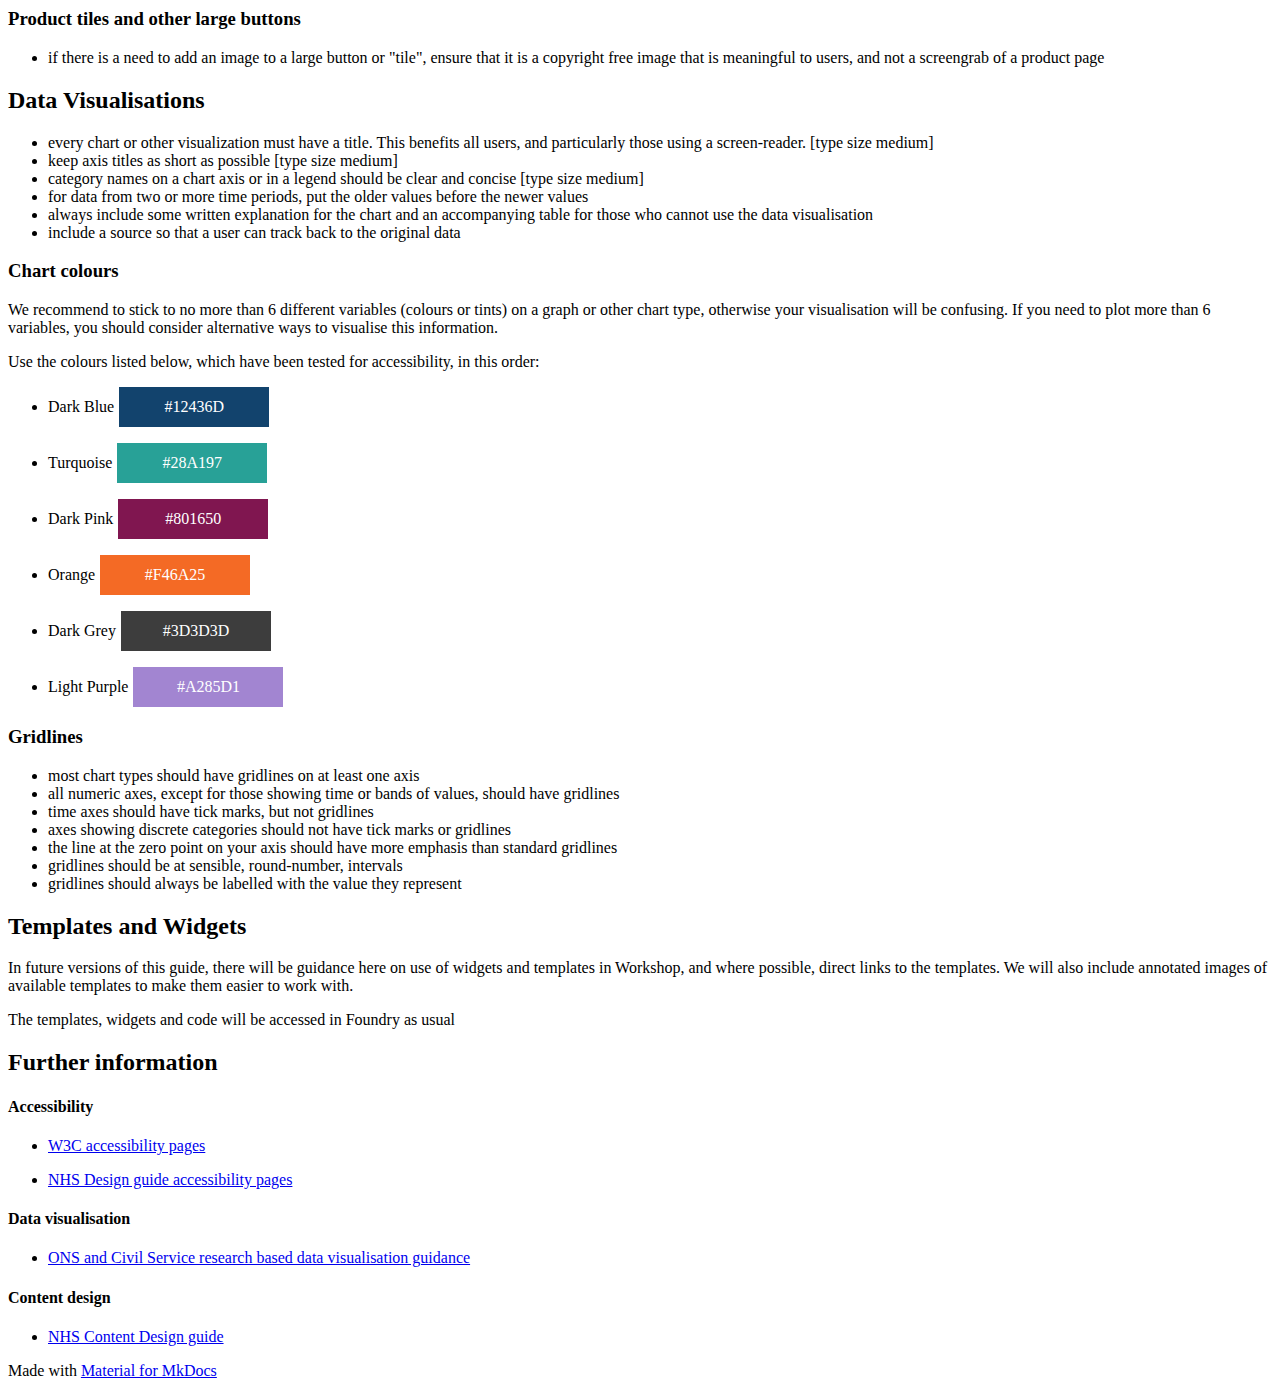
==== commit cf065b16: "Deployed 91782a0 with MkDocs version: 1.4.2" ====
--- a/index.html
+++ b/index.html
@@ -622,7 +622,7 @@
 <li>ensure that the contrast between colours is high enough using a testing tool <ul>
 <li><a href="https://webaim.org/resources/contrastchecker/">WebAIM's colour contrast checker</a> (opens in a new window)</li>
 <li><a href="https://colororacle.org/">Color Oracle</a> (free colour-blindness simulator) (opens in a new window)</li>
-<li><a href="https://silktide.com/>Silktide</a> (opens in a new window)</li>
+<li><a href="https://silktide.com/">Silktide</a> (opens in a new window)</li>
 </ul>
 </li>
 </ul>
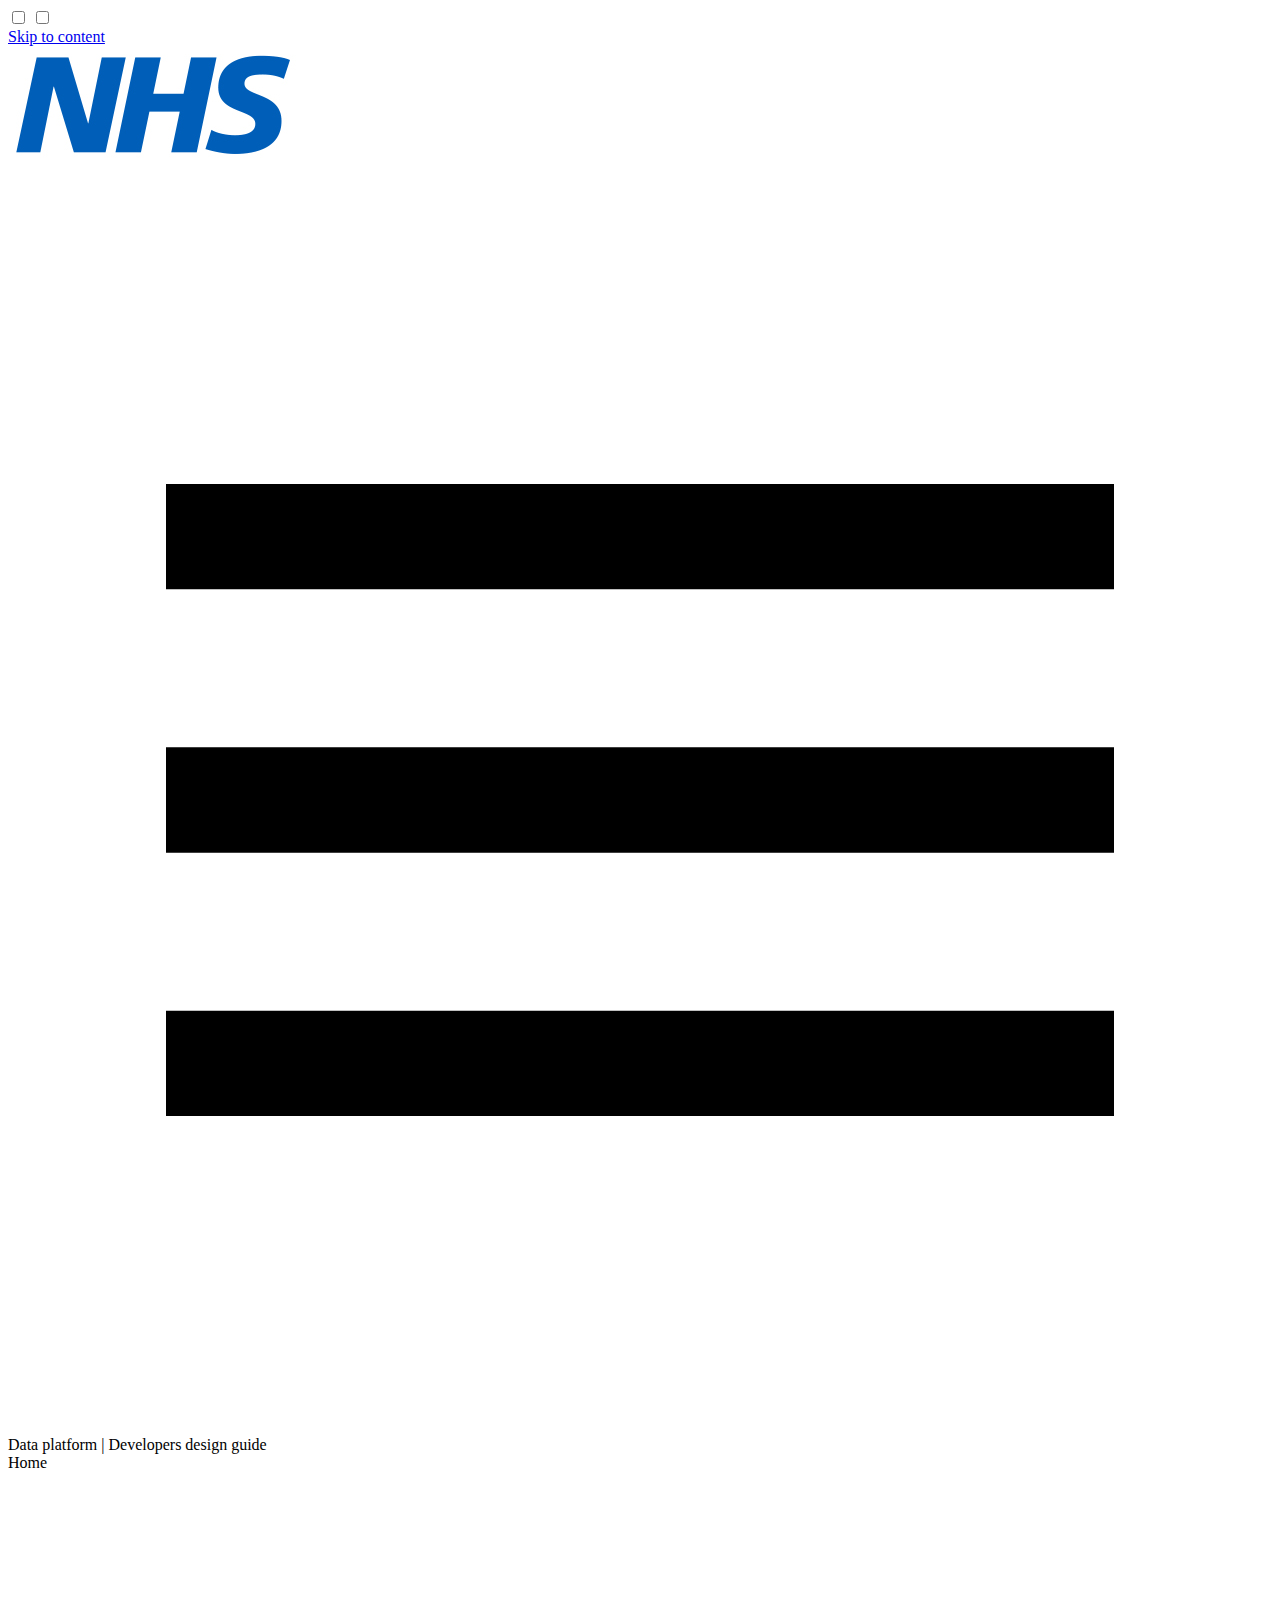
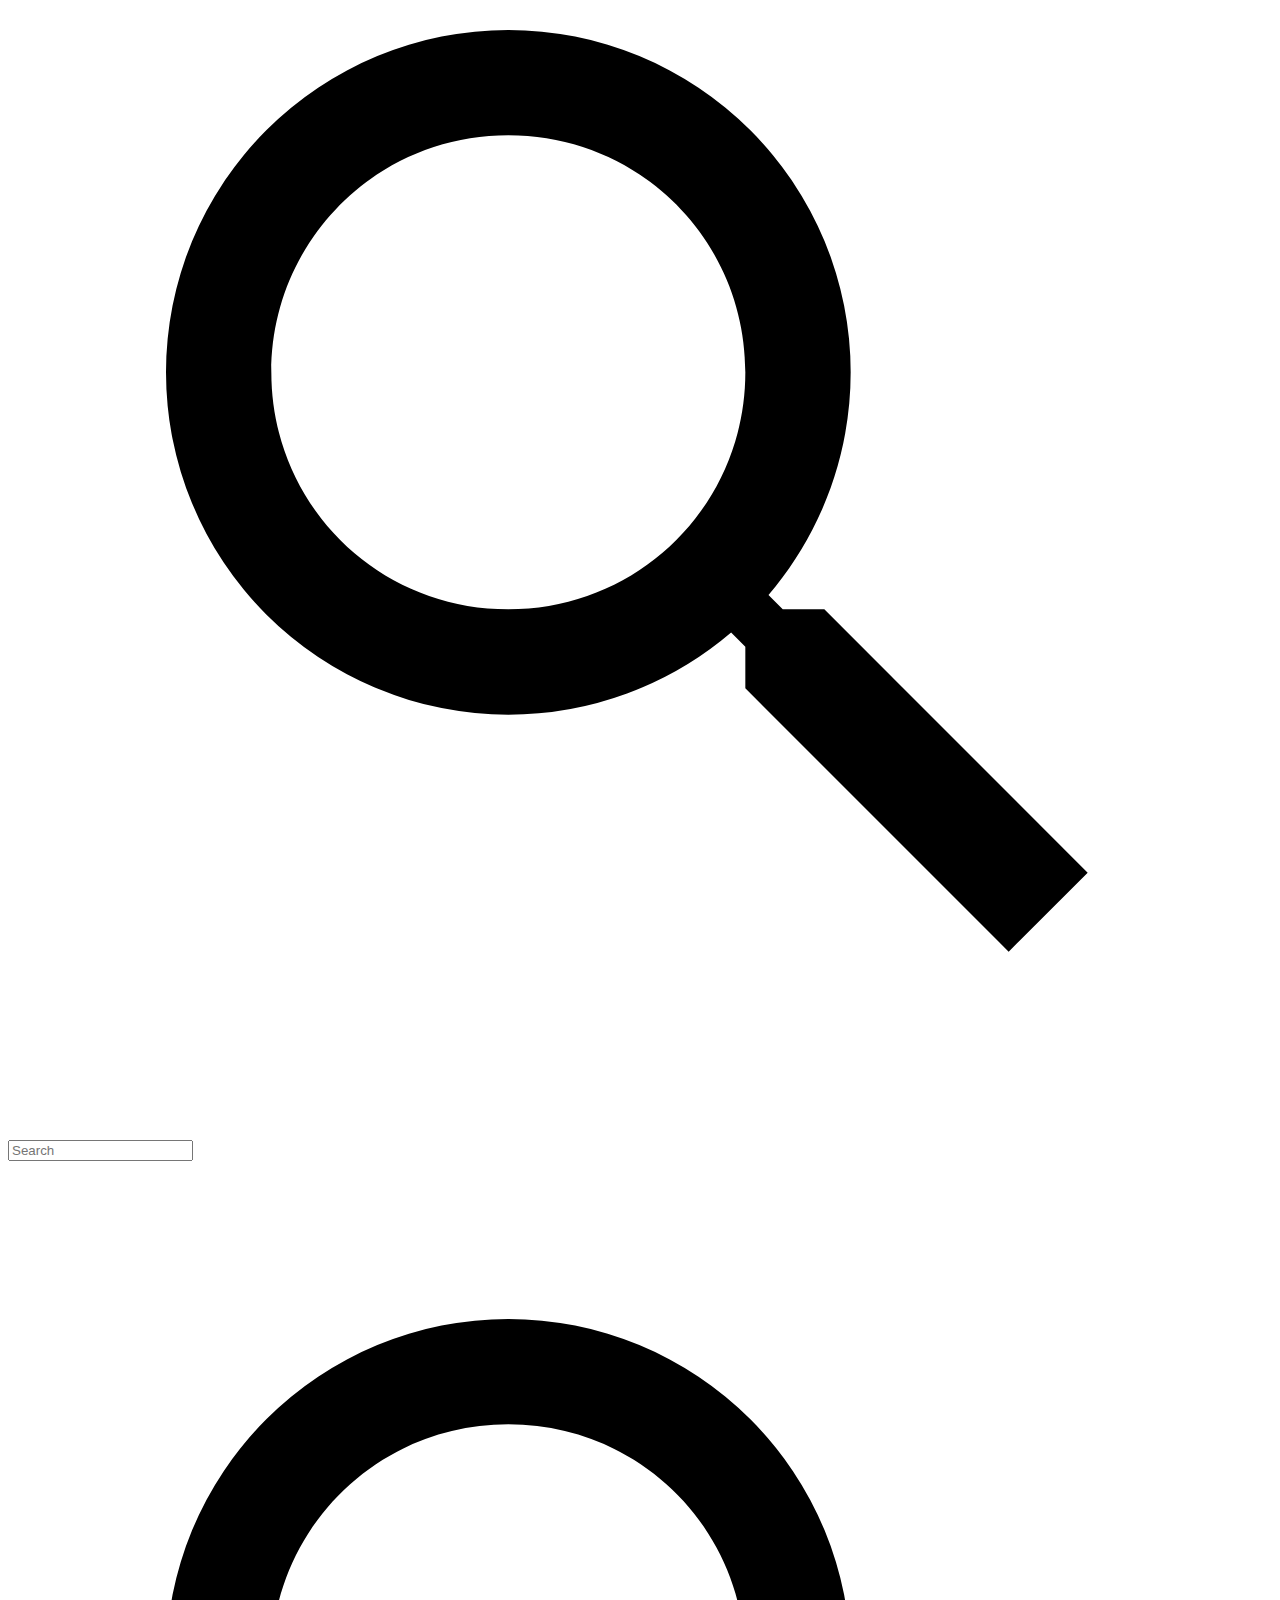
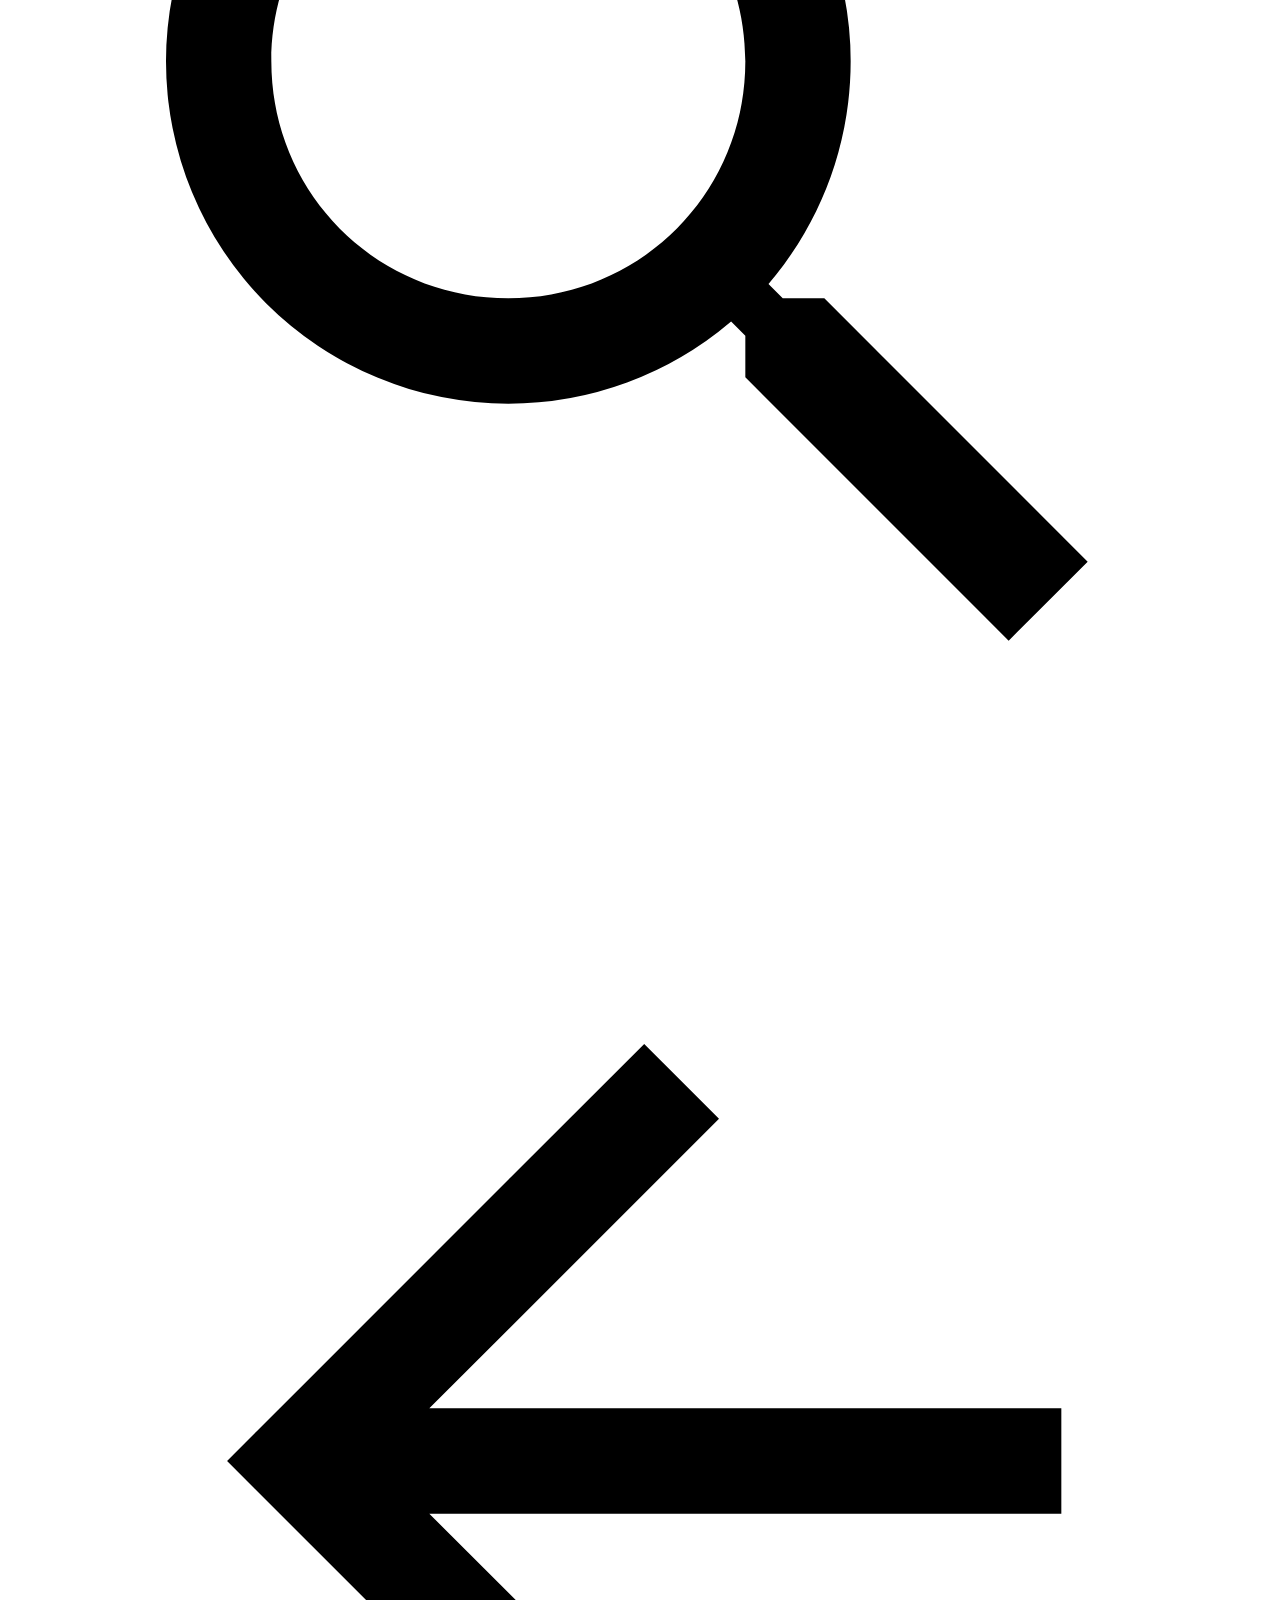
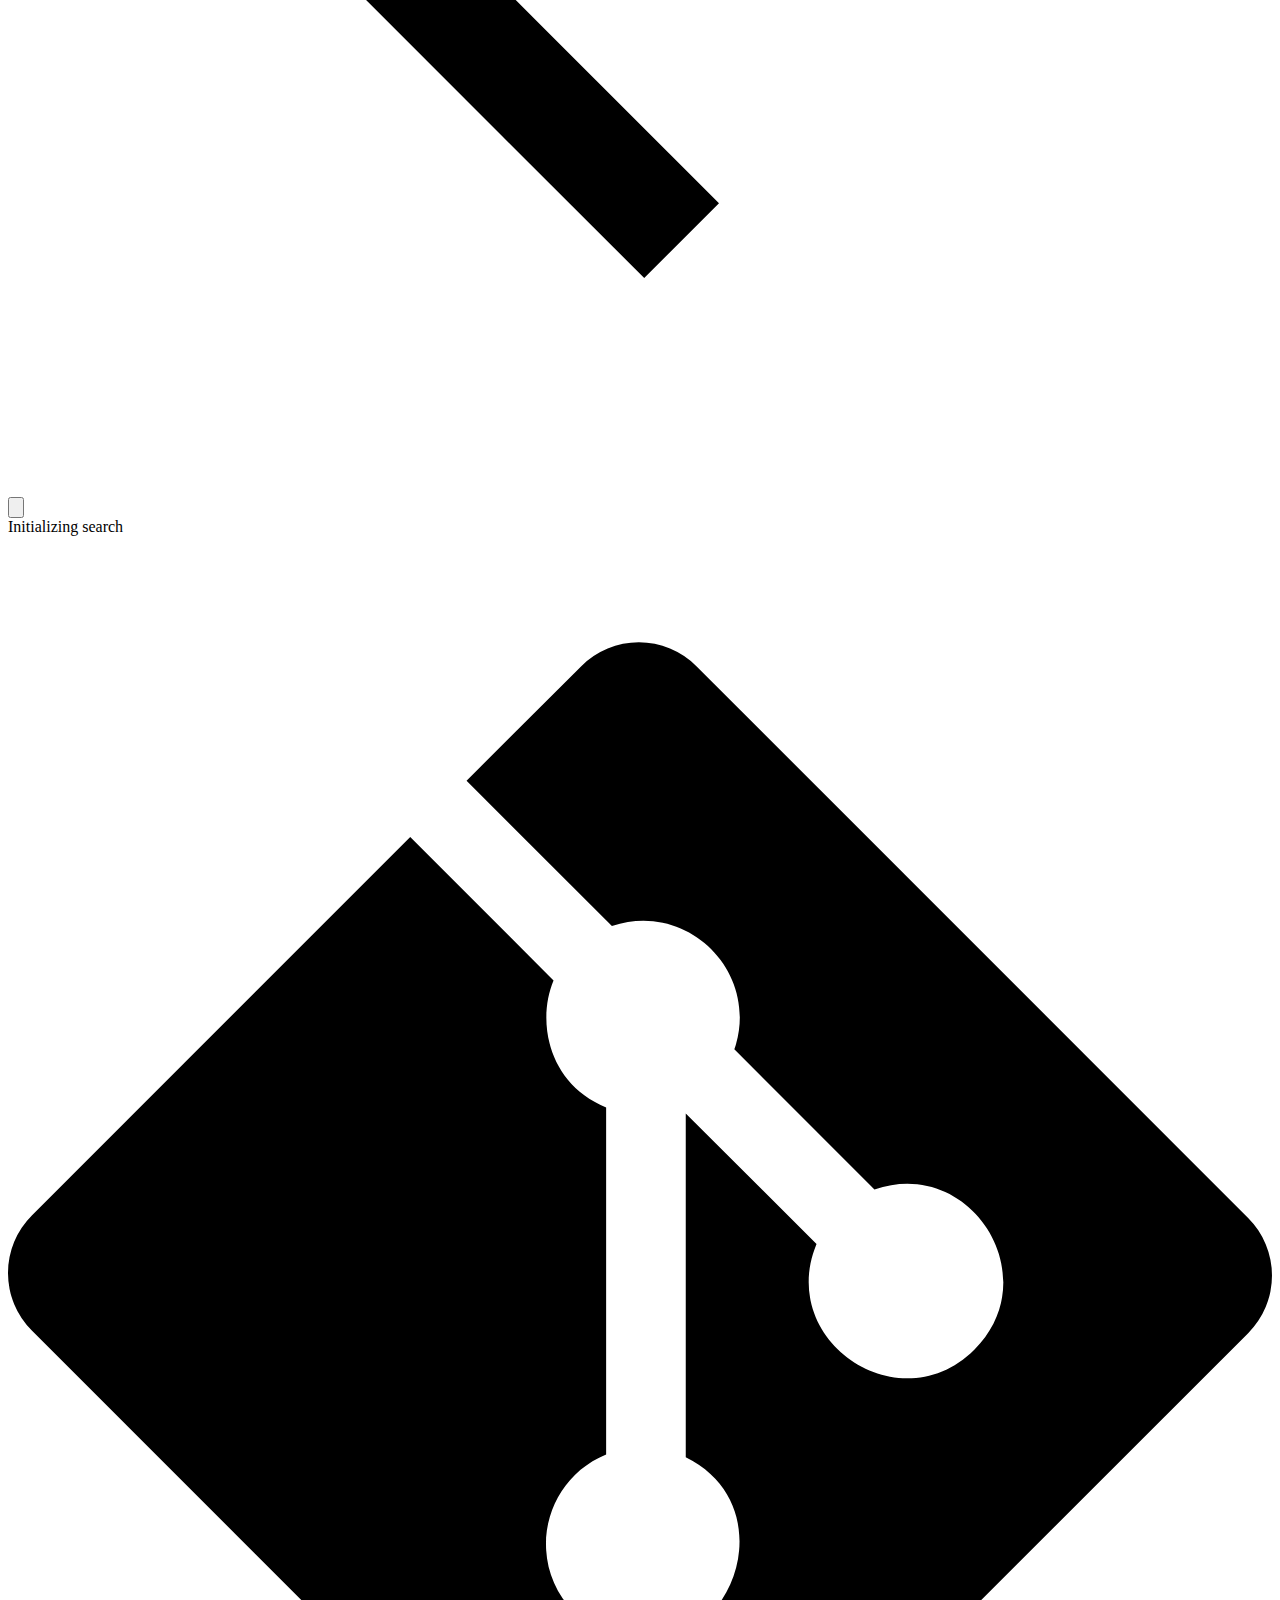
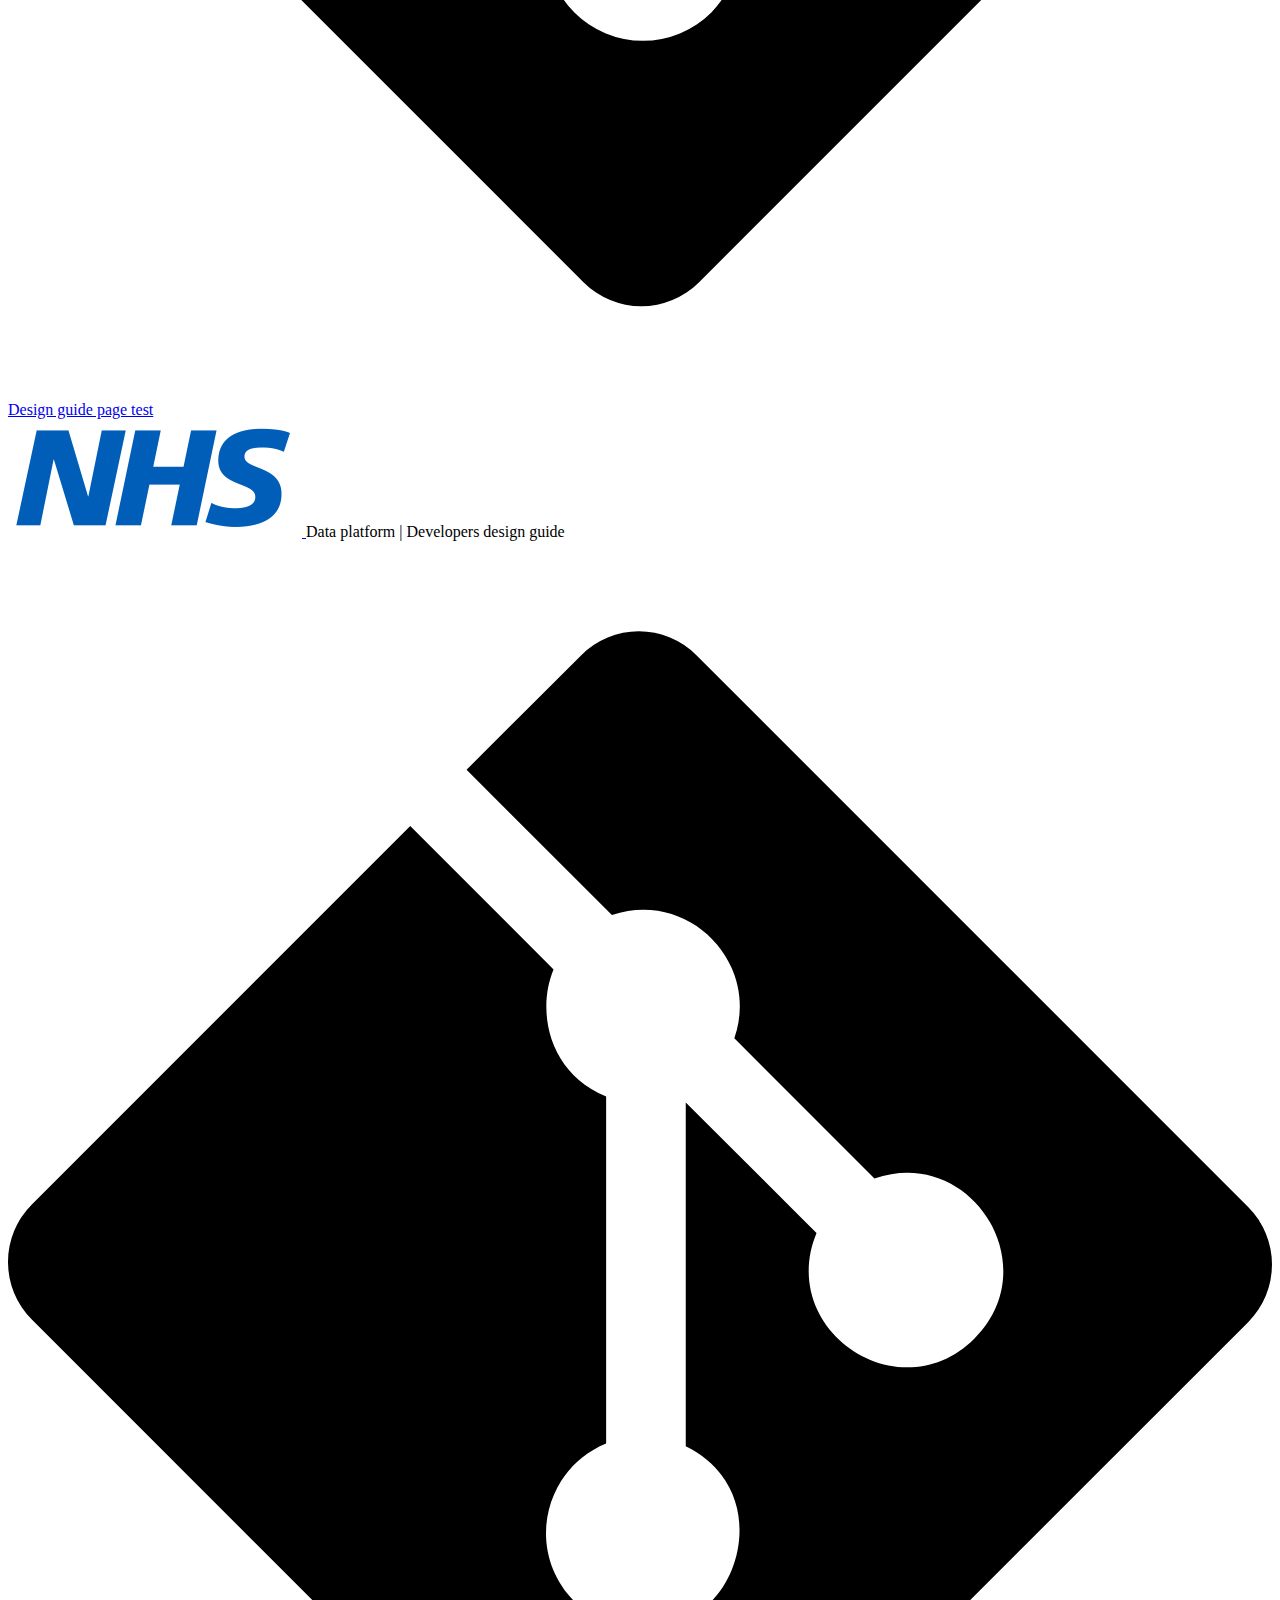
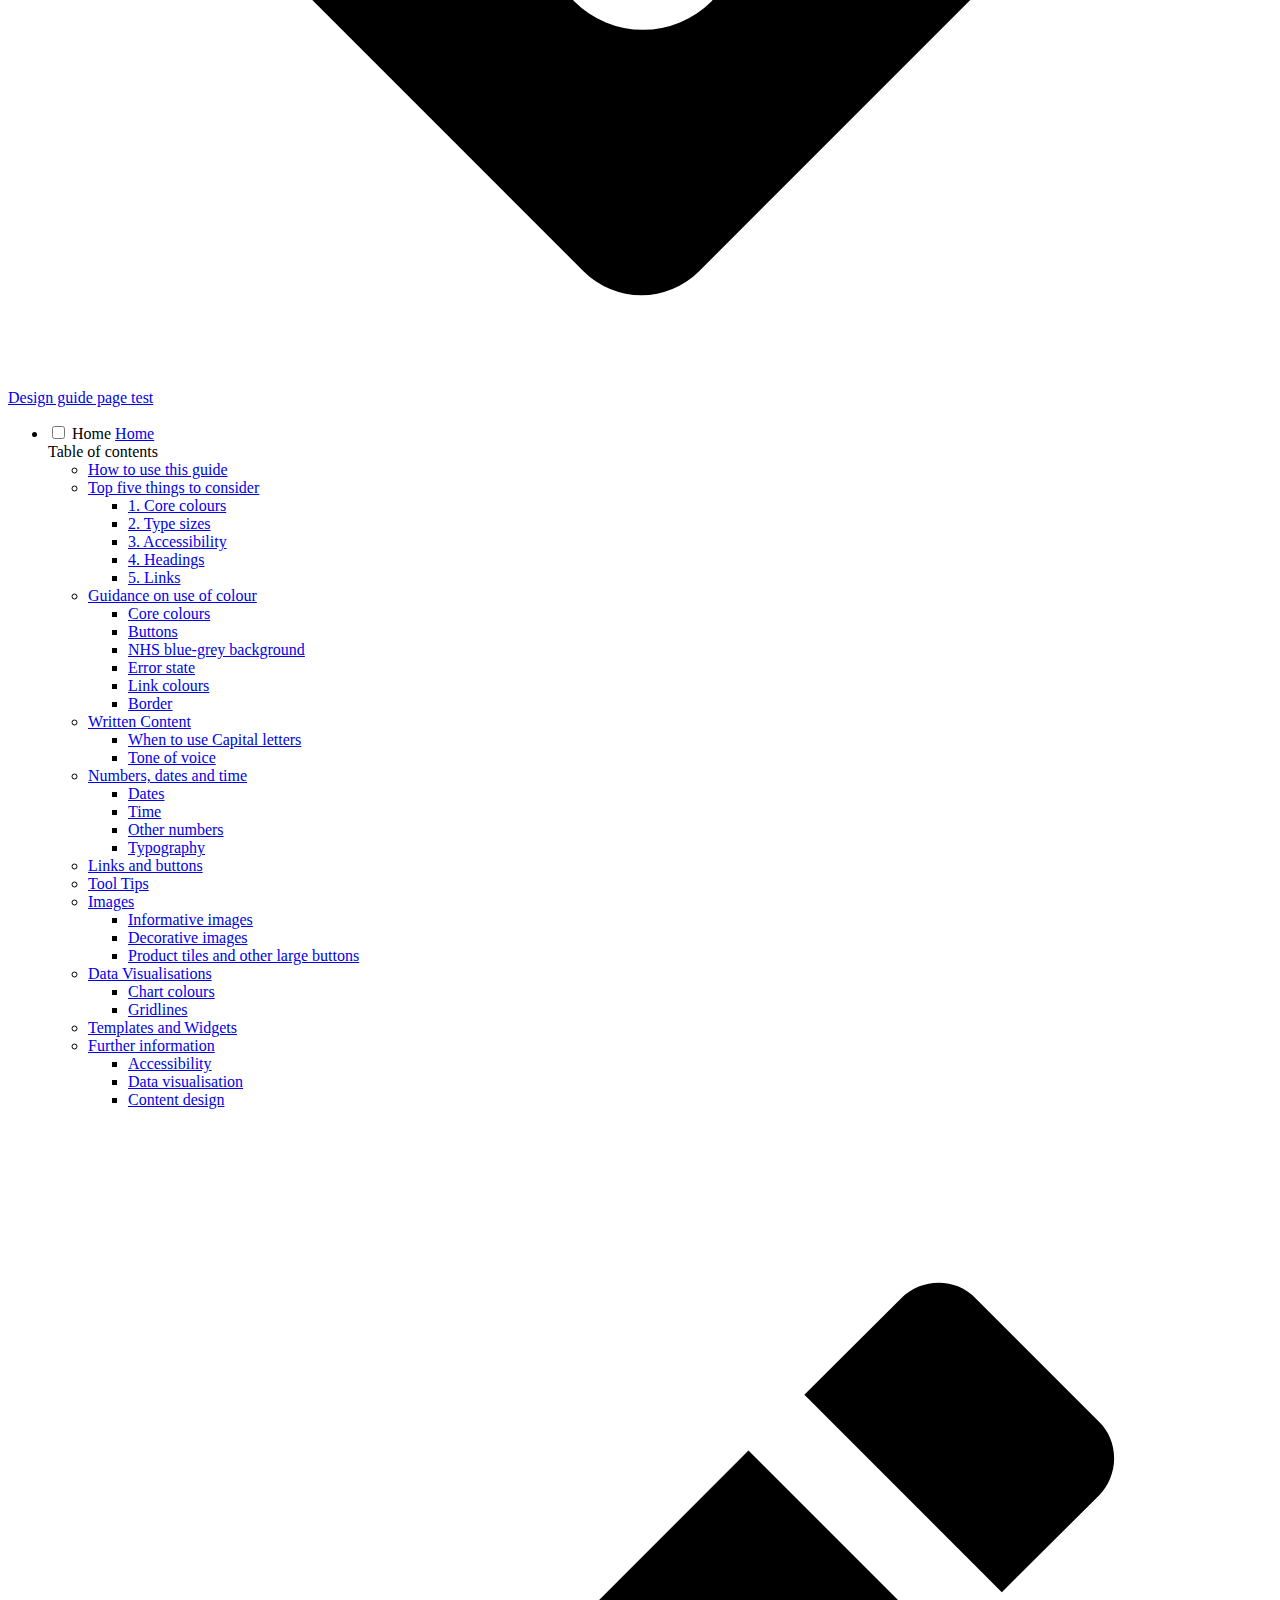
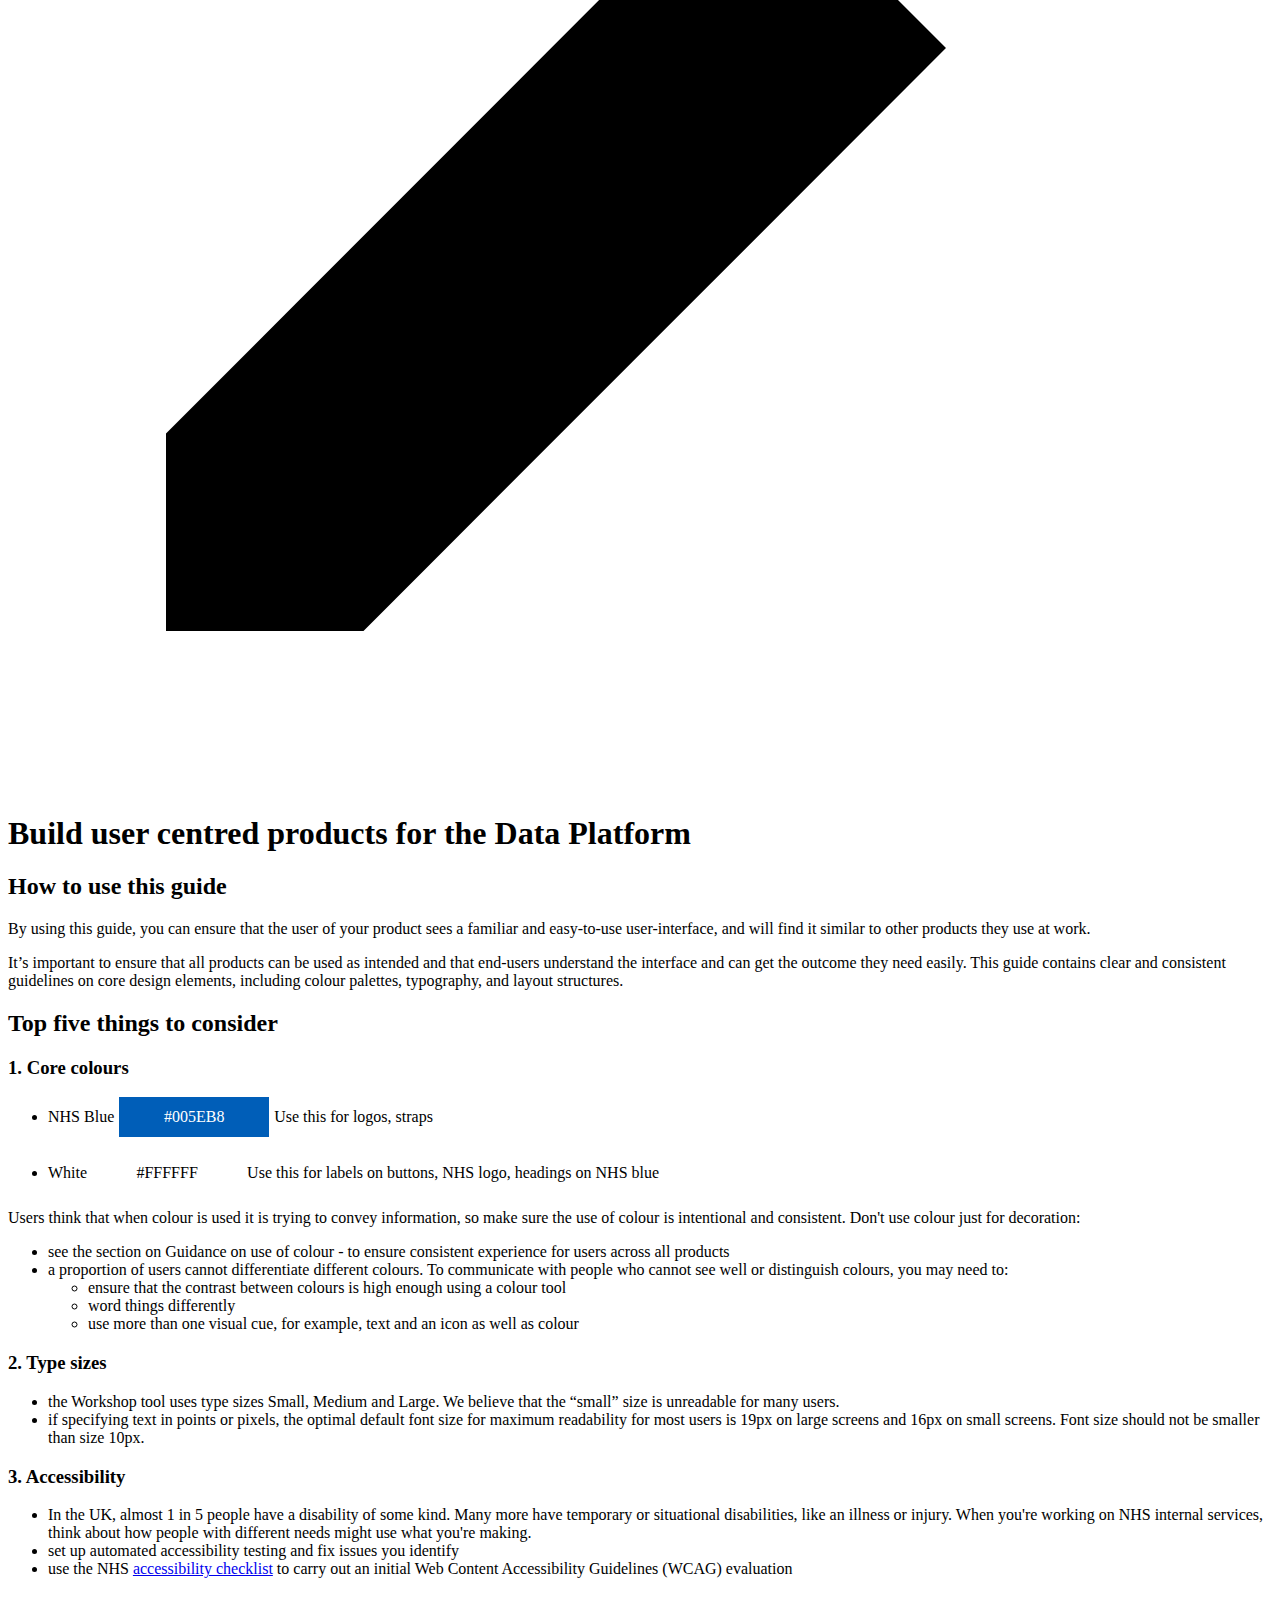
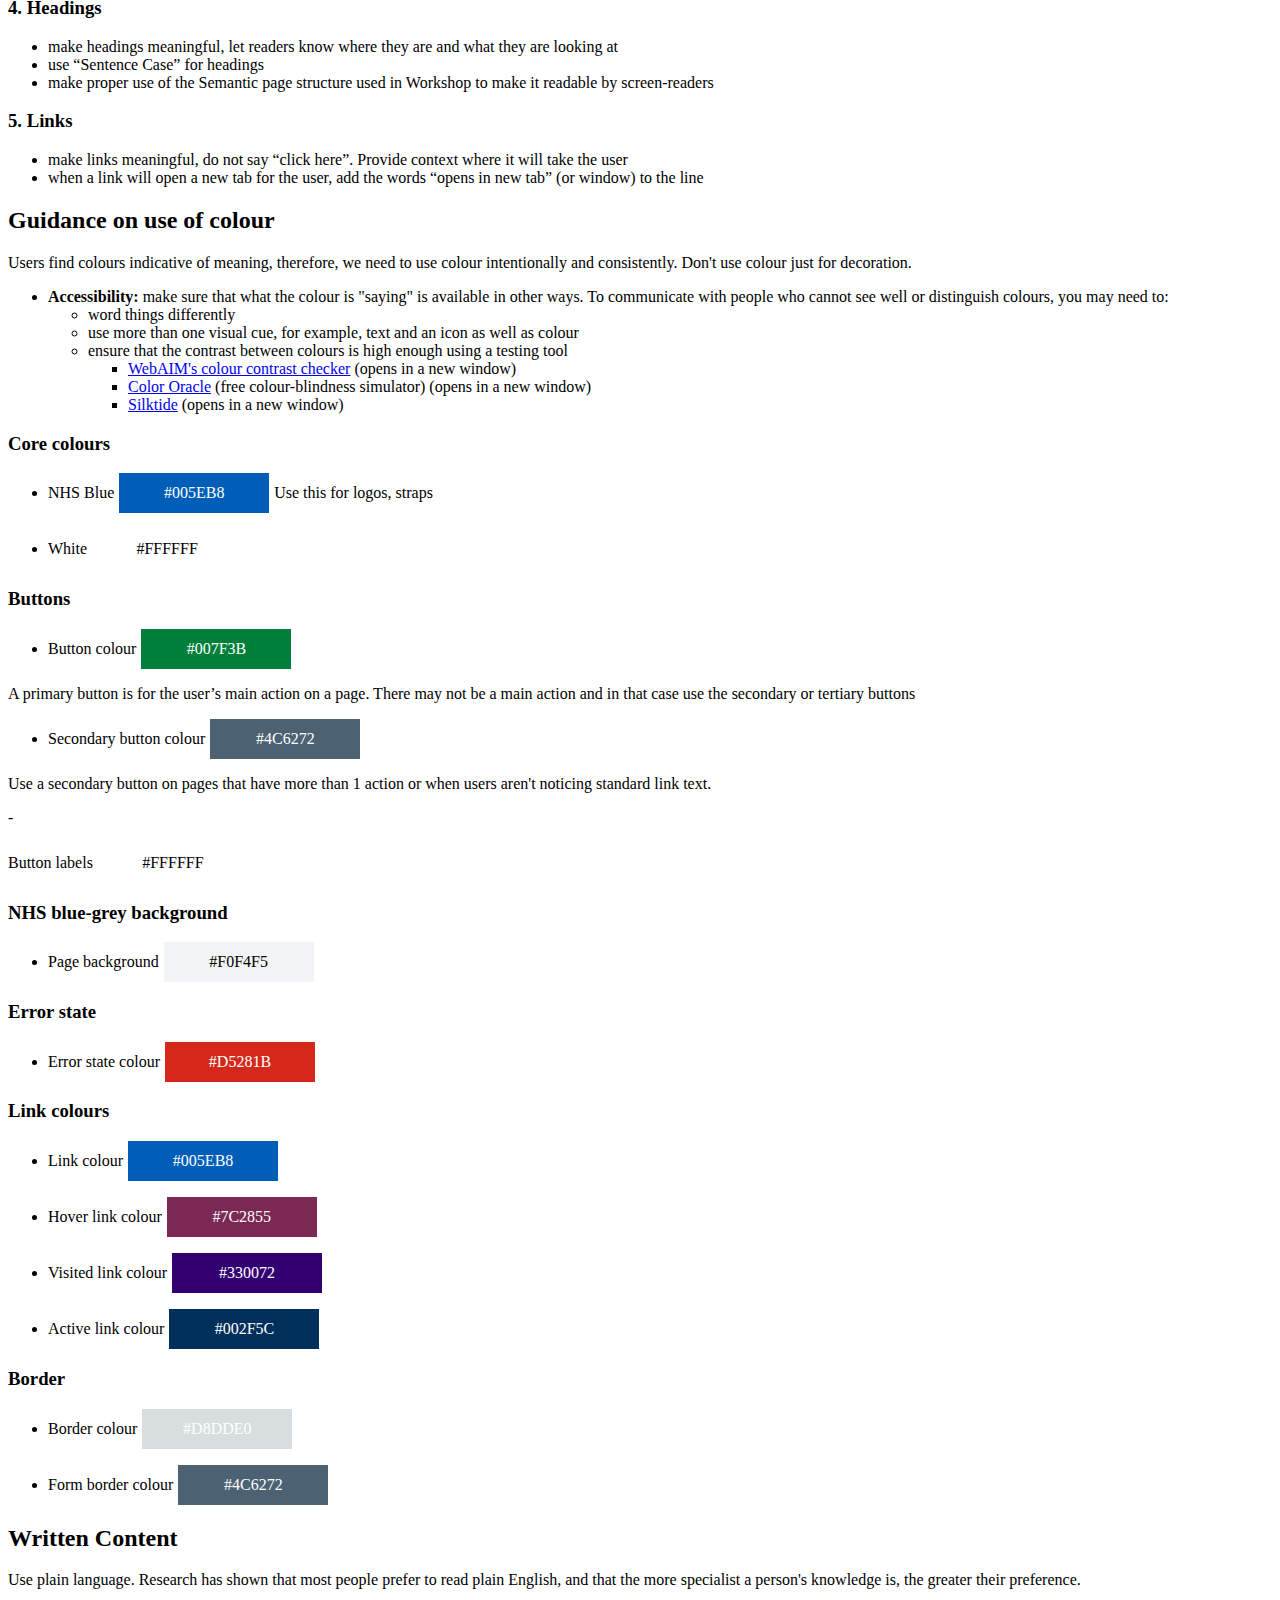
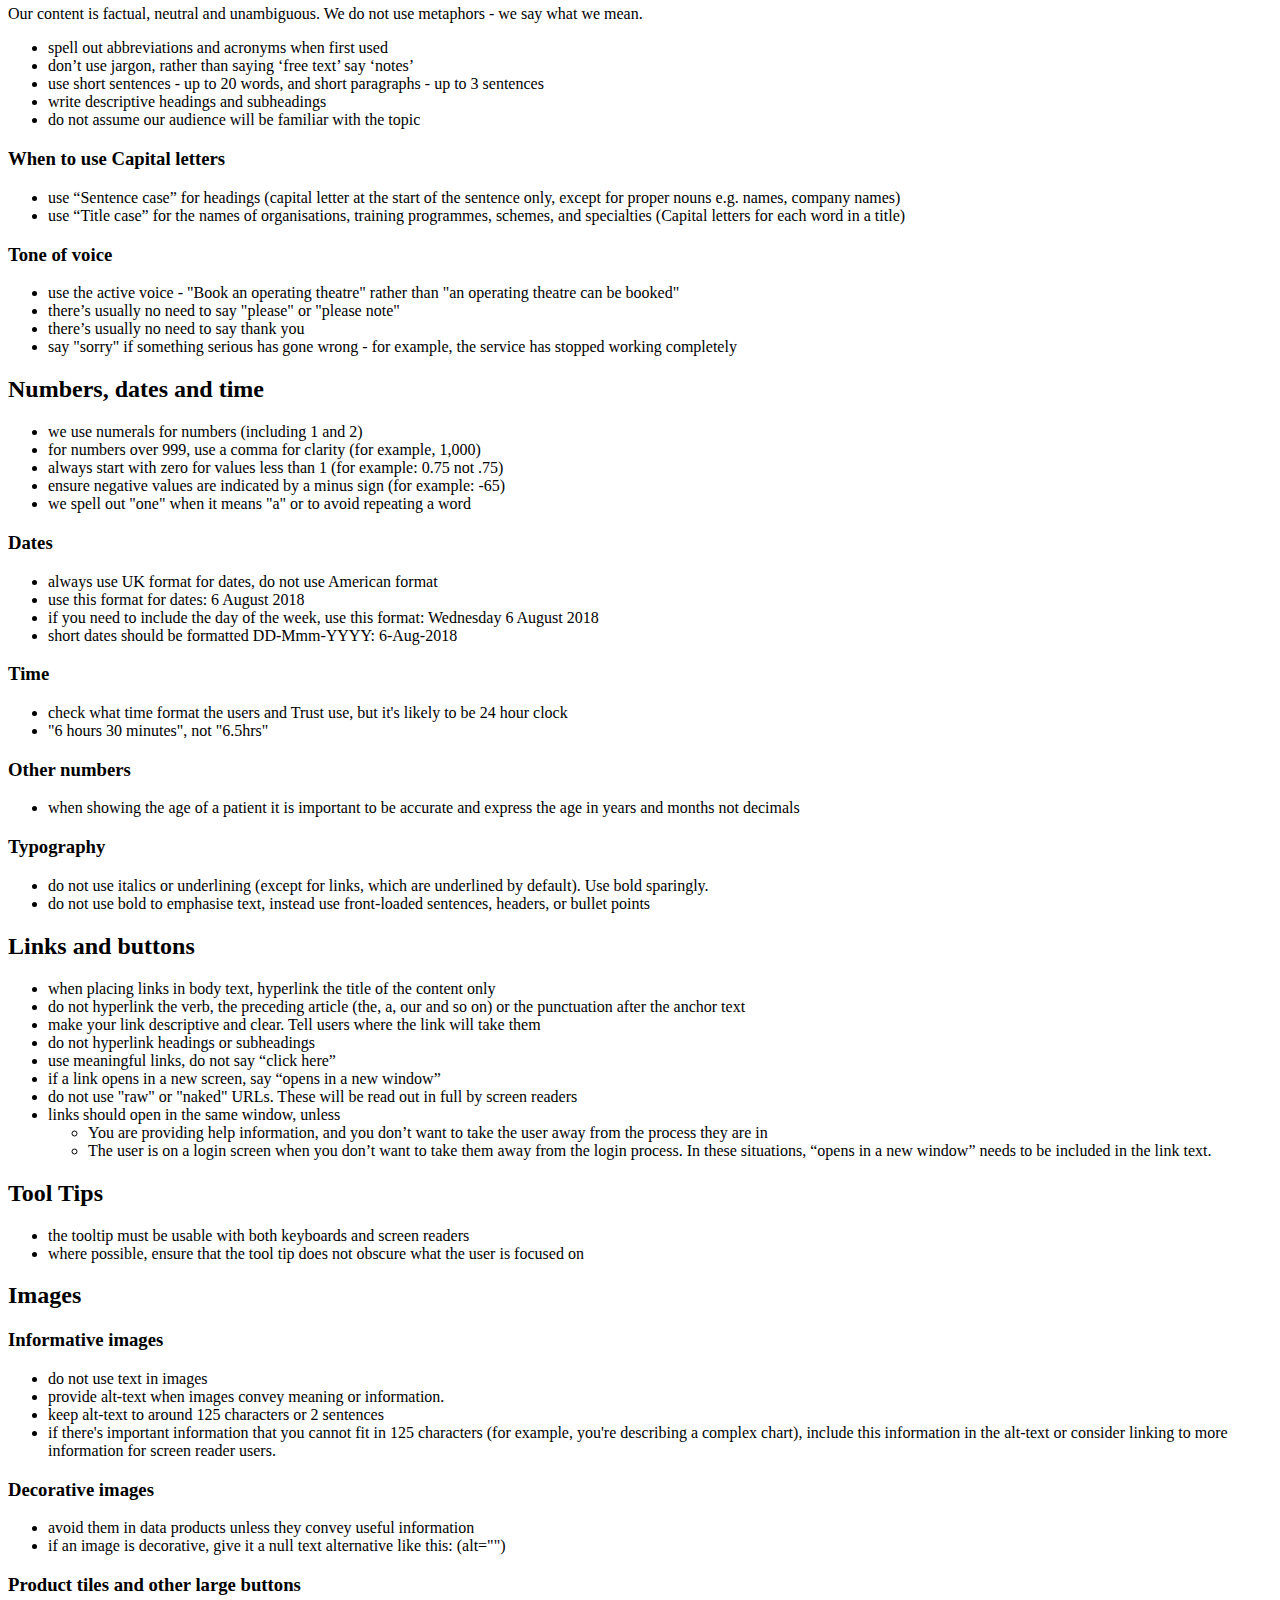
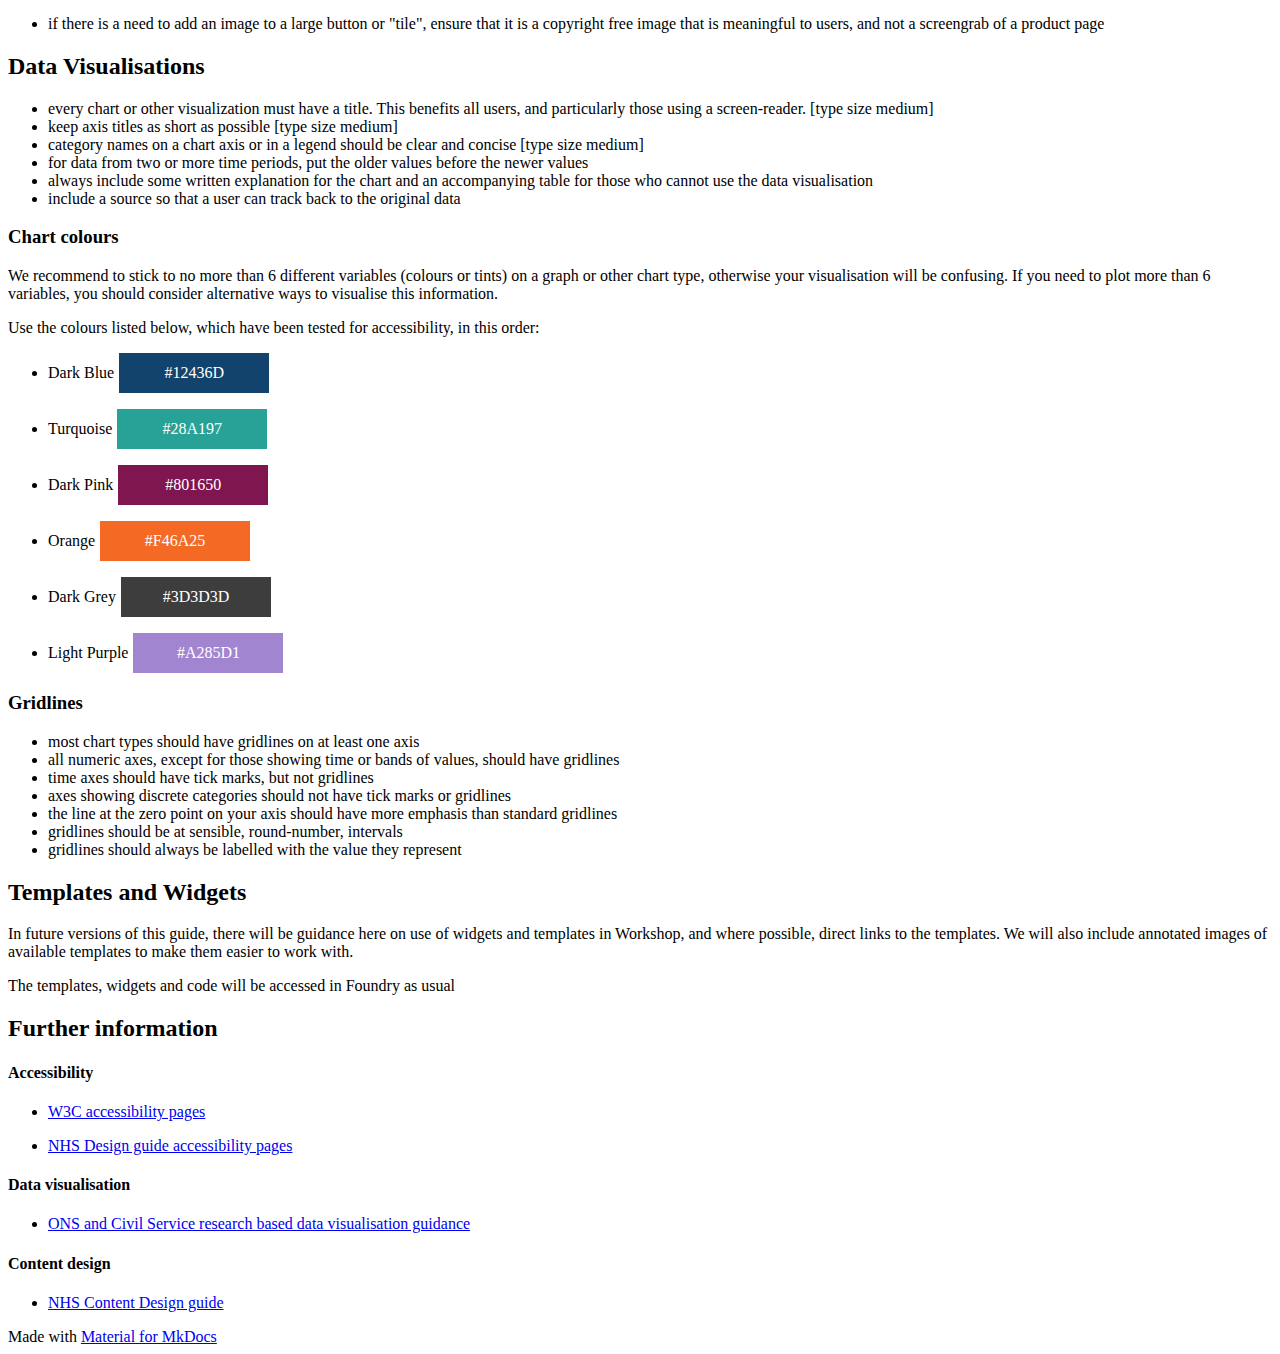
==== commit e3488f1a: "css" ====
--- a/index.html
+++ b/index.html
@@ -2,88 +2,88 @@
 <!doctype html>
 <html lang="en" class="no-js">
   <head>
-    
+
       <meta charset="utf-8">
       <meta name="viewport" content="width=device-width,initial-scale=1">
-      
-      
-      
+
+
+
       <link rel="icon" href="images/favicon/favicon.ico">
       <meta name="generator" content="mkdocs-1.4.2, mkdocs-material-8.5.10">
-    
-    
-      
+
+
+
         <title>Data platform | Developers design guide</title>
-      
-    
-    
+
+
+
       <link rel="stylesheet" href="assets/stylesheets/main.975780f9.min.css">
-      
-        
+
+
         <link rel="stylesheet" href="assets/stylesheets/palette.2505c338.min.css">
-        
-          
-          
+
+
+
           <meta name="theme-color" content="#4051b5">
-        
-      
-      
-
-    
-    
-    
-      
-        
-        
+
+
+
+
+
+
+
+
+
+
         <link rel="preconnect" href="https://fonts.gstatic.com" crossorigin>
         <link rel="stylesheet" href="https://fonts.googleapis.com/css?family=Arial:300,300i,400,400i,700,700i%7CRoboto+Mono:400,400i,700,700i&display=fallback">
         <style>:root{--md-text-font:"Arial";--md-code-font:"Roboto Mono"}</style>
-      
-    
-    
+
+
+
       <link rel="stylesheet" href="extra.css">
-    
+
     <script>__md_scope=new URL(".",location),__md_hash=e=>[...e].reduce((e,_)=>(e<<5)-e+_.charCodeAt(0),0),__md_get=(e,_=localStorage,t=__md_scope)=>JSON.parse(_.getItem(t.pathname+"."+e)),__md_set=(e,_,t=localStorage,a=__md_scope)=>{try{t.setItem(a.pathname+"."+e,JSON.stringify(_))}catch(e){}}</script>
-    
-      
-
-    
-    
-    
+
+
+
+
+
+
   </head>
-  
-  
-    
-    
-    
-    
-    
+
+
+
+
+
+
+
     <body dir="ltr" data-md-color-scheme="default" data-md-color-primary="indigo" data-md-color-accent="">
-  
-    
-    
+
+
+
     <input class="md-toggle" data-md-toggle="drawer" type="checkbox" id="__drawer" autocomplete="off">
     <input class="md-toggle" data-md-toggle="search" type="checkbox" id="__search" autocomplete="off">
     <label class="md-overlay" for="__drawer"></label>
     <div data-md-component="skip">
-      
-        
+
+
         <a href="#build-user-centred-products-for-the-data-platform" class="md-skip">
           Skip to content
         </a>
-      
+
     </div>
     <div data-md-component="announce">
-      
+
     </div>
-    
-    
-      
+
+
+
 
 <header class="md-header" data-md-component="header">
   <nav class="md-header__inner md-grid" aria-label="Header">
     <a href="." title="Data platform | Developers design guide" class="md-header__button md-logo" aria-label="Data platform | Developers design guide" data-md-component="logo">
-      
+
   <img src="images/nhs-blue-on-white.jpg" alt="logo">
 
     </a>
@@ -99,16 +99,16 @@
         </div>
         <div class="md-header__topic" data-md-component="header-topic">
           <span class="md-ellipsis">
-            
+
               Home
-            
+
           </span>
         </div>
       </div>
     </div>
-    
-    
-    
+
+
+
       <label class="md-header__button md-icon" for="__search">
         <svg xmlns="http://www.w3.org/2000/svg" viewBox="0 0 24 24"><path d="M9.5 3A6.5 6.5 0 0 1 16 9.5c0 1.61-.59 3.09-1.56 4.23l.27.27h.79l5 5-1.5 1.5-5-5v-.79l-.27-.27A6.516 6.516 0 0 1 9.5 16 6.5 6.5 0 0 1 3 9.5 6.5 6.5 0 0 1 9.5 3m0 2C7 5 5 7 5 9.5S7 14 9.5 14 14 12 14 9.5 12 5 9.5 5Z"/></svg>
       </label>
@@ -122,12 +122,12 @@
         <svg xmlns="http://www.w3.org/2000/svg" viewBox="0 0 24 24"><path d="M20 11v2H8l5.5 5.5-1.42 1.42L4.16 12l7.92-7.92L13.5 5.5 8 11h12Z"/></svg>
       </label>
       <nav class="md-search__options" aria-label="Search">
-        
+
         <button type="reset" class="md-search__icon md-icon" title="Clear" aria-label="Clear" tabindex="-1">
           <svg xmlns="http://www.w3.org/2000/svg" viewBox="0 0 24 24"><path d="M19 6.41 17.59 5 12 10.59 6.41 5 5 6.41 10.59 12 5 17.59 6.41 19 12 13.41 17.59 19 19 17.59 13.41 12 19 6.41Z"/></svg>
         </button>
       </nav>
-      
+
     </form>
     <div class="md-search__output">
       <div class="md-search__scrollwrap" data-md-scrollfix>
@@ -141,12 +141,12 @@
     </div>
   </div>
 </div>
-    
-    
+
+
       <div class="md-header__source">
         <a href="https://github.com/baracoffice/pagetest" title="Go to repository" class="md-source" data-md-component="source">
   <div class="md-source__icon md-icon">
-    
+
     <svg xmlns="http://www.w3.org/2000/svg" viewBox="0 0 448 512"><!--! Font Awesome Free 6.2.1 by @fontawesome - https://fontawesome.com License - https://fontawesome.com/license/free (Icons: CC BY 4.0, Fonts: SIL OFL 1.1, Code: MIT License) Copyright 2022 Fonticons, Inc.--><path d="M439.55 236.05 244 40.45a28.87 28.87 0 0 0-40.81 0l-40.66 40.63 51.52 51.52c27.06-9.14 52.68 16.77 43.39 43.68l49.66 49.66c34.23-11.8 61.18 31 35.47 56.69-26.49 26.49-70.21-2.87-56-37.34L240.22 199v121.85c25.3 12.54 22.26 41.85 9.08 55a34.34 34.34 0 0 1-48.55 0c-17.57-17.6-11.07-46.91 11.25-56v-123c-20.8-8.51-24.6-30.74-18.64-45L142.57 101 8.45 235.14a28.86 28.86 0 0 0 0 40.81l195.61 195.6a28.86 28.86 0 0 0 40.8 0l194.69-194.69a28.86 28.86 0 0 0 0-40.81z"/></svg>
   </div>
   <div class="md-source__repository">
@@ -154,45 +154,45 @@
   </div>
 </a>
       </div>
-    
+
   </nav>
-  
+
 </header>
-    
+
     <div class="md-container" data-md-component="container">
-      
-      
-        
-          
-        
-      
+
+
+
+
+
+
       <main class="md-main" data-md-component="main">
         <div class="md-main__inner md-grid">
-          
-            
-              
+
+
+
               <div class="md-sidebar md-sidebar--primary" data-md-component="sidebar" data-md-type="navigation" >
                 <div class="md-sidebar__scrollwrap">
                   <div class="md-sidebar__inner">
-                    
-
-
-  
+
+
+
+
 
 <nav class="md-nav md-nav--primary md-nav--integrated" aria-label="Navigation" data-md-level="0">
   <label class="md-nav__title" for="__drawer">
     <a href="." title="Data platform | Developers design guide" class="md-nav__button md-logo" aria-label="Data platform | Developers design guide" data-md-component="logo">
-      
+
   <img src="images/nhs-blue-on-white.jpg" alt="logo">
 
     </a>
     Data platform | Developers design guide
   </label>
-  
+
     <div class="md-nav__source">
       <a href="https://github.com/baracoffice/pagetest" title="Go to repository" class="md-source" data-md-component="source">
   <div class="md-source__icon md-icon">
-    
+
     <svg xmlns="http://www.w3.org/2000/svg" viewBox="0 0 448 512"><!--! Font Awesome Free 6.2.1 by @fontawesome - https://fontawesome.com License - https://fontawesome.com/license/free (Icons: CC BY 4.0, Fonts: SIL OFL 1.1, Code: MIT License) Copyright 2022 Fonticons, Inc.--><path d="M439.55 236.05 244 40.45a28.87 28.87 0 0 0-40.81 0l-40.66 40.63 51.52 51.52c27.06-9.14 52.68 16.77 43.39 43.68l49.66 49.66c34.23-11.8 61.18 31 35.47 56.69-26.49 26.49-70.21-2.87-56-37.34L240.22 199v121.85c25.3 12.54 22.26 41.85 9.08 55a34.34 34.34 0 0 1-48.55 0c-17.57-17.6-11.07-46.91 11.25-56v-123c-20.8-8.51-24.6-30.74-18.64-45L142.57 101 8.45 235.14a28.86 28.86 0 0 0 0 40.81l195.61 195.6a28.86 28.86 0 0 0 40.8 0l194.69-194.69a28.86 28.86 0 0 0 0-40.81z"/></svg>
   </div>
   <div class="md-source__repository">
@@ -200,368 +200,368 @@
   </div>
 </a>
     </div>
-  
+
   <ul class="md-nav__list" data-md-scrollfix>
-    
-      
-      
-      
-
-  
-  
-    
-  
-  
+
+
+
+
+
+
+
+
+
+
     <li class="md-nav__item md-nav__item--active">
-      
+
       <input class="md-nav__toggle md-toggle" data-md-toggle="toc" type="checkbox" id="__toc">
-      
-      
-        
-      
-      
+
+
+
+
+
         <label class="md-nav__link md-nav__link--active" for="__toc">
           Home
           <span class="md-nav__icon md-icon"></span>
         </label>
-      
+
       <a href="." class="md-nav__link md-nav__link--active">
         Home
       </a>
-      
-        
+
+
 
 <nav class="md-nav md-nav--secondary" aria-label="Table of contents">
-  
-  
-  
-    
-  
-  
+
+
+
+
+
+
     <label class="md-nav__title" for="__toc">
       <span class="md-nav__icon md-icon"></span>
       Table of contents
     </label>
     <ul class="md-nav__list" data-md-component="toc" data-md-scrollfix>
-      
+
         <li class="md-nav__item">
   <a href="#how-to-use-this-guide" class="md-nav__link">
     How to use this guide
   </a>
-  
-</li>
-      
+
+</li>
+
         <li class="md-nav__item">
   <a href="#top-five-things-to-consider" class="md-nav__link">
     Top five things to consider
   </a>
-  
+
     <nav class="md-nav" aria-label="Top five things to consider">
       <ul class="md-nav__list">
-        
+
           <li class="md-nav__item">
   <a href="#1-core-colours" class="md-nav__link">
     1. Core colours
   </a>
-  
-</li>
-        
+
+</li>
+
           <li class="md-nav__item">
   <a href="#2-type-sizes" class="md-nav__link">
     2.   Type sizes
   </a>
-  
-</li>
-        
+
+</li>
+
           <li class="md-nav__item">
   <a href="#3-accessibility" class="md-nav__link">
     3.   Accessibility
   </a>
-  
-</li>
-        
+
+</li>
+
           <li class="md-nav__item">
   <a href="#4-headings" class="md-nav__link">
     4.   Headings
   </a>
-  
-</li>
-        
+
+</li>
+
           <li class="md-nav__item">
   <a href="#5-links" class="md-nav__link">
     5.   Links
   </a>
-  
-</li>
-        
+
+</li>
+
       </ul>
     </nav>
-  
-</li>
-      
+
+</li>
+
         <li class="md-nav__item">
   <a href="#guidance-on-use-of-colour" class="md-nav__link">
     Guidance on use of colour
   </a>
-  
+
     <nav class="md-nav" aria-label="Guidance on use of colour">
       <ul class="md-nav__list">
-        
+
           <li class="md-nav__item">
   <a href="#core-colours" class="md-nav__link">
     Core colours
   </a>
-  
-</li>
-        
+
+</li>
+
           <li class="md-nav__item">
   <a href="#buttons" class="md-nav__link">
     Buttons
   </a>
-  
-</li>
-        
+
+</li>
+
           <li class="md-nav__item">
   <a href="#nhs-blue-grey-background" class="md-nav__link">
     NHS blue-grey background
   </a>
-  
-</li>
-        
+
+</li>
+
           <li class="md-nav__item">
   <a href="#error-state" class="md-nav__link">
     Error state
   </a>
-  
-</li>
-        
+
+</li>
+
           <li class="md-nav__item">
   <a href="#link-colours" class="md-nav__link">
     Link colours
   </a>
-  
-</li>
-        
+
+</li>
+
           <li class="md-nav__item">
   <a href="#border" class="md-nav__link">
     Border
   </a>
-  
-</li>
-        
+
+</li>
+
       </ul>
     </nav>
-  
-</li>
-      
+
+</li>
+
         <li class="md-nav__item">
   <a href="#written-content" class="md-nav__link">
     Written Content
   </a>
-  
+
     <nav class="md-nav" aria-label="Written Content">
       <ul class="md-nav__list">
-        
+
           <li class="md-nav__item">
   <a href="#when-to-use-capital-letters" class="md-nav__link">
     When to use Capital letters
   </a>
-  
-</li>
-        
+
+</li>
+
           <li class="md-nav__item">
   <a href="#tone-of-voice" class="md-nav__link">
     Tone of voice
   </a>
-  
-</li>
-        
+
+</li>
+
       </ul>
     </nav>
-  
-</li>
-      
+
+</li>
+
         <li class="md-nav__item">
   <a href="#numbers-dates-and-time" class="md-nav__link">
     Numbers, dates and time
   </a>
-  
+
     <nav class="md-nav" aria-label="Numbers, dates and time">
       <ul class="md-nav__list">
-        
+
           <li class="md-nav__item">
   <a href="#dates" class="md-nav__link">
     Dates
   </a>
-  
-</li>
-        
+
+</li>
+
           <li class="md-nav__item">
   <a href="#time" class="md-nav__link">
     Time
   </a>
-  
-</li>
-        
+
+</li>
+
           <li class="md-nav__item">
   <a href="#other-numbers" class="md-nav__link">
     Other numbers
   </a>
-  
-</li>
-        
+
+</li>
+
           <li class="md-nav__item">
   <a href="#typography" class="md-nav__link">
     Typography
   </a>
-  
-</li>
-        
+
+</li>
+
       </ul>
     </nav>
-  
-</li>
-      
+
+</li>
+
         <li class="md-nav__item">
   <a href="#links-and-buttons" class="md-nav__link">
     Links and buttons
   </a>
-  
-</li>
-      
+
+</li>
+
         <li class="md-nav__item">
   <a href="#tool-tips" class="md-nav__link">
     Tool Tips
   </a>
-  
-</li>
-      
+
+</li>
+
         <li class="md-nav__item">
   <a href="#images" class="md-nav__link">
     Images
   </a>
-  
+
     <nav class="md-nav" aria-label="Images">
       <ul class="md-nav__list">
-        
+
           <li class="md-nav__item">
   <a href="#informative-images" class="md-nav__link">
     Informative images
   </a>
-  
-</li>
-        
+
+</li>
+
           <li class="md-nav__item">
   <a href="#decorative-images" class="md-nav__link">
     Decorative images
   </a>
-  
-</li>
-        
+
+</li>
+
           <li class="md-nav__item">
   <a href="#product-tiles-and-other-large-buttons" class="md-nav__link">
     Product tiles and other large buttons
   </a>
-  
-</li>
-        
+
+</li>
+
       </ul>
     </nav>
-  
-</li>
-      
+
+</li>
+
         <li class="md-nav__item">
   <a href="#data-visualisations" class="md-nav__link">
     Data Visualisations
   </a>
-  
+
     <nav class="md-nav" aria-label="Data Visualisations">
       <ul class="md-nav__list">
-        
+
           <li class="md-nav__item">
   <a href="#chart-colours" class="md-nav__link">
     Chart colours
   </a>
-  
-</li>
-        
+
+</li>
+
           <li class="md-nav__item">
   <a href="#gridlines" class="md-nav__link">
     Gridlines
   </a>
-  
-</li>
-        
+
+</li>
+
       </ul>
     </nav>
-  
-</li>
-      
+
+</li>
+
         <li class="md-nav__item">
   <a href="#templates-and-widgets" class="md-nav__link">
     Templates and Widgets
   </a>
-  
-</li>
-      
+
+</li>
+
         <li class="md-nav__item">
   <a href="#further-information" class="md-nav__link">
     Further information
   </a>
-  
+
     <nav class="md-nav" aria-label="Further information">
       <ul class="md-nav__list">
-        
+
           <li class="md-nav__item">
   <a href="#accessibility" class="md-nav__link">
     Accessibility
   </a>
-  
-</li>
-        
+
+</li>
+
           <li class="md-nav__item">
   <a href="#data-visualisation" class="md-nav__link">
     Data visualisation
   </a>
-  
-</li>
-        
+
+</li>
+
           <li class="md-nav__item">
   <a href="#content-design" class="md-nav__link">
     Content design
   </a>
-  
-</li>
-        
+
+</li>
+
       </ul>
     </nav>
-  
-</li>
-      
+
+</li>
+
     </ul>
-  
+
 </nav>
-      
+
     </li>
-  
-
-    
+
+
+
   </ul>
 </nav>
                   </div>
                 </div>
               </div>
-            
-            
-          
-          
+
+
+
+
             <div class="md-content" data-md-component="content">
               <article class="md-content__inner md-typeset">
-                
-                  
+
+
 
   <a href="https://github.com/baracoffice/pagetest/edit/main/docs/index.md" title="Edit this page" class="md-content__button md-icon">
-    
+
     <svg xmlns="http://www.w3.org/2000/svg" viewBox="0 0 24 24"><path d="M20.71 7.04c.39-.39.39-1.04 0-1.41l-2.34-2.34c-.37-.39-1.02-.39-1.41 0l-1.84 1.83 3.75 3.75M3 17.25V21h3.75L17.81 9.93l-3.75-3.75L3 17.25Z"/></svg>
   </a>
 
@@ -570,7 +570,7 @@
 <h2 id="how-to-use-this-guide">How to use this guide</h2>
 <p>By using this guide, you can ensure that the user of your product sees a familiar and easy-to-use user-interface, and will find it similar to other products they use at work.</p>
 <p>It’s important to ensure that all products can be used as intended and that end-users understand the interface and can get the outcome they need easily. This guide contains clear and consistent guidelines on core design elements, including colour palettes, typography, and layout structures.</p>
-<p>In the final version you will also find screengrabs of templates to be used in Workshop - with annotations to explain which Workshop widgets to use.</p>
+<!-- <p>In the final version you will also find screengrabs of templates to be used in Workshop - with annotations to explain which Workshop widgets to use.</p> -->
 <h2 id="top-five-things-to-consider">Top five things to consider</h2>
 <h3 id="1-core-colours">1. Core colours</h3>
 <ul>
@@ -651,11 +651,11 @@
 <ul>
 <li><p class="inline-container">Error state colour<span class="colour-rect" style="--colour: #D5281B; --txt_clr: white">#D5281B</span></p></li>
 </ul>
-<!-- 
+<!--
 ### RAG colours (Red Amber Green)
 
-- <p class="inline-container">Red colour<span class="colour-rect" style="--colour: #DA291C; --txt_clr: white">#DA291C</span></p>    
-- <p class="inline-container">Amber colour<span class="colour-rect" style="--colour: #ED8B00; --txt_clr: white">#ED8B00</span></p> 
+- <p class="inline-container">Red colour<span class="colour-rect" style="--colour: #DA291C; --txt_clr: white">#DA291C</span></p>
+- <p class="inline-container">Amber colour<span class="colour-rect" style="--colour: #ED8B00; --txt_clr: white">#ED8B00</span></p>
 - <p class="inline-container">Green colour<span class="colour-rect" style="--colour: #006747; --txt_clr: white">#006747</span></p>
 !-->
 
@@ -815,44 +815,44 @@
 
 
 
-                
+
               </article>
             </div>
-          
-          
+
+
         </div>
-        
+
       </main>
-      
+
         <footer class="md-footer">
-  
+
   <div class="md-footer-meta md-typeset">
     <div class="md-footer-meta__inner md-grid">
       <div class="md-copyright">
-  
-  
+
+
     Made with
     <a href="https://squidfunk.github.io/mkdocs-material/" target="_blank" rel="noopener">
       Material for MkDocs
     </a>
-  
+
 </div>
-      
+
     </div>
   </div>
 </footer>
-      
+
     </div>
     <div class="md-dialog" data-md-component="dialog">
       <div class="md-dialog__inner md-typeset"></div>
     </div>
-    
+
     <script id="__config" type="application/json">{"base": ".", "features": ["toc.integrate"], "search": "assets/javascripts/workers/search.16e2a7d4.min.js", "translations": {"clipboard.copied": "Copied to clipboard", "clipboard.copy": "Copy to clipboard", "search.config.lang": "en", "search.config.pipeline": "trimmer, stopWordFilter", "search.config.separator": "[\\s\\-]+", "search.placeholder": "Search", "search.result.more.one": "1 more on this page", "search.result.more.other": "# more on this page", "search.result.none": "No matching documents", "search.result.one": "1 matching document", "search.result.other": "# matching documents", "search.result.placeholder": "Type to start searching", "search.result.term.missing": "Missing", "select.version.title": "Select version"}}</script>
-    
-    
+
+
       <script src="assets/javascripts/bundle.5a2dcb6a.min.js"></script>
-      
-    
-    
+
+
+
   </body>
-</html>+</html>
